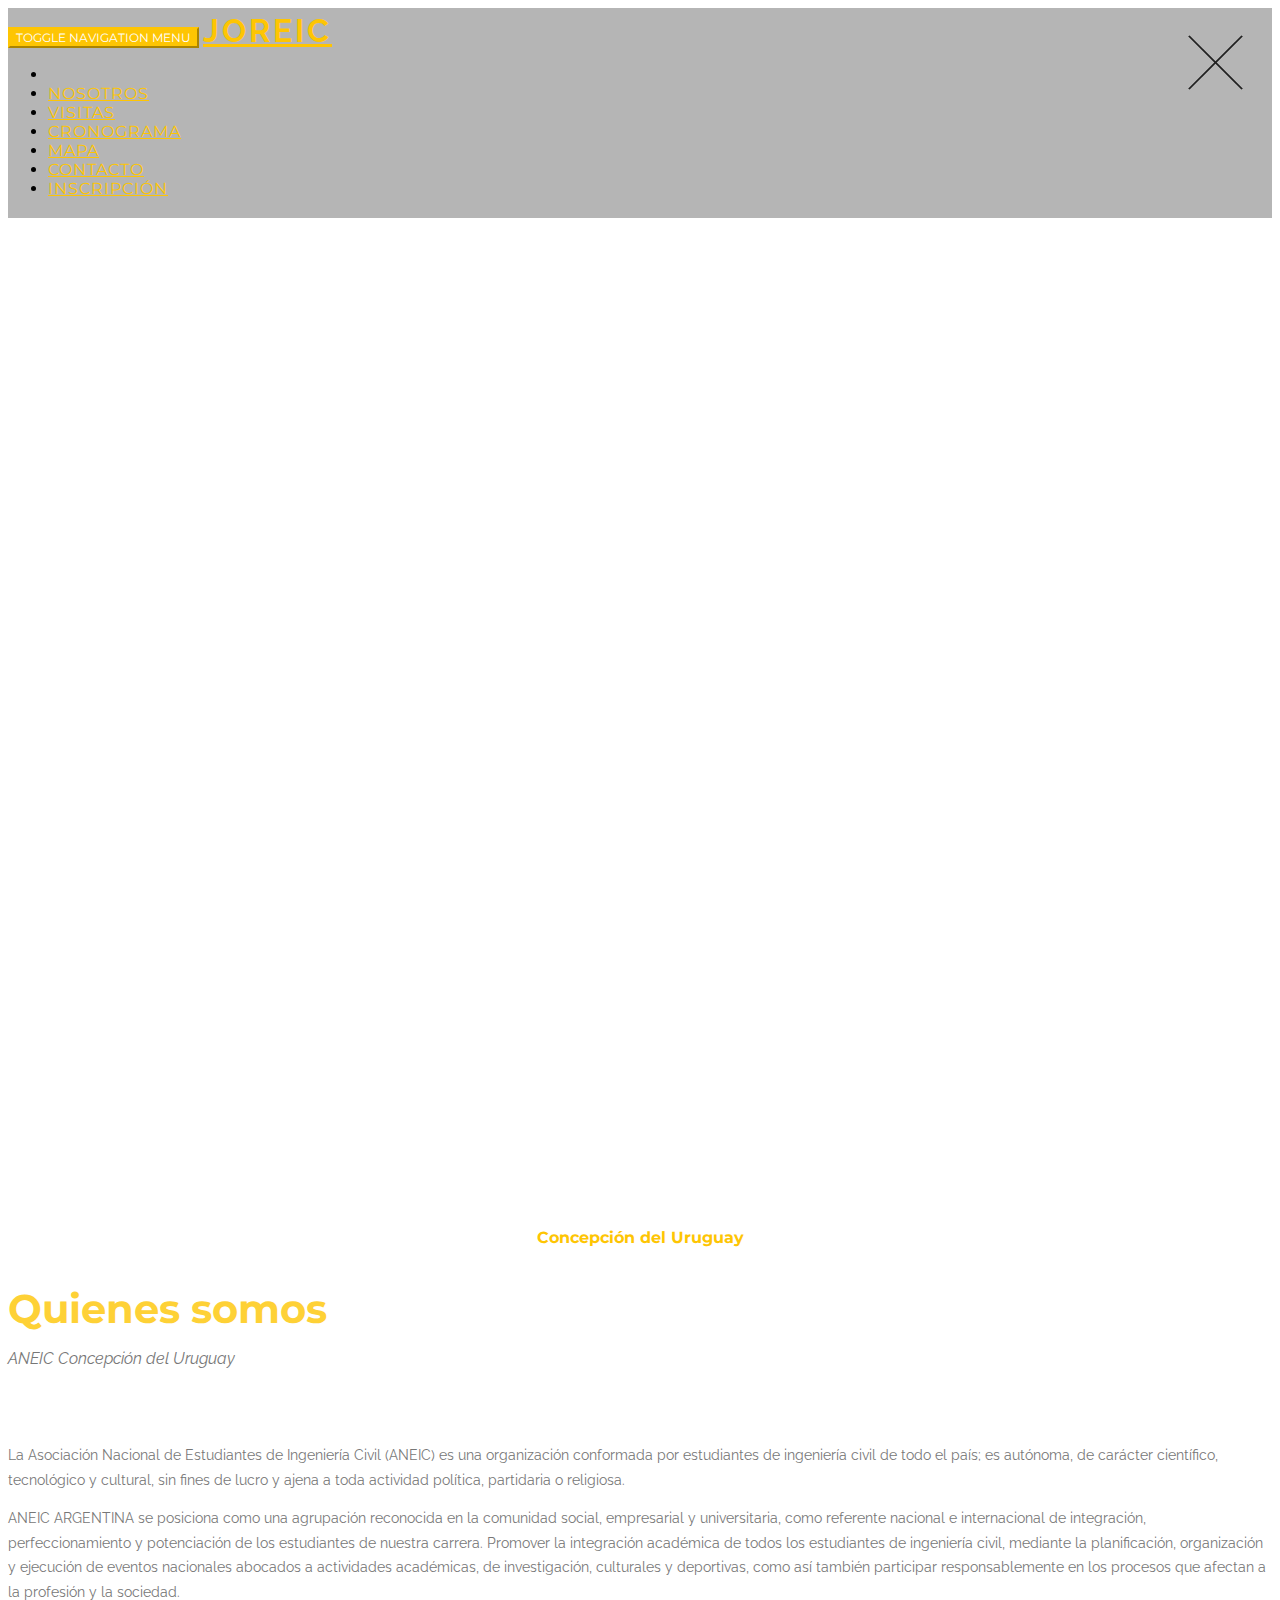
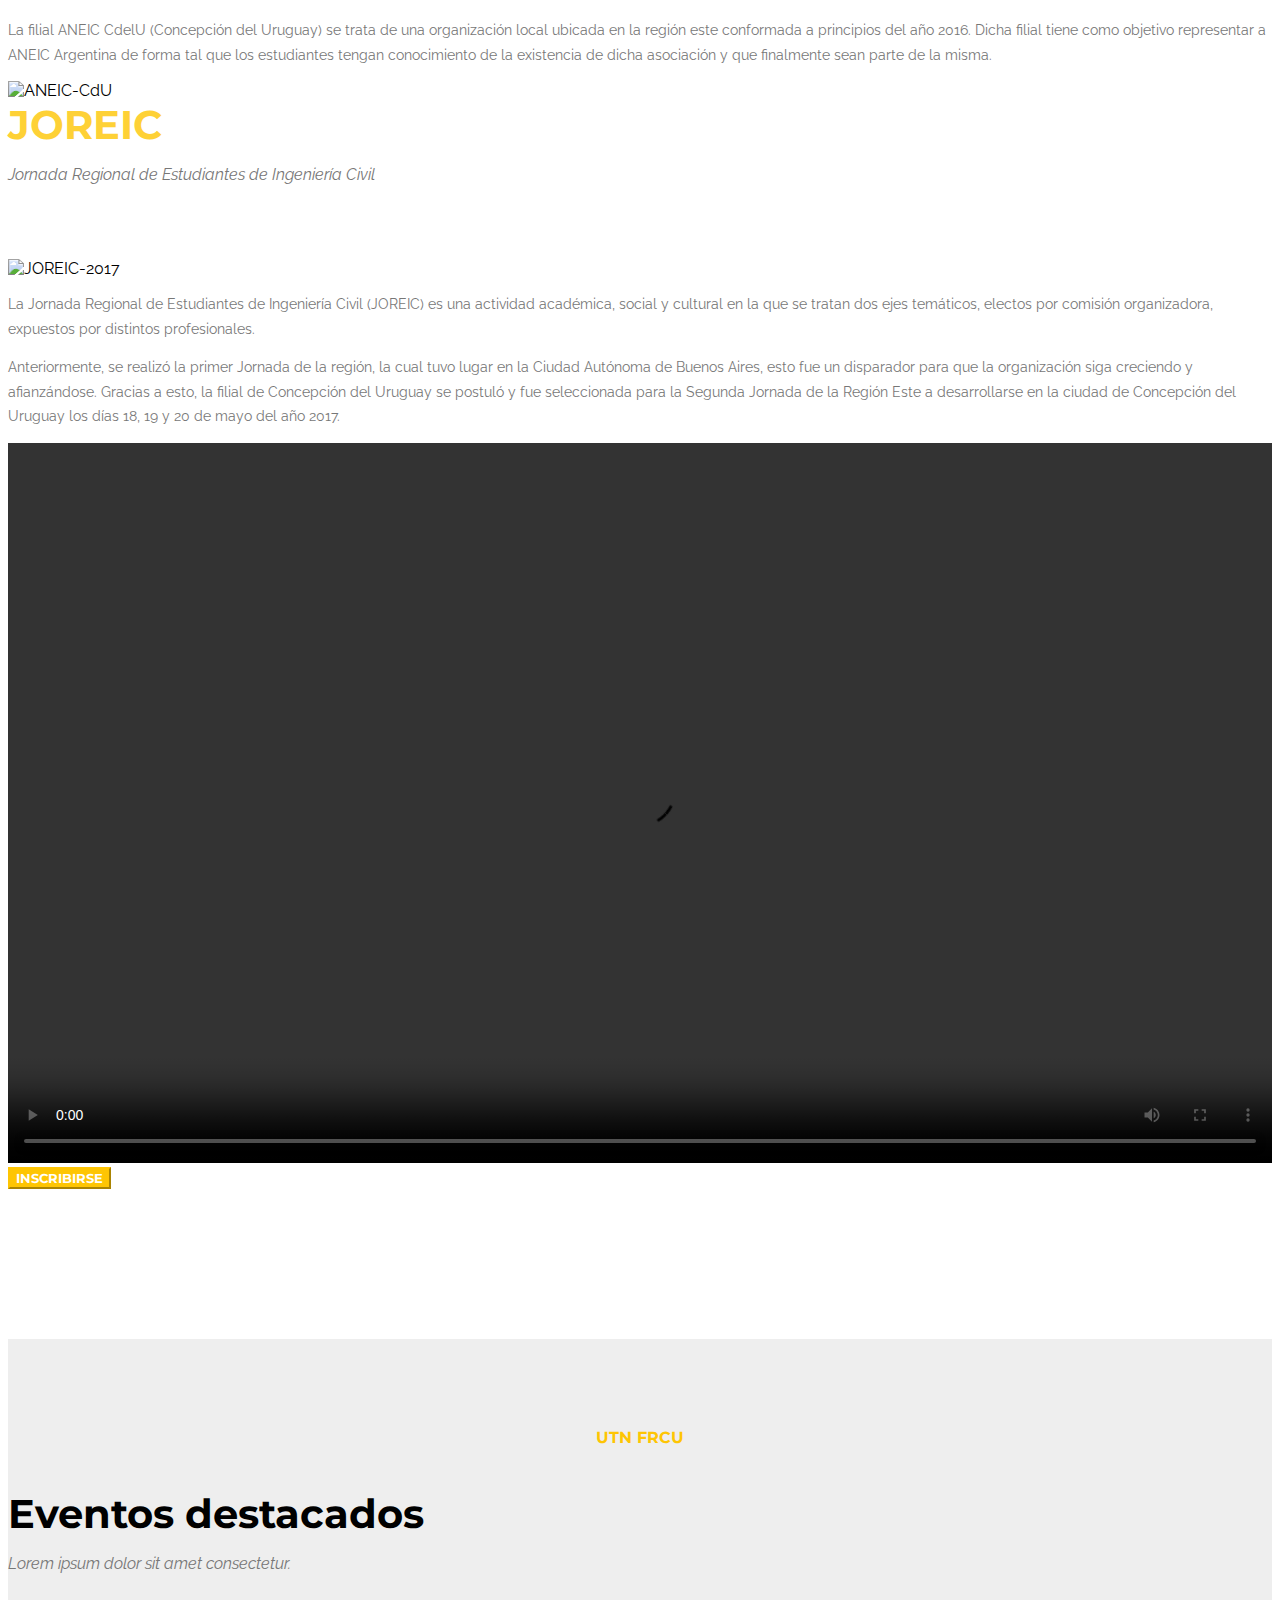
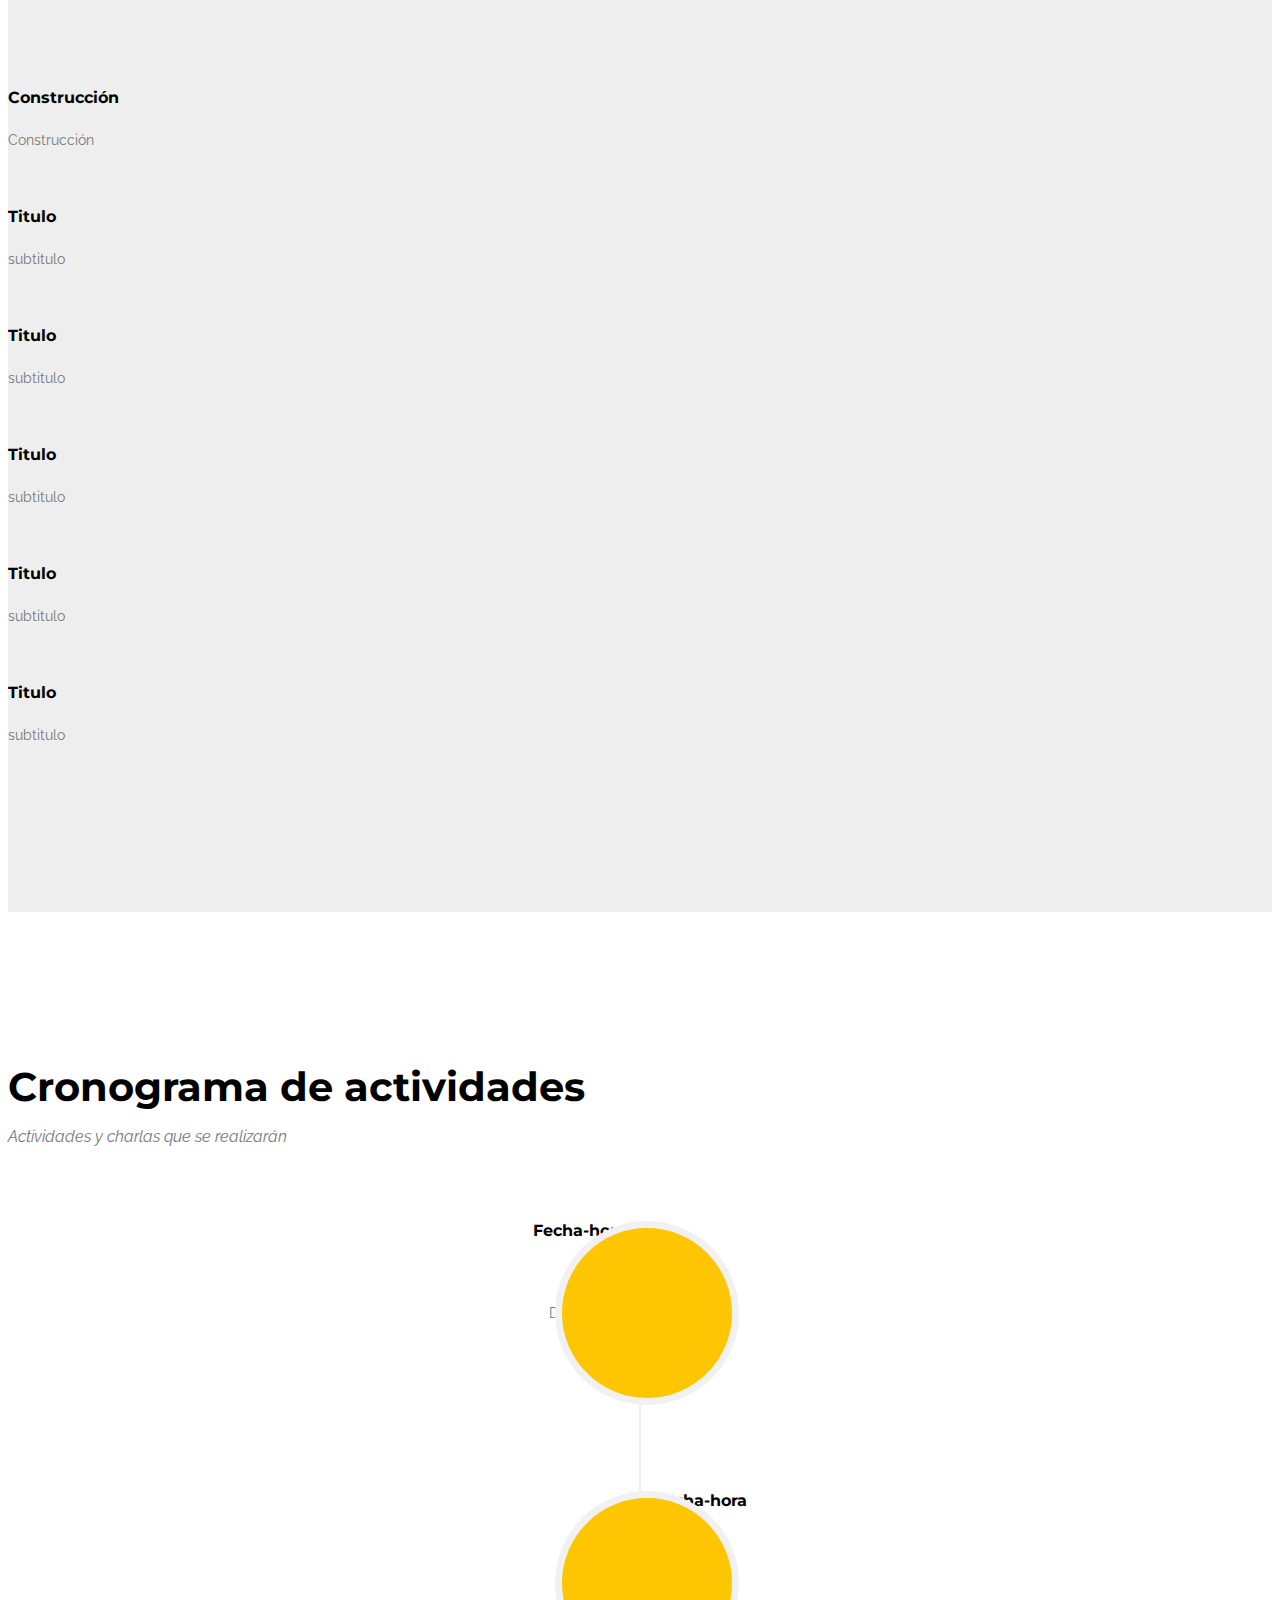
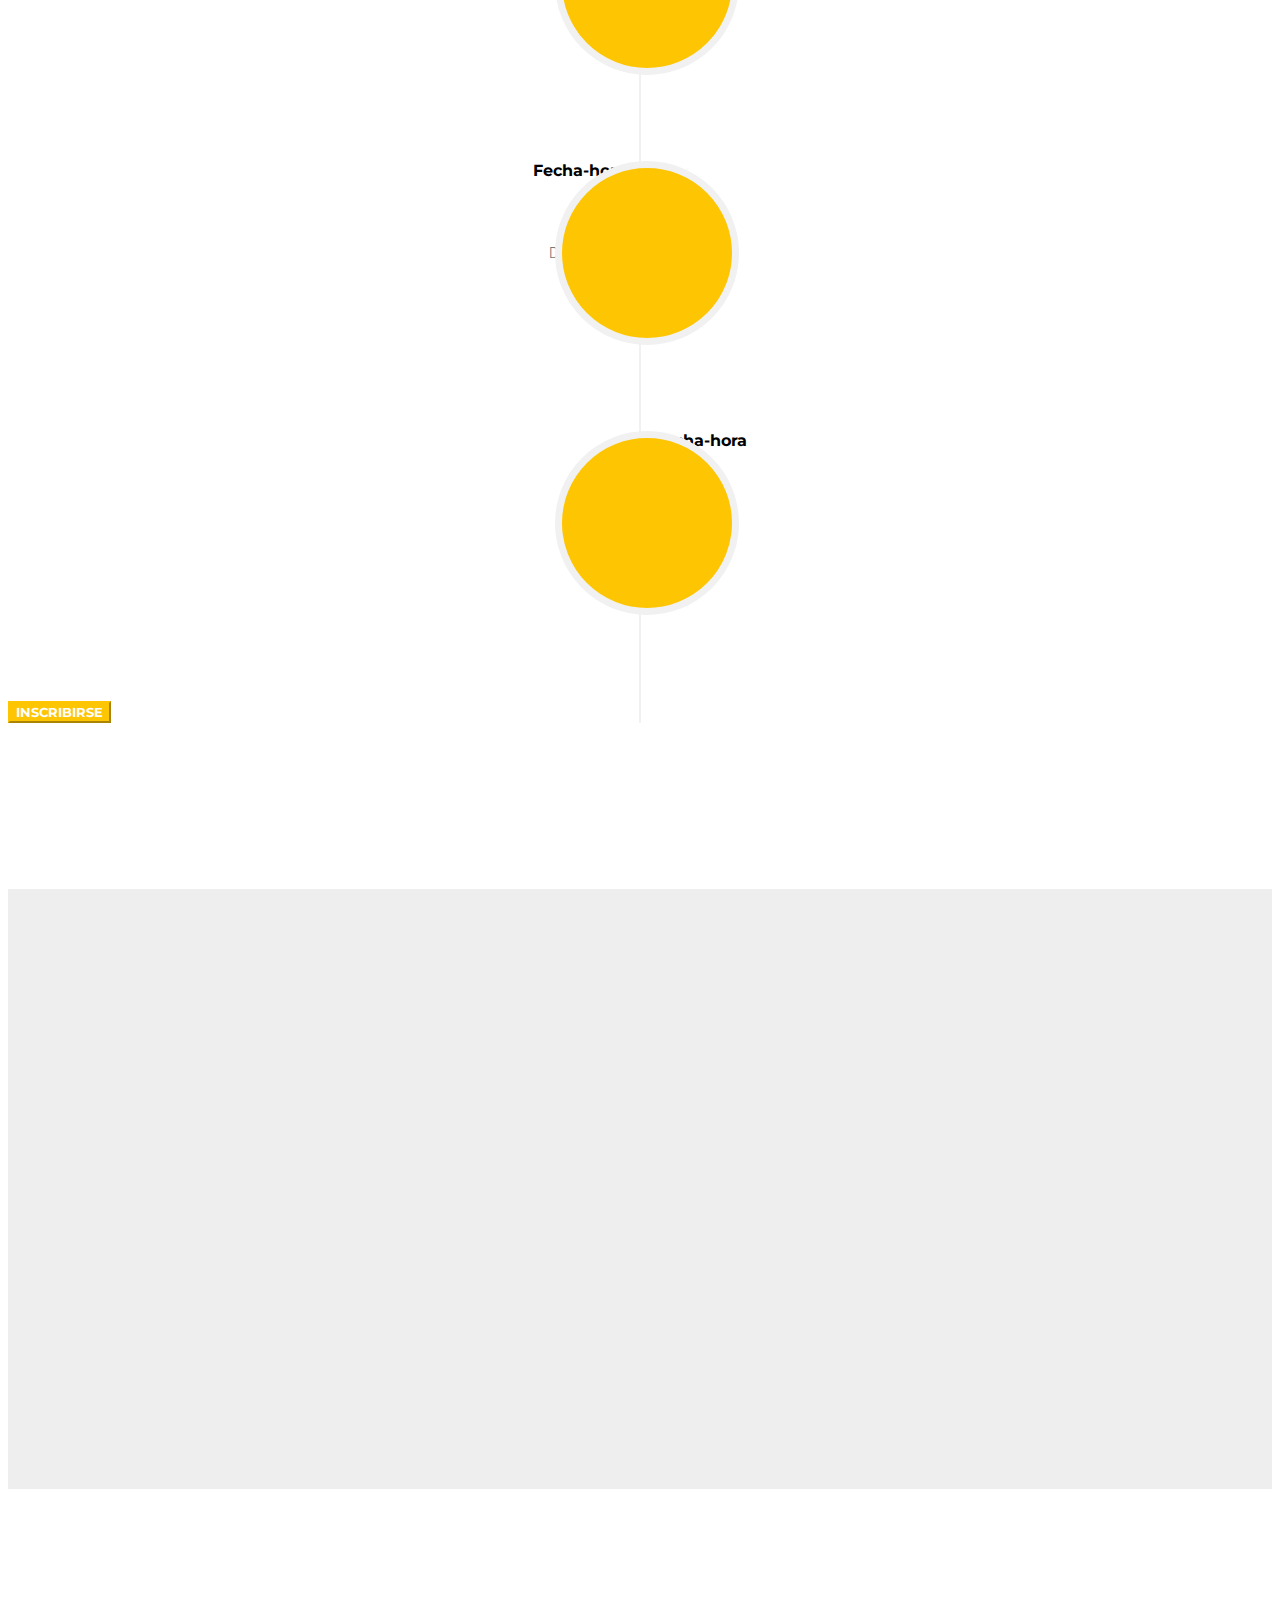
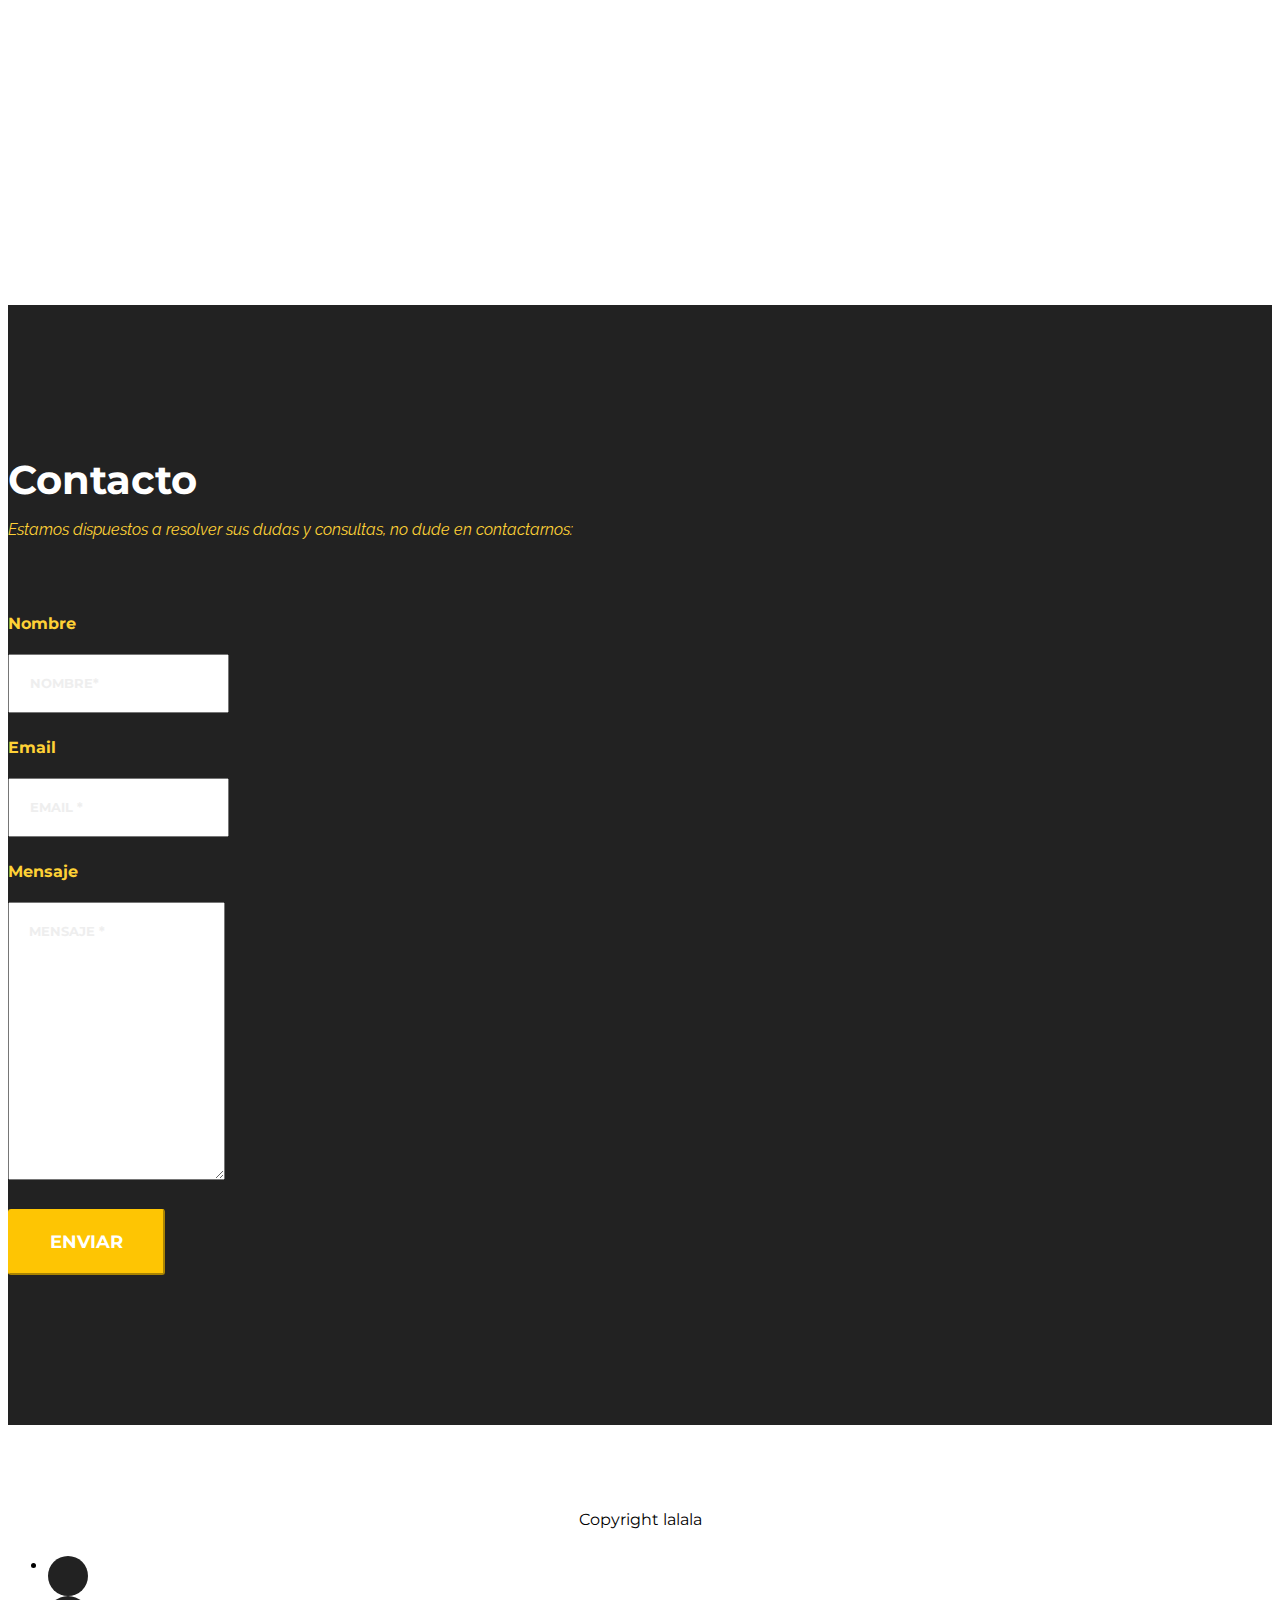
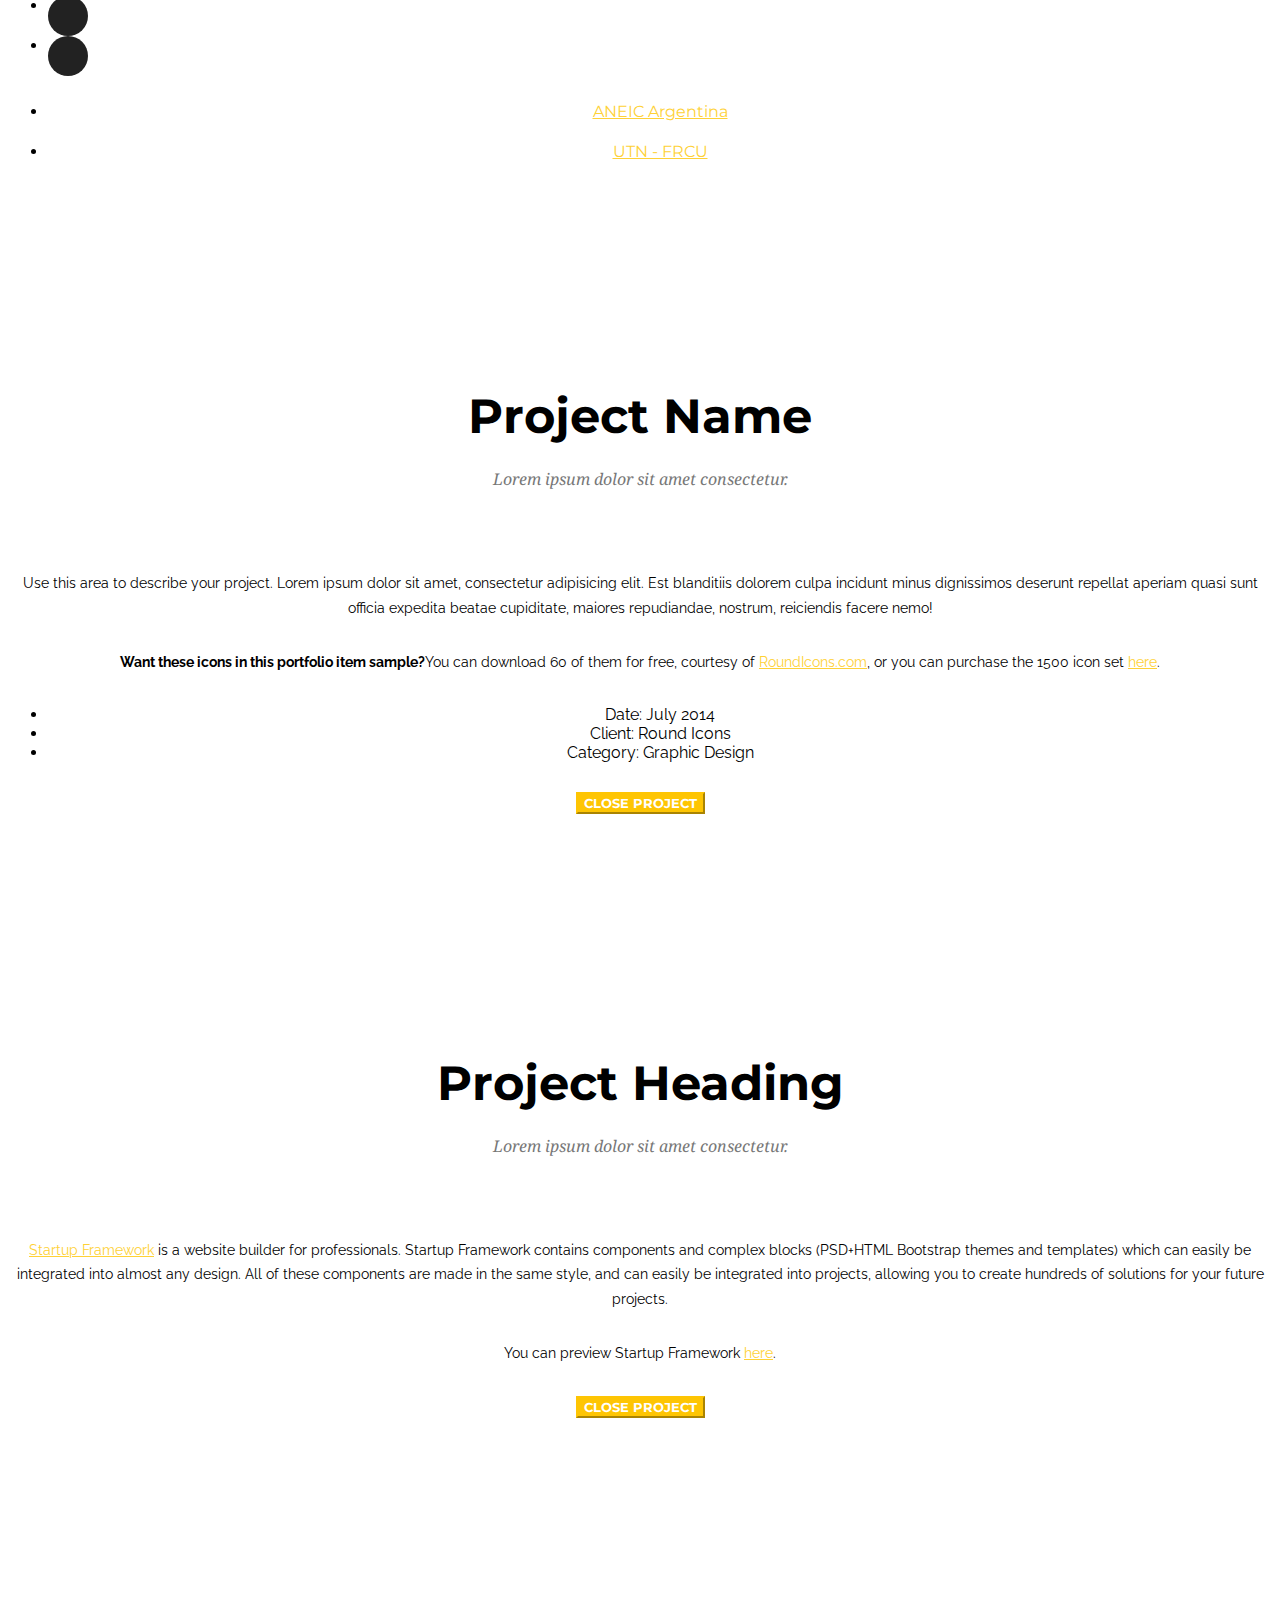
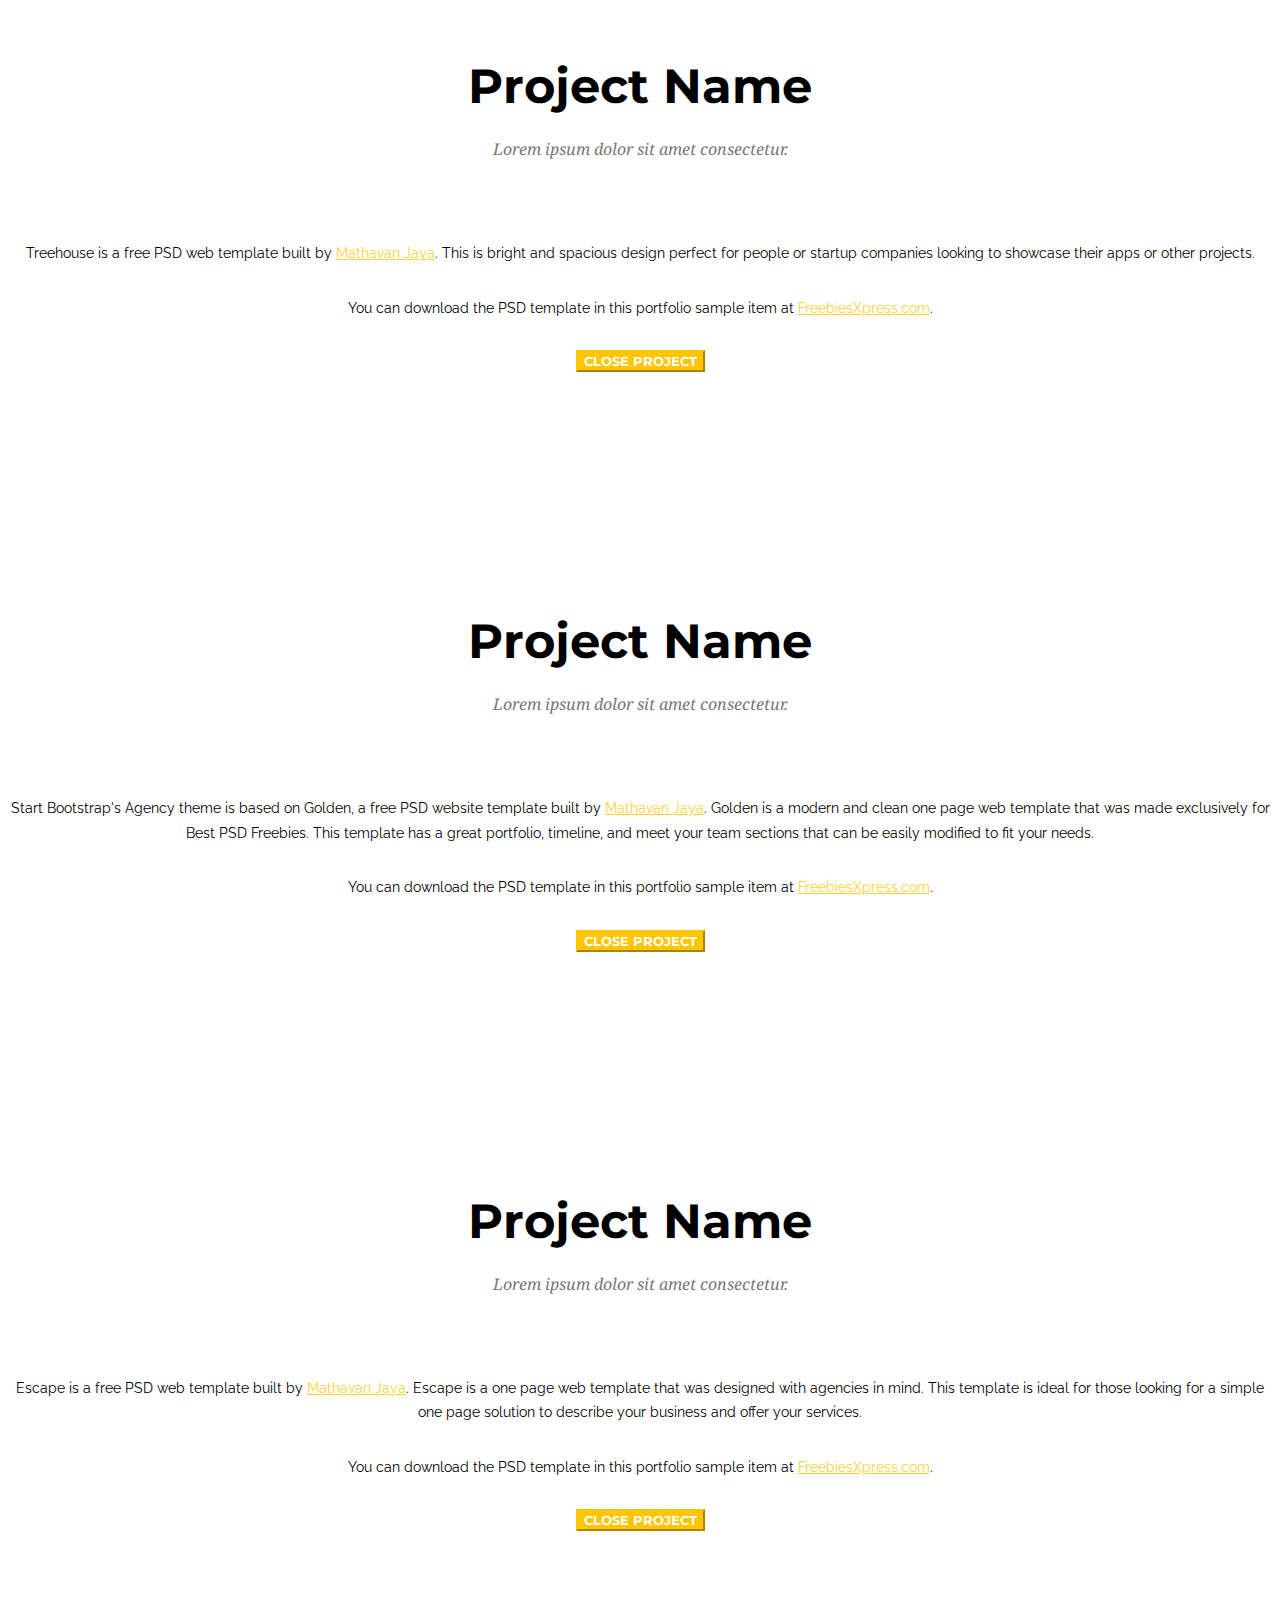
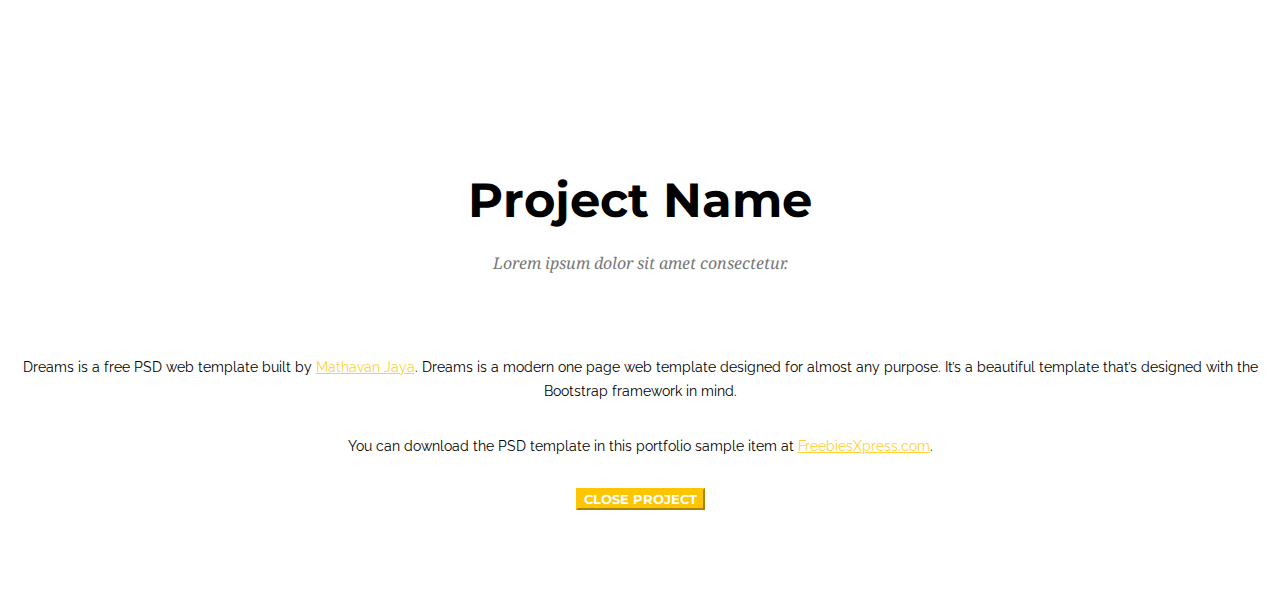
==== index.html @ 9a219dee "Functions Added" ====
<!DOCTYPE html>
<html lang="es">
<head>
    <meta charset="utf-8">
    <meta http-equiv="X-UA-Compatible" content="IE=edge">
    <meta name="JOREIC 2017" content="width=device-width, initial-scale=1">
    <meta name="Sitio web JOREIC 2017" content="">
    <meta name="" content="">
    <title>JOREIC 2017 - Concepción del Uruguay</title>
    <link rel="shortcut icon" href="img/logos/favicon-96x96.ico" type="image/x-icon">
    <!-- Bootstrap Core CSS -->
    <link href="vendor/bootstrap/css/bootstrap.min.css" rel="stylesheet">
    <!-- Custom Fonts -->
    <link href="vendor/font-awesome/css/font-awesome.min.css" rel="stylesheet" type="text/css">
    <link href="https://fonts.googleapis.com/css?family=Montserrat:400,700" rel="stylesheet" type="text/css">
    <link href="https://fonts.googleapis.com/css?family=Raleway" rel="stylesheet">
    <link href='https://fonts.googleapis.com/css?family=Kaushan+Script' rel='stylesheet' type='text/css'>
    <link href='https://fonts.googleapis.com/css?family=Droid+Serif:400,700,400italic,700italic' rel='stylesheet' type='text/css'>
    <link href='https://fonts.googleapis.com/css?family=Roboto+Slab:400,100,300,700' rel='stylesheet' type='text/css'>
    <!-- Theme CSS -->
    <link href="css/agency.css" rel="stylesheet">
    <link href="css/full-slider.css" rel="stylesheet">
</head>

<body id="page-top" class="index">
    <!-- Navigation -->
    <nav id="mainNav" class="navbar navbar-default navbar-custom navbar-fixed-top">
        <div class="container">
            <!-- Brand and toggle get grouped for better mobile display -->
            <div class="navbar-header page-scroll">
                <button type="button" class="navbar-toggle" data-toggle="collapse" data-target="#bs-example-navbar-collapse-1">
                    <span class="sr-only">Toggle navigation</span> Menu <i class="fa fa-bars"></i>
                </button>
                <a class="navbar-brand page-scroll" href="#page-top" style="font-family: 'Raleway'">JOREIC</a>
            </div>

            <!-- Collect the nav links, forms, and other content for toggling -->
            <div class="collapse navbar-collapse" id="bs-example-navbar-collapse-1">
                <ul class="nav navbar-nav navbar-right">
                    <li class="hidden">
                        <a href="#page-top"></a>
                    </li>
                    <li>
                        <a class="page-scroll" href="#info">Nosotros</a>
                    </li>
                    <li>
                        <a class="page-scroll" href="#visitas">Visitas</a>
                    </li>
                    <li>
                        <a class="page-scroll" href="#cronograma">Cronograma</a>
                    </li>
                    <li>
                        <a class="page-scroll" href="#map">Mapa</a>
                    </li>
                    <li>
                        <a class="page-scroll" href="#contact">Contacto</a>
                    </li>
                    <li>
                        <a class="page-scroll" href="#FORMULARIO">Inscripción</a> <!--Linkear formulario -->
                    </li>
                </ul>
            </div>
            <!-- /.navbar-collapse -->
        </div>
        <!-- /.container-fluid -->
    </nav>

    <!-- Slider Header -->
    <header id="myCarousel" class="carousel slide">
     
        <!-- Indicators -->
        <ol class="carousel-indicators">
            <li data-target="#myCarousel" data-slide-to="0" class="active"></li>
            <li data-target="#myCarousel" data-slide-to="1"></li>
            <li data-target="#myCarousel" data-slide-to="2"></li>
        </ol>

        <!-- Wrapper for Slides -->
        <div class="carousel-inner">
            <div class="item active">
                <!-- Set the first background image using inline CSS below. -->
                <div class="fill" style="background-image:url('img/slider/joreic.jpg');"></div>
                <div class="carousel-caption">
                    <h4>Concepción del Uruguay</h4>
                </div>
            </div>
            <div class="item">
                <!-- Set the second background image using inline CSS below. -->
                <div class="fill" style="background-image:url('img/slider/catedral.jpg');"></div>
                <div class="carousel-caption">
                    <h4>Catedral - Concepción del Uruguay</h4>
                </div>
            </div>
            <div class="item">
                <!-- Set the third background image using inline CSS below. -->
                <div class="fill" style="background-image:url('img/slider/patio.jpg');"></div>
                <div class="carousel-caption">
                    <h4>UTN FRCU</h4>
                </div>
            </div>
        </div>
        
        <!-- Controls -->
        <a class="left carousel-control" href="#myCarousel" data-slide="prev">
            <span class="icon-prev"></span>
        </a>
        <a class="right carousel-control" href="#myCarousel" data-slide="next">
            <span class="icon-next"></span>
        </a>
    
    </header>

    <!-- About -->
  
    <section id="info">
        <div class="container">
            <div class="row">
                <div class="col-lg-12 text-center">
                    <h2 class="section-heading text-primary">Quienes somos</h2>
                    <h3 class="section-subheading text-muted">ANEIC Concepción del Uruguay</h3>
                </div>
                <div class="row">
                    <div class="col-lg-8">
                        <p class="text-muted text-justify">La Asociación Nacional de Estudiantes de Ingeniería Civil (ANEIC) es una organización conformada por estudiantes de ingeniería civil de todo el país; es autónoma, de carácter científico, tecnológico y cultural, sin fines de lucro y ajena a toda actividad política, partidaria o religiosa.</p>
                        <p class="text-muted text-justify">ANEIC ARGENTINA se posiciona como una agrupación reconocida en la comunidad social, empresarial y universitaria, como referente nacional e internacional de integración, perfeccionamiento y potenciación de los estudiantes de nuestra carrera. Promover la integración académica de todos los estudiantes de ingeniería civil, mediante la planificación, organización y ejecución de eventos nacionales abocados a actividades académicas, de investigación, culturales y deportivas, como así también participar responsablemente en los
procesos que afectan a la profesión y la sociedad.</p>
                        <p class="text-muted text-justify">La filial ANEIC CdelU (Concepción del Uruguay) se trata de una organización local ubicada en la región este conformada a principios del año 2016. Dicha filial tiene como objetivo representar a ANEIC Argentina de forma tal que los
estudiantes tengan conocimiento de la existencia de dicha asociación y que finalmente sean parte de la misma.</p>
                    </div>
                    <div class="col-lg-4">
                        <img class="img-responsive" src="img/logos/aneic.jpg"  alt="ANEIC-CdU">
                    </div>
                </div>
            </div>
        </div>
        <div class="container">
            <div class="row">
                <div class="col-lg-12 text-center">
                    <h2 class="section-heading text-primary">JOREIC</h2>
                    <h3 class="section-subheading text-muted">Jornada Regional de Estudiantes de Ingeniería Civil</h3>
                </div>
                <div class="row">
                    <div class="col-lg-4">
                        <img class="img-responsive" src="img/logos/joreic.png"  alt="JOREIC-2017">
                    </div>
                    <div class="col-lg-8">
                        <p class="text-muted text-justify">La Jornada Regional de Estudiantes de Ingeniería Civil (JOREIC) es una actividad académica, social y cultural en la que se tratan dos ejes temáticos, electos por comisión organizadora, expuestos por distintos profesionales.</p>
                        <p class="text-muted text-justify">Anteriormente, se realizó la primer Jornada de la región, la cual tuvo lugar en la Ciudad Autónoma de Buenos Aires, esto fue un disparador para que la organización siga creciendo y afianzándose. Gracias a esto, la filial de Concepción del Uruguay se postuló y fue seleccionada para la Segunda Jornada de la Región Este a desarrollarse en la ciudad de Concepción del Uruguay los días 18, 19 y 20 de mayo del año 2017.</p>
                        <p class="text-muted text-justify"></p>
                    </div>
                </div>
               
                <div class="row">
                    <div class="col-lg-12">
                        <video width="100%" height="720" controls>
                            <source src="video/presentacion.mp4" type="video/mp4">                           
                            Su explorador no soporta el formato de video HTML5, por favor visualice el sitio en otro explorador diferente.
                        </video>
                    </div>
                </div>
                <div class="row">
                <div class="col-lg-8 col-lg-offset-2 text-center">
                    <button type="button" class="btn btn-primary btn-lg">Inscribirse</button>
                </div>
            </div>
        </div>
    </section> 

    <!-- visitas -->
    <section id="visitas" class="bg-light-gray">
        <div class="container">
            <div class="row">
                <div class="col-lg-12 text-center">
                    <h2 class="section-heading">Eventos destacados</h2>
                    <h3 class="section-subheading text-muted">Lorem ipsum dolor sit amet consectetur.</h3>
                </div>
            </div>
            <div class="row">
                <div class="col-md-4 col-sm-6 portfolio-item">
                    <a href="#portfolioModal1" class="portfolio-link" data-toggle="modal">
                        <div class="portfolio-hover">
                            <div class="portfolio-hover-content">
                                <i class="fa fa-plus fa-3x"></i>
                            </div>
                        </div>
                        <img src="img/portfolio/roundicons.png" class="img-responsive" alt="">
                    </a>
                    <div class="portfolio-caption">
                        <h4>Construcción</h4>
                        <p class="text-muted">Construcción</p>
                    </div>
                </div>
                <div class="col-md-4 col-sm-6 portfolio-item">
                    <a href="#portfolioModal2" class="portfolio-link" data-toggle="modal">
                        <div class="portfolio-hover">
                            <div class="portfolio-hover-content">
                                <i class="fa fa-plus fa-3x"></i>
                            </div>
                        </div>
                        <img src="img/portfolio/startup-framework.png" class="img-responsive" alt="">
                    </a>
                    <div class="portfolio-caption">
                        <h4>Titulo</h4>
                        <p class="text-muted">subtitulo</p>
                    </div>
                </div>
                <div class="col-md-4 col-sm-6 portfolio-item">
                    <a href="#portfolioModal3" class="portfolio-link" data-toggle="modal">
                        <div class="portfolio-hover">
                            <div class="portfolio-hover-content">
                                <i class="fa fa-plus fa-3x"></i>
                            </div>
                        </div>
                        <img src="img/portfolio/treehouse.png" class="img-responsive" alt="">
                    </a>
                    <div class="portfolio-caption">
                        <h4>Titulo</h4>
                        <p class="text-muted">subtitulo</p>
                    </div>
                </div>
                <div class="col-md-4 col-sm-6 portfolio-item">
                    <a href="#portfolioModal4" class="portfolio-link" data-toggle="modal">
                        <div class="portfolio-hover">
                            <div class="portfolio-hover-content">
                                <i class="fa fa-plus fa-3x"></i>
                            </div>
                        </div>
                        <img src="img/portfolio/golden.png" class="img-responsive" alt="">
                    </a>
                    <div class="portfolio-caption">
                        <h4>Titulo</h4>
                        <p class="text-muted">subtitulo</p>
                    </div>
                </div>
                <div class="col-md-4 col-sm-6 portfolio-item">
                    <a href="#portfolioModal5" class="portfolio-link" data-toggle="modal">
                        <div class="portfolio-hover">
                            <div class="portfolio-hover-content">
                                <i class="fa fa-plus fa-3x"></i>
                            </div>
                        </div>
                        <img src="img/portfolio/escape.png" class="img-responsive" alt="">
                    </a>
                    <div class="portfolio-caption">
                        <h4>Titulo</h4>
                        <p class="text-muted">subtitulo</p>
                    </div>
                </div>
                <div class="col-md-4 col-sm-6 portfolio-item">
                    <a href="#portfolioModal6" class="portfolio-link" data-toggle="modal">
                        <div class="portfolio-hover">
                            <div class="portfolio-hover-content">
                                <i class="fa fa-plus fa-3x"></i>
                            </div>
                        </div>
                        <img src="img/portfolio/dreams.png" class="img-responsive" alt="">
                    </a>
                    <div class="portfolio-caption">
                        <h4>Titulo</h4>
                        <p class="text-muted">subtitulo</p>
                    </div>
                </div>
            </div>
        </div>
    </section>

    <!-- Cronograma -->
    <section id="cronograma">
        <div class="container">
            <div class="row">
                <div class="col-lg-12 text-center">
                    <h2 class="section-heading">Cronograma de actividades</h2>
                    <h3 class="section-subheading text-muted">Actividades y charlas que se realizarán</h3>
                </div>
            </div>
            <div class="row">
                <div class="col-lg-12">
                    <ul class="timeline">
                        <li>
                            <div class="timeline-image">
                                <img class="img-circle img-responsive" src="img/about/1.jpg" alt="">
                            </div>
                            <div class="timeline-panel">
                                <div class="timeline-heading">
                                    <h4>Fecha-hora</h4>
                                    <h4 class="subheading">Titulo</h4>
                                </div>
                                <div class="timeline-body">
                                    <p class="text-muted">Descripción</p>
                                </div>
                            </div>
                        </li>
                        <li class="timeline-inverted">
                            <div class="timeline-image">
                                <img class="img-circle img-responsive" src="img/about/2.jpg" alt="">
                            </div>
                            <div class="timeline-panel">
                                <div class="timeline-heading">
                                    <h4>Fecha-hora</h4>
                                    <h4 class="subheading">Titulo</h4>
                                </div>
                                <div class="timeline-body">
                                    <p class="text-muted">Descripción</p>
                                </div>
                            </div>
                        </li>
                        <li>
                            <div class="timeline-image">
                                <img class="img-circle img-responsive" src="img/about/3.jpg" alt="">
                            </div>
                            <div class="timeline-panel">
                                <div class="timeline-heading">
                                    <h4>Fecha-hora</h4>
                                    <h4 class="subheading">Titulo</h4>
                                </div>
                                <div class="timeline-body">
                                    <p class="text-muted">Descripción</p>
                                </div>
                            </div>
                        </li>
                        <li class="timeline-inverted">
                            <div class="timeline-image">
                                <img class="img-circle img-responsive" src="img/about/4.jpg" alt="">
                            </div>
                            <div class="timeline-panel">
                                <div class="timeline-heading">
                                    <h4>Fecha-hora</h4>
                                    <h4 class="subheading">Titulo</h4>
                                </div>
                                <div class="timeline-body">
                                    <p class="text-muted">Descripción</p>
                                </div>
                            </div>
                        </li>
                        <div class="col-lg-8 col-lg-offset-2 text-center">
                            <button type="button" class="btn btn-primary btn-lg">Inscribirse</button>
                        </div>
                    </ul>
                </div>
            </div>
        </div>
    </section>

    <!-- Map -->
    <section id="map" class="bg-light-gray">
         <div class="container">
            <div class="row">
                <div class="col-lg-12">
                    <div id="map"></div>
                </div>
            </div>
            </div>
    </section>

    <!-- Clients Aside -->
    <aside class="clients">
        <div class="container">
            <div class="row">
                <div class="col-md-3 col-sm-6">
                    <a href="#">
                        <img src="img/logos/envato.jpg" class="img-responsive img-centered" alt="">
                    </a>
                </div>
                <div class="col-md-3 col-sm-6">
                    <a href="#">
                        <img src="img/logos/designmodo.jpg" class="img-responsive img-centered" alt="">
                    </a>
                </div>
                <div class="col-md-3 col-sm-6">
                    <a href="#">
                        <img src="img/logos/themeforest.jpg" class="img-responsive img-centered" alt="">
                    </a>
                </div>
                <div class="col-md-3 col-sm-6">
                    <a href="#">
                        <img src="img/logos/creative-market.jpg" class="img-responsive img-centered" alt="">
                    </a>
                </div>
            </div>
        </div>
    </aside>

    <!-- Contact Section -->
    <section id="contact">
        <div class="container">
            <div class="row">
                <div class="col-lg-12 text-center">
                    <h2 class="section-heading">Contacto</h2>
                    <h3 class="section-subheading text-primary">Estamos dispuestos a resolver sus dudas y consultas, no dude en contactarnos:</h3>
                </div>
            </div>
            <div class="row">
                <div class="col-lg-12">
                    <form name="sentMessage" id="contactForm" novalidate>
                        <div class="row">
                            <div class="col-md-6">
                                <div class="form-group">
                                    <h4 class="text-primary">Nombre</h4>
                                    <input type="text" class="form-control" placeholder="Nombre*" id="name" required data-validation-required-message="Por favor, ingrese su nombre.">
                                    <p class="help-block text-danger"></p>
                                </div>
                                <div class="form-group">
                                    <h4 class="text-primary">Email</h4>
                                    <input type="email" class="form-control" placeholder="Email *" id="email" required data-validation-required-message="Por favor, ingrese su dirección de email.">
                                    <p class="help-block text-danger"></p>
                                </div>
                            </div>
                            <div class="col-md-6">
                                <div class="form-group">
                                    <h4 class="text-primary">Mensaje</h4>
                                    <textarea class="form-control" placeholder="Mensaje *" id="message" required data-validation-required-message="Por favor, ingrese su mensaje."></textarea>
                                    <p class="help-block text-danger"></p>
                                </div>
                            </div>
                            <div class="clearfix"></div>
                            <div class="col-lg-12 text-center">
                                <div id="success"></div>
                                <button type="submit" class="btn btn-xl">Enviar</button>
                            </div>
                        </div>
                    </form>
                </div>
            </div>
        </div>
    </section>

    <footer>
        <div class="container">
            <div class="row">
                <div class="col-md-4">
                    <span class="copyright">Copyright lalala</span>
                </div>
                <div class="col-md-4">
                    <ul class="list-inline social-buttons">
                        <li><a href="https://twitter.com/ANEIC_ESTE"><i class="fa fa-twitter"></i></a>
                        </li>
                        <li><a href="https://www.facebook.com/AneicCdelU/?fref=ts"><i class="fa fa-facebook"></i></a>
                        </li>
                        <li><a href="#"><i class="fa fa-heart"></i></a>
                        </li>
                    </ul>
                </div>
                <div class="col-md-4">
                    <ul class="list-inline quicklinks">
                        <li><a href="http://www.aneicargentina.com.ar/aneic-1">ANEIC Argentina</a>
                        </li>
                        <li><a href="http://www.frcu.utn.edu.ar/">UTN - FRCU</a>
                        </li>
                    </ul>
                </div>
            </div>
        </div>
    </footer>

    <!-- Portfolio Modals -->

    <!-- Portfolio Modal 1 -->
    <div class="portfolio-modal modal fade" id="portfolioModal1" tabindex="-1" role="dialog" aria-hidden="true">
        <div class="modal-dialog">
            <div class="modal-content">
                <div class="close-modal" data-dismiss="modal">
                    <div class="lr">
                        <div class="rl">
                        </div>
                    </div>
                </div>
                <div class="container">
                    <div class="row">
                        <div class="col-lg-8 col-lg-offset-2">
                            <div class="modal-body">
                                <!-- Project Details Go Here -->
                                <h2>Project Name</h2>
                                <p class="item-intro text-muted">Lorem ipsum dolor sit amet consectetur.</p>
                                <img class="img-responsive img-centered" src="img/portfolio/roundicons-free.png" alt="">
                                <p>Use this area to describe your project. Lorem ipsum dolor sit amet, consectetur adipisicing elit. Est blanditiis dolorem culpa incidunt minus dignissimos deserunt repellat aperiam quasi sunt officia expedita beatae cupiditate, maiores repudiandae, nostrum, reiciendis facere nemo!</p>
                                <p>
                                    <strong>Want these icons in this portfolio item sample?</strong>You can download 60 of them for free, courtesy of <a href="https://getdpd.com/cart/hoplink/18076?referrer=bvbo4kax5k8ogc">RoundIcons.com</a>, or you can purchase the 1500 icon set <a href="https://getdpd.com/cart/hoplink/18076?referrer=bvbo4kax5k8ogc">here</a>.</p>
                                <ul class="list-inline">
                                    <li>Date: July 2014</li>
                                    <li>Client: Round Icons</li>
                                    <li>Category: Graphic Design</li>
                                </ul>
                                <button type="button" class="btn btn-primary" data-dismiss="modal"><i class="fa fa-times"></i> Close Project</button>
                            </div>
                        </div>
                    </div>
                </div>
            </div>
        </div>
    </div>

    <!-- Portfolio Modal 2 -->
    <div class="portfolio-modal modal fade" id="portfolioModal2" tabindex="-1" role="dialog" aria-hidden="true">
        <div class="modal-dialog">
            <div class="modal-content">
                <div class="close-modal" data-dismiss="modal">
                    <div class="lr">
                        <div class="rl">
                        </div>
                    </div>
                </div>
                <div class="container">
                    <div class="row">
                        <div class="col-lg-8 col-lg-offset-2">
                            <div class="modal-body">
                                <h2>Project Heading</h2>
                                <p class="item-intro text-muted">Lorem ipsum dolor sit amet consectetur.</p>
                                <img class="img-responsive img-centered" src="img/portfolio/startup-framework-preview.png" alt="">
                                <p><a href="http://designmodo.com/startup/?u=787">Startup Framework</a> is a website builder for professionals. Startup Framework contains components and complex blocks (PSD+HTML Bootstrap themes and templates) which can easily be integrated into almost any design. All of these components are made in the same style, and can easily be integrated into projects, allowing you to create hundreds of solutions for your future projects.</p>
                                <p>You can preview Startup Framework <a href="http://designmodo.com/startup/?u=787">here</a>.</p>
                                <button type="button" class="btn btn-primary" data-dismiss="modal"><i class="fa fa-times"></i> Close Project</button>
                            </div>
                        </div>
                    </div>
                </div>
            </div>
        </div>
    </div>

    <!-- Portfolio Modal 3 -->
    <div class="portfolio-modal modal fade" id="portfolioModal3" tabindex="-1" role="dialog" aria-hidden="true">
        <div class="modal-dialog">
            <div class="modal-content">
                <div class="close-modal" data-dismiss="modal">
                    <div class="lr">
                        <div class="rl">
                        </div>
                    </div>
                </div>
                <div class="container">
                    <div class="row">
                        <div class="col-lg-8 col-lg-offset-2">
                            <div class="modal-body">
                                <!-- Project Details Go Here -->
                                <h2>Project Name</h2>
                                <p class="item-intro text-muted">Lorem ipsum dolor sit amet consectetur.</p>
                                <img class="img-responsive img-centered" src="img/portfolio/treehouse-preview.png" alt="">
                                <p>Treehouse is a free PSD web template built by <a href="https://www.behance.net/MathavanJaya">Mathavan Jaya</a>. This is bright and spacious design perfect for people or startup companies looking to showcase their apps or other projects.</p>
                                <p>You can download the PSD template in this portfolio sample item at <a href="http://freebiesxpress.com/gallery/treehouse-free-psd-web-template/">FreebiesXpress.com</a>.</p>
                                <button type="button" class="btn btn-primary" data-dismiss="modal"><i class="fa fa-times"></i> Close Project</button>
                            </div>
                        </div>
                    </div>
                </div>
            </div>
        </div>
    </div>

    <!-- Portfolio Modal 4 -->
    <div class="portfolio-modal modal fade" id="portfolioModal4" tabindex="-1" role="dialog" aria-hidden="true">
        <div class="modal-dialog">
            <div class="modal-content">
                <div class="close-modal" data-dismiss="modal">
                    <div class="lr">
                        <div class="rl">
                        </div>
                    </div>
                </div>
                <div class="container">
                    <div class="row">
                        <div class="col-lg-8 col-lg-offset-2">
                            <div class="modal-body">
                                <!-- Project Details Go Here -->
                                <h2>Project Name</h2>
                                <p class="item-intro text-muted">Lorem ipsum dolor sit amet consectetur.</p>
                                <img class="img-responsive img-centered" src="img/portfolio/golden-preview.png" alt="">
                                <p>Start Bootstrap's Agency theme is based on Golden, a free PSD website template built by <a href="https://www.behance.net/MathavanJaya">Mathavan Jaya</a>. Golden is a modern and clean one page web template that was made exclusively for Best PSD Freebies. This template has a great portfolio, timeline, and meet your team sections that can be easily modified to fit your needs.</p>
                                <p>You can download the PSD template in this portfolio sample item at <a href="http://freebiesxpress.com/gallery/golden-free-one-page-web-template/">FreebiesXpress.com</a>.</p>
                                <button type="button" class="btn btn-primary" data-dismiss="modal"><i class="fa fa-times"></i> Close Project</button>
                            </div>
                        </div>
                    </div>
                </div>
            </div>
        </div>
    </div>

    <!-- Portfolio Modal 5 -->
    <div class="portfolio-modal modal fade" id="portfolioModal5" tabindex="-1" role="dialog" aria-hidden="true">
        <div class="modal-dialog">
            <div class="modal-content">
                <div class="close-modal" data-dismiss="modal">
                    <div class="lr">
                        <div class="rl">
                        </div>
                    </div>
                </div>
                <div class="container">
                    <div class="row">
                        <div class="col-lg-8 col-lg-offset-2">
                            <div class="modal-body">
                                <!-- Project Details Go Here -->
                                <h2>Project Name</h2>
                                <p class="item-intro text-muted">Lorem ipsum dolor sit amet consectetur.</p>
                                <img class="img-responsive img-centered" src="img/portfolio/escape-preview.png" alt="">
                                <p>Escape is a free PSD web template built by <a href="https://www.behance.net/MathavanJaya">Mathavan Jaya</a>. Escape is a one page web template that was designed with agencies in mind. This template is ideal for those looking for a simple one page solution to describe your business and offer your services.</p>
                                <p>You can download the PSD template in this portfolio sample item at <a href="http://freebiesxpress.com/gallery/escape-one-page-psd-web-template/">FreebiesXpress.com</a>.</p>
                                <button type="button" class="btn btn-primary" data-dismiss="modal"><i class="fa fa-times"></i> Close Project</button>
                            </div>
                        </div>
                    </div>
                </div>
            </div>
        </div>
    </div>

    <!-- Portfolio Modal 6 -->
    <div class="portfolio-modal modal fade" id="portfolioModal6" tabindex="-1" role="dialog" aria-hidden="true">
        <div class="modal-dialog">
            <div class="modal-content">
                <div class="close-modal" data-dismiss="modal">
                    <div class="lr">
                        <div class="rl">
                        </div>
                    </div>
                </div>
                <div class="container">
                    <div class="row">
                        <div class="col-lg-8 col-lg-offset-2">
                            <div class="modal-body">
                                <!-- Project Details Go Here -->
                                <h2>Project Name</h2>
                                <p class="item-intro text-muted">Lorem ipsum dolor sit amet consectetur.</p>
                                <img class="img-responsive img-centered" src="img/portfolio/dreams-preview.png" alt="">
                                <p>Dreams is a free PSD web template built by <a href="https://www.behance.net/MathavanJaya">Mathavan Jaya</a>. Dreams is a modern one page web template designed for almost any purpose. It’s a beautiful template that’s designed with the Bootstrap framework in mind.</p>
                                <p>You can download the PSD template in this portfolio sample item at <a href="http://freebiesxpress.com/gallery/dreams-free-one-page-web-template/">FreebiesXpress.com</a>.</p>
                                <button type="button" class="btn btn-primary" data-dismiss="modal"><i class="fa fa-times"></i> Close Project</button>
                            </div>
                        </div>
                    </div>
                </div>
            </div>
        </div>
    </div>

    <!-- jQuery -->
    <script src="vendor/jquery/jquery.min.js"></script>

    <!-- Bootstrap Core JavaScript -->
    <script src="vendor/bootstrap/js/bootstrap.min.js"></script>

    <!-- Plugin JavaScript -->
    <script src="https://cdnjs.cloudflare.com/ajax/libs/jquery-easing/1.3/jquery.easing.min.js" integrity="sha384-mE6eXfrb8jxl0rzJDBRanYqgBxtJ6Unn4/1F7q4xRRyIw7Vdg9jP4ycT7x1iVsgb" crossorigin="anonymous"></script>

    <!-- Contact Form JavaScript -->
    <script src="js/jqBootstrapValidation.js"></script>
    <script src="js/contact_me.js"></script>

    <!-- Theme JavaScript -->
    <script src="js/agency.min.js"></script>

    <!-- Google Maps -->
    <script src="js/map.js"></script>
    <script src="https://maps.googleapis.com/maps/api/js?key=AIzaSyBrcS3DGZO_ouHE3XX3vItMZrbOnIEpgnc"></script>

</body>

</html>
---- css/agency.css ----
/*!
 * Copyright 2013-2016 Start Bootstrap 
 * Licensed under MIT (https://github.com/BlackrockDigital/startbootstrap/blob/gh-pages/LICENSE)
 */
body {
  overflow-x: hidden;
  font-family: "Roboto Slab", "Helvetica Neue", Helvetica, Arial, sans-serif;
}
.text-muted {
  color: #777777;
}
.text-primary {
  color: #fed136;
}
p {
  font-size: 14px;
  line-height: 1.75;
}
p.large {
  font-size: 16px;
}
a,
a:hover,
a:focus,
a:active,
a.active {
  outline: none;
}
a {
  color: #fed136;
}
a:hover,
a:focus,
a:active,
a.active {
  color: #fec503;
}
h1,
h2,
h3,
h4,
h5,
h6 {
  font-family: "Montserrat", "Helvetica Neue", Helvetica, Arial, sans-serif;a
  text-transform: uppercase;
  font-weight: 700;
}
.img-centered {
  margin: 0 auto;
}
.bg-light-gray {
  background-color: #eeeeee;
}
.bg-darkest-gray {
  background-color: #222222;
}
.btn-primary {
  color: white;
  background-color: #fec503;
  border-color: #fec503;
  font-family: "Montserrat", "Helvetica Neue", Helvetica, Arial, sans-serif;
  text-transform: uppercase;
  font-weight: 700;
}
.btn-primary:hover,
.btn-primary:focus,
.btn-primary:active,
.btn-primary.active,
.open .dropdown-toggle.btn-primary {
  color: white;
  background-color: #fec503;
  border-color: #fec503;
}
.btn-primary:active,
.btn-primary.active,
.open .dropdown-toggle.btn-primary {
  background-image: none;
}
.btn-primary.disabled,
.btn-primary[disabled],
fieldset[disabled] .btn-primary,
.btn-primary.disabled:hover,
.btn-primary[disabled]:hover,
fieldset[disabled] .btn-primary:hover,
.btn-primary.disabled:focus,
.btn-primary[disabled]:focus,
fieldset[disabled] .btn-primary:focus,
.btn-primary.disabled:active,
.btn-primary[disabled]:active,
fieldset[disabled] .btn-primary:active,
.btn-primary.disabled.active,
.btn-primary[disabled].active,
fieldset[disabled] .btn-primary.active {
  background-color: #fec503;
  border-color: #fec503;
}
.btn-primary .badge {
  color: #fec503;
  background-color: white;
}
.btn-xl {
  color: white;
  background-color: #fec503;
  border-color: #fec503;
  font-family: "Montserrat", "Helvetica Neue", Helvetica, Arial, sans-serif;
  text-transform: uppercase;
  font-weight: 700;
  border-radius: 3px;
  font-size: 18px;
  padding: 20px 40px;
}
.btn-xl:hover,
.btn-xl:focus,
.btn-xl:active,
.btn-xl.active,
.open .dropdown-toggle.btn-xl {
  color: white;
  background-color: #fec503;
  border-color: #fec503;
}
.btn-xl:active,
.btn-xl.active,
.open .dropdown-toggle.btn-xl {
  background-image: none;
}
.btn-xl.disabled,
.btn-xl[disabled],
fieldset[disabled] .btn-xl,
.btn-xl.disabled:hover,
.btn-xl[disabled]:hover,
fieldset[disabled] .btn-xl:hover,
.btn-xl.disabled:focus,
.btn-xl[disabled]:focus,
fieldset[disabled] .btn-xl:focus,
.btn-xl.disabled:active,
.btn-xl[disabled]:active,
fieldset[disabled] .btn-xl:active,
.btn-xl.disabled.active,
.btn-xl[disabled].active,
fieldset[disabled] .btn-xl.active {
  background-color: #fec503;
  border-color: #fec503;
}
.btn-xl .badge {
  color: #fec503;
  background-color: white;
}
.navbar-custom {
  background-color: #222222;
  border-color: transparent;
}
.navbar-custom .navbar-brand {
  color: #fec503;
  font-family: "Raleway", Helvetica, Arial, sans-serif;
  font-weight: bold;
  letter-spacing: 3px;
}
.navbar-custom .navbar-brand:hover,
.navbar-custom .navbar-brand:focus,
.navbar-custom .navbar-brand:active,
.navbar-custom .navbar-brand.active {
  color: #fec503;
  
}
.navbar-custom .navbar-collapse {
  border-color: rgba(255, 255, 255, 0.02);
}
.navbar-custom .navbar-toggle {
  background-color: #fec503;
  border-color: #fec503;
  font-family: "Montserrat", "Helvetica Neue", Helvetica, Arial, sans-serif;
  text-transform: uppercase;
  color: white;
  font-size: 12px;
}
.navbar-custom .navbar-toggle:hover,
.navbar-custom .navbar-toggle:focus {
  background-color: #fec503;
}
.navbar-custom .nav li a {
  font-family: "Montserrat", "Helvetica Neue", Helvetica, Arial, sans-serif;
  text-transform: uppercase;
  font-weight: 400;
  letter-spacing: 1px;
  color: #fec503;
}
.navbar-custom .nav li a:hover,
.navbar-custom .nav li a:focus {
  color: white;
  outline: none;
}
.navbar-custom .navbar-nav > .active > a {
  border-radius: 0;
  color: white;
  background-color: #fec503;
}
.navbar-custom .navbar-nav > .active > a:hover,
.navbar-custom .navbar-nav > .active > a:focus {
  color: white;
  background-color: #fec503;
}
@media (min-width: 768px) {
  .navbar-custom {
    background-color:rgba(10, 10, 10, 0.3);
    padding: 4px 0;
    -webkit-transition: padding 0.3s;
    -moz-transition: padding 0.3s;
    transition: padding 0.3s;
    border: none;
  }
  .navbar-custom .navbar-brand {
    font-size: 2em;
    -webkit-transition: all 0.3s;
    -moz-transition: all 0.3s;
    transition: all 0.3s;
  }
  .navbar-custom .navbar-nav > .active > a {
    border-radius: 3px;
  }
}
@media (min-width: 768px) {
  .navbar-custom.affix {
    background-color: #222222;
    padding: 10px 0;
  }
  .navbar-custom.affix .navbar-brand {
    font-size: 1.5em;
  }
}
header {
  /*background-image: url('../img/header-bg.jpg');*/
  background-repeat: no-repeat;
  background-attachment: scroll;
  background-position: center center;
  -webkit-background-size: cover;
  -moz-background-size: cover;
  background-size: cover;
  -o-background-size: cover;
  text-align: center;
  color: white;
}
header .intro-text {
  padding-top: 100px;
  padding-bottom: 50px;
}
header .intro-text .intro-lead-in {
  font-family: "Droid Serif", "Helvetica Neue", Helvetica, Arial, sans-serif;
  font-style: italic;
  font-size: 22px;
  line-height: 22px;
  margin-bottom: 25px;
}
header .intro-text .intro-heading {
  font-family: "Montserrat", "Helvetica Neue", Helvetica, Arial, sans-serif;
  text-transform: uppercase;
  font-weight: 700;
  font-size: 50px;
  line-height: 50px;
  margin-bottom: 25px;
}
@media (min-width: 768px) {
  header .intro-text {
    padding-top: 300px;
    padding-bottom: 200px;
  }
  header .intro-text .intro-lead-in {
    font-family: "Droid Serif", "Helvetica Neue", Helvetica, Arial, sans-serif;
    font-style: italic;
    font-size: 40px;
    line-height: 40px;
    margin-bottom: 25px;
  }
  header .intro-text .intro-heading {
    font-family: "Montserrat", "Helvetica Neue", Helvetica, Arial, sans-serif;
    text-transform: uppercase;
    font-weight: 700;
    font-size: 75px;
    line-height: 75px;
    margin-bottom: 50px;
  }
}
section {
  padding: 100px 0;
}
section h2.section-heading {
  font-size: 40px;
  margin-top: 0;
  margin-bottom: 15px;
}
section h3.section-subheading {
  font-size: 16px;
  font-family: "Raleway", "Helvetica Neue", Helvetica, Arial, sans-serif;
  text-transform: none;
  font-style: italic;
  font-weight: 400;
  margin-bottom: 75px;
}
@media (min-width: 768px) {
  section {
    padding: 150px 0;
  }
}
.service-heading {
  margin: 15px 0;
  text-transform: none;
}
#portfolio .portfolio-item {
  margin: 0 0 15px;
  right: 0;
}
#portfolio .portfolio-item .portfolio-link {
  display: block;
  position: relative;
  max-width: 400px;
  margin: 0 auto;
}
#portfolio .portfolio-item .portfolio-link .portfolio-hover {
  background: rgba(254, 209, 54, 0.9);
  position: absolute;
  width: 100%;
  height: 100%;
  opacity: 0;
  transition: all ease 0.5s;
  -webkit-transition: all ease 0.5s;
  -moz-transition: all ease 0.5s;
}
#portfolio .portfolio-item .portfolio-link .portfolio-hover:hover {
  opacity: 1;
}
#portfolio .portfolio-item .portfolio-link .portfolio-hover .portfolio-hover-content {
  position: absolute;
  width: 100%;
  height: 20px;
  font-size: 20px;
  text-align: center;
  top: 50%;
  margin-top: -12px;
  color: white;
}
#portfolio .portfolio-item .portfolio-link .portfolio-hover .portfolio-hover-content i {
  margin-top: -12px;
}
#portfolio .portfolio-item .portfolio-link .portfolio-hover .portfolio-hover-content h3,
#portfolio .portfolio-item .portfolio-link .portfolio-hover .portfolio-hover-content h4 {
  margin: 0;
}
#portfolio .portfolio-item .portfolio-caption {
  max-width: 400px;
  margin: 0 auto;
  background-color: white;
  text-align: center;
  padding: 25px;
}
#portfolio .portfolio-item .portfolio-caption h4 {
  text-transform: none;
  margin: 0;
}
#portfolio .portfolio-item .portfolio-caption p {
  font-family: "Droid Serif", "Helvetica Neue", Helvetica, Arial, sans-serif;
  font-style: italic;
  font-size: 16px;
  margin: 0;
}
#portfolio * {
  z-index: 2;
}
@media (min-width: 767px) {
  #portfolio .portfolio-item {
    margin: 0 0 30px;
  }
}
.timeline {
  list-style: none;
  padding: 0;
  position: relative;
}
.timeline:before {
  top: 0;
  bottom: 0;
  position: absolute;
  content: "";
  width: 2px;
  background-color: #f1f1f1;
  left: 40px;
  margin-left: -1.5px;
}
.timeline > li {
  margin-bottom: 50px;
  position: relative;
  min-height: 50px;
}
.timeline > li:before,
.timeline > li:after {
  content: " ";
  display: table;
}
.timeline > li:after {
  clear: both;
}
.timeline > li .timeline-panel {
  width: 100%;
  float: right;
  padding: 0 20px 0 100px;
  position: relative;
  text-align: left;
}
.timeline > li .timeline-panel:before {
  border-left-width: 0;
  border-right-width: 15px;
  left: -15px;
  right: auto;
}
.timeline > li .timeline-panel:after {
  border-left-width: 0;
  border-right-width: 14px;
  left: -14px;
  right: auto;
}
.timeline > li .timeline-image {
  left: 0;
  margin-left: 0;
  width: 80px;
  height: 80px;
  position: absolute;
  z-index: 100;
  background-color: #fec503;
  color: white;
  border-radius: 100%;
  border: 7px solid #f1f1f1;
  text-align: center;
}
.timeline > li .timeline-image h4 {
  font-size: 10px;
  margin-top: 12px;
  line-height: 14px;
}
.timeline > li.timeline-inverted > .timeline-panel {
  float: right;
  text-align: left;
  padding: 0 20px 0 100px;
}
.timeline > li.timeline-inverted > .timeline-panel:before {
  border-left-width: 0;
  border-right-width: 15px;
  left: -15px;
  right: auto;
}
.timeline > li.timeline-inverted > .timeline-panel:after {
  border-left-width: 0;
  border-right-width: 14px;
  left: -14px;
  right: auto;
}
.timeline > li:last-child {
  margin-bottom: 0;
}
.timeline .timeline-heading h4 {
  margin-top: 0;
  color: inherit;
}
.timeline .timeline-heading h4.subheading {
  text-transform: none;
}
.timeline .timeline-body > p,
.timeline .timeline-body > ul {
  margin-bottom: 0;
}
@media (min-width: 768px) {
  .timeline:before {
    left: 50%;
  }
  .timeline > li {
    margin-bottom: 100px;
    min-height: 100px;
  }
  .timeline > li .timeline-panel {
    width: 41%;
    float: left;
    padding: 0 20px 20px 30px;
    text-align: right;
  }
  .timeline > li .timeline-image {
    width: 100px;
    height: 100px;
    left: 50%;
    margin-left: -50px;
  }
  .timeline > li .timeline-image h4 {
    font-size: 13px;
    margin-top: 16px;
    line-height: 18px;
  }
  .timeline > li.timeline-inverted > .timeline-panel {
    float: right;
    text-align: left;
    padding: 0 30px 20px 20px;
  }
}
@media (min-width: 992px) {
  .timeline > li {
    min-height: 150px;
  }
  .timeline > li .timeline-panel {
    padding: 0 20px 20px;
  }
  .timeline > li .timeline-image {
    width: 150px;
    height: 150px;
    margin-left: -75px;
  }
  .timeline > li .timeline-image h4 {
    font-size: 18px;
    margin-top: 30px;
    line-height: 26px;
  }
  .timeline > li.timeline-inverted > .timeline-panel {
    padding: 0 20px 20px;
  }
}
@media (min-width: 1200px) {
  .timeline > li {
    min-height: 170px;
  }
  .timeline > li .timeline-panel {
    padding: 0 20px 20px 100px;
  }
  .timeline > li .timeline-image {
    width: 170px;
    height: 170px;
    margin-left: -85px;
  }
  .timeline > li .timeline-image h4 {
    margin-top: 40px;
  }
  .timeline > li.timeline-inverted > .timeline-panel {
    padding: 0 100px 20px 20px;
  }
}
#map{
  width: 100%;
  height: 50vh;
  margin-top: 0;
  padding-top: 0;
}
.team-member {
  text-align: center;
  margin-bottom: 50px;
}
.team-member img {
  margin: 0 auto;
  border: 7px solid white;
}
.team-member h4 {
  margin-top: 25px;
  margin-bottom: 0;
  text-transform: none;
}
.team-member p {
  margin-top: 0;
}
aside.clients img {
  margin: 50px auto;
}
section#contact {
  background-color: #222222;
  background-image: url('../img/map-image.png');
  background-position: center;
  background-repeat: no-repeat;
}
section#contact .section-heading {
  color: white;
}
section#contact .form-group {
  margin-bottom: 25px;
}
section#contact .form-group input,
section#contact .form-group textarea {
  padding: 20px;
}
section#contact .form-group input.form-control {
  height: auto;
}
section#contact .form-group textarea.form-control {
  height: 236px;
}
section#contact .form-control:focus {
  border-color: #fec503;
  box-shadow: none;
}
section#contact ::-webkit-input-placeholder {
  font-family: "Montserrat", "Helvetica Neue", Helvetica, Arial, sans-serif;
  text-transform: uppercase;
  font-weight: 700;
  color: #eeeeee;
}
section#contact :-moz-placeholder {
  /* Firefox 18- */
  font-family: "Montserrat", "Helvetica Neue", Helvetica, Arial, sans-serif;
  text-transform: uppercase;
  font-weight: 700;
  color: #eeeeee;
}
section#contact ::-moz-placeholder {
  /* Firefox 19+ */
  font-family: "Montserrat", "Helvetica Neue", Helvetica, Arial, sans-serif;
  text-transform: uppercase;
  font-weight: 700;
  color: #eeeeee;
}
section#contact :-ms-input-placeholder {
  font-family: "Montserrat", "Helvetica Neue", Helvetica, Arial, sans-serif;
  text-transform: uppercase;
  font-weight: 700;
  color: #eeeeee;
}
section#contact .text-danger {
  color: #e74c3c;
}
footer {
  padding: 25px 0;
  text-align: center;
}
footer span.copyright {
  line-height: 40px;
  font-family: "Montserrat", "Helvetica Neue", Helvetica, Arial, sans-serif;
  text-transform: uppercase;
  text-transform: none;
}
footer ul.quicklinks {
  margin-bottom: 0;
  line-height: 40px;
  font-family: "Montserrat", "Helvetica Neue", Helvetica, Arial, sans-serif;
  text-transform: uppercase;
  text-transform: none;
}
ul.social-buttons {
  margin-bottom: 0;
}
ul.social-buttons li a {
  display: block;
  background-color: #222222;
  height: 40px;
  width: 40px;
  border-radius: 100%;
  font-size: 20px;
  line-height: 40px;
  color: white;
  outline: none;
  -webkit-transition: all 0.3s;
  -moz-transition: all 0.3s;
  transition: all 0.3s;
}
ul.social-buttons li a:hover,
ul.social-buttons li a:focus,
ul.social-buttons li a:active {
  background-color: #fec503;
}
.btn:focus,
.btn:active,
.btn.active,
.btn:active:focus {
  outline: none;
}
.portfolio-modal .modal-dialog {
  margin: 0;
  height: 100%;
  width: auto;
}
.portfolio-modal .modal-content {
  border-radius: 0;
  background-clip: border-box;
  -webkit-box-shadow: none;
  box-shadow: none;
  border: none;
  min-height: 100%;
  padding: 100px 0;
  text-align: center;
}
.portfolio-modal .modal-content h2 {
  margin-bottom: 15px;
  font-size: 3em;
}
.portfolio-modal .modal-content p {
  margin-bottom: 30px;
}
.portfolio-modal .modal-content p.item-intro {
  margin: 20px 0 30px;
  font-family: "Droid Serif", "Helvetica Neue", Helvetica, Arial, sans-serif;
  font-style: italic;
  font-size: 16px;
}
.portfolio-modal .modal-content ul.list-inline {
  margin-bottom: 30px;
  margin-top: 0;
}
.portfolio-modal .modal-content img {
  margin-bottom: 30px;
}
.portfolio-modal .close-modal {
  position: absolute;
  width: 75px;
  height: 75px;
  background-color: transparent;
  top: 25px;
  right: 25px;
  cursor: pointer;
}
.portfolio-modal .close-modal:hover {
  opacity: 0.3;
}
.portfolio-modal .close-modal .lr {
  height: 75px;
  width: 1px;
  margin-left: 35px;
  background-color: #222222;
  transform: rotate(45deg);
  -ms-transform: rotate(45deg);
  /* IE 9 */
  -webkit-transform: rotate(45deg);
  /* Safari and Chrome */
  z-index: 1051;
}
.portfolio-modal .close-modal .lr .rl {
  height: 75px;
  width: 1px;
  background-color: #222222;
  transform: rotate(90deg);
  -ms-transform: rotate(90deg);
  /* IE 9 */
  -webkit-transform: rotate(90deg);
  /* Safari and Chrome */
  z-index: 1052;
}
.portfolio-modal .modal-backdrop {
  opacity: 0;
  display: none;
}
::-moz-selection {
  text-shadow: none;
  background: #fec503;
}
::selection {
  text-shadow: none;
  background: #fec503;
}
img::selection {
  background: transparent;
}
img::-moz-selection {
  background: transparent;
}
body {
  webkit-tap-highlight-color: #fec503;
}
---- css/full-slider.css ----
/*
 * Copyright 2013-2016 Start Bootstrap
 * Licensed under MIT (https://github.com/BlackrockDigital/startbootstrap/blob/gh-pages/LICENSE)
 */

html,
body {
    height: 100%;
    font-family: "Raleway", sans-serif;
}
.carousel,
.item,
.active {
    height: 100%;
}
.carousel-inner {
    height: 100%;
}

.carousel-inner h4{
    color: #fec503;
}
/* Background images are set within the HTML using inline CSS, not here */
.fill {
    width: 100%;
    height: 100%;
    background-position: center;
    -webkit-background-size: cover;
    -moz-background-size: cover;
    background-size: cover;
    -o-background-size: cover;
}
footer {
    margin: 50px 0;
}
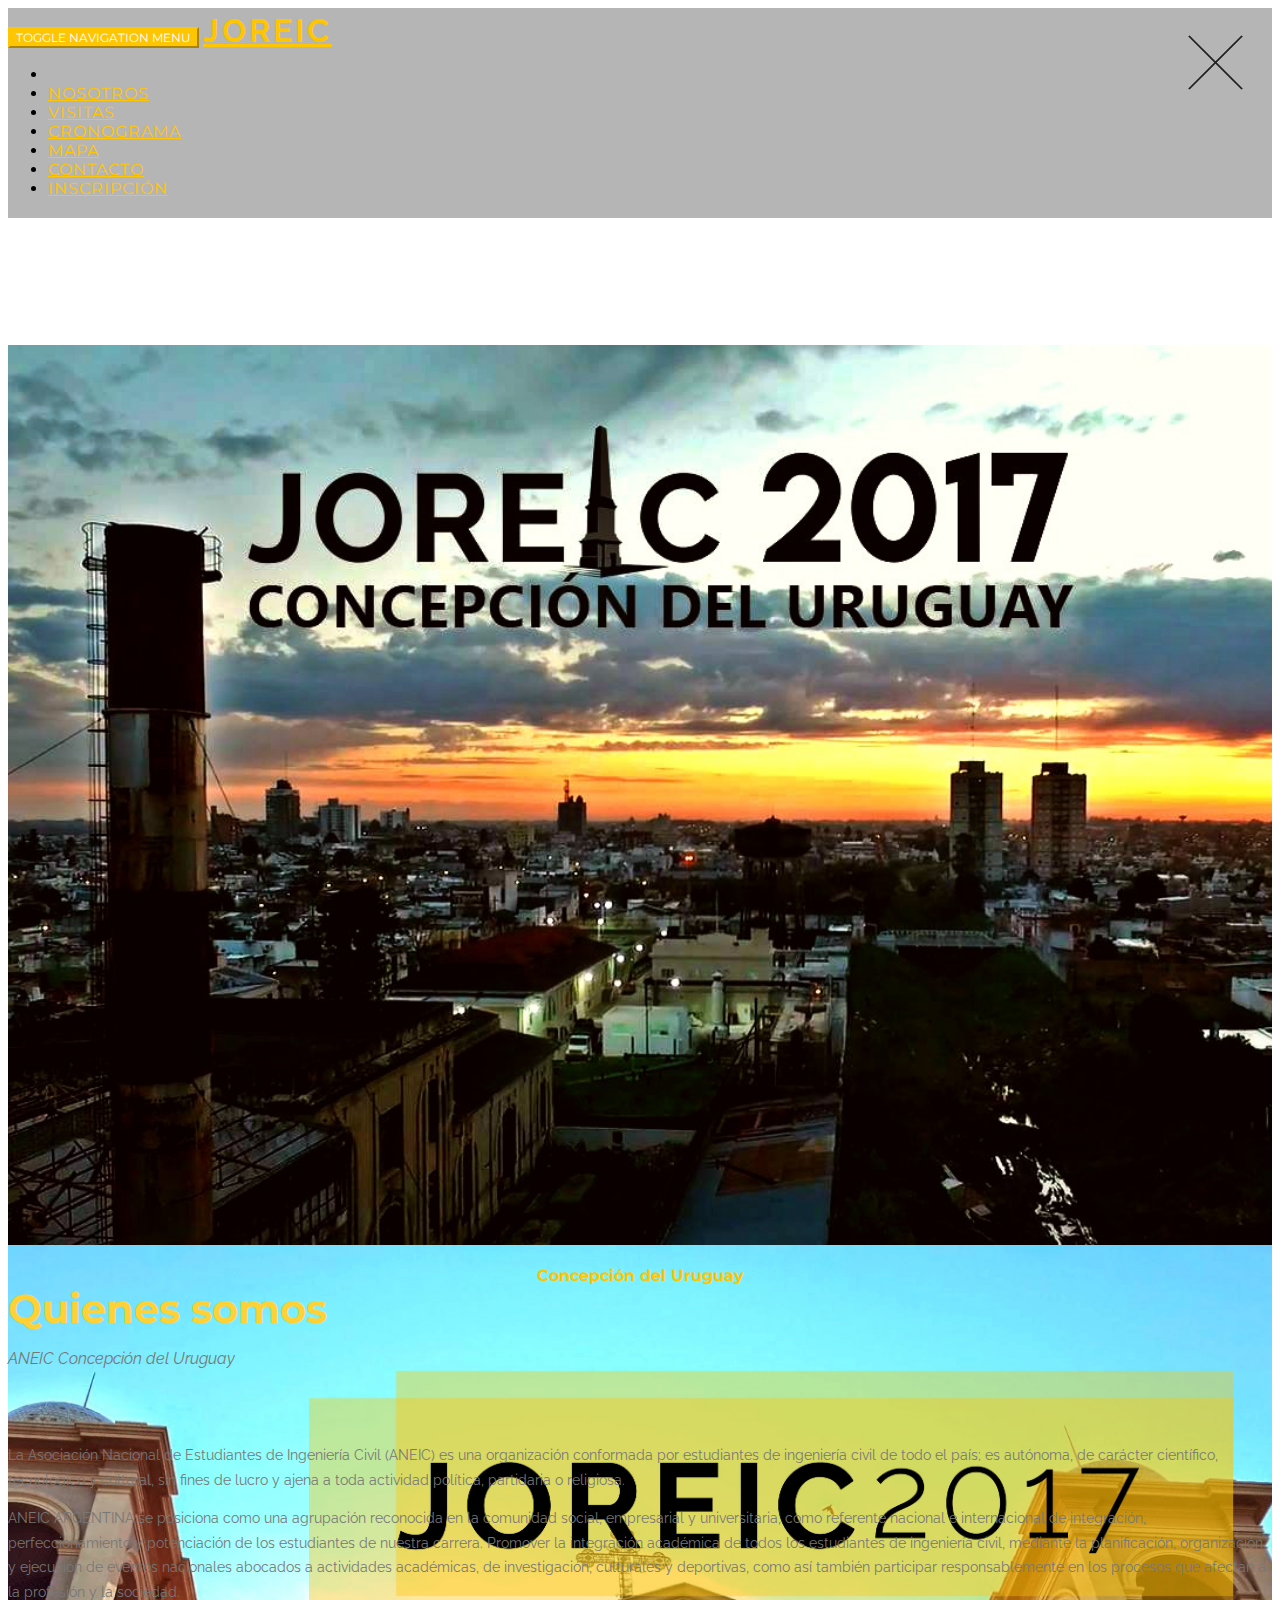
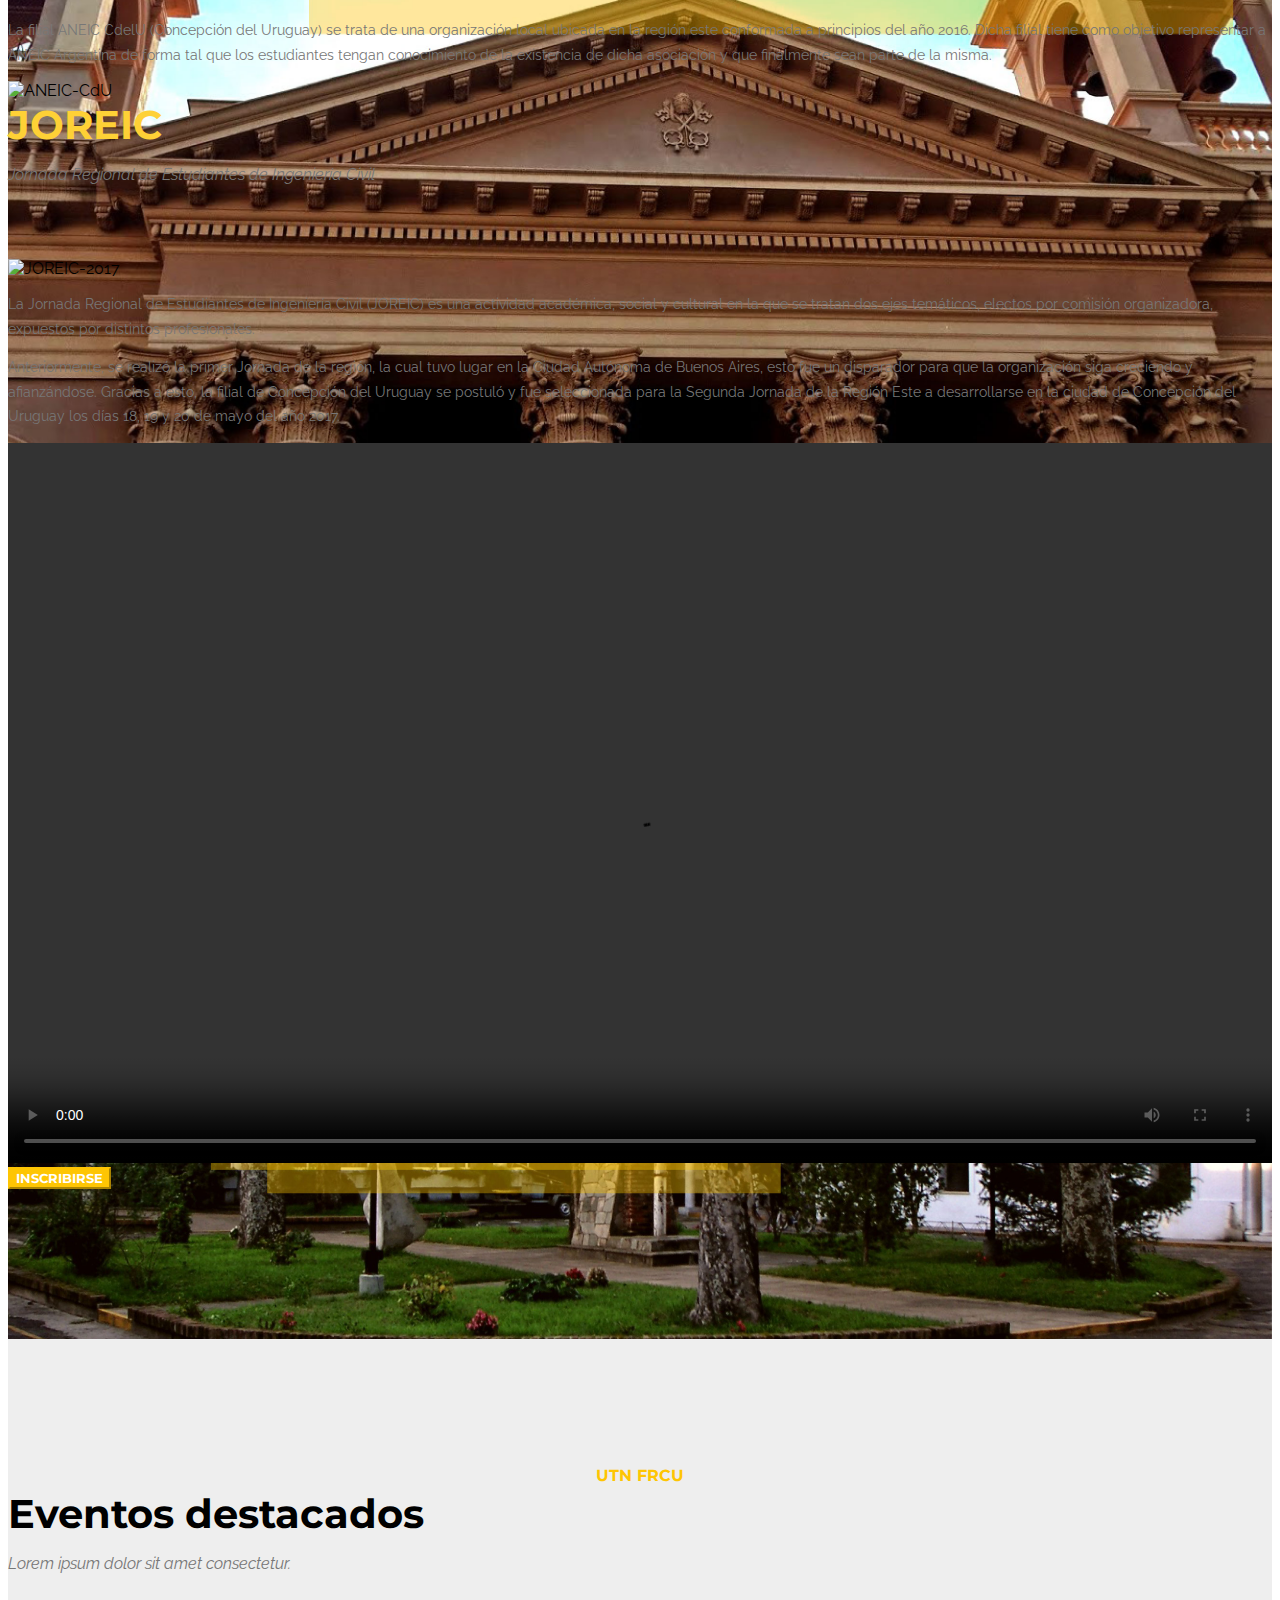
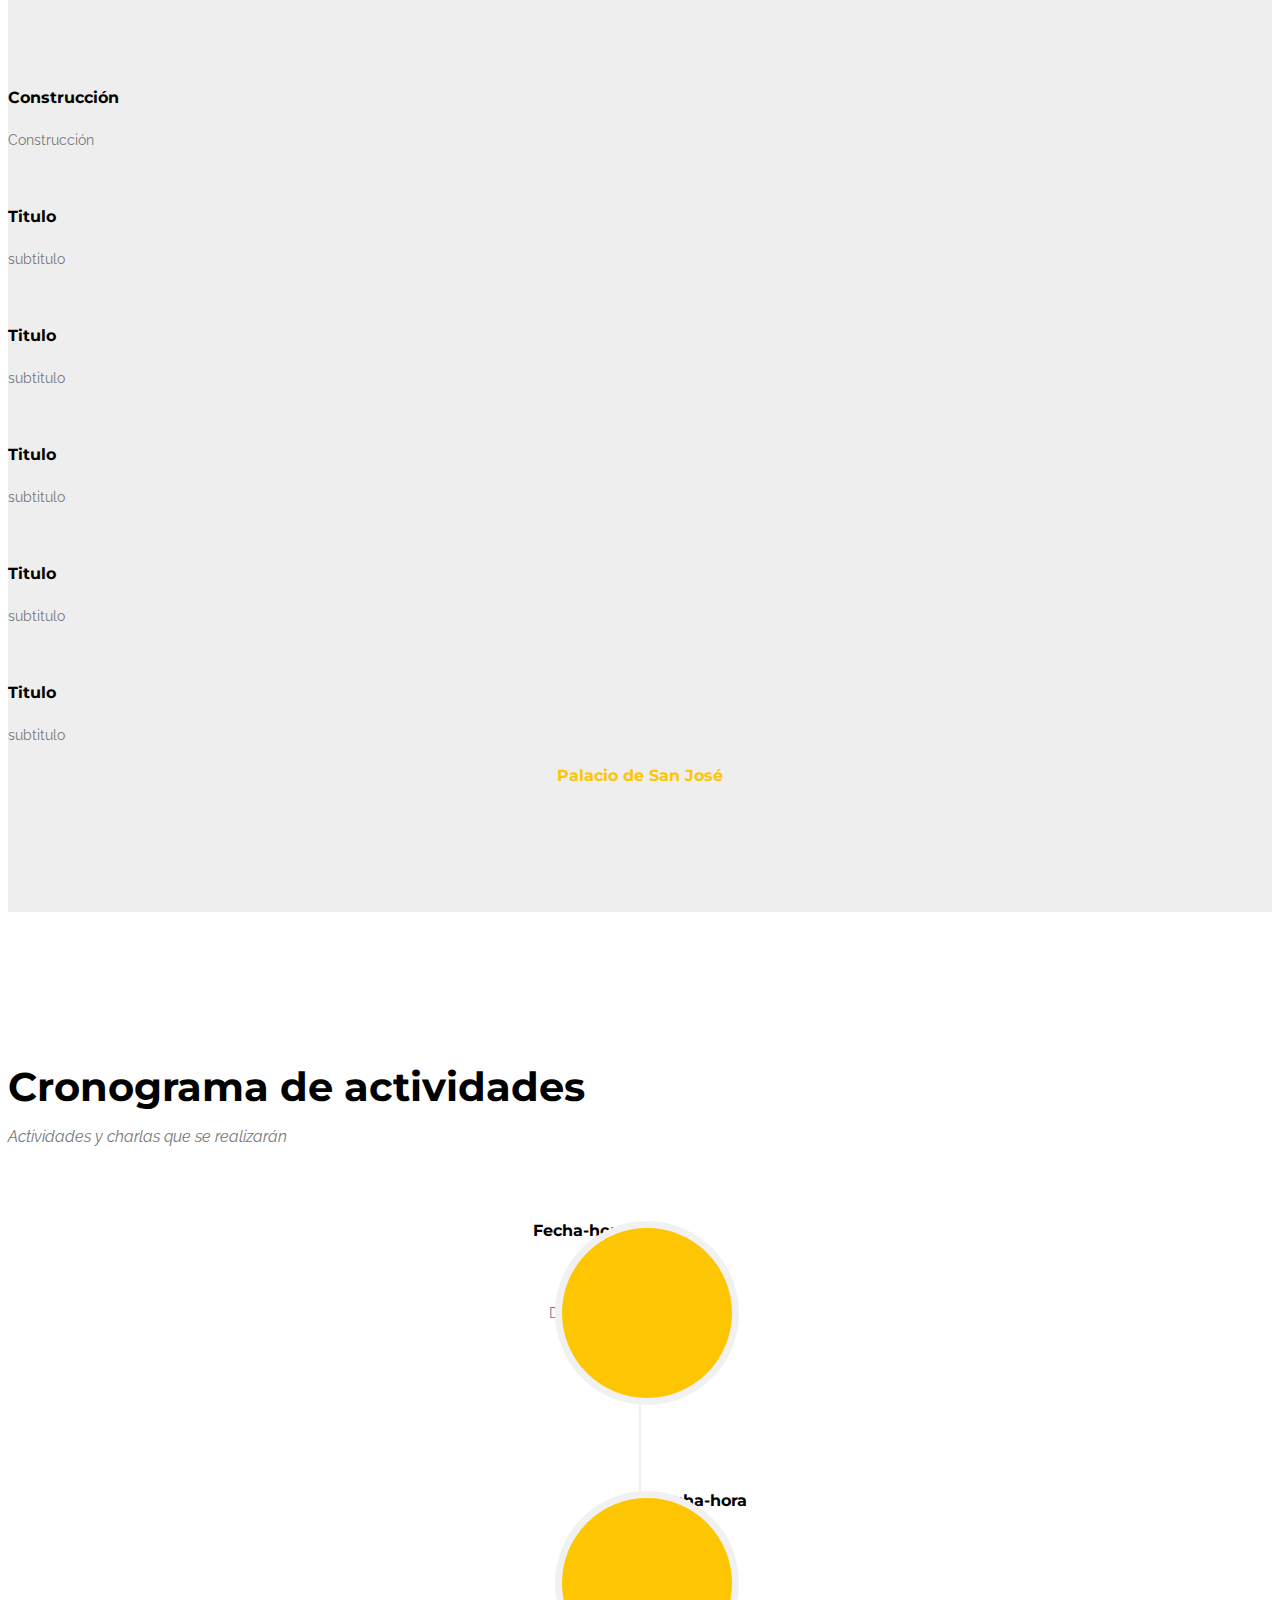
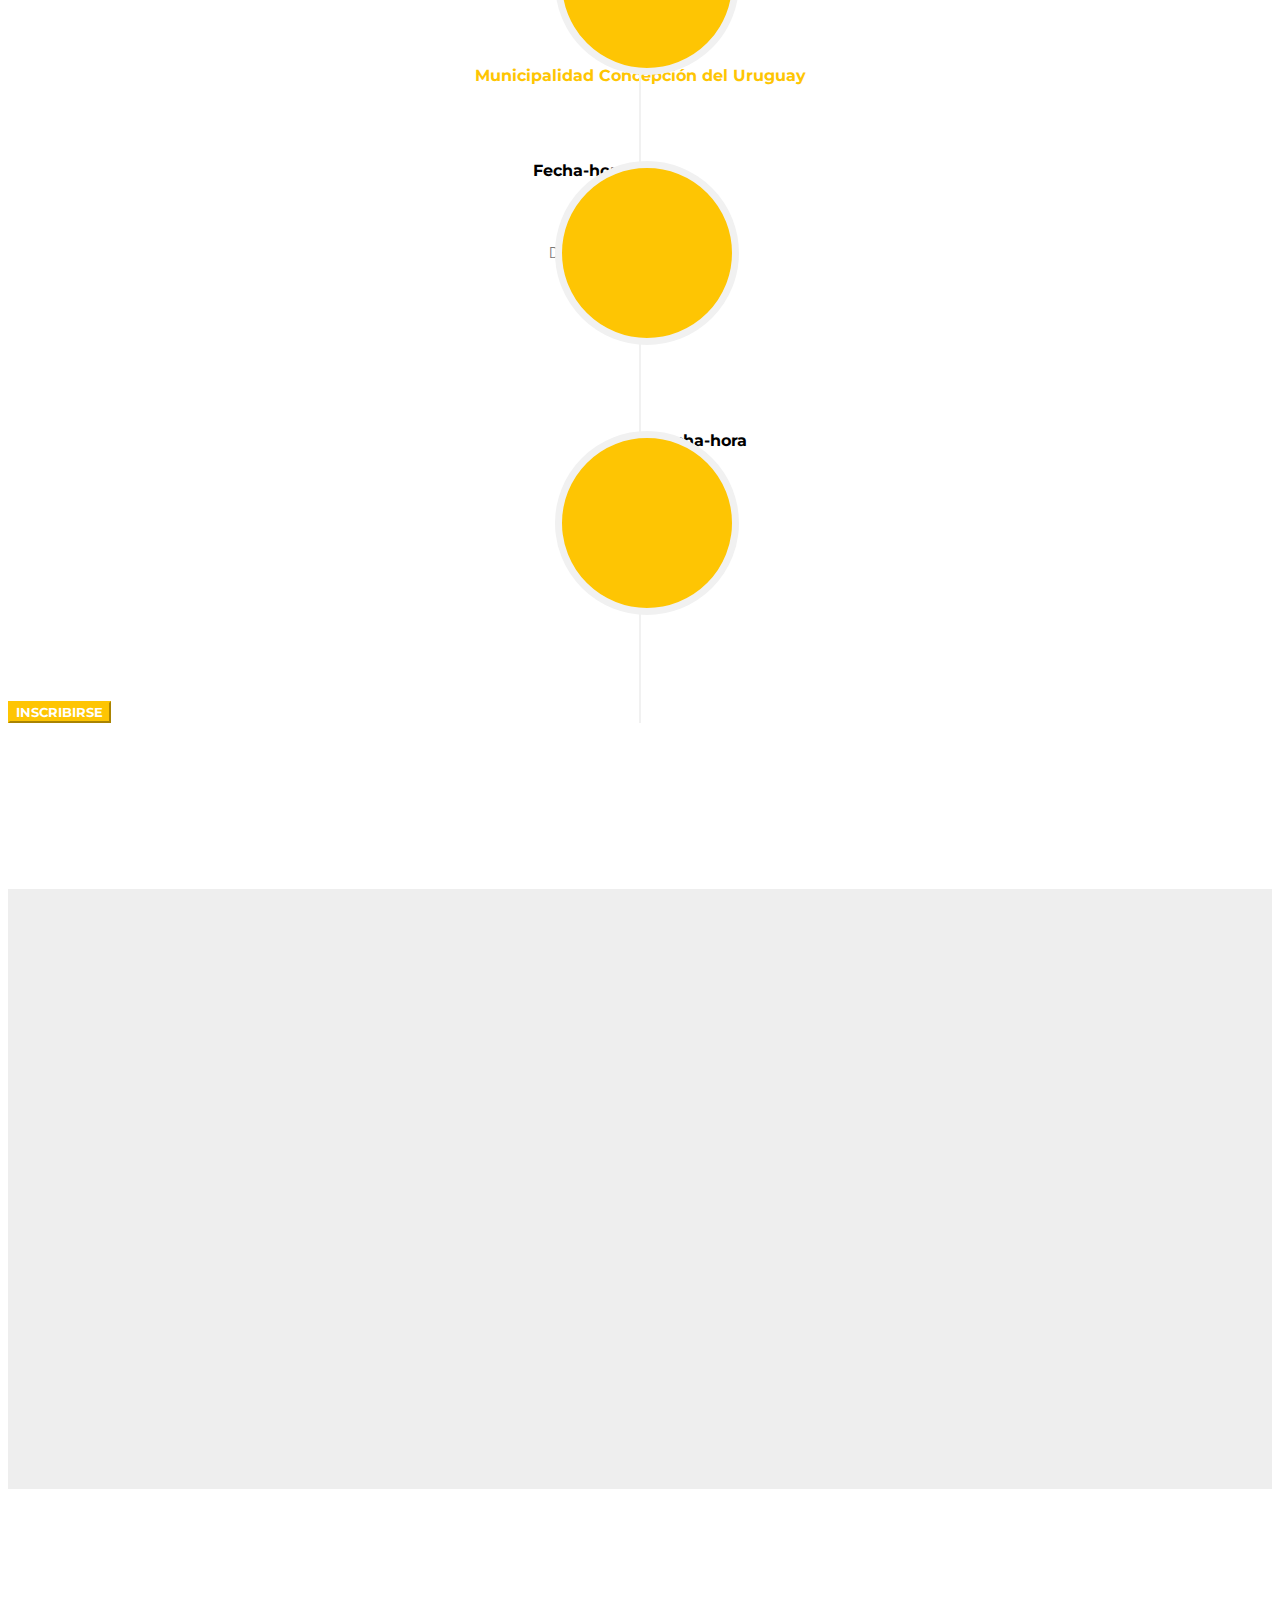
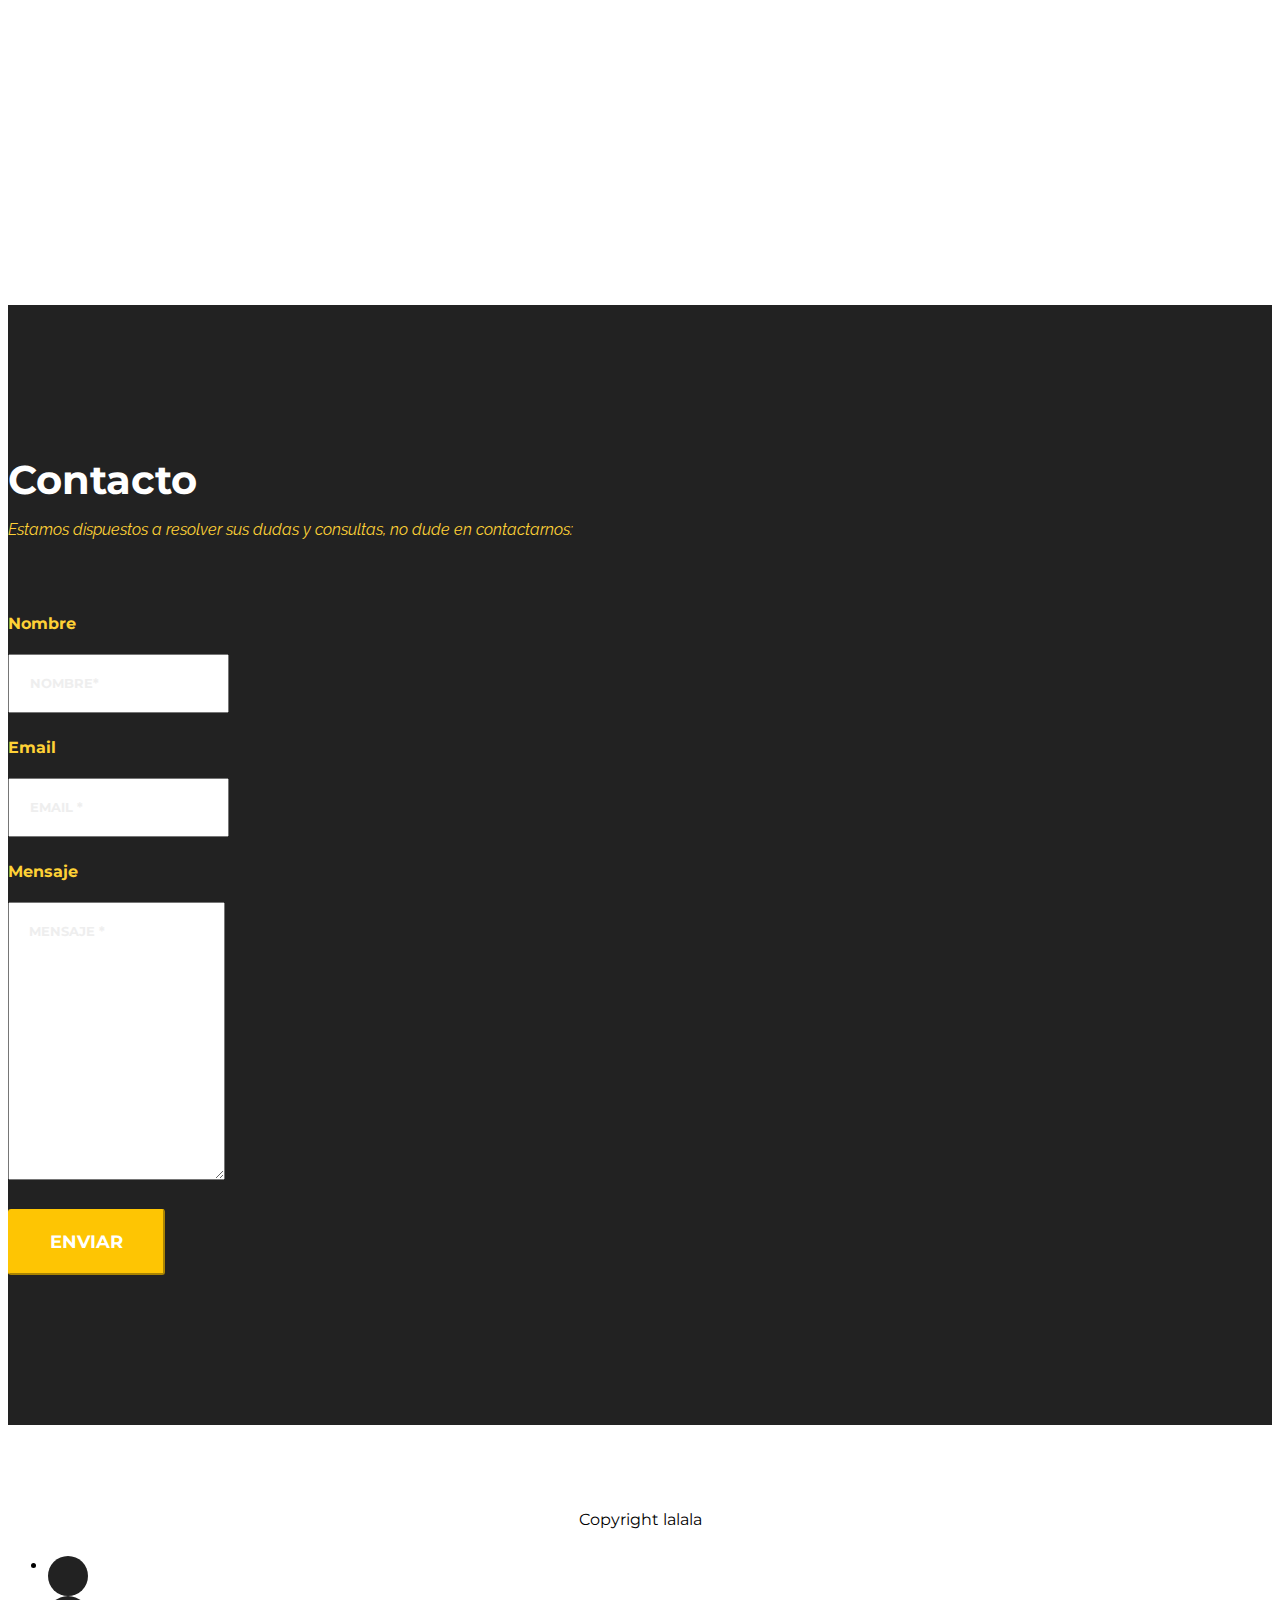
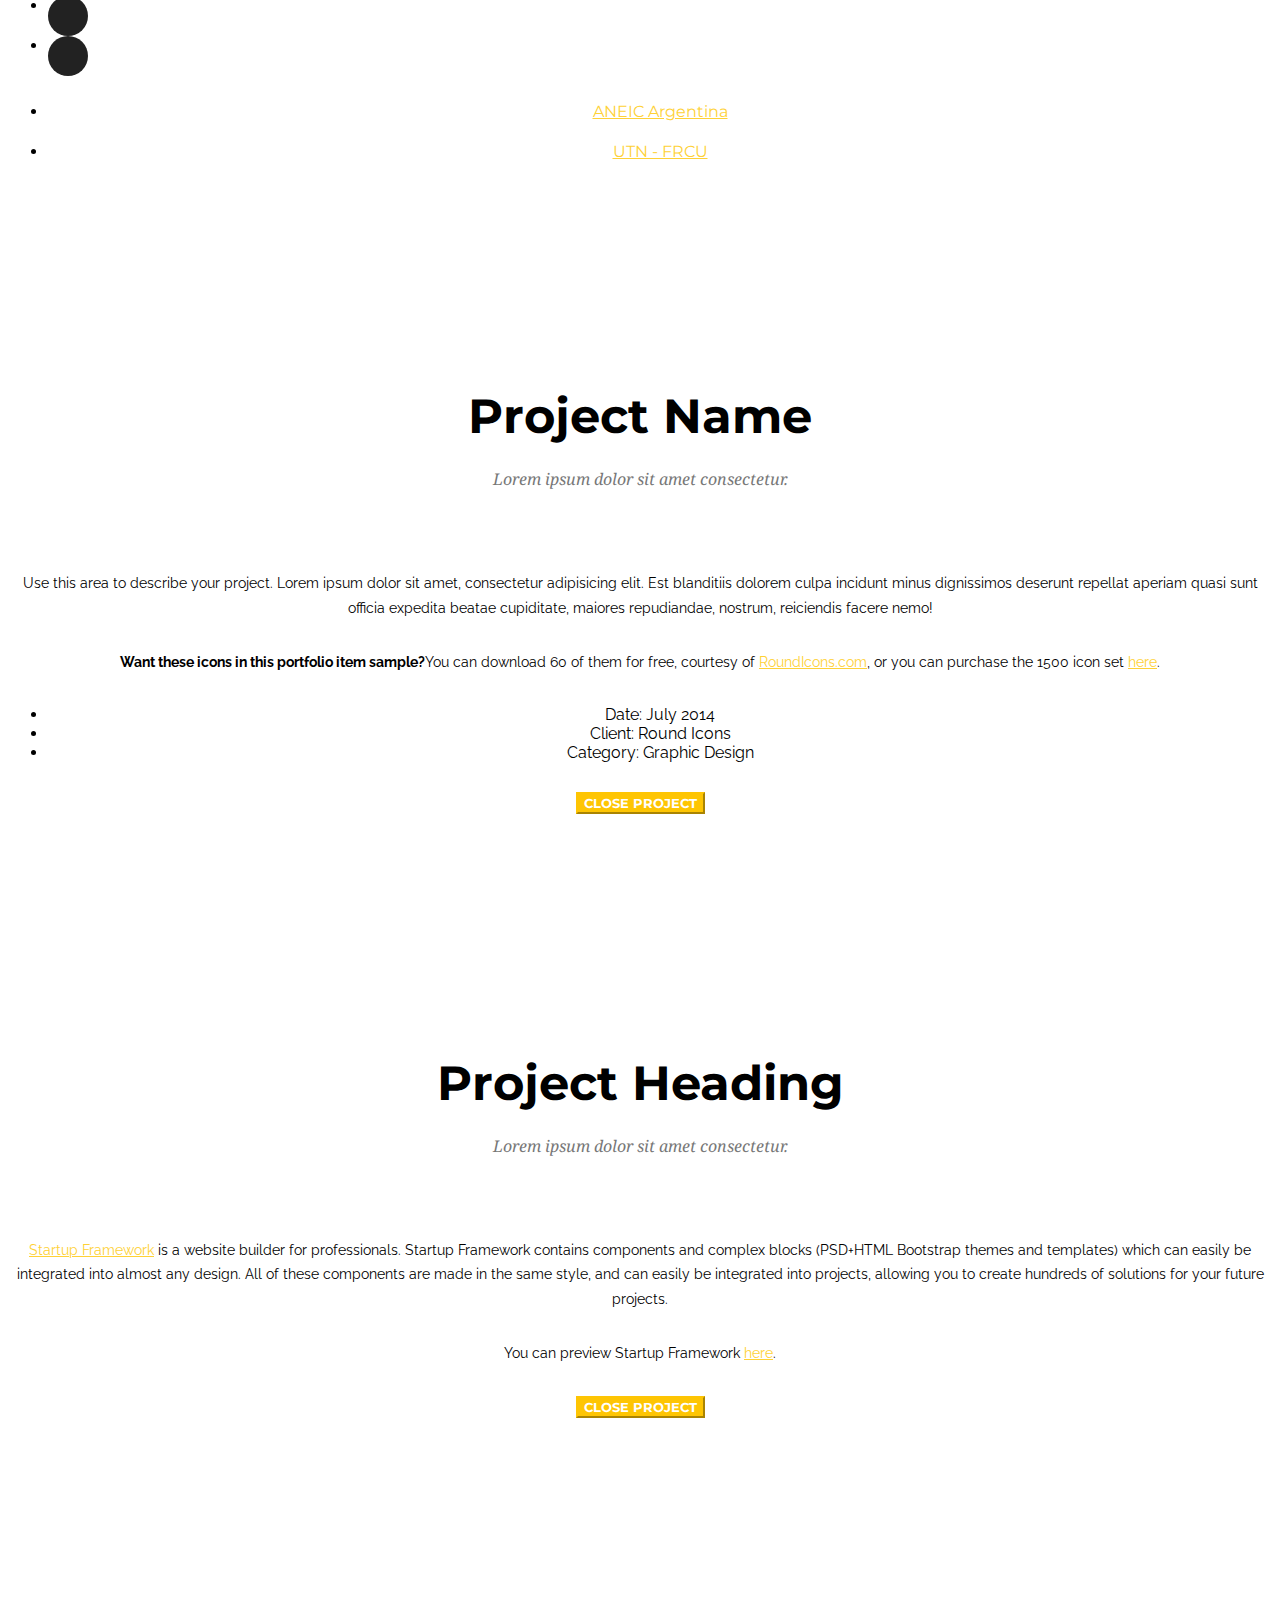
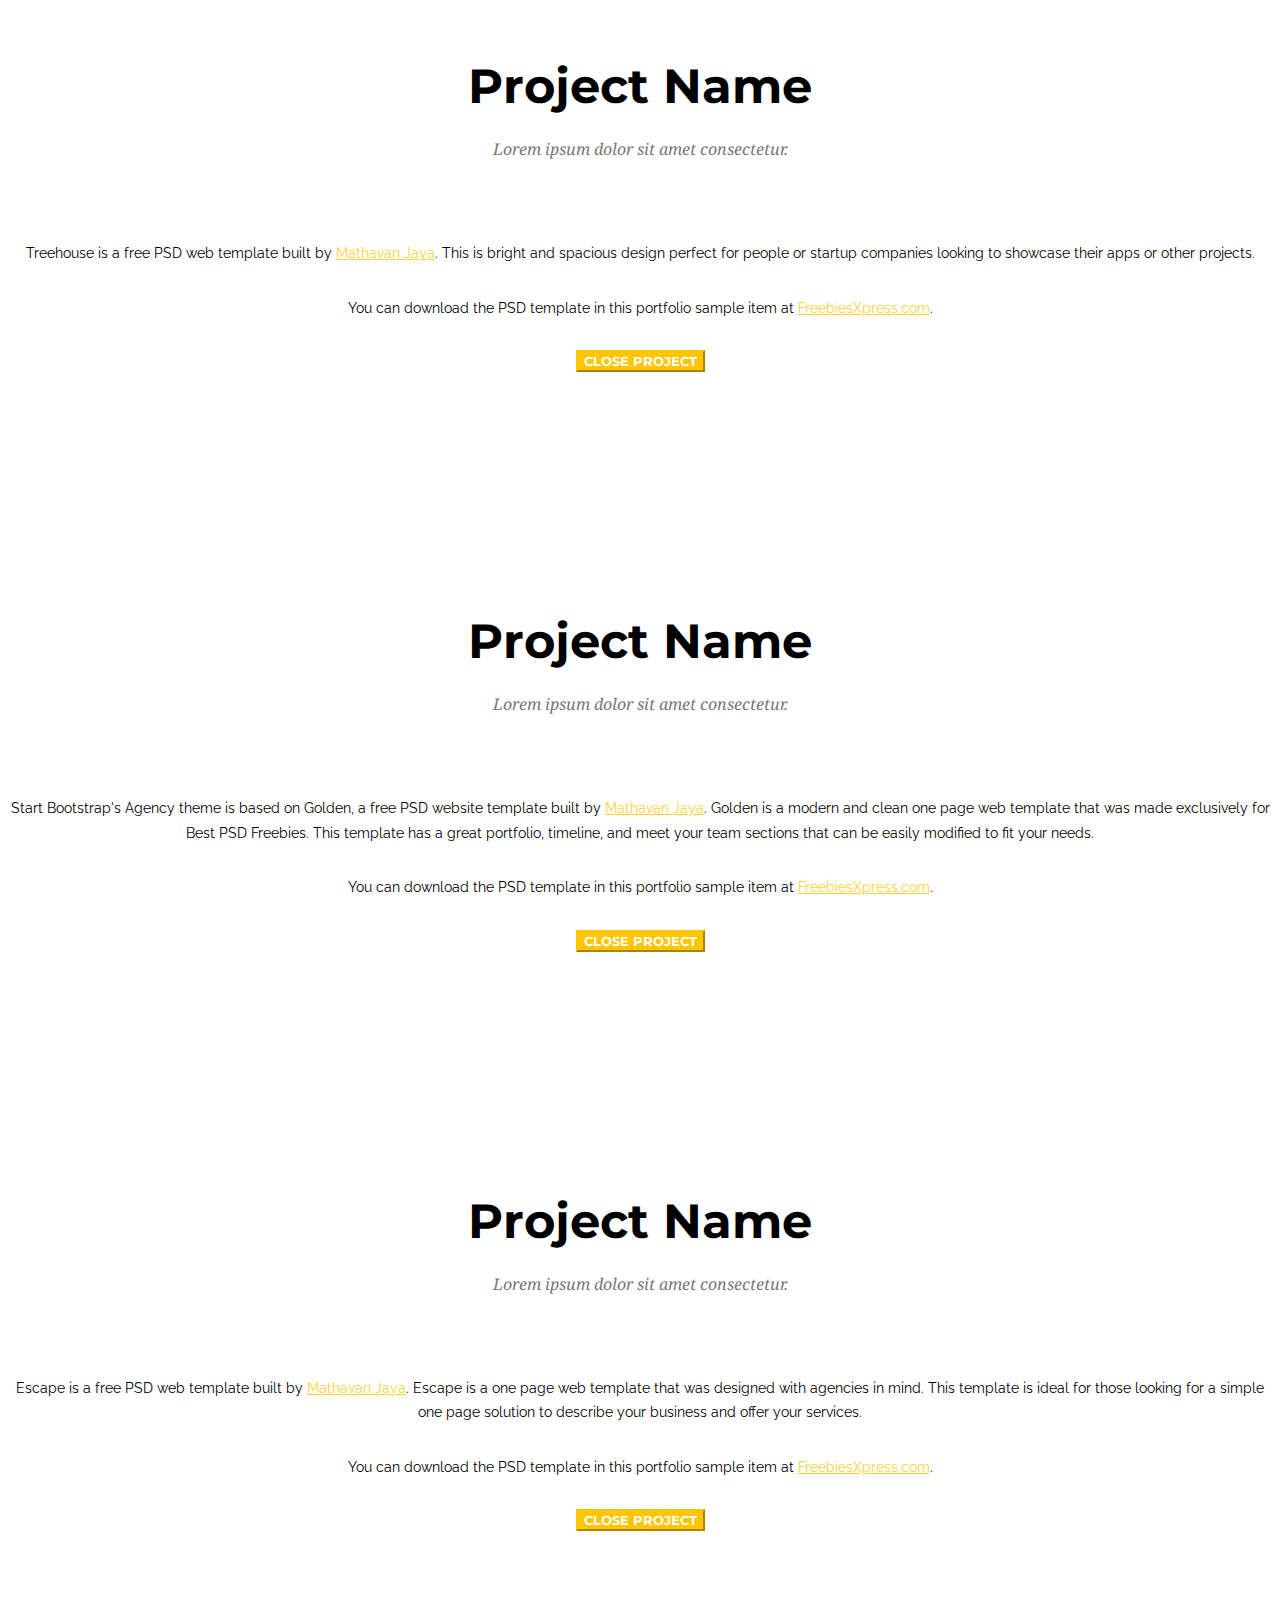
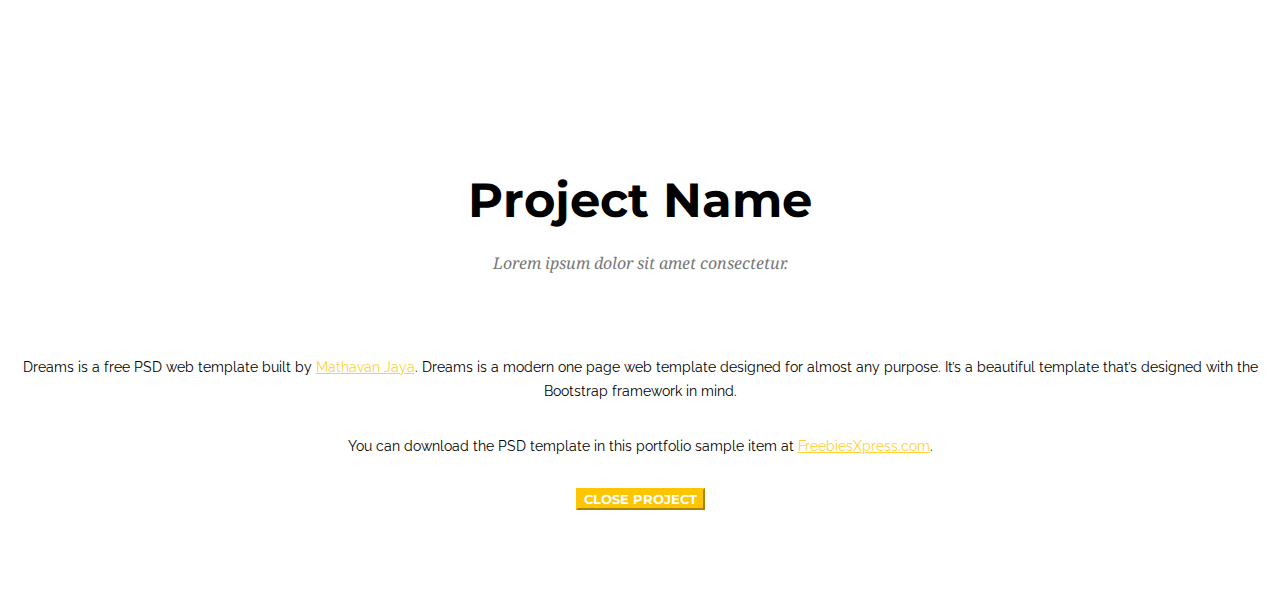
==== commit c48a123f: "Slider changes" ====
--- a/index.html
+++ b/index.html
@@ -73,29 +73,40 @@
             <li data-target="#myCarousel" data-slide-to="0" class="active"></li>
             <li data-target="#myCarousel" data-slide-to="1"></li>
             <li data-target="#myCarousel" data-slide-to="2"></li>
+            <li data-target="#myCarousel" data-slide-to="3"></li>
+            <li data-target="#myCarousel" data-slide-to="4"></li>
         </ol>
 
         <!-- Wrapper for Slides -->
         <div class="carousel-inner">
             <div class="item active">
-                <!-- Set the first background image using inline CSS below. -->
-                <div class="fill" style="background-image:url('img/slider/joreic.jpg');"></div>
+                <div class="fill image-responsive" style="background-image:url('img/slider/joreic.jpg');"></div>
                 <div class="carousel-caption">
                     <h4>Concepción del Uruguay</h4>
                 </div>
             </div>
             <div class="item">
-                <!-- Set the second background image using inline CSS below. -->
-                <div class="fill" style="background-image:url('img/slider/catedral.jpg');"></div>
+                <div class="fill image-responsive" style="background-image:url('img/slider/catedral.jpg');"></div>
                 <div class="carousel-caption">
                     <h4>Catedral - Concepción del Uruguay</h4>
                 </div>
             </div>
             <div class="item">
-                <!-- Set the third background image using inline CSS below. -->
-                <div class="fill" style="background-image:url('img/slider/patio.jpg');"></div>
+                <div class="fill image-responsive" style="background-image:url('img/slider/patio.jpg');"></div>
                 <div class="carousel-caption">
                     <h4>UTN FRCU</h4>
+                </div>
+            </div>
+            <div class="item">
+                <div class="fill" style="background-image:url('img/slider/palacio.jpg');"></div>
+                <div class="carousel-caption">
+                    <h4>Palacio de San José</h4>
+                </div>
+            </div>
+            <div class="item">
+                <div class="fill" style="background-image:url('img/slider/municipalidad.jpg');"></div>
+                <div class="carousel-caption">
+                    <h4>Municipalidad Concepción del Uruguay</h4>
                 </div>
             </div>
         </div>
@@ -343,13 +354,15 @@
 
     <!-- Map -->
     <section id="map" class="bg-light-gray">
+     <div class="embed-responsive embed-responsive-16by9">
          <div class="container">
             <div class="row">
                 <div class="col-lg-12">
                     <div id="map"></div>
                 </div>
             </div>
-            </div>
+         </div>
+     </div>
     </section>
 
     <!-- Clients Aside -->
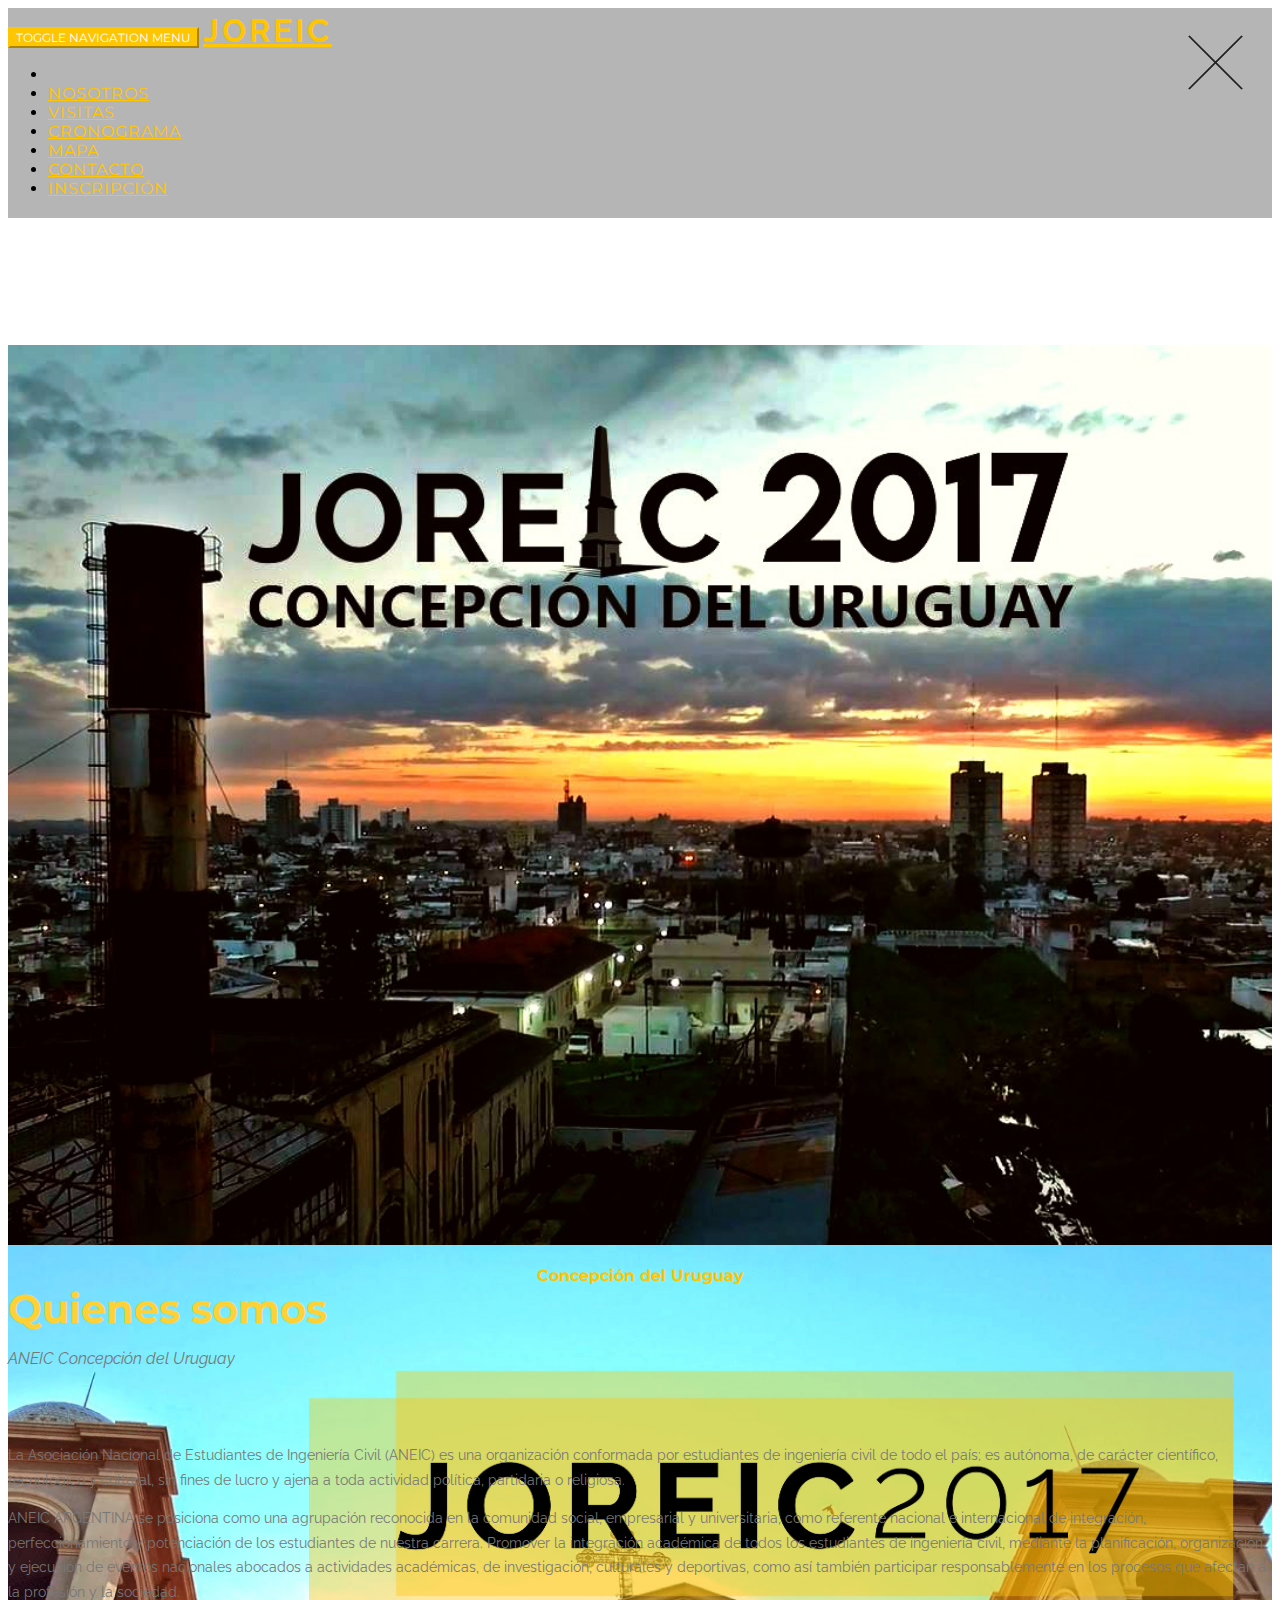
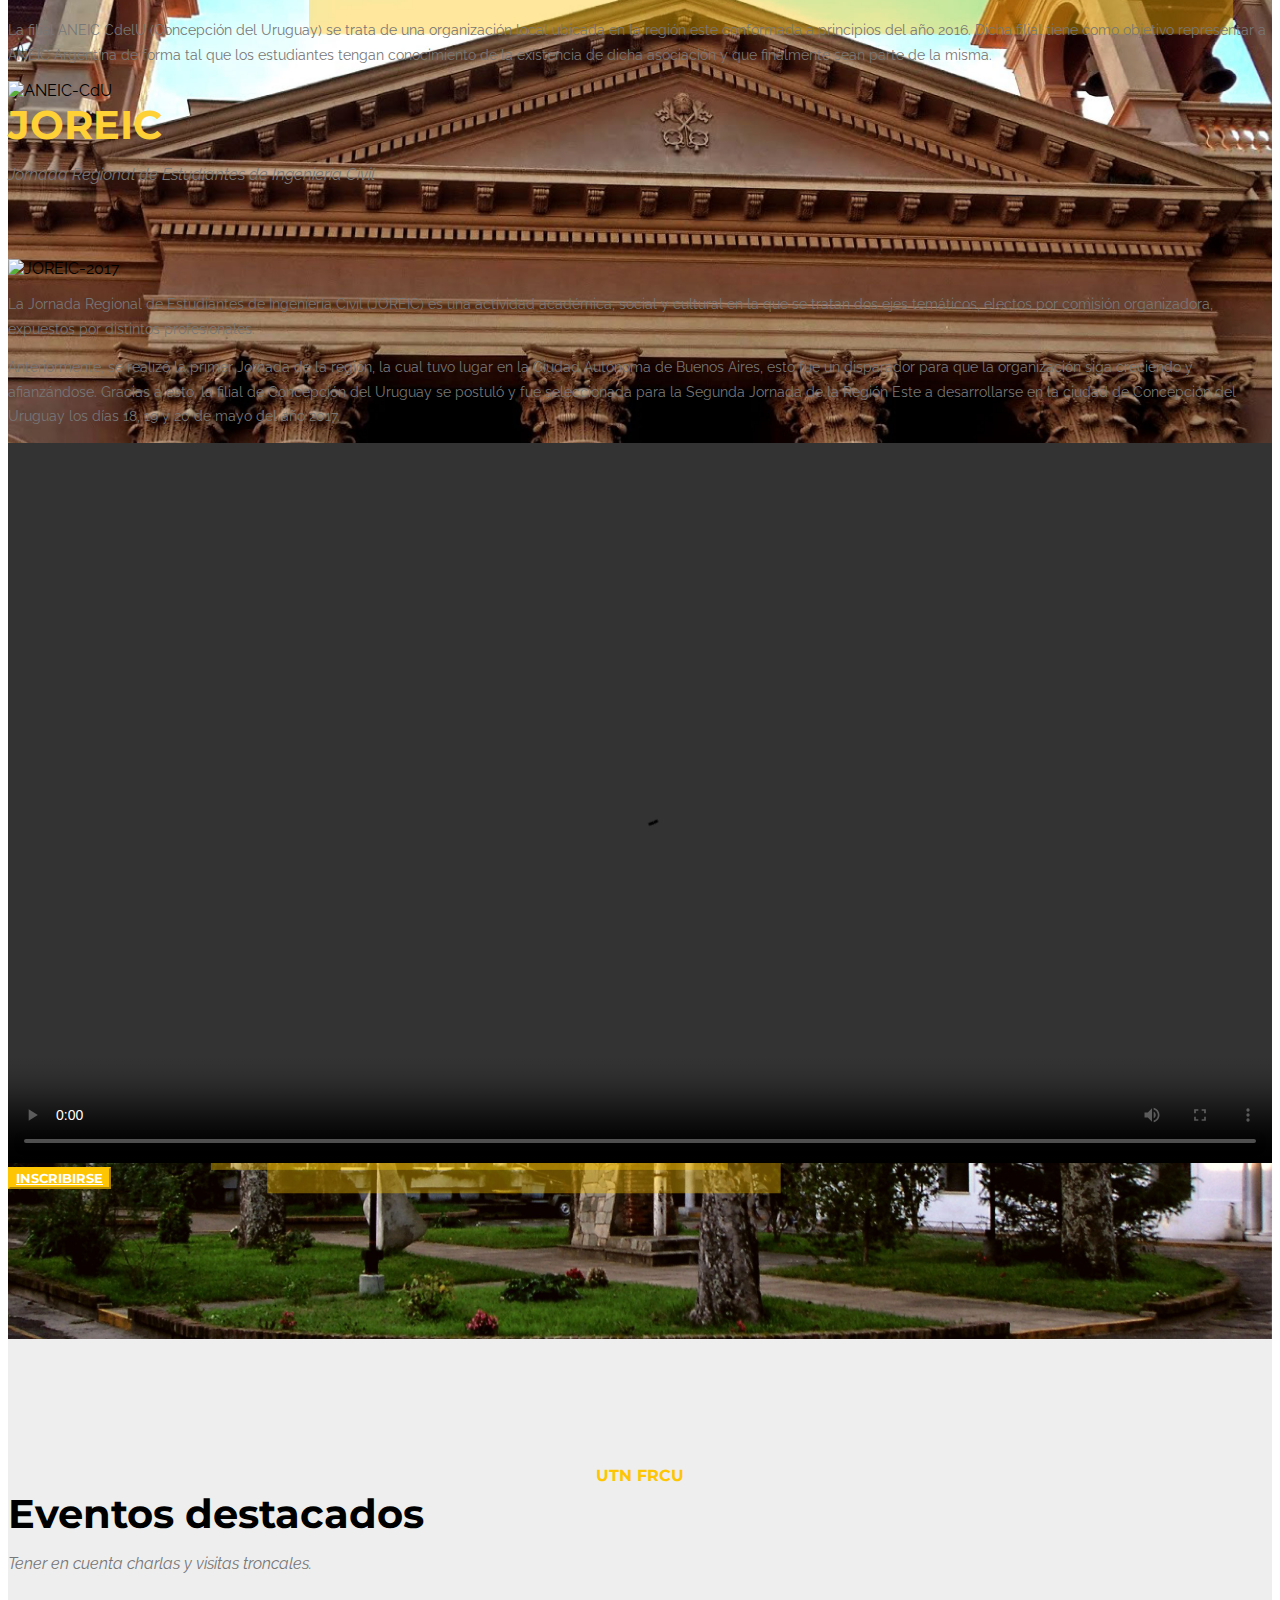
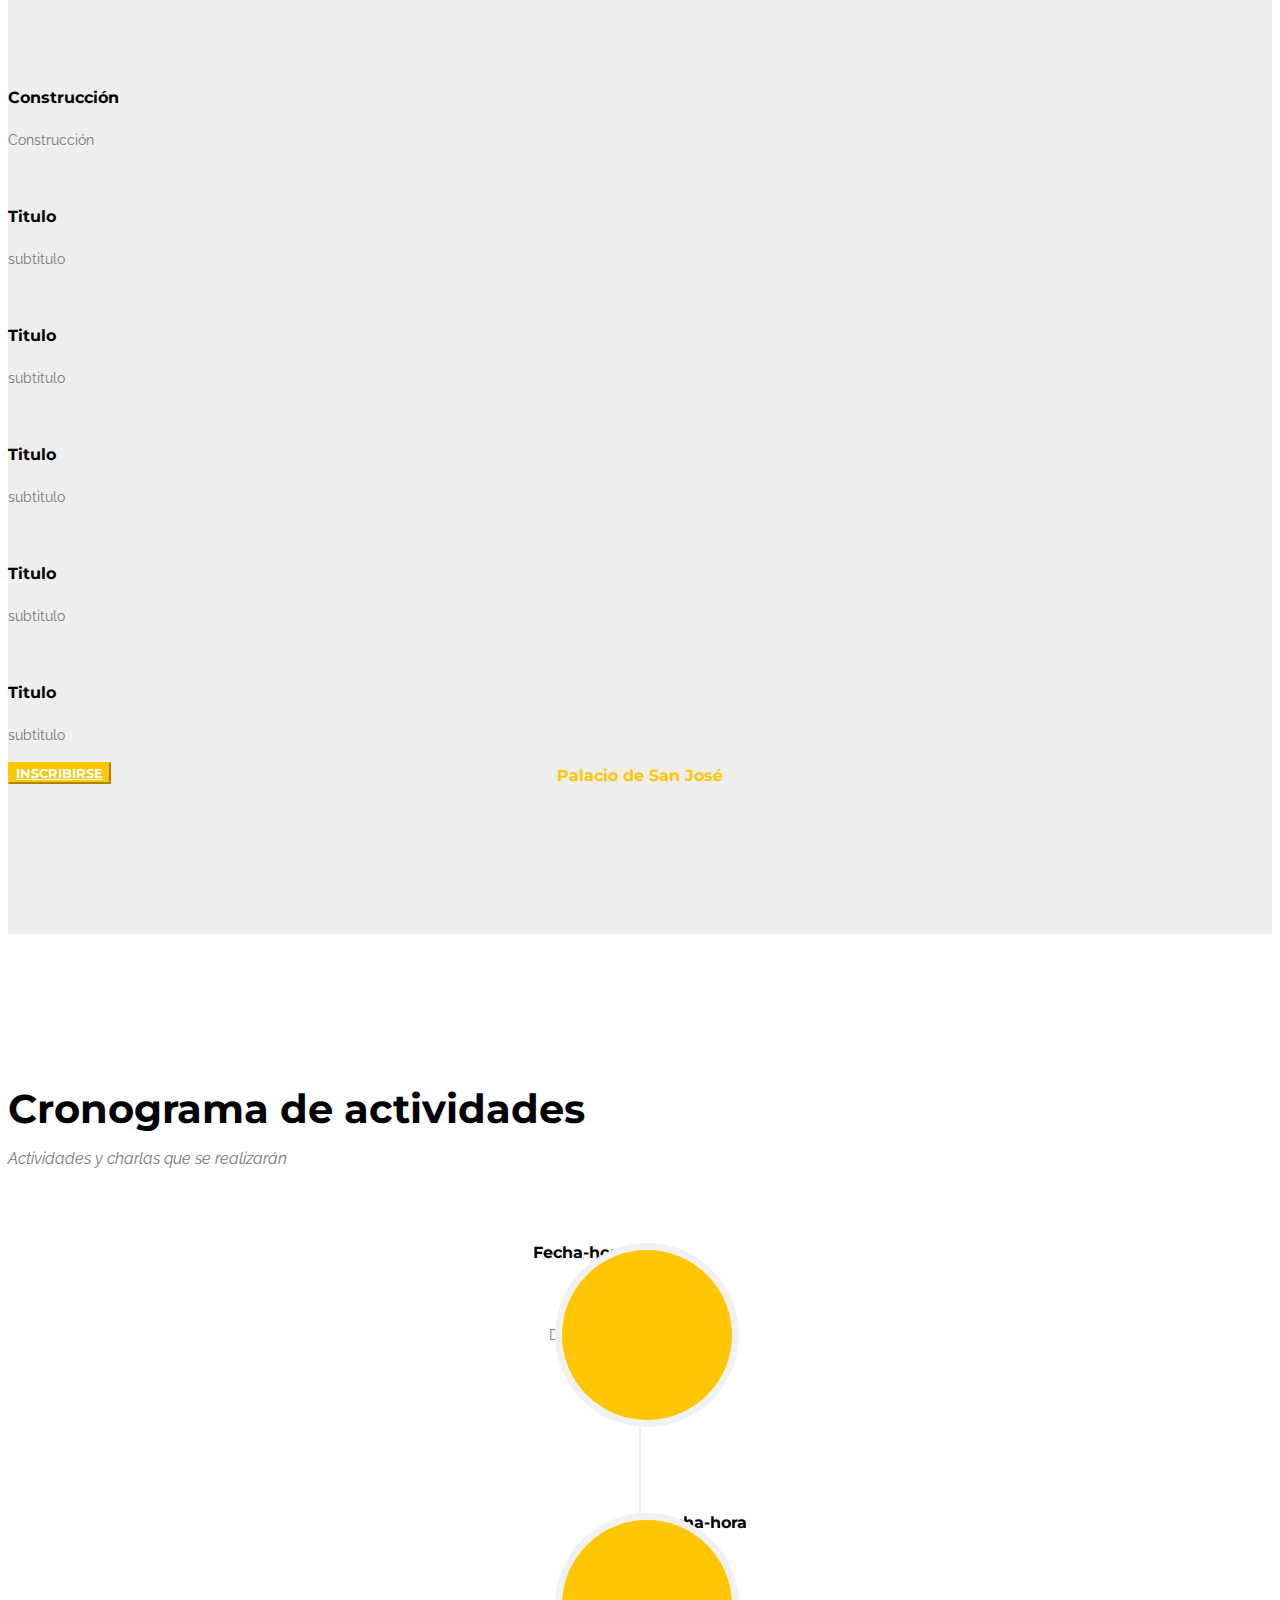
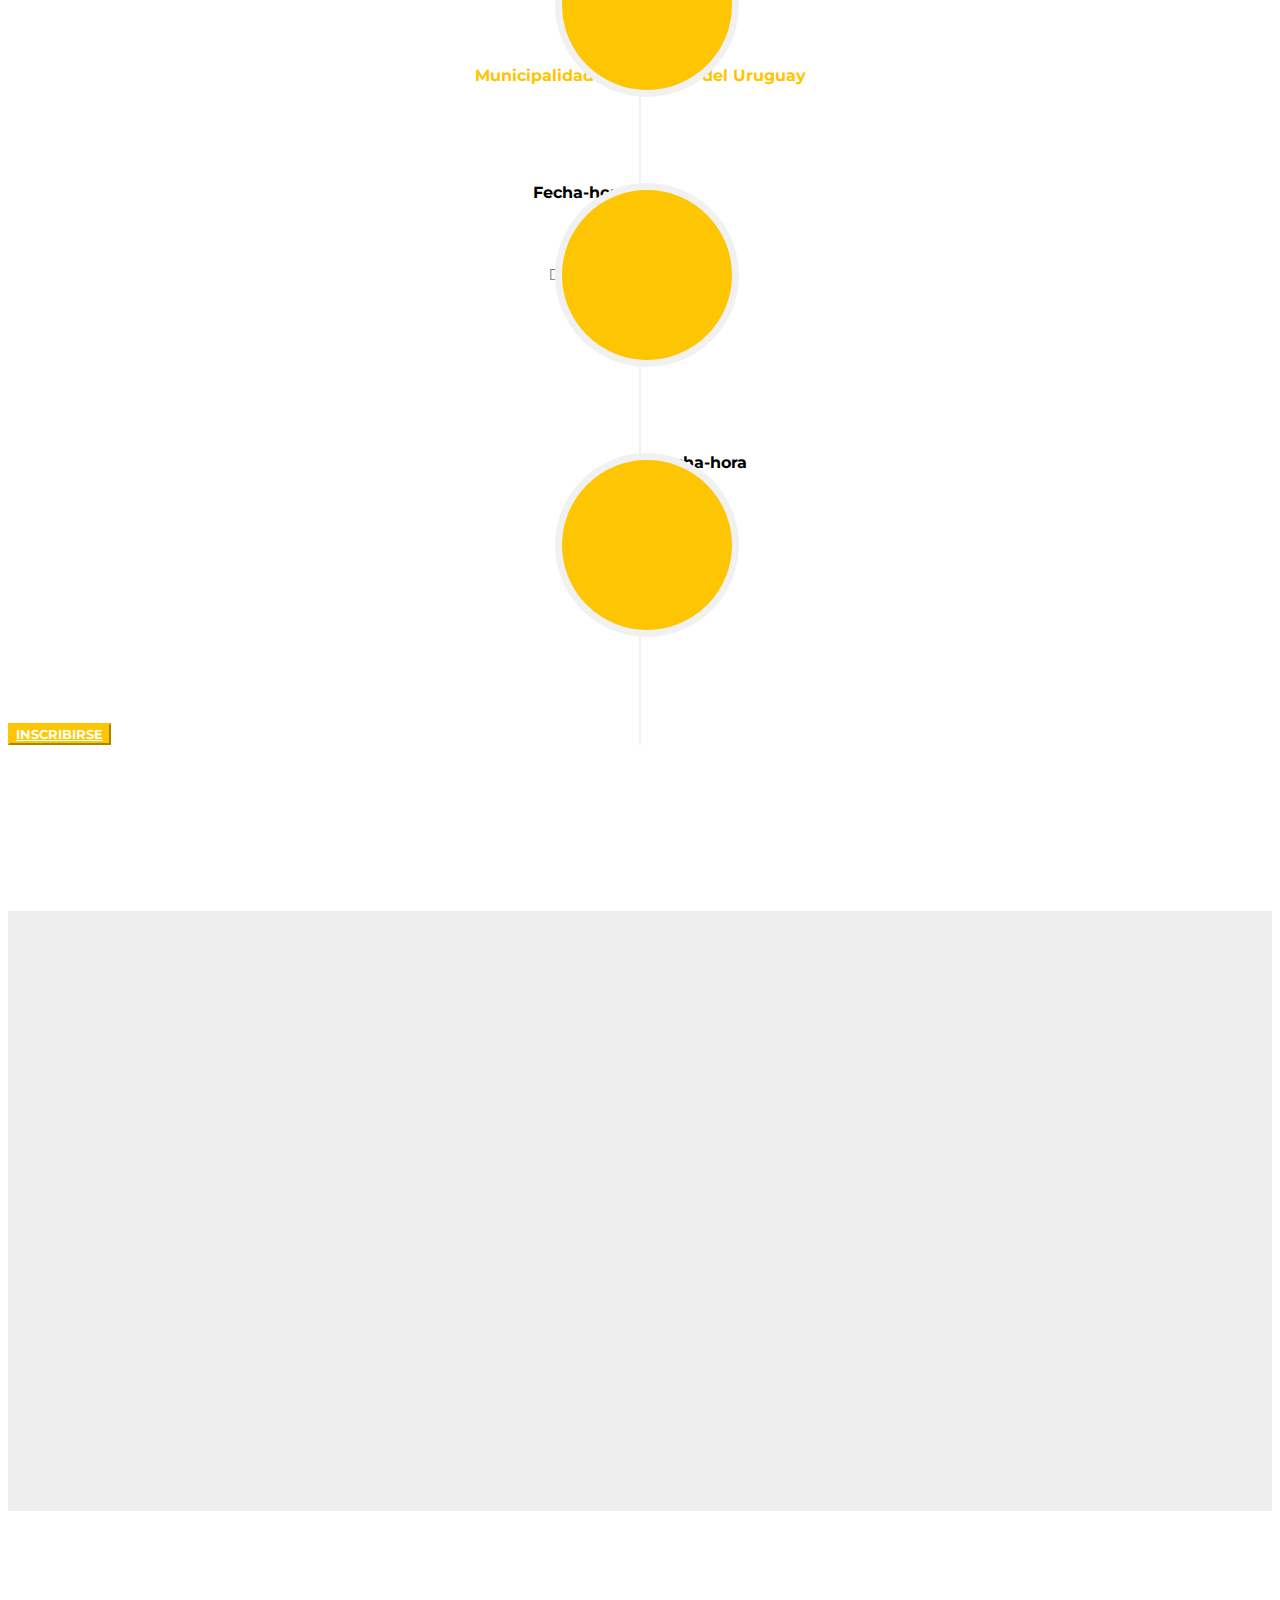
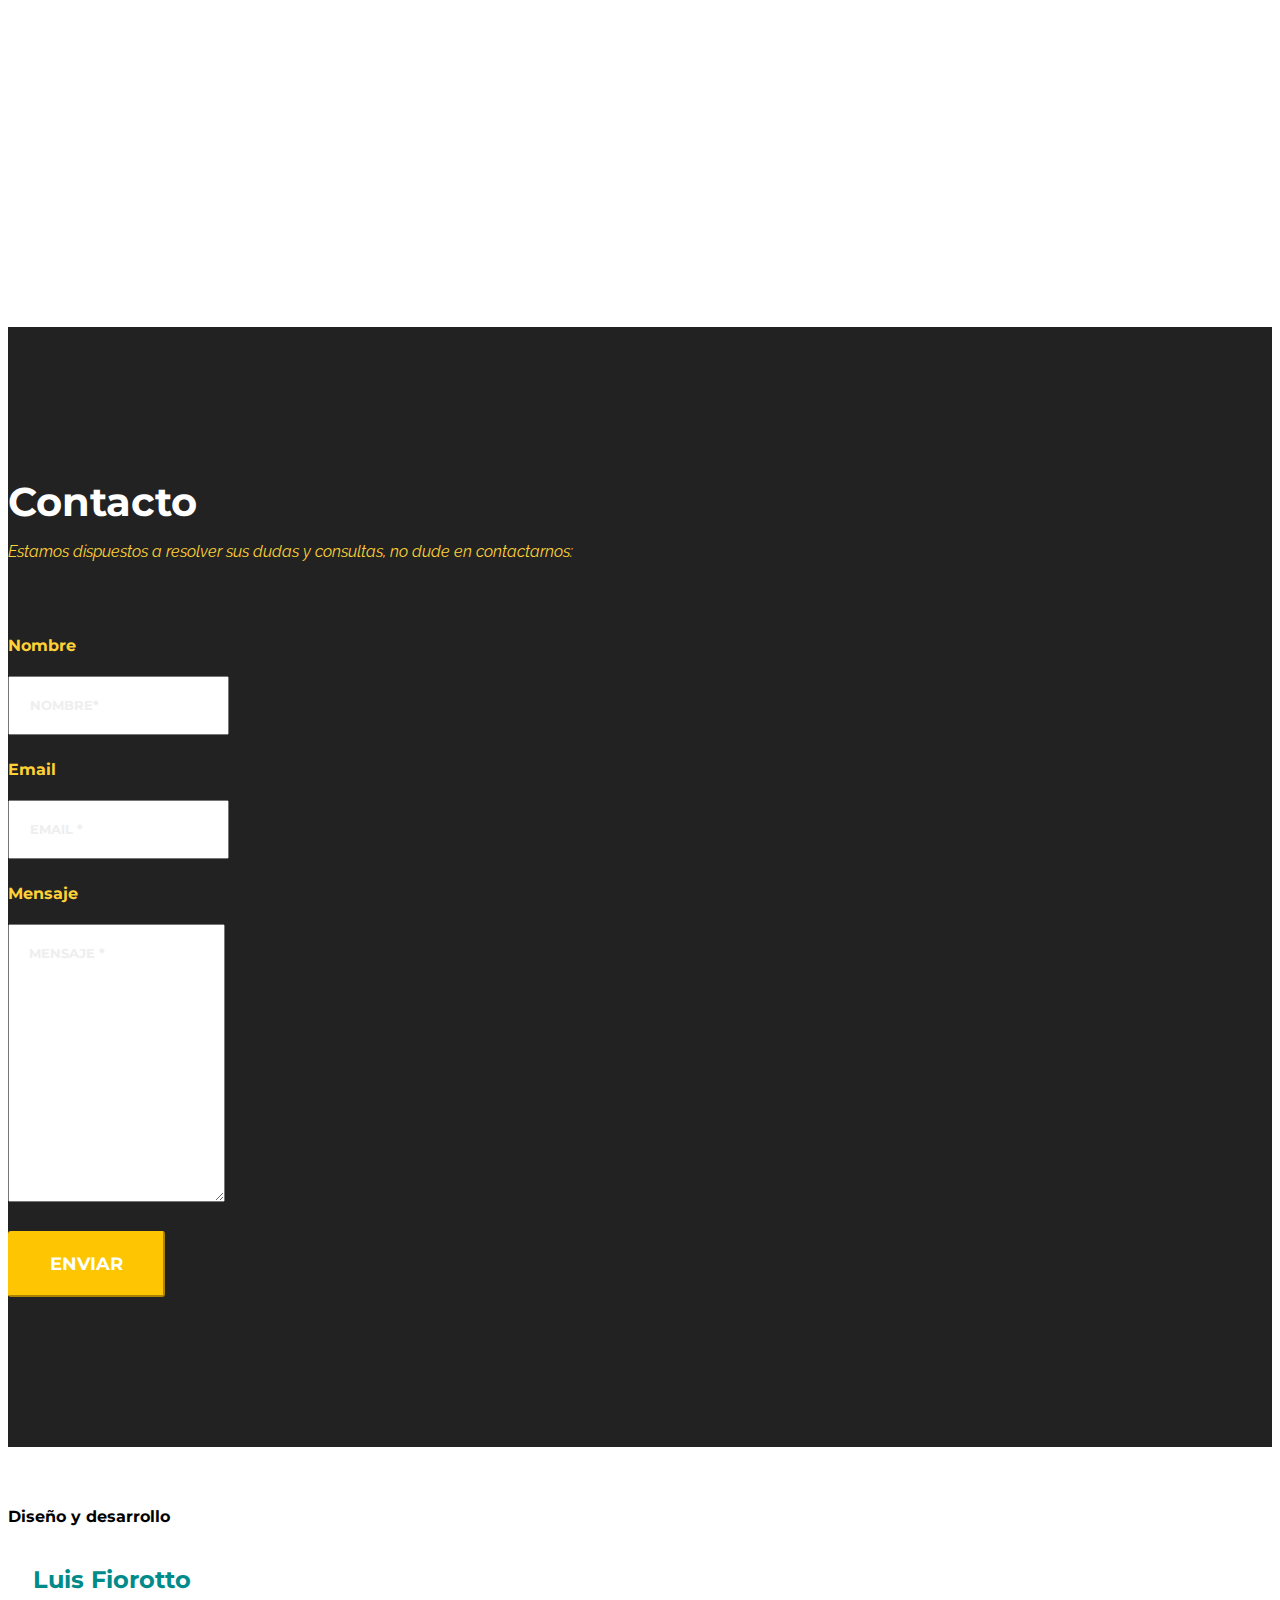
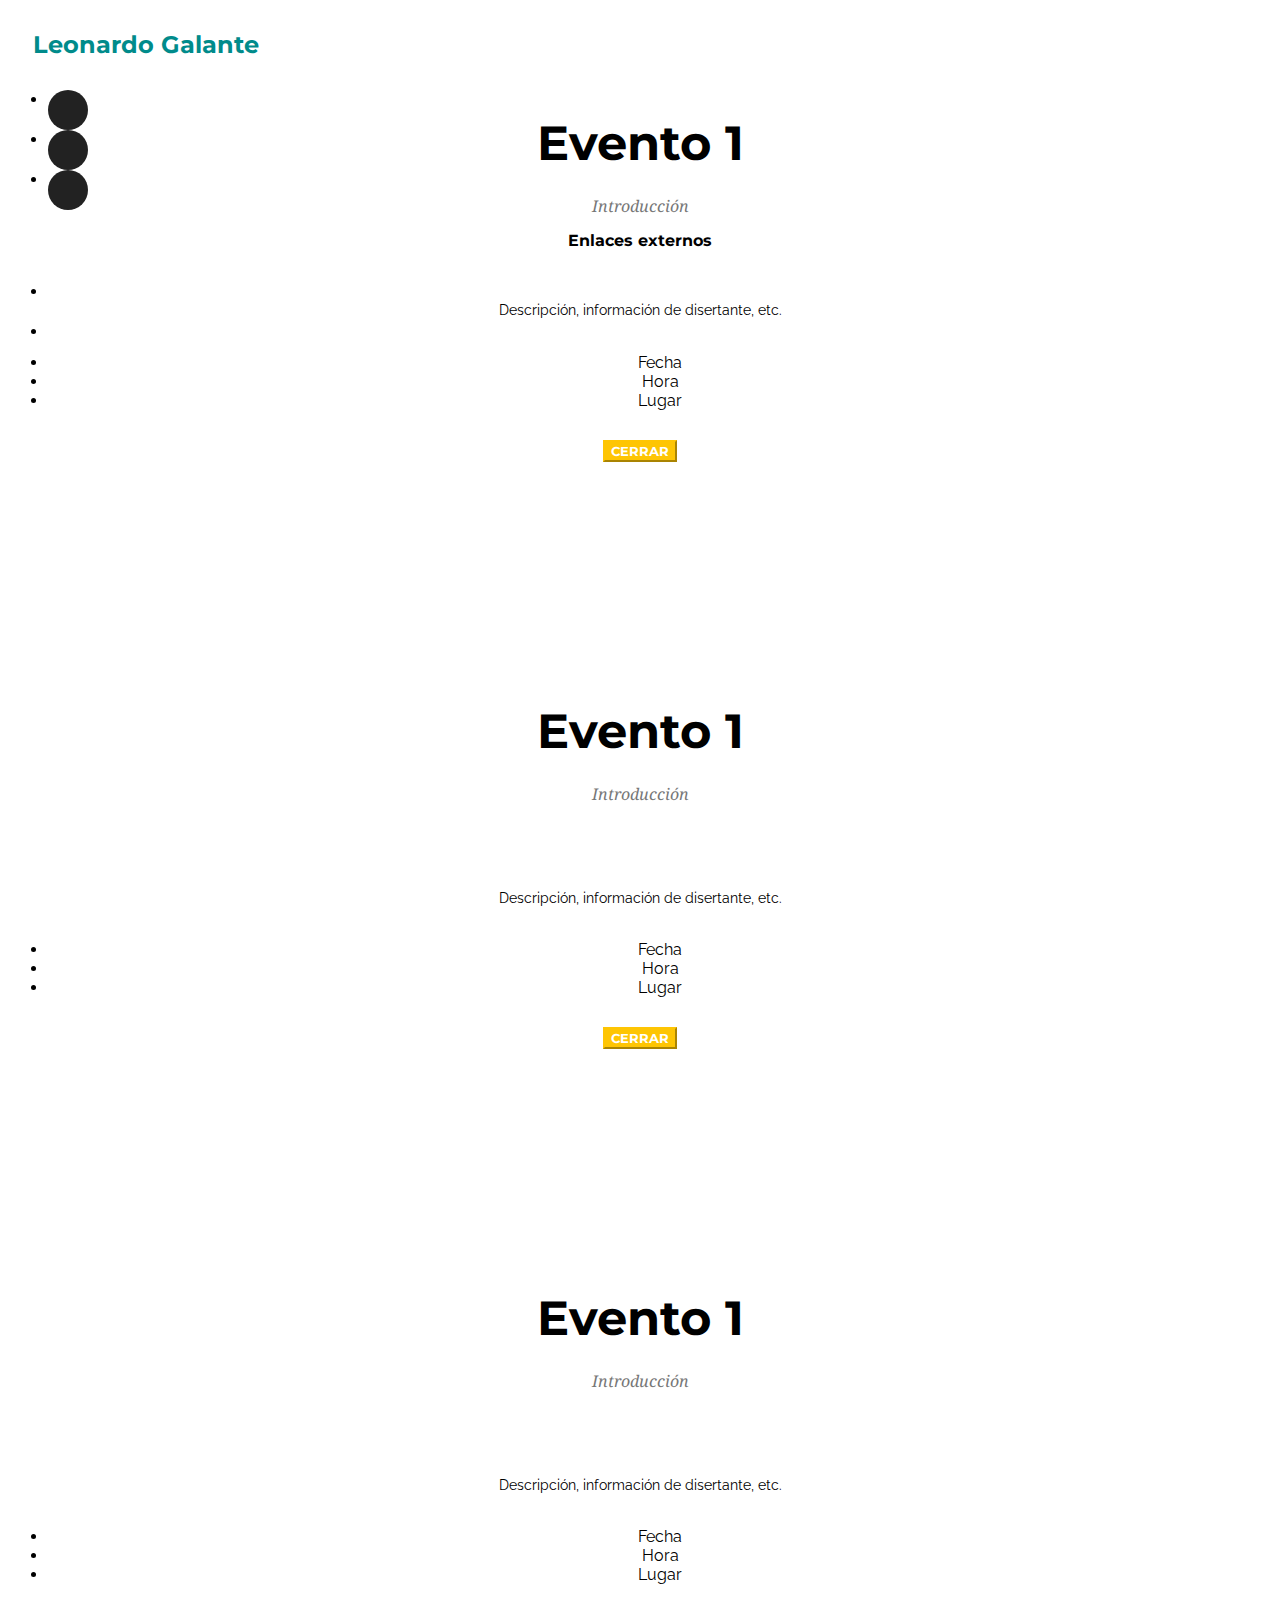
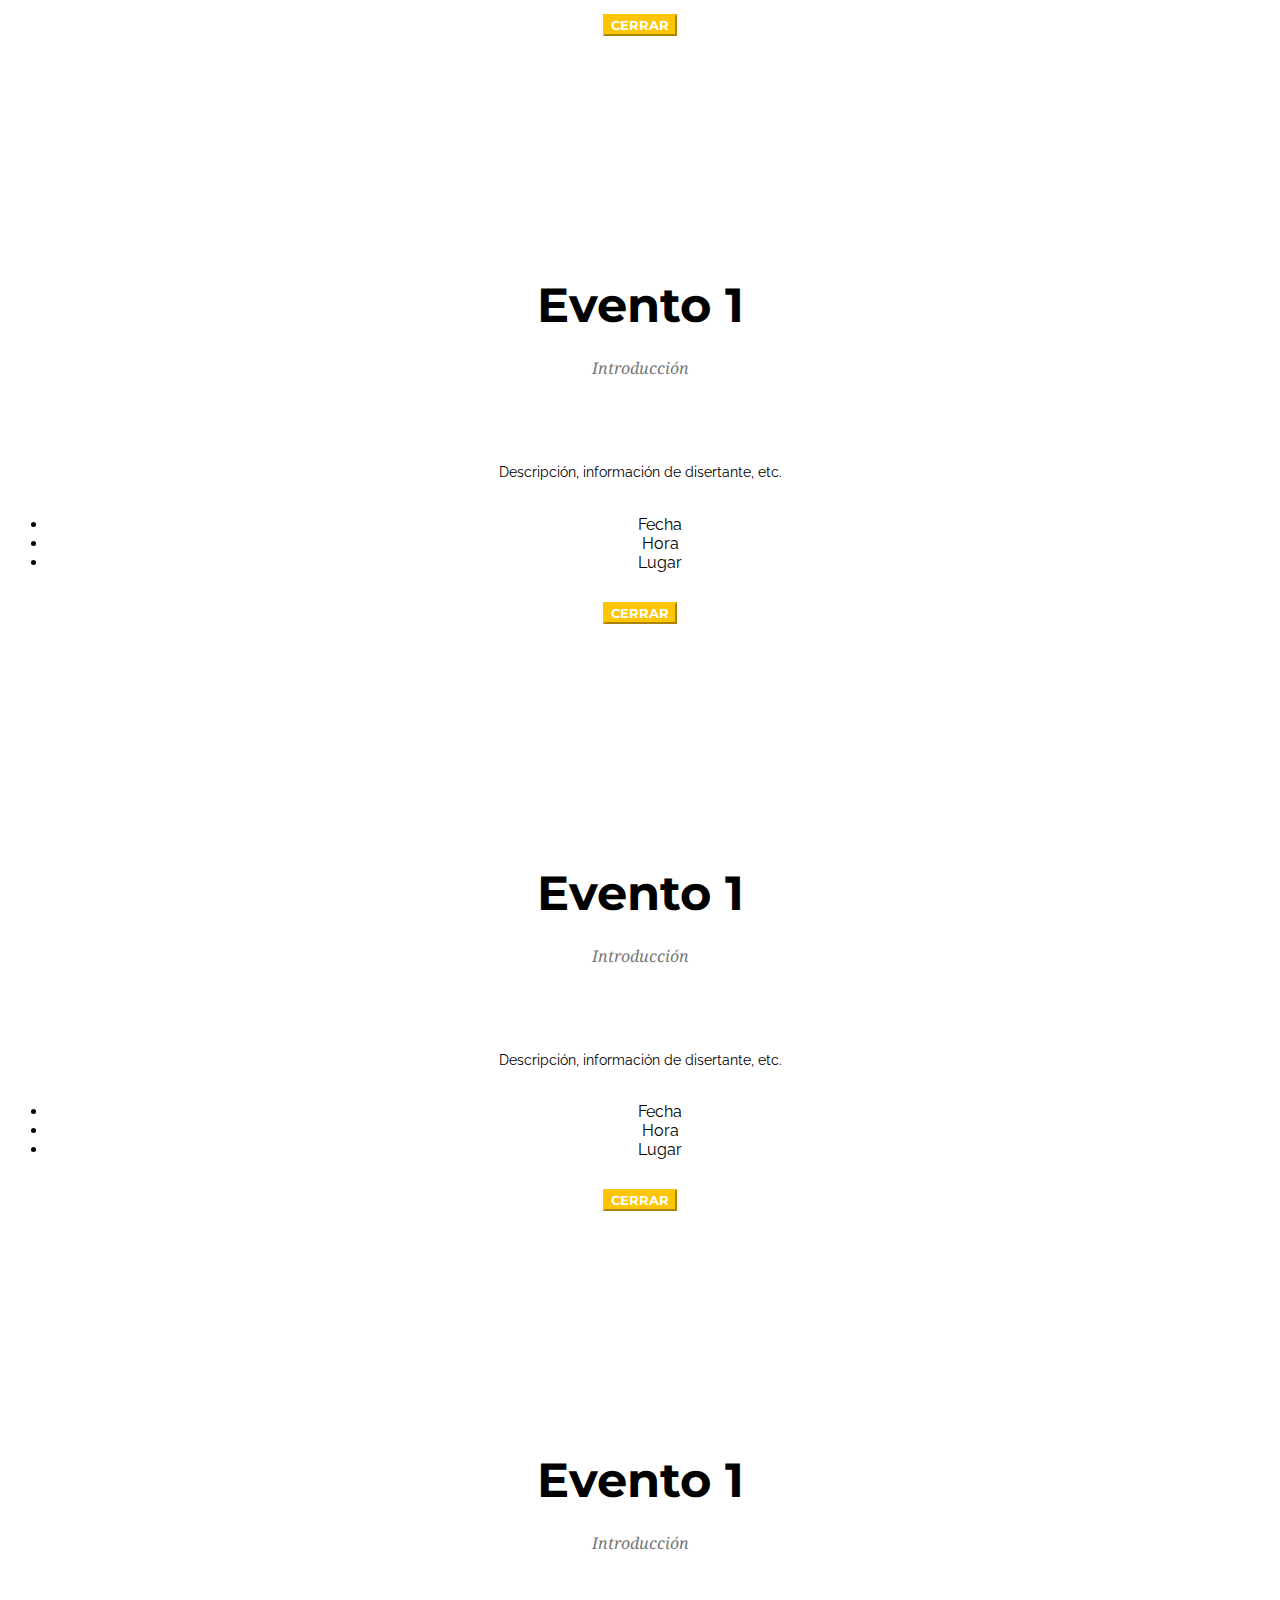
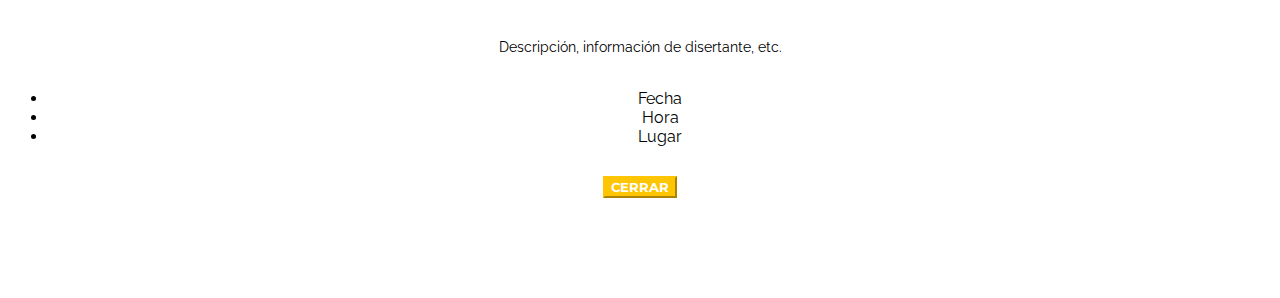
==== commit 37b5b531: "Standard presentation" ====
--- a/index.html
+++ b/index.html
@@ -171,7 +171,7 @@
                 </div>
                 <div class="row">
                 <div class="col-lg-8 col-lg-offset-2 text-center">
-                    <button type="button" class="btn btn-primary btn-lg">Inscribirse</button>
+                    <button type="button" class="btn btn-primary btn-lg"><a id="inscripcion" href="#FORM" target="_blank">Inscribirse</a> </button>
                 </div>
             </div>
         </div>
@@ -183,7 +183,7 @@
             <div class="row">
                 <div class="col-lg-12 text-center">
                     <h2 class="section-heading">Eventos destacados</h2>
-                    <h3 class="section-subheading text-muted">Lorem ipsum dolor sit amet consectetur.</h3>
+                    <h3 class="section-subheading text-muted">Tener en cuenta charlas y visitas troncales.</h3>
                 </div>
             </div>
             <div class="row">
@@ -194,7 +194,7 @@
                                 <i class="fa fa-plus fa-3x"></i>
                             </div>
                         </div>
-                        <img src="img/portfolio/roundicons.png" class="img-responsive" alt="">
+                        <img src="http://placehold.it/350x260" class="img-responsive" alt="">
                     </a>
                     <div class="portfolio-caption">
                         <h4>Construcción</h4>
@@ -208,7 +208,7 @@
                                 <i class="fa fa-plus fa-3x"></i>
                             </div>
                         </div>
-                        <img src="img/portfolio/startup-framework.png" class="img-responsive" alt="">
+                        <img  src="http://placehold.it/350x260" class="img-responsive" alt="">
                     </a>
                     <div class="portfolio-caption">
                         <h4>Titulo</h4>
@@ -222,7 +222,7 @@
                                 <i class="fa fa-plus fa-3x"></i>
                             </div>
                         </div>
-                        <img src="img/portfolio/treehouse.png" class="img-responsive" alt="">
+                        <img src="http://placehold.it/350x260" class="img-responsive" alt="">
                     </a>
                     <div class="portfolio-caption">
                         <h4>Titulo</h4>
@@ -236,7 +236,7 @@
                                 <i class="fa fa-plus fa-3x"></i>
                             </div>
                         </div>
-                        <img src="img/portfolio/golden.png" class="img-responsive" alt="">
+                        <img src="http://placehold.it/350x260" class="img-responsive" alt="">
                     </a>
                     <div class="portfolio-caption">
                         <h4>Titulo</h4>
@@ -250,7 +250,7 @@
                                 <i class="fa fa-plus fa-3x"></i>
                             </div>
                         </div>
-                        <img src="img/portfolio/escape.png" class="img-responsive" alt="">
+                        <img src="http://placehold.it/350x260" class="img-responsive" alt="">
                     </a>
                     <div class="portfolio-caption">
                         <h4>Titulo</h4>
@@ -264,12 +264,15 @@
                                 <i class="fa fa-plus fa-3x"></i>
                             </div>
                         </div>
-                        <img src="img/portfolio/dreams.png" class="img-responsive" alt="">
+                        <img src="http://placehold.it/350x260" class="img-responsive" alt="">
                     </a>
                     <div class="portfolio-caption">
                         <h4>Titulo</h4>
                         <p class="text-muted">subtitulo</p>
                     </div>
+                </div>
+                <div class="col-lg-8 col-lg-offset-2 text-center">
+                    <button type="button" class="btn btn-primary btn-lg"><a id="inscripcion" href="#FORM" target="_blank">Inscribirse</a> </button>
                 </div>
             </div>
         </div>
@@ -289,7 +292,7 @@
                     <ul class="timeline">
                         <li>
                             <div class="timeline-image">
-                                <img class="img-circle img-responsive" src="img/about/1.jpg" alt="">
+                                <img class="img-circle img-responsive" src="http://placehold.it/200" alt="">
                             </div>
                             <div class="timeline-panel">
                                 <div class="timeline-heading">
@@ -303,7 +306,7 @@
                         </li>
                         <li class="timeline-inverted">
                             <div class="timeline-image">
-                                <img class="img-circle img-responsive" src="img/about/2.jpg" alt="">
+                                <img class="img-circle img-responsive" src="http://placehold.it/200" alt="">
                             </div>
                             <div class="timeline-panel">
                                 <div class="timeline-heading">
@@ -317,7 +320,7 @@
                         </li>
                         <li>
                             <div class="timeline-image">
-                                <img class="img-circle img-responsive" src="img/about/3.jpg" alt="">
+                                <img class="img-circle img-responsive" src="http://placehold.it/200" alt="">
                             </div>
                             <div class="timeline-panel">
                                 <div class="timeline-heading">
@@ -331,7 +334,7 @@
                         </li>
                         <li class="timeline-inverted">
                             <div class="timeline-image">
-                                <img class="img-circle img-responsive" src="img/about/4.jpg" alt="">
+                                <img class="img-circle img-responsive" src="http://placehold.it/200" alt="">
                             </div>
                             <div class="timeline-panel">
                                 <div class="timeline-heading">
@@ -344,7 +347,7 @@
                             </div>
                         </li>
                         <div class="col-lg-8 col-lg-offset-2 text-center">
-                            <button type="button" class="btn btn-primary btn-lg">Inscribirse</button>
+                            <button type="button" class="btn btn-primary btn-lg"><a id="inscripcion" href="#FORM" target="_blank">Inscribirse</a> </button>
                         </div>
                     </ul>
                 </div>
@@ -441,23 +444,38 @@
         <div class="container">
             <div class="row">
                 <div class="col-md-4">
-                    <span class="copyright">Copyright lalala</span>
+                    <span class="copyright">
+                        <h4 class="text-center">Diseño y desarrollo</h4>
+                        <div class="col-md-6 text-center">
+                            <h5><a class="text-info" id="infodesarrollo" href="#" target="_blanc">Luis Fiorotto</a></h5>    
+                              <!--  <a id="infodesarrollo" class="text-info" href="#" target="_blank"><i class="fa fa-facebook"></i></a>
+                                <a id="infodesarrollo" class="text-info" href="#" target="_blank"><i class="fa fa-github"></i></a>
+                                <a id="infodesarrollo" class="text-info" href="#" target="_blank"><i class="fa fa-linkedin"></i></a> -->
+                        </div>
+                        <div class=" text-center col-md-6">
+                            <h5><a class="text-info" id="infodesarrollo" href="#" target="_blanc">Leonardo Galante</a></h5>
+                           <!-- <a id="infodesarrollo" class="text-info" href="#" target="_blank"><i class="fa fa-facebook"></i></a>
+                            <a id="infodesarrollo" class="text-info" href="#" target="_blank"><i class="fa fa-github"></i></a>
+                            <a id="infodesarrollo" class="text-info" href="#" target="_blank"><i class="fa fa-linkedin"></i></a> -->
+                        </div>
+                    </span>
                 </div>
                 <div class="col-md-4">
                     <ul class="list-inline social-buttons">
-                        <li><a href="https://twitter.com/ANEIC_ESTE"><i class="fa fa-twitter"></i></a>
-                        </li>
-                        <li><a href="https://www.facebook.com/AneicCdelU/?fref=ts"><i class="fa fa-facebook"></i></a>
-                        </li>
-                        <li><a href="#"><i class="fa fa-heart"></i></a>
+                        <li><a href="https://twitter.com/ANEIC_ESTE" target="_blank"><i class="fa fa-twitter"></i></a>
+                        </li>
+                        <li><a href="https://www.facebook.com/AneicCdelU/?fref=ts" target="_blank"><i class="fa fa-facebook"></i></a>
+                        </li>
+                        <li><a href="https://www.youtube.com/watch?v=HEXWRTEbj1I" target="_blank"><i class="fa fa-heart"></i></a>
                         </li>
                     </ul>
                 </div>
                 <div class="col-md-4">
+                    <h4 class="text-center">Enlaces externos</h4>
                     <ul class="list-inline quicklinks">
-                        <li><a href="http://www.aneicargentina.com.ar/aneic-1">ANEIC Argentina</a>
-                        </li>
-                        <li><a href="http://www.frcu.utn.edu.ar/">UTN - FRCU</a>
+                        <li><a class="text-info" href="http://www.aneicargentina.com.ar/aneic-1" target="_blank">ANEIC Argentina</a>
+                        </li>
+                        <li><a class="text-info" href="http://www.frcu.utn.edu.ar/" target="_blank">UTN - FRCU</a>
                         </li>
                     </ul>
                 </div>
@@ -481,19 +499,16 @@
                     <div class="row">
                         <div class="col-lg-8 col-lg-offset-2">
                             <div class="modal-body">
-                                <!-- Project Details Go Here -->
-                                <h2>Project Name</h2>
-                                <p class="item-intro text-muted">Lorem ipsum dolor sit amet consectetur.</p>
-                                <img class="img-responsive img-centered" src="img/portfolio/roundicons-free.png" alt="">
-                                <p>Use this area to describe your project. Lorem ipsum dolor sit amet, consectetur adipisicing elit. Est blanditiis dolorem culpa incidunt minus dignissimos deserunt repellat aperiam quasi sunt officia expedita beatae cupiditate, maiores repudiandae, nostrum, reiciendis facere nemo!</p>
-                                <p>
-                                    <strong>Want these icons in this portfolio item sample?</strong>You can download 60 of them for free, courtesy of <a href="https://getdpd.com/cart/hoplink/18076?referrer=bvbo4kax5k8ogc">RoundIcons.com</a>, or you can purchase the 1500 icon set <a href="https://getdpd.com/cart/hoplink/18076?referrer=bvbo4kax5k8ogc">here</a>.</p>
+                                <h2>Evento 1</h2>
+                                <p class="item-intro text-muted">Introducción</p>
+                                <img class="img-responsive img-centered" src="http://placehold.it/720" alt="">
+                                <p>Descripción, información de disertante, etc.</p>
                                 <ul class="list-inline">
-                                    <li>Date: July 2014</li>
-                                    <li>Client: Round Icons</li>
-                                    <li>Category: Graphic Design</li>
+                                    <li>Fecha</li>
+                                    <li>Hora</li>
+                                    <li>Lugar</li>
                                 </ul>
-                                <button type="button" class="btn btn-primary" data-dismiss="modal"><i class="fa fa-times"></i> Close Project</button>
+                                <button type="button" class="btn btn-primary" data-dismiss="modal"><i class="fa fa-times"></i> Cerrar</button>
                             </div>
                         </div>
                     </div>
@@ -516,12 +531,16 @@
                     <div class="row">
                         <div class="col-lg-8 col-lg-offset-2">
                             <div class="modal-body">
-                                <h2>Project Heading</h2>
-                                <p class="item-intro text-muted">Lorem ipsum dolor sit amet consectetur.</p>
-                                <img class="img-responsive img-centered" src="img/portfolio/startup-framework-preview.png" alt="">
-                                <p><a href="http://designmodo.com/startup/?u=787">Startup Framework</a> is a website builder for professionals. Startup Framework contains components and complex blocks (PSD+HTML Bootstrap themes and templates) which can easily be integrated into almost any design. All of these components are made in the same style, and can easily be integrated into projects, allowing you to create hundreds of solutions for your future projects.</p>
-                                <p>You can preview Startup Framework <a href="http://designmodo.com/startup/?u=787">here</a>.</p>
-                                <button type="button" class="btn btn-primary" data-dismiss="modal"><i class="fa fa-times"></i> Close Project</button>
+                                <h2>Evento 1</h2>
+                                <p class="item-intro text-muted">Introducción</p>
+                                <img class="img-responsive img-centered" src="http://placehold.it/720" alt="">
+                                <p>Descripción, información de disertante, etc.</p>
+                                <ul class="list-inline">
+                                    <li>Fecha</li>
+                                    <li>Hora</li>
+                                    <li>Lugar</li>
+                                </ul>
+                                <button type="button" class="btn btn-primary" data-dismiss="modal"><i class="fa fa-times"></i> Cerrar</button>
                             </div>
                         </div>
                     </div>
@@ -544,13 +563,16 @@
                     <div class="row">
                         <div class="col-lg-8 col-lg-offset-2">
                             <div class="modal-body">
-                                <!-- Project Details Go Here -->
-                                <h2>Project Name</h2>
-                                <p class="item-intro text-muted">Lorem ipsum dolor sit amet consectetur.</p>
-                                <img class="img-responsive img-centered" src="img/portfolio/treehouse-preview.png" alt="">
-                                <p>Treehouse is a free PSD web template built by <a href="https://www.behance.net/MathavanJaya">Mathavan Jaya</a>. This is bright and spacious design perfect for people or startup companies looking to showcase their apps or other projects.</p>
-                                <p>You can download the PSD template in this portfolio sample item at <a href="http://freebiesxpress.com/gallery/treehouse-free-psd-web-template/">FreebiesXpress.com</a>.</p>
-                                <button type="button" class="btn btn-primary" data-dismiss="modal"><i class="fa fa-times"></i> Close Project</button>
+                                <h2>Evento 1</h2>
+                                <p class="item-intro text-muted">Introducción</p>
+                                <img class="img-responsive img-centered" src="http://placehold.it/720" alt="">
+                                <p>Descripción, información de disertante, etc.</p>
+                                <ul class="list-inline">
+                                    <li>Fecha</li>
+                                    <li>Hora</li>
+                                    <li>Lugar</li>
+                                </ul>
+                                <button type="button" class="btn btn-primary" data-dismiss="modal"><i class="fa fa-times"></i> Cerrar</button>
                             </div>
                         </div>
                     </div>
@@ -573,13 +595,16 @@
                     <div class="row">
                         <div class="col-lg-8 col-lg-offset-2">
                             <div class="modal-body">
-                                <!-- Project Details Go Here -->
-                                <h2>Project Name</h2>
-                                <p class="item-intro text-muted">Lorem ipsum dolor sit amet consectetur.</p>
-                                <img class="img-responsive img-centered" src="img/portfolio/golden-preview.png" alt="">
-                                <p>Start Bootstrap's Agency theme is based on Golden, a free PSD website template built by <a href="https://www.behance.net/MathavanJaya">Mathavan Jaya</a>. Golden is a modern and clean one page web template that was made exclusively for Best PSD Freebies. This template has a great portfolio, timeline, and meet your team sections that can be easily modified to fit your needs.</p>
-                                <p>You can download the PSD template in this portfolio sample item at <a href="http://freebiesxpress.com/gallery/golden-free-one-page-web-template/">FreebiesXpress.com</a>.</p>
-                                <button type="button" class="btn btn-primary" data-dismiss="modal"><i class="fa fa-times"></i> Close Project</button>
+                                <h2>Evento 1</h2>
+                                <p class="item-intro text-muted">Introducción</p>
+                                <img class="img-responsive img-centered" src="http://placehold.it/720" alt="">
+                                <p>Descripción, información de disertante, etc.</p>
+                                <ul class="list-inline">
+                                    <li>Fecha</li>
+                                    <li>Hora</li>
+                                    <li>Lugar</li>
+                                </ul>
+                                <button type="button" class="btn btn-primary" data-dismiss="modal"><i class="fa fa-times"></i> Cerrar</button>
                             </div>
                         </div>
                     </div>
@@ -602,13 +627,16 @@
                     <div class="row">
                         <div class="col-lg-8 col-lg-offset-2">
                             <div class="modal-body">
-                                <!-- Project Details Go Here -->
-                                <h2>Project Name</h2>
-                                <p class="item-intro text-muted">Lorem ipsum dolor sit amet consectetur.</p>
-                                <img class="img-responsive img-centered" src="img/portfolio/escape-preview.png" alt="">
-                                <p>Escape is a free PSD web template built by <a href="https://www.behance.net/MathavanJaya">Mathavan Jaya</a>. Escape is a one page web template that was designed with agencies in mind. This template is ideal for those looking for a simple one page solution to describe your business and offer your services.</p>
-                                <p>You can download the PSD template in this portfolio sample item at <a href="http://freebiesxpress.com/gallery/escape-one-page-psd-web-template/">FreebiesXpress.com</a>.</p>
-                                <button type="button" class="btn btn-primary" data-dismiss="modal"><i class="fa fa-times"></i> Close Project</button>
+                                <h2>Evento 1</h2>
+                                <p class="item-intro text-muted">Introducción</p>
+                                <img class="img-responsive img-centered" src="http://placehold.it/720" alt="">
+                                <p>Descripción, información de disertante, etc.</p>
+                                <ul class="list-inline">
+                                    <li>Fecha</li>
+                                    <li>Hora</li>
+                                    <li>Lugar</li>
+                                </ul>
+                                <button type="button" class="btn btn-primary" data-dismiss="modal"><i class="fa fa-times"></i> Cerrar</button>
                             </div>
                         </div>
                     </div>
@@ -631,13 +659,16 @@
                     <div class="row">
                         <div class="col-lg-8 col-lg-offset-2">
                             <div class="modal-body">
-                                <!-- Project Details Go Here -->
-                                <h2>Project Name</h2>
-                                <p class="item-intro text-muted">Lorem ipsum dolor sit amet consectetur.</p>
-                                <img class="img-responsive img-centered" src="img/portfolio/dreams-preview.png" alt="">
-                                <p>Dreams is a free PSD web template built by <a href="https://www.behance.net/MathavanJaya">Mathavan Jaya</a>. Dreams is a modern one page web template designed for almost any purpose. It’s a beautiful template that’s designed with the Bootstrap framework in mind.</p>
-                                <p>You can download the PSD template in this portfolio sample item at <a href="http://freebiesxpress.com/gallery/dreams-free-one-page-web-template/">FreebiesXpress.com</a>.</p>
-                                <button type="button" class="btn btn-primary" data-dismiss="modal"><i class="fa fa-times"></i> Close Project</button>
+                                <h2>Evento 1</h2>
+                                <p class="item-intro text-muted">Introducción</p>
+                                <img class="img-responsive img-centered" src="http://placehold.it/720" alt="">
+                                <p>Descripción, información de disertante, etc.</p>
+                                <ul class="list-inline">
+                                    <li>Fecha</li>
+                                    <li>Hora</li>
+                                    <li>Lugar</li>
+                                </ul>
+                                <button type="button" class="btn btn-primary" data-dismiss="modal"><i class="fa fa-times"></i> Cerrar</button>
                             </div>
                         </div>
                     </div>
--- a/css/agency.css
+++ b/css/agency.css
@@ -27,7 +27,23 @@
   outline: none;
 }
 a {
-  color: #fed136;
+  color: white;
+}
+a#infodesarrollo,
+a#infodesarrollo:hover,
+a#infodesarrollo:focus,
+a#infodesarrollo:active{
+  font-size: 1.5rem;
+  padding-right: 2%;
+  padding-left: 2%;
+  color:darkcyan;
+  text-decoration: none;
+}
+a#inscripcion:hover,
+a#inscripcion:focus,
+a#inscripcion:active {
+  color:grey;
+  text-decoration: none;
 }
 a:hover,
 a:focus,
@@ -41,8 +57,8 @@
 h4,
 h5,
 h6 {
-  font-family: "Montserrat", "Helvetica Neue", Helvetica, Arial, sans-serif;a
-  text-transform: uppercase;
+  font-family: "Montserrat", "Helvetica Neue", Helvetica, Arial, sans-serif;
+  /*text-transform: uppercase;*/
   font-weight: 700;
 }
 .img-centered {
@@ -617,14 +633,21 @@
   color: #e74c3c;
 }
 footer {
-  padding: 25px 0;
+  padding: 0 0;
   text-align: center;
+  height: 3%;
 }
 footer span.copyright {
   line-height: 40px;
   font-family: "Montserrat", "Helvetica Neue", Helvetica, Arial, sans-serif;
   text-transform: uppercase;
   text-transform: none;
+  text-align: left;
+}
+
+footer span.copyright ul {
+  padding-top: 0;
+  margin-top: 0;
 }
 footer ul.quicklinks {
   margin-bottom: 0;
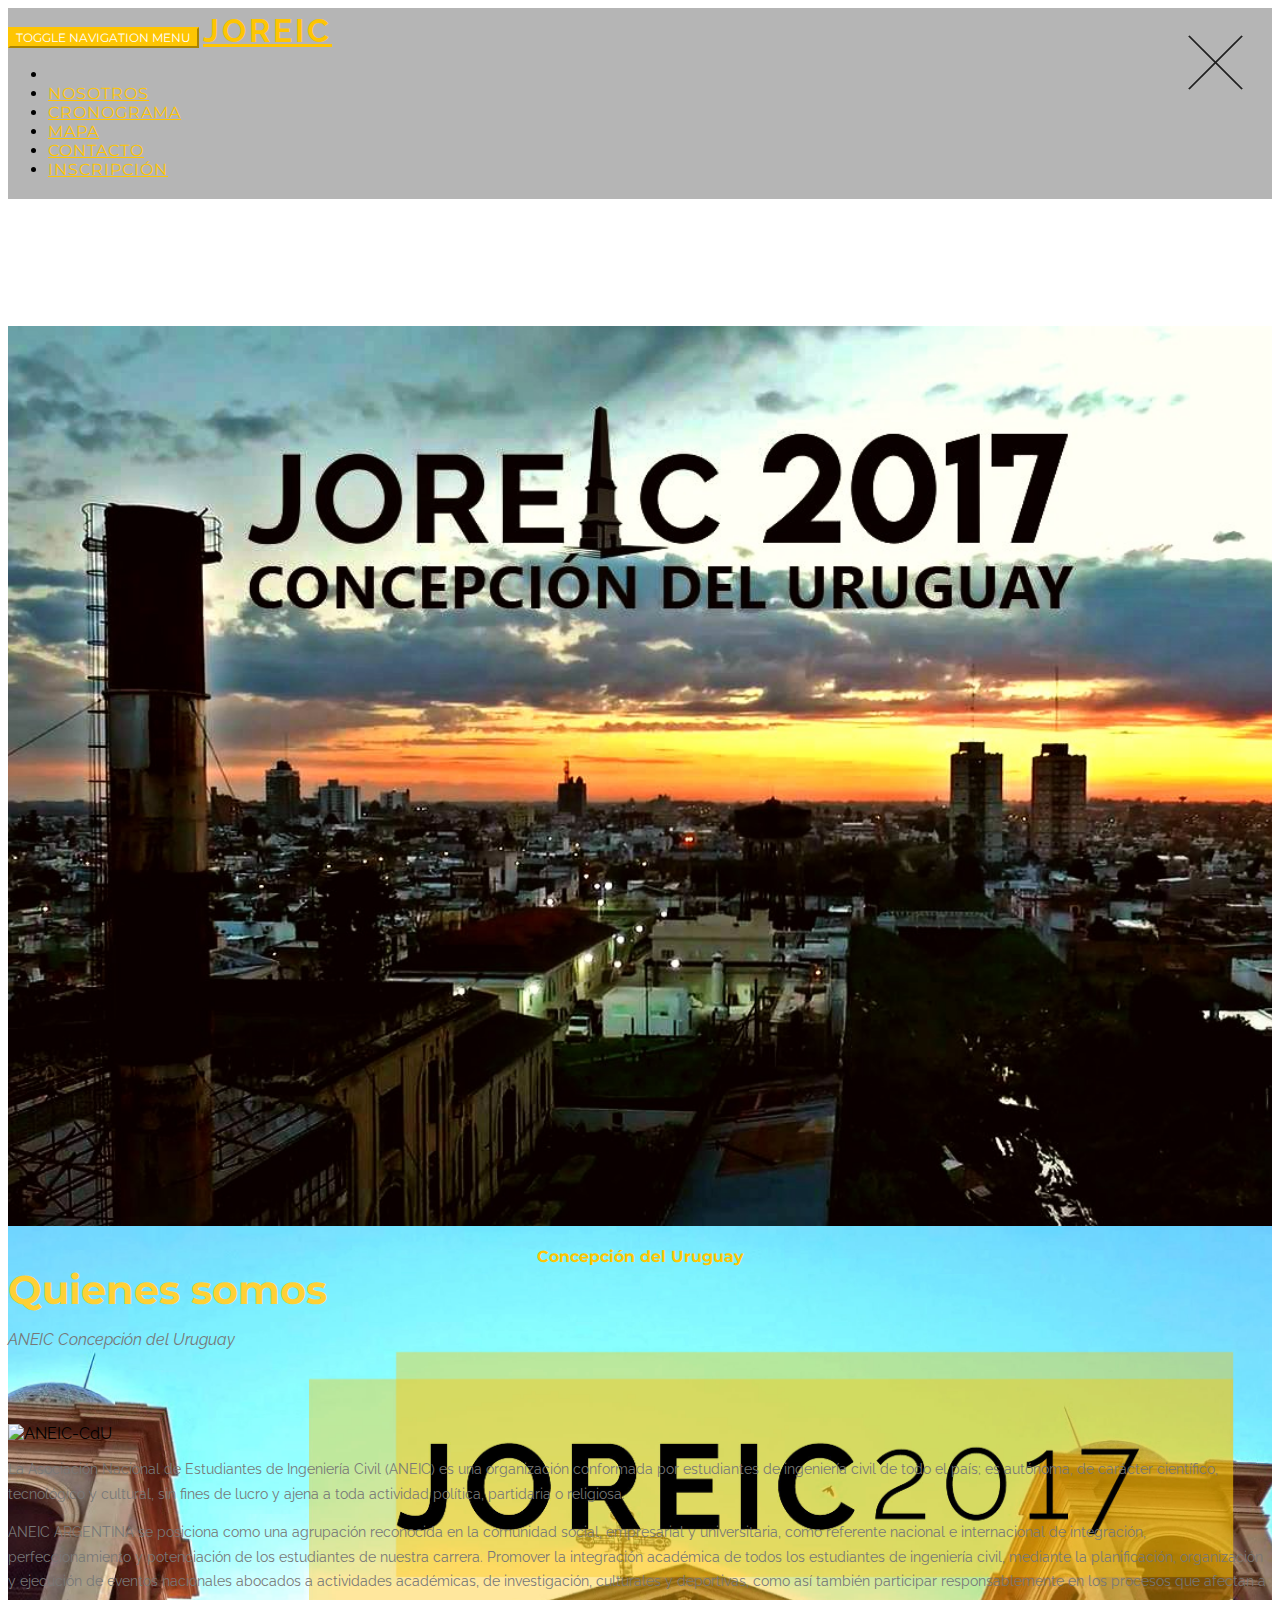
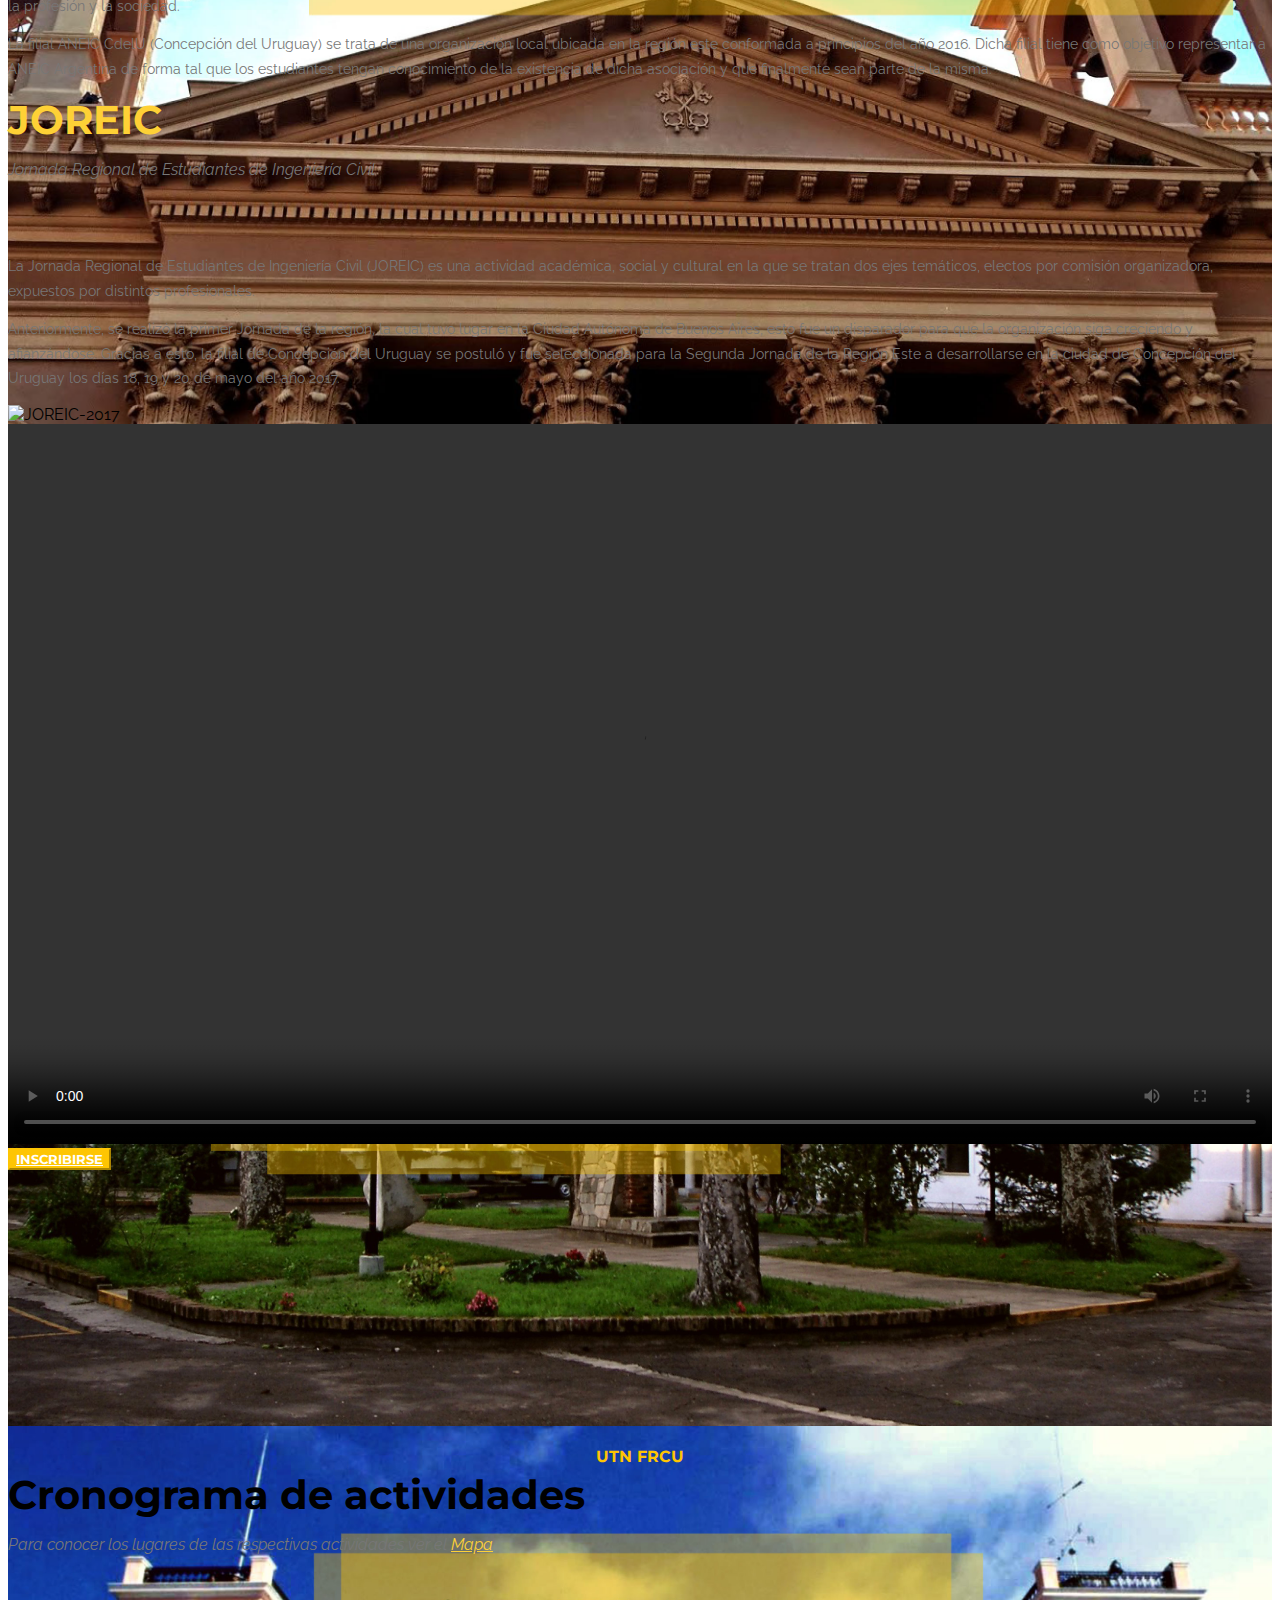
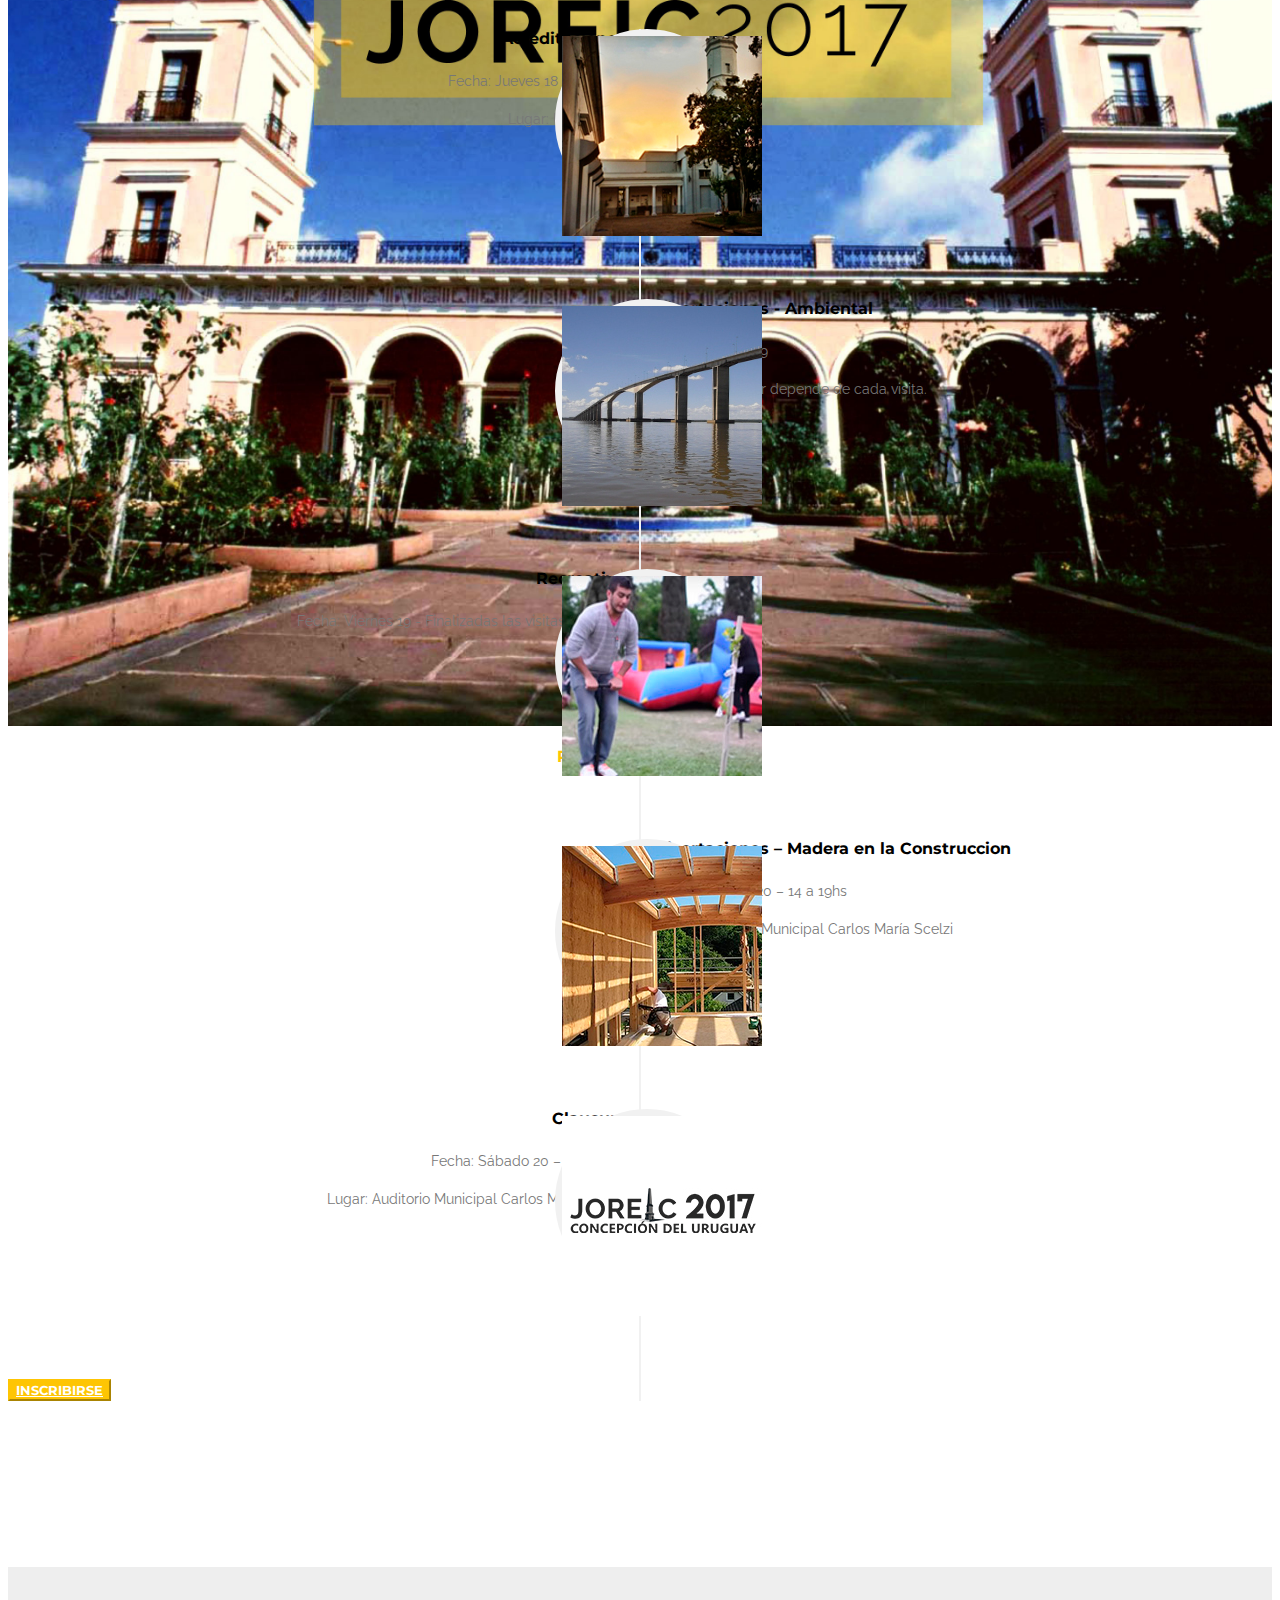
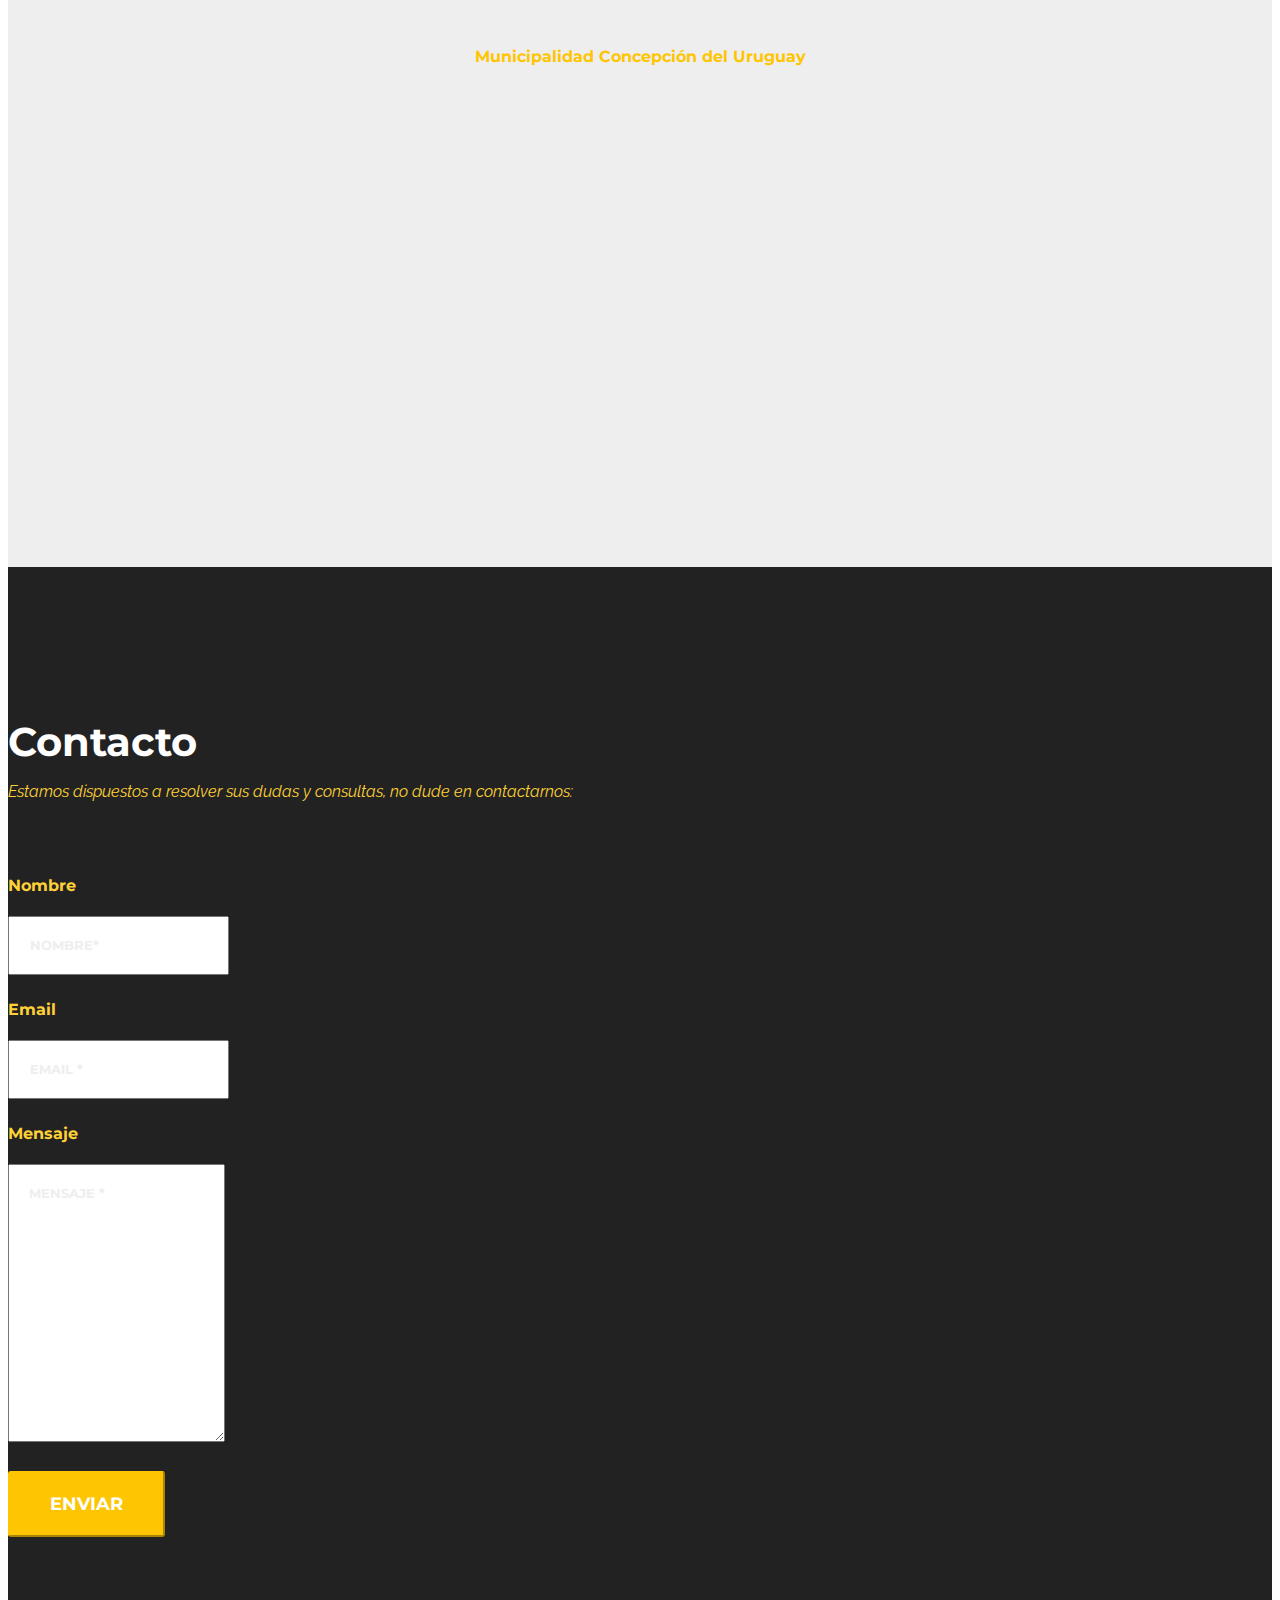
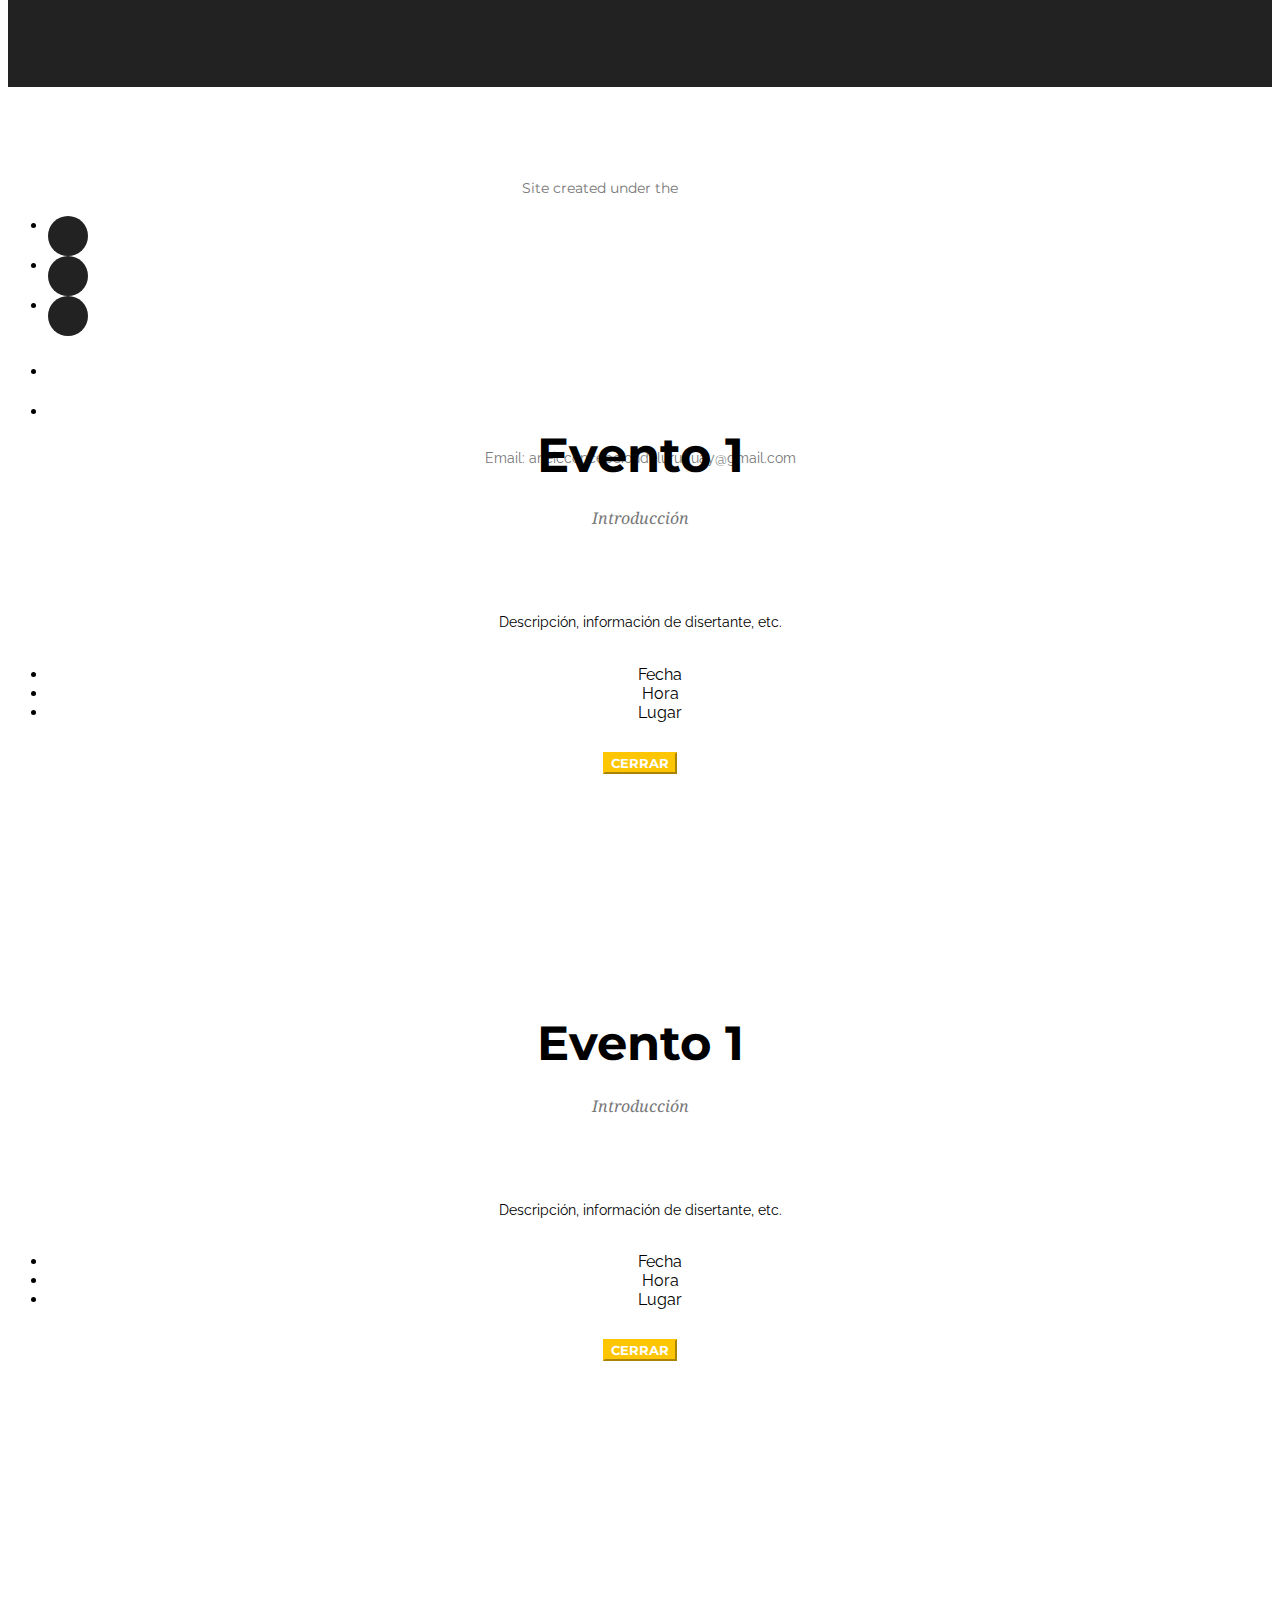
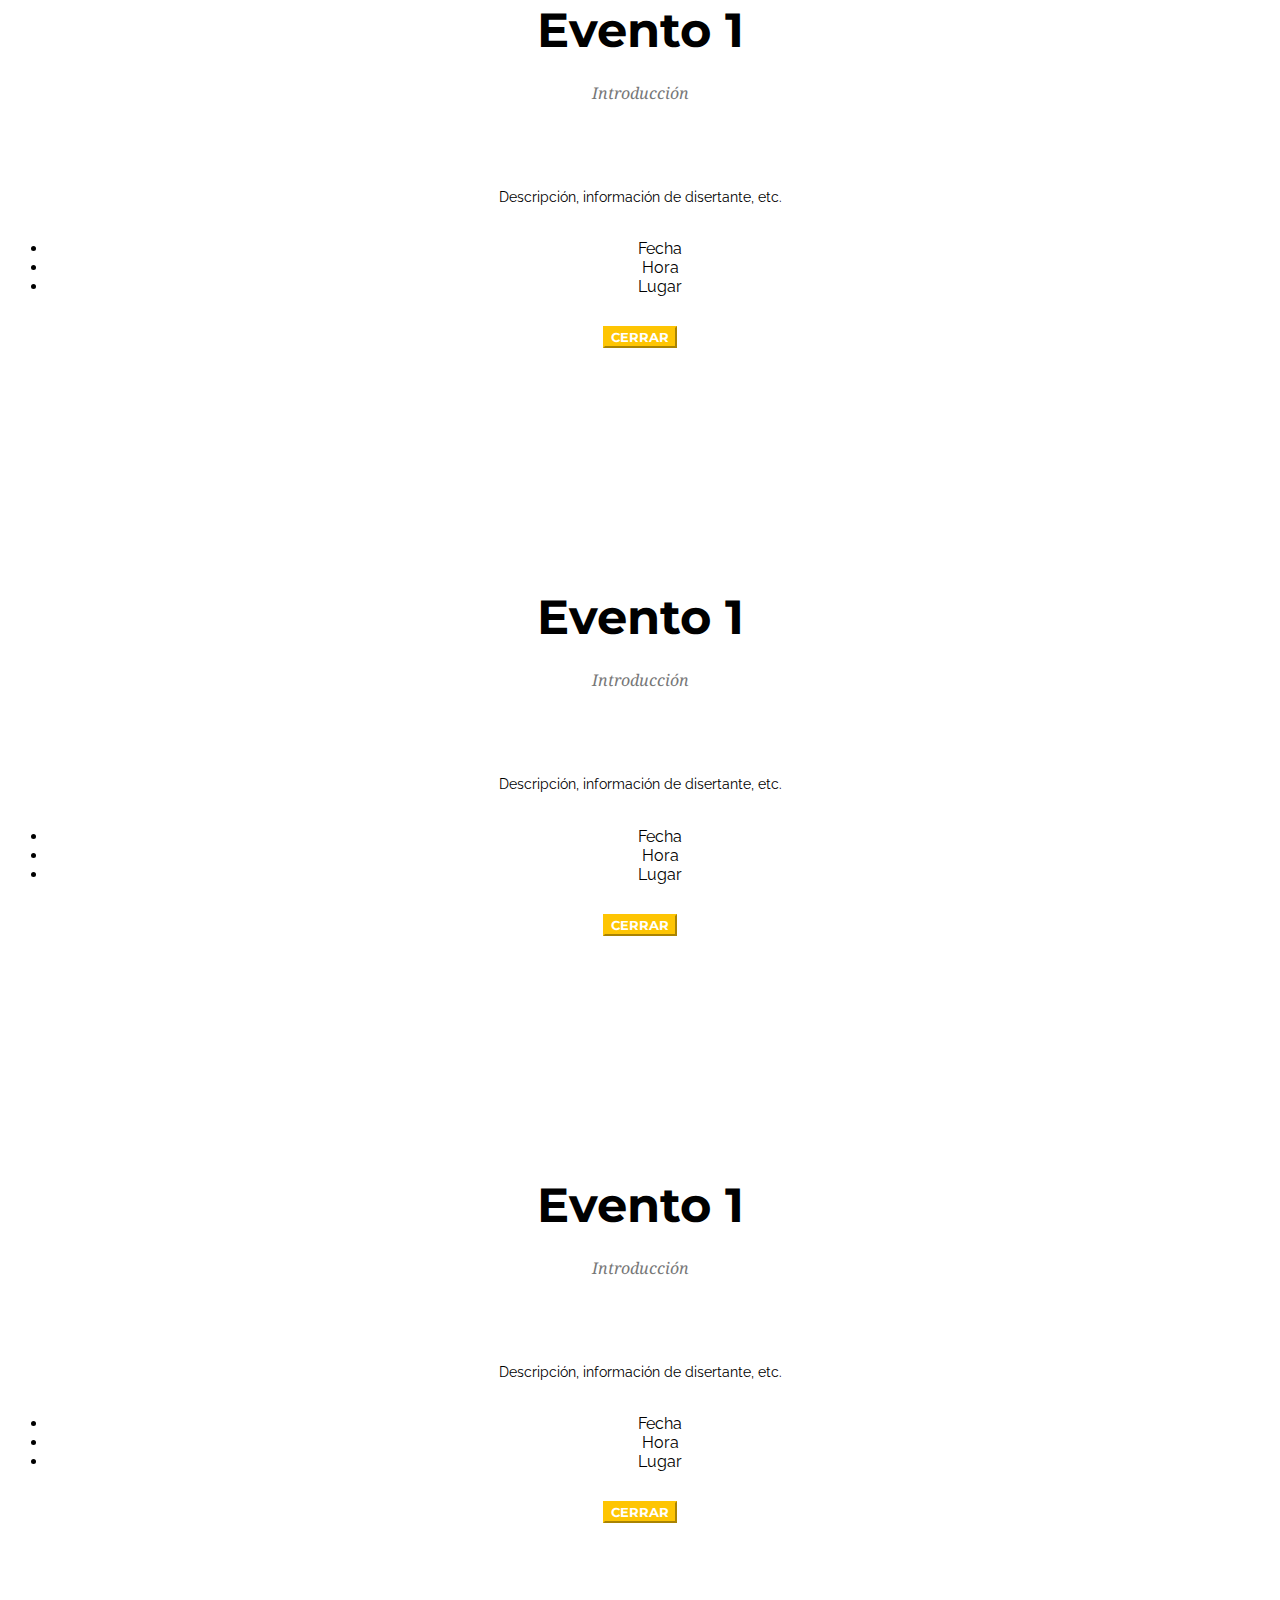
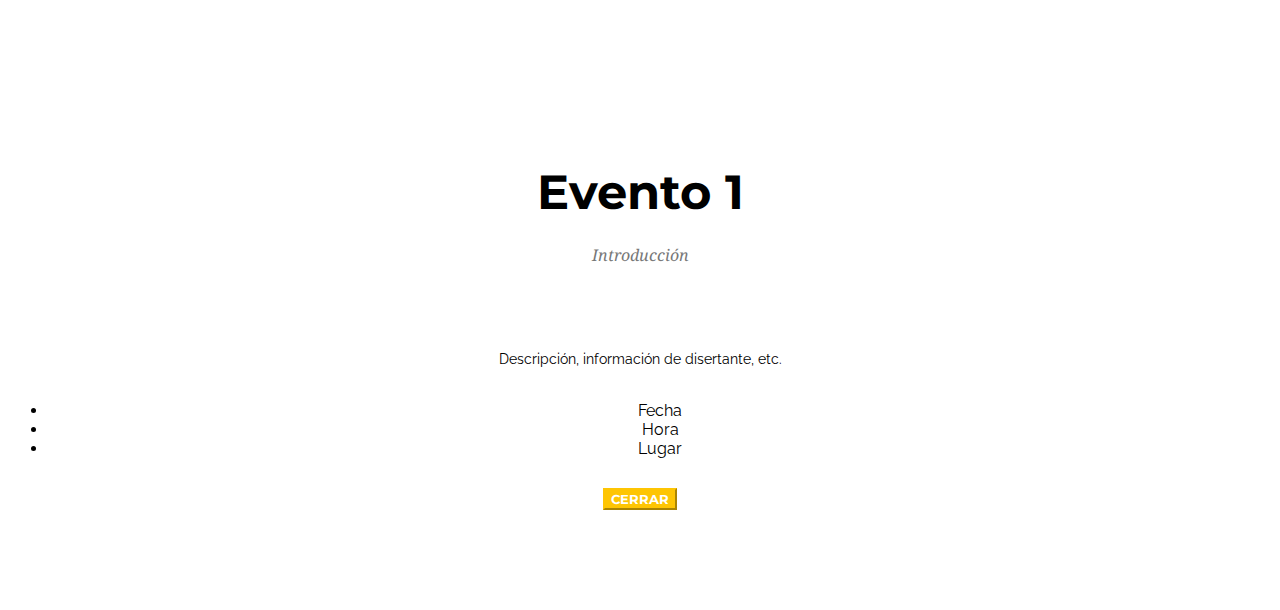
==== commit 89f7f341: "Deploy version[base]" ====
--- a/index.html
+++ b/index.html
@@ -43,9 +43,11 @@
                     <li>
                         <a class="page-scroll" href="#info">Nosotros</a>
                     </li>
+                    <!--
                     <li>
-                        <a class="page-scroll" href="#visitas">Visitas</a>
+                        <a class="page-scroll" href="#eventos">Eventos</a>
                     </li>
+                    -->
                     <li>
                         <a class="page-scroll" href="#cronograma">Cronograma</a>
                     </li>
@@ -56,7 +58,7 @@
                         <a class="page-scroll" href="#contact">Contacto</a>
                     </li>
                     <li>
-                        <a class="page-scroll" href="#FORMULARIO">Inscripción</a> <!--Linkear formulario -->
+                        <a class="page-scroll" href="formulario.html" target="_blank">Inscripción</a> <!--Linkear formulario -->
                     </li>
                 </ul>
             </div>
@@ -131,6 +133,9 @@
                     <h3 class="section-subheading text-muted">ANEIC Concepción del Uruguay</h3>
                 </div>
                 <div class="row">
+                    <div class="col-lg-4">
+                        <img class="img-responsive" src="img/logos/aneic.jpg"  alt="ANEIC-CdU">
+                    </div>
                     <div class="col-lg-8">
                         <p class="text-muted text-justify">La Asociación Nacional de Estudiantes de Ingeniería Civil (ANEIC) es una organización conformada por estudiantes de ingeniería civil de todo el país; es autónoma, de carácter científico, tecnológico y cultural, sin fines de lucro y ajena a toda actividad política, partidaria o religiosa.</p>
                         <p class="text-muted text-justify">ANEIC ARGENTINA se posiciona como una agrupación reconocida en la comunidad social, empresarial y universitaria, como referente nacional e internacional de integración, perfeccionamiento y potenciación de los estudiantes de nuestra carrera. Promover la integración académica de todos los estudiantes de ingeniería civil, mediante la planificación, organización y ejecución de eventos nacionales abocados a actividades académicas, de investigación, culturales y deportivas, como así también participar responsablemente en los
@@ -138,9 +143,6 @@
                         <p class="text-muted text-justify">La filial ANEIC CdelU (Concepción del Uruguay) se trata de una organización local ubicada en la región este conformada a principios del año 2016. Dicha filial tiene como objetivo representar a ANEIC Argentina de forma tal que los
 estudiantes tengan conocimiento de la existencia de dicha asociación y que finalmente sean parte de la misma.</p>
                     </div>
-                    <div class="col-lg-4">
-                        <img class="img-responsive" src="img/logos/aneic.jpg"  alt="ANEIC-CdU">
-                    </div>
                 </div>
             </div>
         </div>
@@ -151,19 +153,19 @@
                     <h3 class="section-subheading text-muted">Jornada Regional de Estudiantes de Ingeniería Civil</h3>
                 </div>
                 <div class="row">
-                    <div class="col-lg-4">
-                        <img class="img-responsive" src="img/logos/joreic.png"  alt="JOREIC-2017">
-                    </div>
                     <div class="col-lg-8">
                         <p class="text-muted text-justify">La Jornada Regional de Estudiantes de Ingeniería Civil (JOREIC) es una actividad académica, social y cultural en la que se tratan dos ejes temáticos, electos por comisión organizadora, expuestos por distintos profesionales.</p>
                         <p class="text-muted text-justify">Anteriormente, se realizó la primer Jornada de la región, la cual tuvo lugar en la Ciudad Autónoma de Buenos Aires, esto fue un disparador para que la organización siga creciendo y afianzándose. Gracias a esto, la filial de Concepción del Uruguay se postuló y fue seleccionada para la Segunda Jornada de la Región Este a desarrollarse en la ciudad de Concepción del Uruguay los días 18, 19 y 20 de mayo del año 2017.</p>
                         <p class="text-muted text-justify"></p>
                     </div>
+                    <div class="col-lg-4">
+                        <img class="img-responsive" src="img/logos/joreic.png"  alt="JOREIC-2017">
+                    </div>
                 </div>
                
                 <div class="row">
                     <div class="col-lg-12">
-                        <video width="100%" height="720" controls>
+                        <video id="videopres" width="100%" height="720" controls>
                             <source src="video/presentacion.mp4" type="video/mp4">                           
                             Su explorador no soporta el formato de video HTML5, por favor visualice el sitio en otro explorador diferente.
                         </video>
@@ -171,14 +173,14 @@
                 </div>
                 <div class="row">
                 <div class="col-lg-8 col-lg-offset-2 text-center">
-                    <button type="button" class="btn btn-primary btn-lg"><a id="inscripcion" href="#FORM" target="_blank">Inscribirse</a> </button>
+                    <button type="button" class="btn btn-primary btn-lg"><a id="inscripcion" href="formulario.html" target="_blank">Inscribirse</a> </button>
                 </div>
             </div>
         </div>
     </section> 
 
-    <!-- visitas -->
-    <section id="visitas" class="bg-light-gray">
+    <!-- Events  EVENTOS IMPORTANTES - ACTIVAR Y MODIFICAR UNA VEZ DEFINIDOS 
+    <section id="eventos" class="bg-light-gray">
         <div class="container">
             <div class="row">
                 <div class="col-lg-12 text-center">
@@ -272,19 +274,19 @@
                     </div>
                 </div>
                 <div class="col-lg-8 col-lg-offset-2 text-center">
-                    <button type="button" class="btn btn-primary btn-lg"><a id="inscripcion" href="#FORM" target="_blank">Inscribirse</a> </button>
-                </div>
-            </div>
-        </div>
-    </section>
-
-    <!-- Cronograma -->
+                    <button type="button" class="btn btn-primary btn-lg"><a id="inscripcion" href="formulario.html" target="_blank">Inscribirse</a> </button>
+                </div>
+            </div>
+        </div>
+    </section> -->
+
+    <!-- schedule  -->
     <section id="cronograma">
         <div class="container">
             <div class="row">
                 <div class="col-lg-12 text-center">
                     <h2 class="section-heading">Cronograma de actividades</h2>
-                    <h3 class="section-subheading text-muted">Actividades y charlas que se realizarán</h3>
+                    <h3 class="section-subheading text-muted">Para conocer los lugares de las respectivas actividades ver el <a class=" text-primary page-scroll" href="#map">Mapa</a></h3>
                 </div>
             </div>
             <div class="row">
@@ -292,68 +294,82 @@
                     <ul class="timeline">
                         <li>
                             <div class="timeline-image">
-                                <img class="img-circle img-responsive" src="http://placehold.it/200" alt="">
+                                <img class="img-circle img-responsive" src="img/cronograma/acreditacion.jpg" alt="">
                             </div>
                             <div class="timeline-panel">
                                 <div class="timeline-heading">
-                                    <h4>Fecha-hora</h4>
-                                    <h4 class="subheading">Titulo</h4>
+                                    <h4>Acreditaciones</h4>
                                 </div>
                                 <div class="timeline-body">
-                                    <p class="text-muted">Descripción</p>
+                                    <p class="text-muted">Fecha: Jueves 18 – 9 a 12hs</p>
+                                    <p class="text-muted">Lugar: UTN FRCU</p>
+                                </div>
+                            </div>
+                        </li>
+                        <li class="timeline-inverted">
+                             <div class="timeline-image">
+                                <img class="img-circle img-responsive" src="img/cronograma/visitas.jpg" alt="">
+                            </div>
+                            <div class="timeline-panel">
+                                <div class="timeline-heading">
+                                    <h4>Disertaciones - Ambiental</h4>
+                                </div>
+                                <div class="timeline-body">
+                                    <p class="text-muted">Fecha: Viernes 19  </p>
+                                    <p class="text-muted">El horario y lugar depende de cada visita.</p>
+                                </div>
+                            </div>
+                        </li>
+                        <li>
+                            <div class="timeline-image">
+                                <img class="img-circle img-responsive" src="img/cronograma/recreativa.jpg" alt="">
+                            </div>
+                            <div class="timeline-panel">
+                                <div class="timeline-heading">
+                                    <h4>Recreativa</h4>
+                                </div>
+                                <div class="timeline-body">
+                                    <p class="text-muted">Fecha: Viernes 19 - Finalizadas las visitas Técnicas</p>
+                                    <p class="text-muted"></p>
                                 </div>
                             </div>
                         </li>
                         <li class="timeline-inverted">
                             <div class="timeline-image">
-                                <img class="img-circle img-responsive" src="http://placehold.it/200" alt="">
+                                <img class="img-circle img-responsive" src="img/cronograma/madera.jpg" alt="">
                             </div>
                             <div class="timeline-panel">
                                 <div class="timeline-heading">
-                                    <h4>Fecha-hora</h4>
-                                    <h4 class="subheading">Titulo</h4>
+                                    <h4>Disertaciones – Madera en la Construccion</h4>
                                 </div>
                                 <div class="timeline-body">
-                                    <p class="text-muted">Descripción</p>
+                                    <p class="text-muted">Fecha: Sábado 20 – 14 a 19hs</p>
+                                    <p class="text-muted">Lugar: Auditorio Municipal Carlos María Scelzi</p>
                                 </div>
                             </div>
                         </li>
                         <li>
                             <div class="timeline-image">
-                                <img class="img-circle img-responsive" src="http://placehold.it/200" alt="">
+                                <img class="img-circle img-responsive" src="img/cronograma/Clausura.jpg" alt="">
                             </div>
                             <div class="timeline-panel">
                                 <div class="timeline-heading">
-                                    <h4>Fecha-hora</h4>
-                                    <h4 class="subheading">Titulo</h4>
+                                    <h4>Clausura</h4>
                                 </div>
                                 <div class="timeline-body">
-                                    <p class="text-muted">Descripción</p>
-                                </div>
-                            </div>
-                        </li>
-                        <li class="timeline-inverted">
-                            <div class="timeline-image">
-                                <img class="img-circle img-responsive" src="http://placehold.it/200" alt="">
-                            </div>
-                            <div class="timeline-panel">
-                                <div class="timeline-heading">
-                                    <h4>Fecha-hora</h4>
-                                    <h4 class="subheading">Titulo</h4>
-                                </div>
-                                <div class="timeline-body">
-                                    <p class="text-muted">Descripción</p>
+                                    <p class="text-muted">Fecha: Sábado 20 – 19 a 20hs</p>
+                                    <p class="text-muted">Lugar: Auditorio Municipal Carlos María Scelzi</p>
                                 </div>
                             </div>
                         </li>
                         <div class="col-lg-8 col-lg-offset-2 text-center">
-                            <button type="button" class="btn btn-primary btn-lg"><a id="inscripcion" href="#FORM" target="_blank">Inscribirse</a> </button>
+                            <button type="button" class="btn btn-primary btn-lg"><a id="inscripcion" href="formulario.html" target="_blank">Inscribirse</a> </button>
                         </div>
                     </ul>
                 </div>
             </div>
         </div>
-    </section>
+    </section>  
 
     <!-- Map -->
     <section id="map" class="bg-light-gray">
@@ -368,7 +384,7 @@
      </div>
     </section>
 
-    <!-- Clients Aside -->
+    <!-- patreons PATROCINADORES - ACTIVAR Y MODIFICAR UNA VEZ DEFINIDOS
     <aside class="clients">
         <div class="container">
             <div class="row">
@@ -394,9 +410,9 @@
                 </div>
             </div>
         </div>
-    </aside>
-
-    <!-- Contact Section -->
+    </aside> -->
+
+    <!-- Contact -->
     <section id="contact">
         <div class="container">
             <div class="row">
@@ -440,24 +456,14 @@
         </div>
     </section>
 
+<!-- Footer -->
     <footer>
-        <div class="container">
+        <div class="container-fluid">
             <div class="row">
                 <div class="col-md-4">
                     <span class="copyright">
-                        <h4 class="text-center">Diseño y desarrollo</h4>
-                        <div class="col-md-6 text-center">
-                            <h5><a class="text-info" id="infodesarrollo" href="#" target="_blanc">Luis Fiorotto</a></h5>    
-                              <!--  <a id="infodesarrollo" class="text-info" href="#" target="_blank"><i class="fa fa-facebook"></i></a>
-                                <a id="infodesarrollo" class="text-info" href="#" target="_blank"><i class="fa fa-github"></i></a>
-                                <a id="infodesarrollo" class="text-info" href="#" target="_blank"><i class="fa fa-linkedin"></i></a> -->
-                        </div>
-                        <div class=" text-center col-md-6">
-                            <h5><a class="text-info" id="infodesarrollo" href="#" target="_blanc">Leonardo Galante</a></h5>
-                           <!-- <a id="infodesarrollo" class="text-info" href="#" target="_blank"><i class="fa fa-facebook"></i></a>
-                            <a id="infodesarrollo" class="text-info" href="#" target="_blank"><i class="fa fa-github"></i></a>
-                            <a id="infodesarrollo" class="text-info" href="#" target="_blank"><i class="fa fa-linkedin"></i></a> -->
-                        </div>
+                        <p class="text-muted"><a class="text-info" href="FAQ.html" target="_blank">FAQ - Diseño y Desarrollo</a> <i class="fa fa-asterisk" ></i></p>
+                    <p class="text-muted">Site created under the <a class="text-info" href="license.html" target="_blank">MIT license</a> <i class="fa fa-copyright" ></i></p>
                     </span>
                 </div>
                 <div class="col-md-4">
@@ -466,22 +472,30 @@
                         </li>
                         <li><a href="https://www.facebook.com/AneicCdelU/?fref=ts" target="_blank"><i class="fa fa-facebook"></i></a>
                         </li>
-                        <li><a href="https://www.youtube.com/watch?v=HEXWRTEbj1I" target="_blank"><i class="fa fa-heart"></i></a>
+                        <li><a href="#"><i class="fa fa-heart"></i></a>
                         </li>
                     </ul>
                 </div>
                 <div class="col-md-4">
-                    <h4 class="text-center">Enlaces externos</h4>
+                    
                     <ul class="list-inline quicklinks">
                         <li><a class="text-info" href="http://www.aneicargentina.com.ar/aneic-1" target="_blank">ANEIC Argentina</a>
                         </li>
                         <li><a class="text-info" href="http://www.frcu.utn.edu.ar/" target="_blank">UTN - FRCU</a>
                         </li>
-                    </ul>
+                    </ul> 
+                    <p class="text-muted">Email: aneicconcepciondeluruguay@gmail.com</p>
                 </div>
             </div>
         </div>
     </footer>
+
+   <!-- Social buttons -->
+    <div class="a2a_kit a2a_kit_size_32 a2a_floating_style a2a_vertical_style" style="left:0px; top:50%;">
+        <a class="a2a_button_facebook"></a>
+        <a class="a2a_button_twitter"></a>
+        <a class="a2a_button_google_plus"></a>
+    </div>
 
     <!-- Portfolio Modals -->
 
@@ -697,6 +711,9 @@
     <script src="js/map.js"></script>
     <script src="https://maps.googleapis.com/maps/api/js?key=AIzaSyBrcS3DGZO_ouHE3XX3vItMZrbOnIEpgnc"></script>
 
+    <!-- Social Bar -->
+    <script async src="https://static.addtoany.com/menu/page.js"></script>
+
 </body>
 
 </html>
--- a/css/agency.css
+++ b/css/agency.css
@@ -215,6 +215,17 @@
   color: white;
   background-color: #fec503;
 }
+@media screen and (max-width: 980px) {
+  .a2a_floating_style.a2a_vertical_style { 
+    display: none;
+      }
+   #myCarousel {
+    display:none;
+  }
+  #videopres {
+    display: none;
+  }
+}
 @media (min-width: 768px) {
   .navbar-custom {
     background-color:rgba(10, 10, 10, 0.3);
@@ -244,7 +255,6 @@
   }
 }
 header {
-  /*background-image: url('../img/header-bg.jpg');*/
   background-repeat: no-repeat;
   background-attachment: scroll;
   background-position: center center;
@@ -635,14 +645,15 @@
 footer {
   padding: 0 0;
   text-align: center;
-  height: 3%;
+  height: 4%;
+  margin-bottom: 5%;
+  padding-bottom: 5%;
 }
 footer span.copyright {
   line-height: 40px;
   font-family: "Montserrat", "Helvetica Neue", Helvetica, Arial, sans-serif;
   text-transform: uppercase;
   text-transform: none;
-  text-align: left;
 }
 
 footer span.copyright ul {
@@ -652,7 +663,7 @@
 footer ul.quicklinks {
   margin-bottom: 0;
   line-height: 40px;
-  font-family: "Montserrat", "Helvetica Neue", Helvetica, Arial, sans-serif;
+  font-family: "Raleway","Montserrat", "Helvetica Neue", Helvetica, Arial, sans-serif;
   text-transform: uppercase;
   text-transform: none;
 }
@@ -775,3 +786,6 @@
 body {
   webkit-tap-highlight-color: #fec503;
 }
+div#formalert{
+  height:20vh;
+}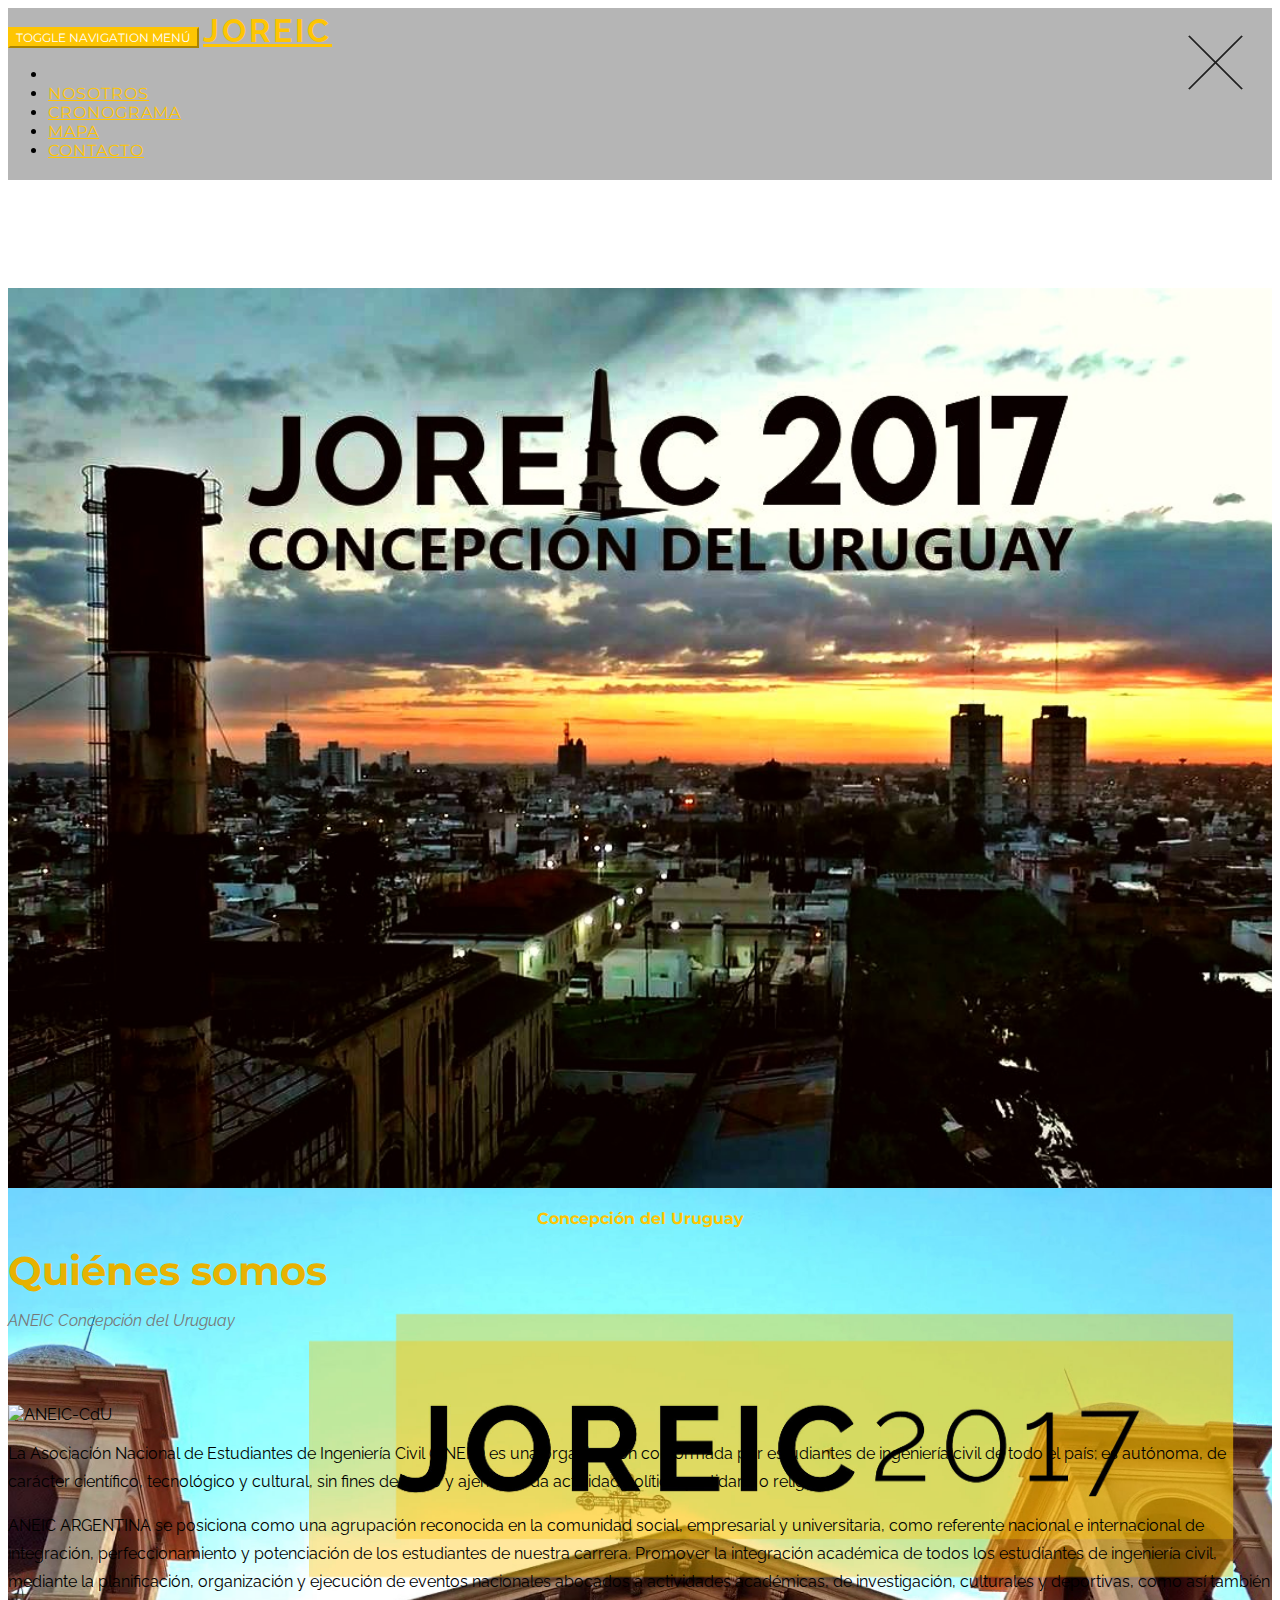
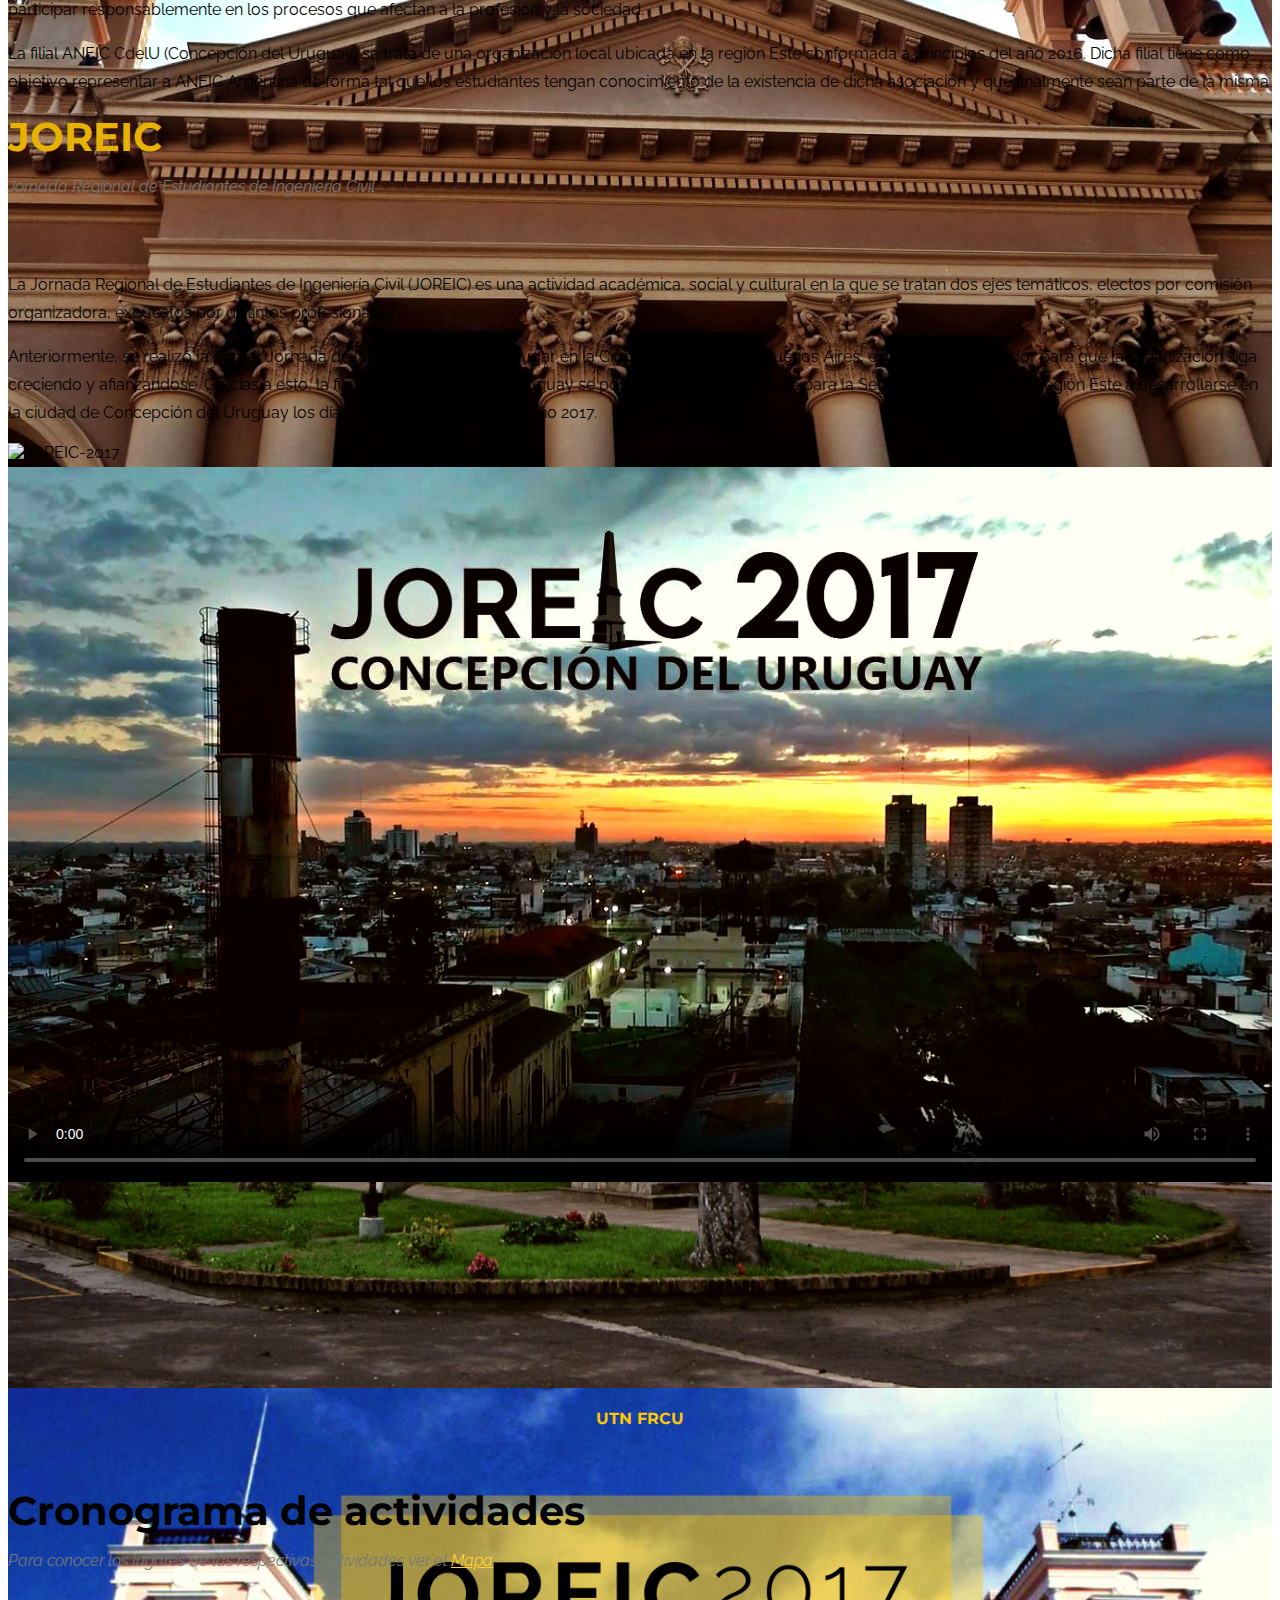
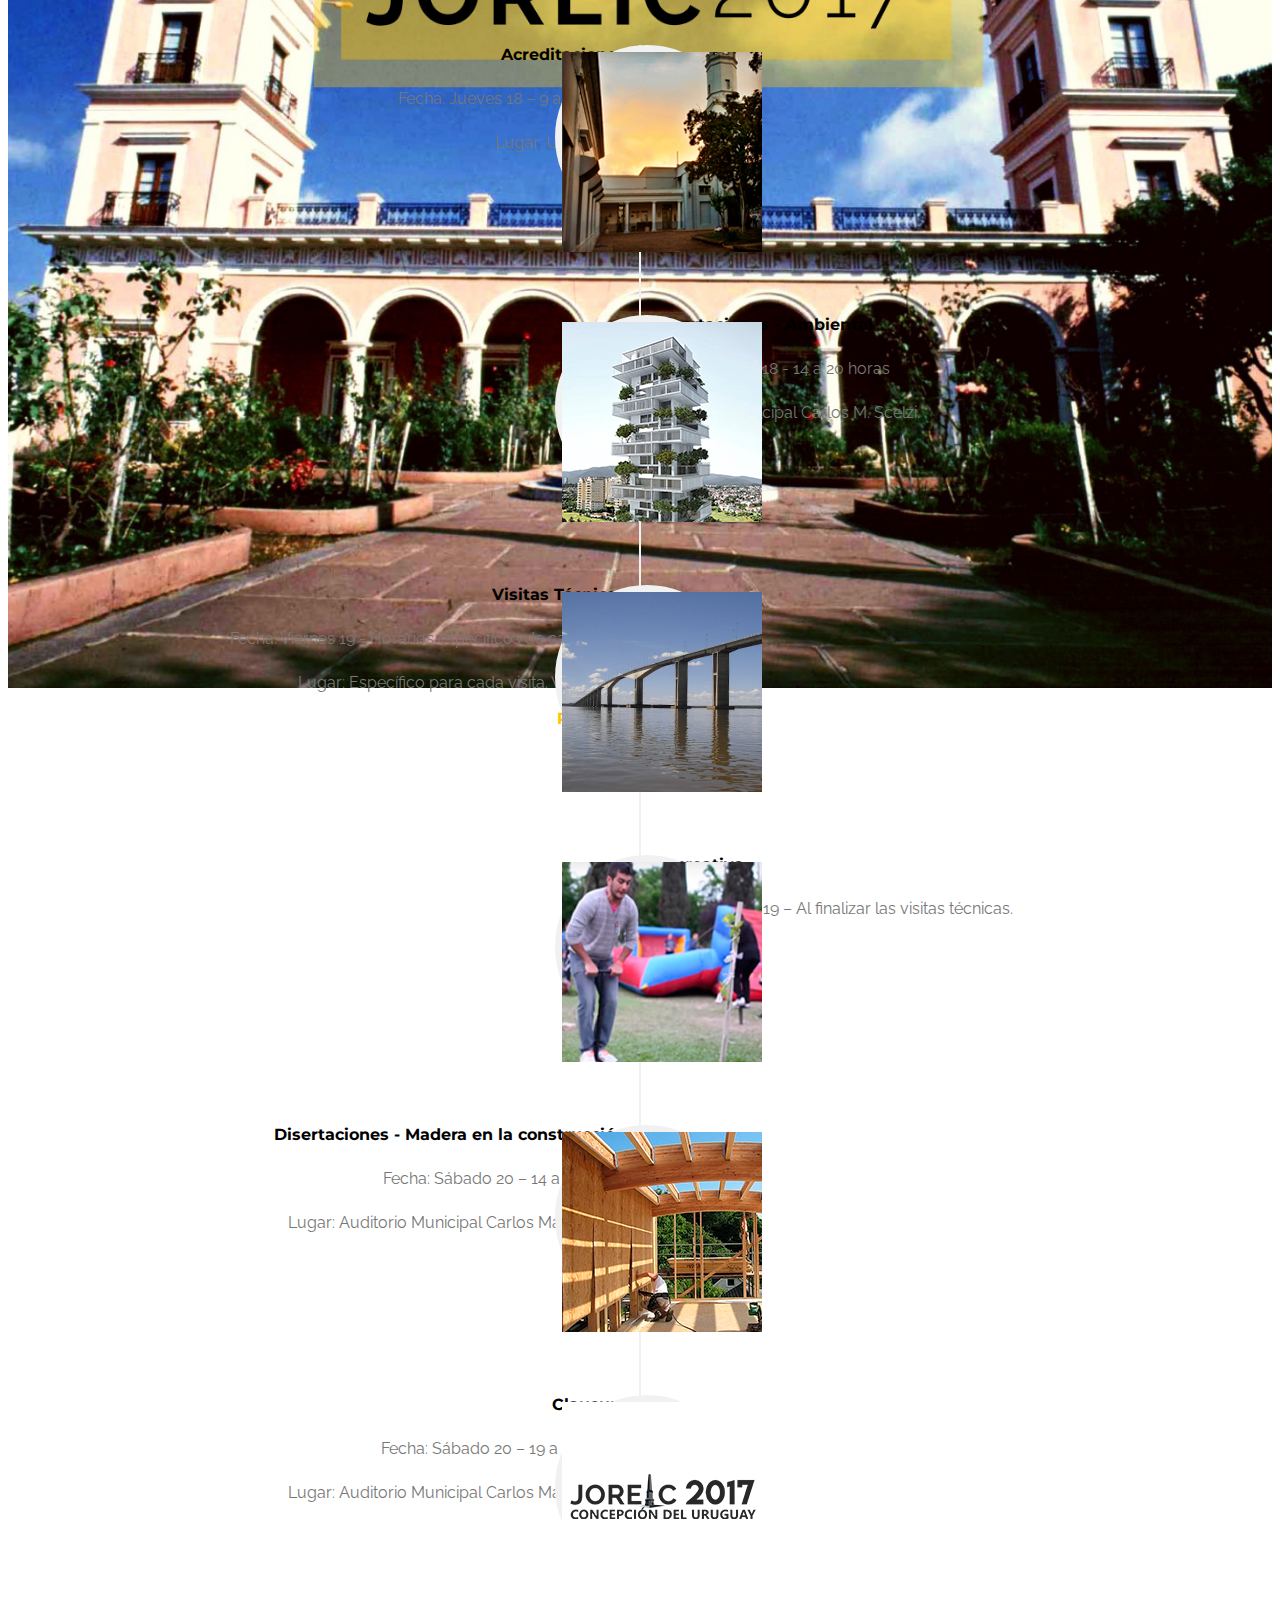
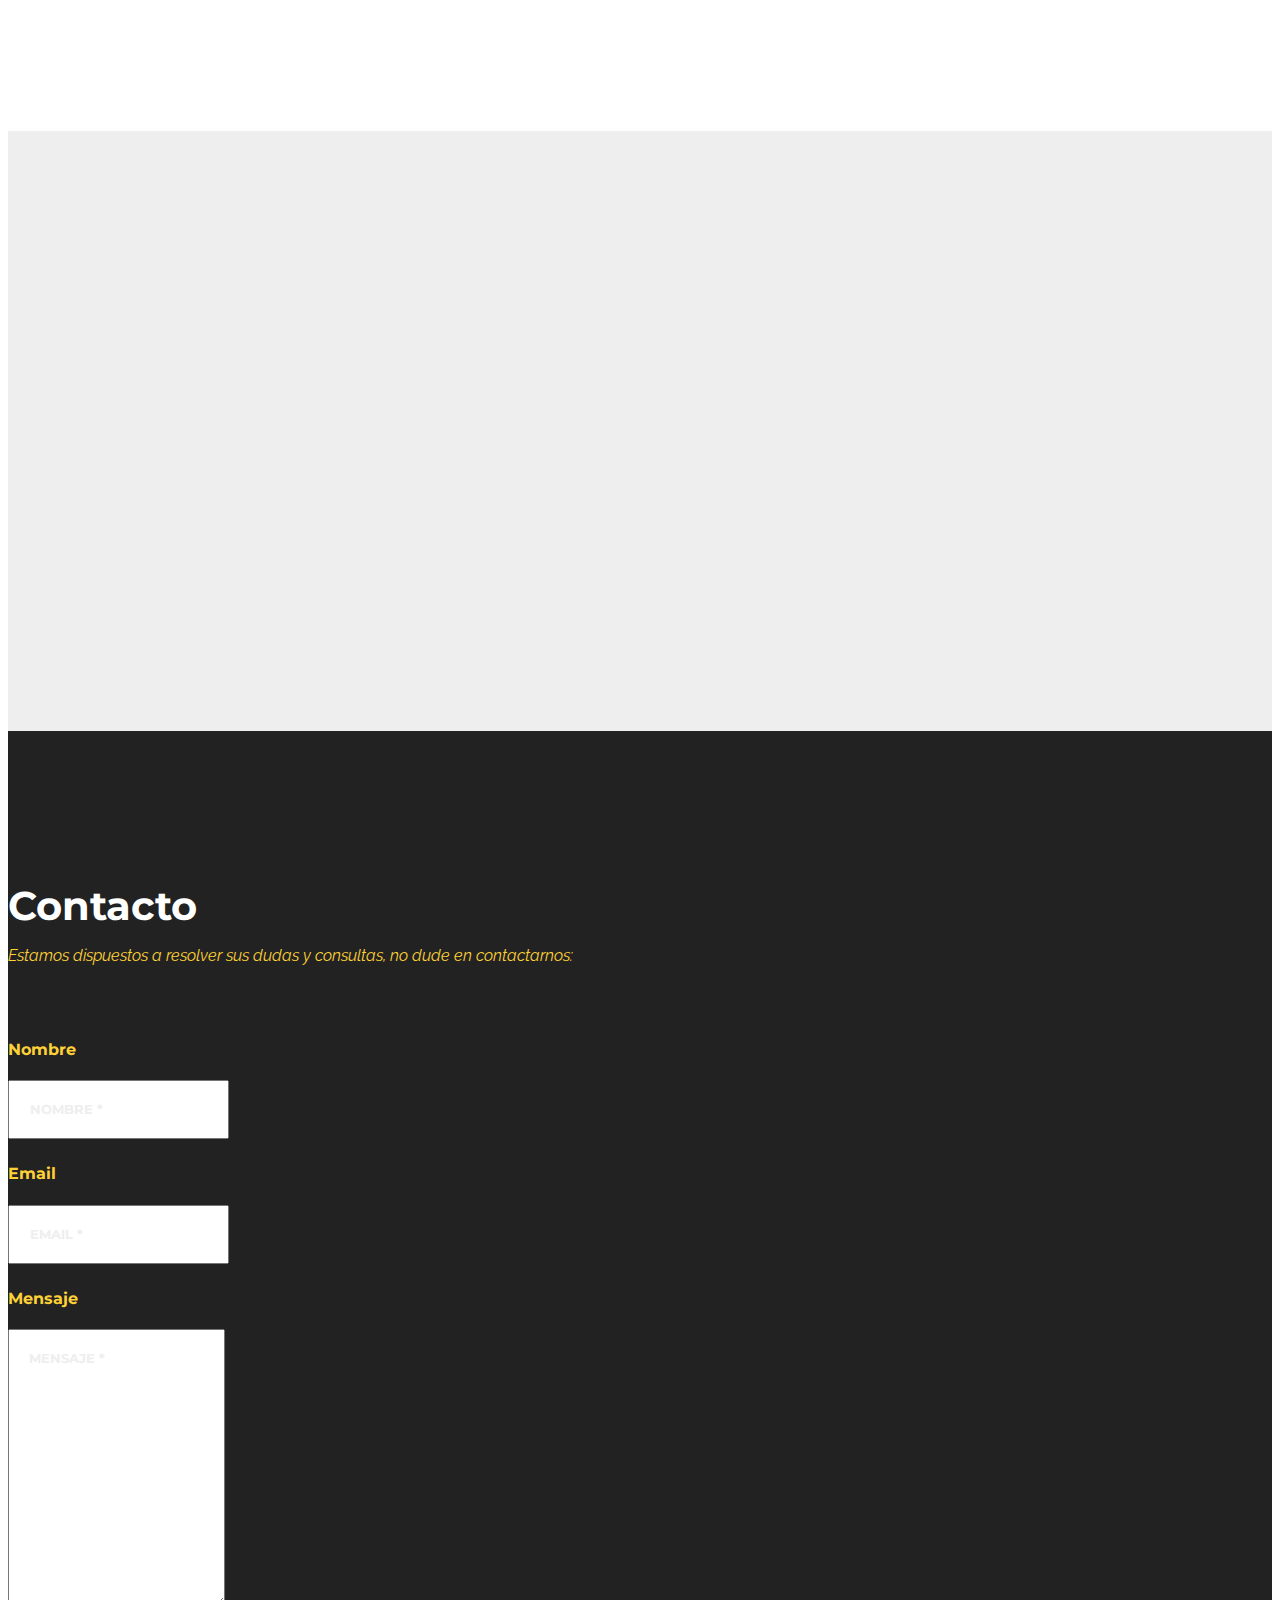
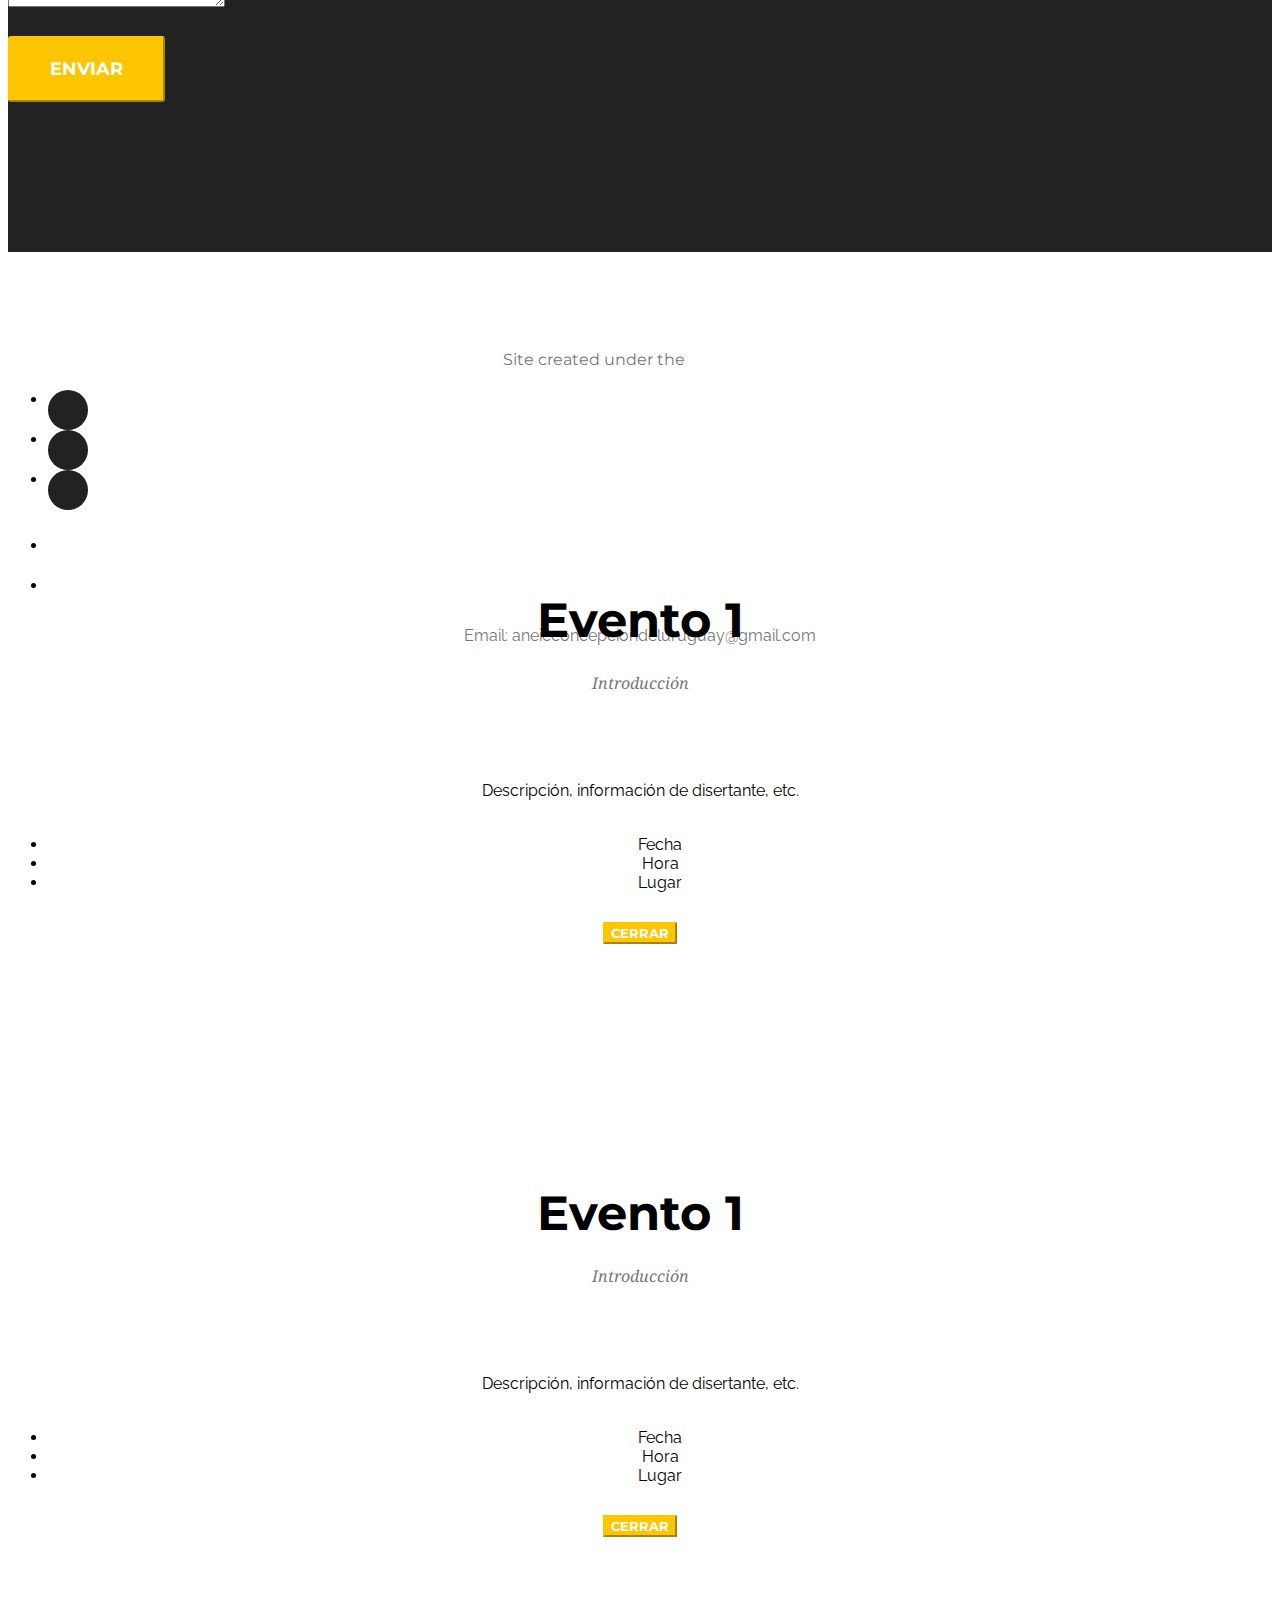
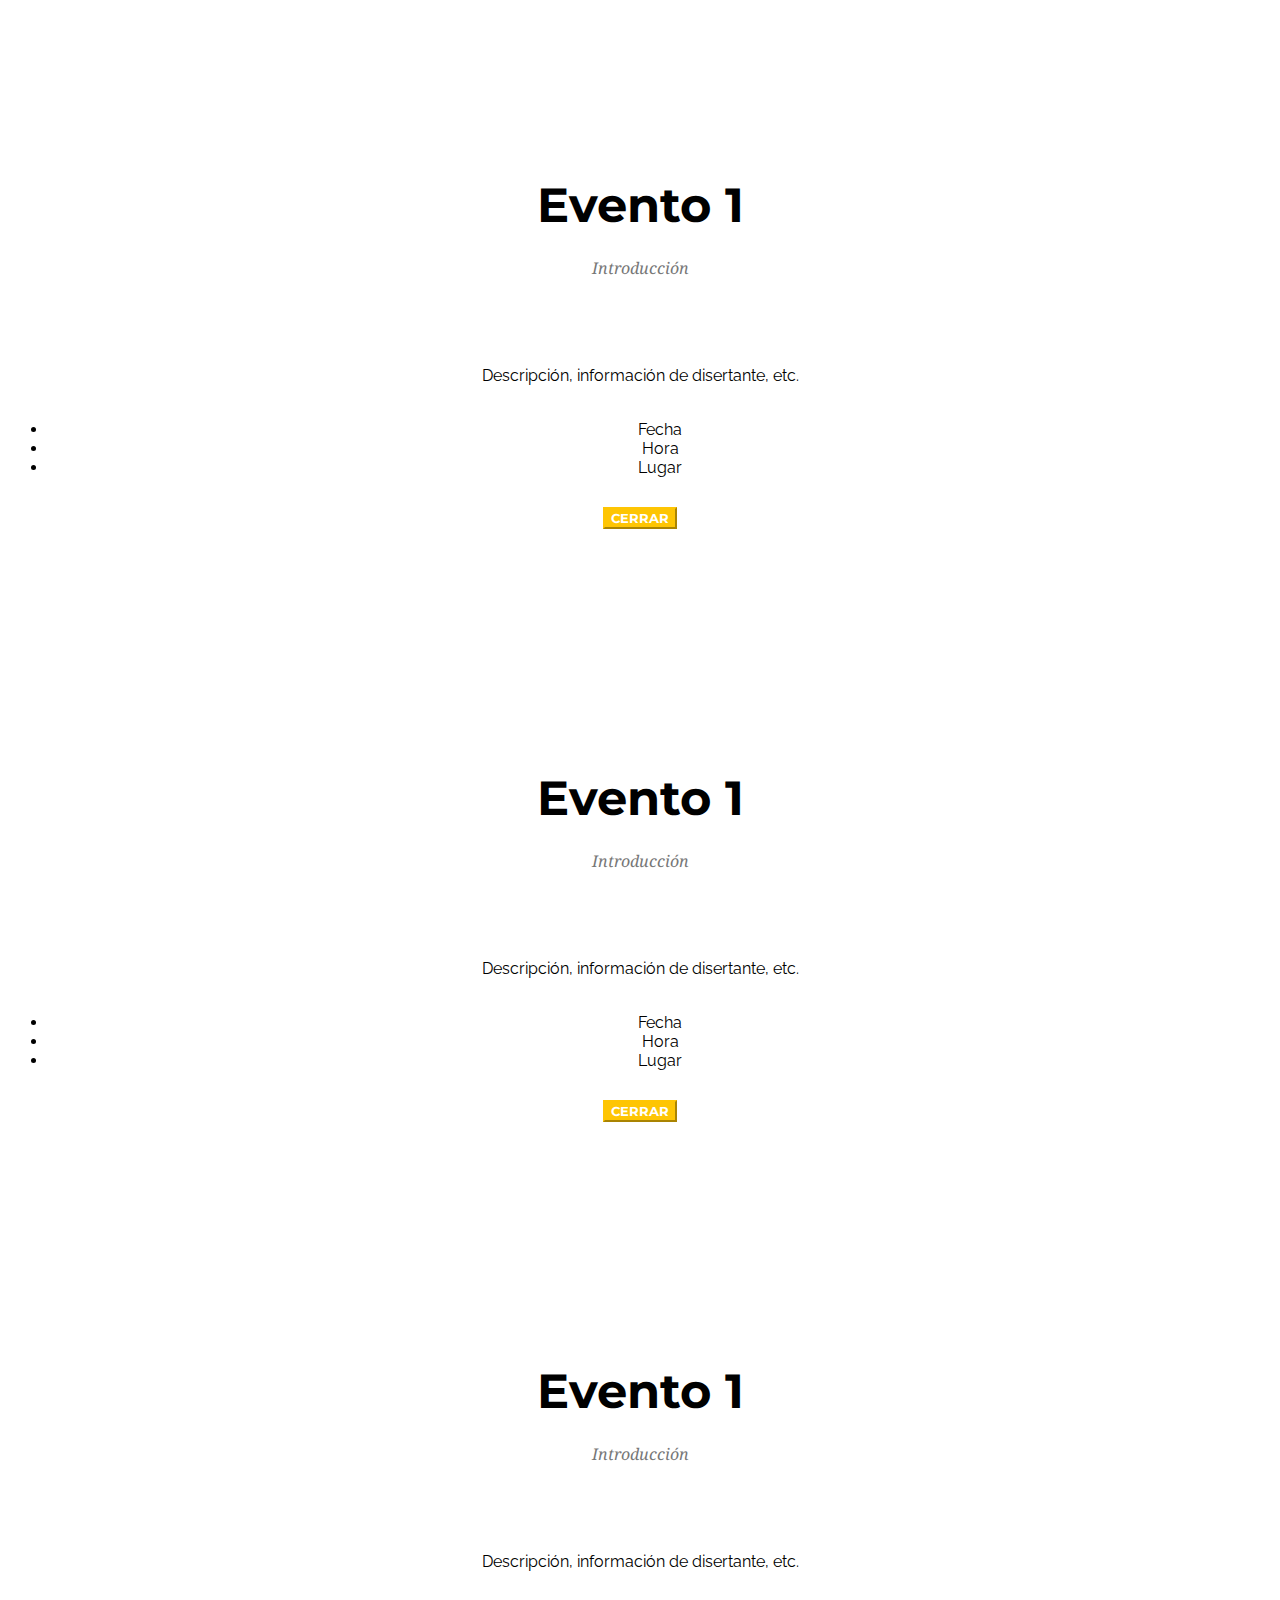
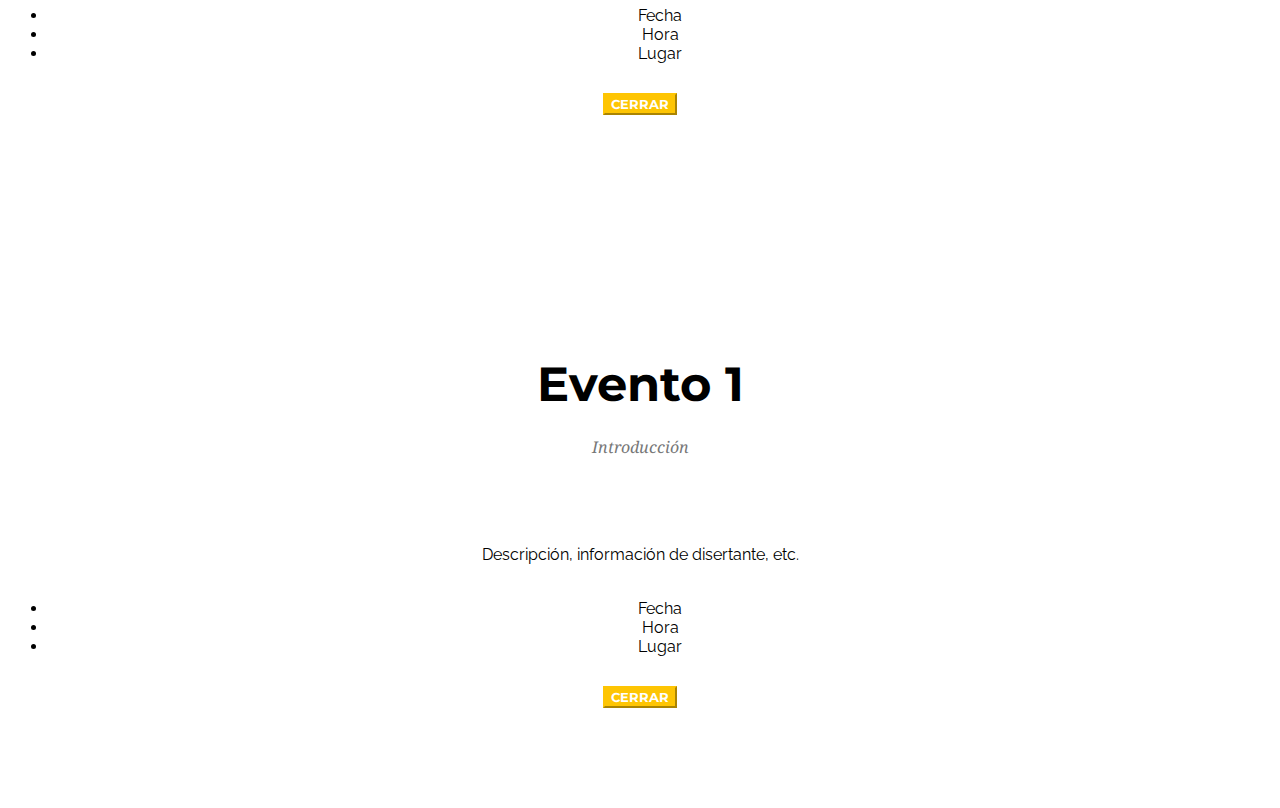
==== commit 05b4c175: "Deploy Build V1.0" ====
--- a/index.html
+++ b/index.html
@@ -3,9 +3,10 @@
 <head>
     <meta charset="utf-8">
     <meta http-equiv="X-UA-Compatible" content="IE=edge">
-    <meta name="JOREIC 2017" content="width=device-width, initial-scale=1">
-    <meta name="Sitio web JOREIC 2017" content="">
-    <meta name="" content="">
+    <meta name="viewport" content="width=device-width, initial-scale=1">
+    <meta name="description" content="Sitio web de JOREIC 2017, llevado a cabo por ANEIC Concepción del Uruguay">
+    <meta name="keywords" lang="es" content="jornada, ingeniería, civil, aneic, concepción, uruguay, construcción, madera, ambiental">
+    <META name="author" content="ANEIC Concepción del Uruguay">
     <title>JOREIC 2017 - Concepción del Uruguay</title>
     <link rel="shortcut icon" href="img/logos/favicon-96x96.ico" type="image/x-icon">
     <!-- Bootstrap Core CSS -->
@@ -18,7 +19,7 @@
     <link href='https://fonts.googleapis.com/css?family=Droid+Serif:400,700,400italic,700italic' rel='stylesheet' type='text/css'>
     <link href='https://fonts.googleapis.com/css?family=Roboto+Slab:400,100,300,700' rel='stylesheet' type='text/css'>
     <!-- Theme CSS -->
-    <link href="css/agency.css" rel="stylesheet">
+    <link href="css/agency.min.css" rel="stylesheet">
     <link href="css/full-slider.css" rel="stylesheet">
 </head>
 
@@ -29,7 +30,7 @@
             <!-- Brand and toggle get grouped for better mobile display -->
             <div class="navbar-header page-scroll">
                 <button type="button" class="navbar-toggle" data-toggle="collapse" data-target="#bs-example-navbar-collapse-1">
-                    <span class="sr-only">Toggle navigation</span> Menu <i class="fa fa-bars"></i>
+                    <span class="sr-only">Toggle navigation</span> Menú <i class="fa fa-bars"></i>
                 </button>
                 <a class="navbar-brand page-scroll" href="#page-top" style="font-family: 'Raleway'">JOREIC</a>
             </div>
@@ -57,9 +58,9 @@
                     <li>
                         <a class="page-scroll" href="#contact">Contacto</a>
                     </li>
-                    <li>
-                        <a class="page-scroll" href="formulario.html" target="_blank">Inscripción</a> <!--Linkear formulario -->
-                    </li>
+                    <!--<li>
+                        <a class="page-scroll" href="formulario.html" target="_blank">Inscripción</a>
+                    </li> --> 
                 </ul>
             </div>
             <!-- /.navbar-collapse -->
@@ -76,7 +77,6 @@
             <li data-target="#myCarousel" data-slide-to="1"></li>
             <li data-target="#myCarousel" data-slide-to="2"></li>
             <li data-target="#myCarousel" data-slide-to="3"></li>
-            <li data-target="#myCarousel" data-slide-to="4"></li>
         </ol>
 
         <!-- Wrapper for Slides -->
@@ -103,12 +103,6 @@
                 <div class="fill" style="background-image:url('img/slider/palacio.jpg');"></div>
                 <div class="carousel-caption">
                     <h4>Palacio de San José</h4>
-                </div>
-            </div>
-            <div class="item">
-                <div class="fill" style="background-image:url('img/slider/municipalidad.jpg');"></div>
-                <div class="carousel-caption">
-                    <h4>Municipalidad Concepción del Uruguay</h4>
                 </div>
             </div>
         </div>
@@ -129,7 +123,7 @@
         <div class="container">
             <div class="row">
                 <div class="col-lg-12 text-center">
-                    <h2 class="section-heading text-primary">Quienes somos</h2>
+                    <h2 id="about-title" class="section-heading text-primary">Quiénes somos</h2>
                     <h3 class="section-subheading text-muted">ANEIC Concepción del Uruguay</h3>
                 </div>
                 <div class="row">
@@ -137,11 +131,10 @@
                         <img class="img-responsive" src="img/logos/aneic.jpg"  alt="ANEIC-CdU">
                     </div>
                     <div class="col-lg-8">
-                        <p class="text-muted text-justify">La Asociación Nacional de Estudiantes de Ingeniería Civil (ANEIC) es una organización conformada por estudiantes de ingeniería civil de todo el país; es autónoma, de carácter científico, tecnológico y cultural, sin fines de lucro y ajena a toda actividad política, partidaria o religiosa.</p>
-                        <p class="text-muted text-justify">ANEIC ARGENTINA se posiciona como una agrupación reconocida en la comunidad social, empresarial y universitaria, como referente nacional e internacional de integración, perfeccionamiento y potenciación de los estudiantes de nuestra carrera. Promover la integración académica de todos los estudiantes de ingeniería civil, mediante la planificación, organización y ejecución de eventos nacionales abocados a actividades académicas, de investigación, culturales y deportivas, como así también participar responsablemente en los
+                        <p class=" text-justify">La Asociación Nacional de Estudiantes de Ingeniería Civil (ANEIC) es una organización conformada por estudiantes de ingeniería civil de todo el país; es autónoma, de carácter científico, tecnológico y cultural, sin fines de lucro y ajena a toda actividad política, partidaria o religiosa.</p>
+                        <p class=" text-justify">ANEIC ARGENTINA se posiciona como una agrupación reconocida en la comunidad social, empresarial y universitaria, como referente nacional e internacional de integración, perfeccionamiento y potenciación de los estudiantes de nuestra carrera. Promover la integración académica de todos los estudiantes de ingeniería civil, mediante la planificación, organización y ejecución de eventos nacionales abocados a actividades académicas, de investigación, culturales y deportivas, como así también participar responsablemente en los
 procesos que afectan a la profesión y la sociedad.</p>
-                        <p class="text-muted text-justify">La filial ANEIC CdelU (Concepción del Uruguay) se trata de una organización local ubicada en la región este conformada a principios del año 2016. Dicha filial tiene como objetivo representar a ANEIC Argentina de forma tal que los
-estudiantes tengan conocimiento de la existencia de dicha asociación y que finalmente sean parte de la misma.</p>
+                        <p class=" text-justify">La filial ANEIC CdelU (Concepción del Uruguay) se trata de una organización local ubicada en la región Este conformada a principios del año 2016. Dicha filial tiene como objetivo representar a ANEIC Argentina de forma tal que los estudiantes tengan conocimiento de la existencia de dicha asociación y que finalmente sean parte de la misma.</p>
                     </div>
                 </div>
             </div>
@@ -149,14 +142,14 @@
         <div class="container">
             <div class="row">
                 <div class="col-lg-12 text-center">
-                    <h2 class="section-heading text-primary">JOREIC</h2>
+                    <h2 id="about-title" class="section-heading text-primary">JOREIC</h2>
                     <h3 class="section-subheading text-muted">Jornada Regional de Estudiantes de Ingeniería Civil</h3>
                 </div>
                 <div class="row">
                     <div class="col-lg-8">
-                        <p class="text-muted text-justify">La Jornada Regional de Estudiantes de Ingeniería Civil (JOREIC) es una actividad académica, social y cultural en la que se tratan dos ejes temáticos, electos por comisión organizadora, expuestos por distintos profesionales.</p>
-                        <p class="text-muted text-justify">Anteriormente, se realizó la primer Jornada de la región, la cual tuvo lugar en la Ciudad Autónoma de Buenos Aires, esto fue un disparador para que la organización siga creciendo y afianzándose. Gracias a esto, la filial de Concepción del Uruguay se postuló y fue seleccionada para la Segunda Jornada de la Región Este a desarrollarse en la ciudad de Concepción del Uruguay los días 18, 19 y 20 de mayo del año 2017.</p>
-                        <p class="text-muted text-justify"></p>
+                        <p class=" text-justify">La Jornada Regional de Estudiantes de Ingeniería Civil (JOREIC) es una actividad académica, social y cultural en la que se tratan dos ejes temáticos, electos por comisión organizadora, expuestos por distintos profesionales.</p>
+                        <p class=" text-justify">Anteriormente, se realizó la primer Jornada de la región, la cual tuvo lugar en la Ciudad Autónoma de Buenos Aires, esto fue un disparador para que la organización siga creciendo y afianzándose. Gracias a esto, la filial de Concepción del Uruguay se postuló y fue seleccionada para la Segunda Jornada de la Región Este a desarrollarse en la ciudad de Concepción del Uruguay los días 18, 19 y 20 de mayo del año 2017.</p>
+                        <p class=" text-justify"></p>
                     </div>
                     <div class="col-lg-4">
                         <img class="img-responsive" src="img/logos/joreic.png"  alt="JOREIC-2017">
@@ -165,16 +158,16 @@
                
                 <div class="row">
                     <div class="col-lg-12">
-                        <video id="videopres" width="100%" height="720" controls>
+                        <video id="videopres" poster="img/slider/joreic.jpg" width="100%" height="720" controls>
                             <source src="video/presentacion.mp4" type="video/mp4">                           
                             Su explorador no soporta el formato de video HTML5, por favor visualice el sitio en otro explorador diferente.
                         </video>
                     </div>
                 </div>
                 <div class="row">
-                <div class="col-lg-8 col-lg-offset-2 text-center">
+                <!--<div class="col-lg-8 col-lg-offset-2 text-center">
                     <button type="button" class="btn btn-primary btn-lg"><a id="inscripcion" href="formulario.html" target="_blank">Inscribirse</a> </button>
-                </div>
+                </div>-->
             </div>
         </div>
     </section> 
@@ -294,77 +287,90 @@
                     <ul class="timeline">
                         <li>
                             <div class="timeline-image">
-                                <img class="img-circle img-responsive" src="img/cronograma/acreditacion.jpg" alt="">
+                                <img class="img-circle img-responsive" src="img/cronograma/1-acreditacion.jpg" alt="acreditaciones">
                             </div>
                             <div class="timeline-panel">
                                 <div class="timeline-heading">
                                     <h4>Acreditaciones</h4>
                                 </div>
                                 <div class="timeline-body">
-                                    <p class="text-muted">Fecha: Jueves 18 – 9 a 12hs</p>
+                                    <p class="text-muted">Fecha: Jueves 18 – 9 a 12 horas</p>
                                     <p class="text-muted">Lugar: UTN FRCU</p>
                                 </div>
                             </div>
                         </li>
                         <li class="timeline-inverted">
                              <div class="timeline-image">
-                                <img class="img-circle img-responsive" src="img/cronograma/visitas.jpg" alt="">
+                                <img class="img-circle img-responsive" src="img/cronograma/2-ambiental.jpg" alt="">
                             </div>
                             <div class="timeline-panel">
                                 <div class="timeline-heading">
                                     <h4>Disertaciones - Ambiental</h4>
                                 </div>
                                 <div class="timeline-body">
-                                    <p class="text-muted">Fecha: Viernes 19  </p>
-                                    <p class="text-muted">El horario y lugar depende de cada visita.</p>
+                                    <p class="text-muted">Fecha: Jueves 18 - 14 a 20 horas</p>
+                                    <p class="text-muted">Auditorio Municipal Carlos M. Scelzi.</p>
                                 </div>
                             </div>
                         </li>
                         <li>
                             <div class="timeline-image">
-                                <img class="img-circle img-responsive" src="img/cronograma/recreativa.jpg" alt="">
+                                <img class="img-circle img-responsive" src="img/cronograma/3-visitas.jpg" alt="">
                             </div>
                             <div class="timeline-panel">
                                 <div class="timeline-heading">
-                                    <h4>Recreativa</h4>
+                                    <h4>Visitas Técnicas</h4>
                                 </div>
                                 <div class="timeline-body">
-                                    <p class="text-muted">Fecha: Viernes 19 - Finalizadas las visitas Técnicas</p>
-                                    <p class="text-muted"></p>
+                                    <p class="text-muted">Fecha: Viernes 19 - Horarios específicos de cada visita</p>
+                                    <p class="text-muted">Lugar: Específico para cada visita. Ver <a class=" text-primary page-scroll" href="#map">mapa</a>.</p>
                                 </div>
                             </div>
                         </li>
                         <li class="timeline-inverted">
                             <div class="timeline-image">
-                                <img class="img-circle img-responsive" src="img/cronograma/madera.jpg" alt="">
+                                <img class="img-circle img-responsive" src="img/cronograma/4-recreativa.jpg" alt="">
                             </div>
                             <div class="timeline-panel">
                                 <div class="timeline-heading">
-                                    <h4>Disertaciones – Madera en la Construccion</h4>
+                                    <h4>Recreativa<h4>
                                 </div>
                                 <div class="timeline-body">
-                                    <p class="text-muted">Fecha: Sábado 20 – 14 a 19hs</p>
-                                    <p class="text-muted">Lugar: Auditorio Municipal Carlos María Scelzi</p>
+                                    <p class="text-muted">Fecha: Viernes 19 – Al finalizar las visitas técnicas.</p>
                                 </div>
                             </div>
                         </li>
                         <li>
                             <div class="timeline-image">
-                                <img class="img-circle img-responsive" src="img/cronograma/Clausura.jpg" alt="">
+                                <img class="img-circle img-responsive" src="img/cronograma/5-madera.jpg" alt="">
+                            </div>
+                            <div class="timeline-panel">
+                                <div class="timeline-heading">
+                                    <h4>Disertaciones - Madera en la construcción</h4>
+                                </div>
+                                <div class="timeline-body">
+                                    <p class="text-muted">Fecha: Sábado 20 – 14 a 19 horas</p>
+                                    <p class="text-muted">Lugar: Auditorio Municipal Carlos María Scelzi</p>
+                                </div>
+                            </div>
+                        </li>
+                        <li>
+                            <div class="timeline-image">
+                                <img class="img-circle img-responsive" src="img/cronograma/6-Clausura.jpg" alt="">
                             </div>
                             <div class="timeline-panel">
                                 <div class="timeline-heading">
                                     <h4>Clausura</h4>
                                 </div>
                                 <div class="timeline-body">
-                                    <p class="text-muted">Fecha: Sábado 20 – 19 a 20hs</p>
+                                    <p class="text-muted">Fecha: Sábado 20 – 19 a 20 horas</p>
                                     <p class="text-muted">Lugar: Auditorio Municipal Carlos María Scelzi</p>
                                 </div>
                             </div>
                         </li>
-                        <div class="col-lg-8 col-lg-offset-2 text-center">
+                       <!-- <div class="col-lg-8 col-lg-offset-2 text-center">
                             <button type="button" class="btn btn-primary btn-lg"><a id="inscripcion" href="formulario.html" target="_blank">Inscribirse</a> </button>
-                        </div>
+                        </div> -->
                     </ul>
                 </div>
             </div>
@@ -428,7 +434,7 @@
                             <div class="col-md-6">
                                 <div class="form-group">
                                     <h4 class="text-primary">Nombre</h4>
-                                    <input type="text" class="form-control" placeholder="Nombre*" id="name" required data-validation-required-message="Por favor, ingrese su nombre.">
+                                    <input type="text" class="form-control" placeholder="Nombre *" id="name" required data-validation-required-message="Por favor, ingrese su nombre.">
                                     <p class="help-block text-danger"></p>
                                 </div>
                                 <div class="form-group">
--- a/css/agency.min.css
+++ b/css/agency.min.css
@@ -0,0 +1,4 @@
+/*!
+ * Copyright 2013-2016 Start Bootstrap 
+ * Licensed under MIT (https://github.com/BlackrockDigital/startbootstrap/blob/gh-pages/LICENSE)
+ */p,p.large{font-size:16px}.btn-primary,.btn-xl{text-transform:uppercase}.btn-primary.active,.btn-primary:active,.btn-xl.active,.btn-xl:active,.open .dropdown-toggle.btn-primary,.open .dropdown-toggle.btn-xl{background-image:none}body{overflow-x:hidden;font-family:"Roboto Slab","Helvetica Neue",Helvetica,Arial,sans-serif;webkit-tap-highlight-color:#fec503}.btn-primary,.btn-xl,h1,h2,h3,h4,h5,h6{font-family:Montserrat,"Helvetica Neue",Helvetica,Arial,sans-serif;font-weight:700}.text-muted{color:#777}.text-primary{color:#fed136}p{line-height:1.75}a,a.active,a:active,a:focus,a:hover{outline:0}a{color:#fff}a#infodesarrollo,a#infodesarrollo:active,a#infodesarrollo:focus,a#infodesarrollo:hover{font-size:1.5rem;padding-right:2%;padding-left:2%;color:#008b8b;text-decoration:none}a#inscripcion:active,a#inscripcion:focus,a#inscripcion:hover{color:grey;text-decoration:none}a.active,a:active,a:focus,a:hover{color:#fec503}.img-centered{margin:0 auto}.bg-light-gray{background-color:#eee}.bg-darkest-gray{background-color:#222}.btn-primary,.btn-primary.disabled,.btn-primary.disabled.active,.btn-primary.disabled:active,.btn-primary.disabled:focus,.btn-primary.disabled:hover,.btn-primary[disabled],.btn-primary[disabled].active,.btn-primary[disabled]:active,.btn-primary[disabled]:focus,.btn-primary[disabled]:hover,fieldset[disabled] .btn-primary,fieldset[disabled] .btn-primary.active,fieldset[disabled] .btn-primary:active,fieldset[disabled] .btn-primary:focus,fieldset[disabled] .btn-primary:hover{background-color:#fec503;border-color:#fec503}.btn-primary{color:#fff}.btn-primary.active,.btn-primary:active,.btn-primary:focus,.btn-primary:hover,.open .dropdown-toggle.btn-primary{color:#fff;background-color:#fec503;border-color:#fec503}.btn-primary .badge{color:#fec503;background-color:#fff}.btn-xl,.btn-xl.disabled,.btn-xl.disabled.active,.btn-xl.disabled:active,.btn-xl.disabled:focus,.btn-xl.disabled:hover,.btn-xl[disabled],.btn-xl[disabled].active,.btn-xl[disabled]:active,.btn-xl[disabled]:focus,.btn-xl[disabled]:hover,fieldset[disabled] .btn-xl,fieldset[disabled] .btn-xl.active,fieldset[disabled] .btn-xl:active,fieldset[disabled] .btn-xl:focus,fieldset[disabled] .btn-xl:hover{background-color:#fec503;border-color:#fec503}.btn-xl{color:#fff;border-radius:3px;font-size:18px;padding:20px 40px}.btn-xl.active,.btn-xl:active,.btn-xl:focus,.btn-xl:hover,.open .dropdown-toggle.btn-xl{color:#fff;background-color:#fec503;border-color:#fec503}.btn-xl .badge{color:#fec503;background-color:#fff}.navbar-custom{background-color:#222;border-color:transparent}.navbar-custom .navbar-brand{color:#fec503;font-family:Raleway,Helvetica,Arial,sans-serif;font-weight:700;letter-spacing:3px}.navbar-custom .nav li a,.navbar-custom .navbar-toggle{font-family:Montserrat,"Helvetica Neue",Helvetica,Arial,sans-serif;text-transform:uppercase}.navbar-custom .navbar-brand.active,.navbar-custom .navbar-brand:active,.navbar-custom .navbar-brand:focus,.navbar-custom .navbar-brand:hover{color:#fec503}.navbar-custom .navbar-collapse{border-color:rgba(255,255,255,.02)}.navbar-custom .navbar-toggle{background-color:#fec503;border-color:#fec503;color:#fff;font-size:12px}.navbar-custom .navbar-toggle:focus,.navbar-custom .navbar-toggle:hover{background-color:#fec503}.navbar-custom .nav li a{font-weight:400;letter-spacing:1px;color:#fec503}.navbar-custom .nav li a:focus,.navbar-custom .nav li a:hover{color:#fff;outline:0}.navbar-custom .navbar-nav>.active>a{border-radius:0;color:#fff;background-color:#fec503}.navbar-custom .navbar-nav>.active>a:focus,.navbar-custom .navbar-nav>.active>a:hover{color:#fff;background-color:#fec503}@media screen and (max-width:980px){#myCarousel,#videopres,.a2a_floating_style.a2a_vertical_style{display:none}}@media (min-width:768px){.navbar-custom{background-color:rgba(10,10,10,.3);padding:4px 0;-webkit-transition:padding .3s;-moz-transition:padding .3s;transition:padding .3s;border:none}.navbar-custom .navbar-brand{font-size:2em;-webkit-transition:all .3s;-moz-transition:all .3s;transition:all .3s}.navbar-custom .navbar-nav>.active>a{border-radius:3px}.navbar-custom.affix{background-color:#222;padding:10px 0}.navbar-custom.affix .navbar-brand{font-size:1.5em}}header{background-repeat:no-repeat;background-attachment:scroll;background-position:center center;-webkit-background-size:cover;-moz-background-size:cover;background-size:cover;-o-background-size:cover;text-align:center;color:#fff}header .intro-text{padding-top:100px;padding-bottom:50px}header .intro-text .intro-lead-in{font-family:"Droid Serif","Helvetica Neue",Helvetica,Arial,sans-serif;font-style:italic;font-size:22px;line-height:22px;margin-bottom:25px}header .intro-text .intro-heading{font-family:Montserrat,"Helvetica Neue",Helvetica,Arial,sans-serif;text-transform:uppercase;font-weight:700;font-size:50px;line-height:50px;margin-bottom:25px}@media (min-width:768px){header .intro-text{padding-top:300px;padding-bottom:200px}header .intro-text .intro-lead-in{font-family:"Droid Serif","Helvetica Neue",Helvetica,Arial,sans-serif;font-style:italic;font-size:40px;line-height:40px;margin-bottom:25px}header .intro-text .intro-heading{font-family:Montserrat,"Helvetica Neue",Helvetica,Arial,sans-serif;text-transform:uppercase;font-weight:700;font-size:75px;line-height:75px;margin-bottom:50px}}section{padding:100px 0}section h2.section-heading{font-size:40px;margin-top:0;margin-bottom:15px}section h3.section-subheading{font-size:16px;font-family:Raleway,"Helvetica Neue",Helvetica,Arial,sans-serif;text-transform:none;font-style:italic;font-weight:400;margin-bottom:75px}@media (min-width:768px){section{padding:150px 0}}.service-heading{margin:15px 0;text-transform:none}#portfolio .portfolio-item{margin:0 0 15px;right:0}#portfolio .portfolio-item .portfolio-link{display:block;position:relative;max-width:400px;margin:0 auto}#portfolio .portfolio-item .portfolio-link .portfolio-hover{background:rgba(254,209,54,.9);position:absolute;width:100%;height:100%;opacity:0;transition:all ease .5s;-webkit-transition:all ease .5s;-moz-transition:all ease .5s}#portfolio .portfolio-item .portfolio-link .portfolio-hover:hover{opacity:1}#portfolio .portfolio-item .portfolio-link .portfolio-hover .portfolio-hover-content{position:absolute;width:100%;height:20px;font-size:20px;text-align:center;top:50%;margin-top:-12px;color:#fff}#portfolio .portfolio-item .portfolio-link .portfolio-hover .portfolio-hover-content i{margin-top:-12px}#portfolio .portfolio-item .portfolio-link .portfolio-hover .portfolio-hover-content h3,#portfolio .portfolio-item .portfolio-link .portfolio-hover .portfolio-hover-content h4{margin:0}#portfolio .portfolio-item .portfolio-caption{max-width:400px;margin:0 auto;background-color:#fff;text-align:center;padding:25px}#portfolio .portfolio-item .portfolio-caption h4{text-transform:none;margin:0}#portfolio .portfolio-item .portfolio-caption p{font-family:"Droid Serif","Helvetica Neue",Helvetica,Arial,sans-serif;font-style:italic;font-size:16px;margin:0}#portfolio *{z-index:2}@media (min-width:767px){#portfolio .portfolio-item{margin:0 0 30px}}.timeline{list-style:none;padding:0;position:relative}.timeline:before{top:0;bottom:0;position:absolute;content:"";width:2px;background-color:#f1f1f1;left:40px;margin-left:-1.5px}.timeline>li{margin-bottom:50px;position:relative;min-height:50px}.timeline .timeline-body>p,.timeline .timeline-body>ul,.timeline>li:last-child{margin-bottom:0}.timeline>li:after,.timeline>li:before{content:" ";display:table}.timeline>li:after{clear:both}.timeline>li .timeline-panel{width:100%;float:right;padding:0 20px 0 100px;position:relative;text-align:left}.timeline>li .timeline-panel:before{border-left-width:0;border-right-width:15px;left:-15px;right:auto}.timeline>li .timeline-panel:after{border-left-width:0;border-right-width:14px;left:-14px;right:auto}.timeline>li .timeline-image{left:0;margin-left:0;width:80px;height:80px;position:absolute;z-index:100;background-color:#fec503;color:#fff;border-radius:100%;border:7px solid #f1f1f1;text-align:center}.timeline>li .timeline-image h4{font-size:10px;margin-top:12px;line-height:14px}.timeline>li.timeline-inverted>.timeline-panel{float:right;text-align:left;padding:0 20px 0 100px}.timeline>li.timeline-inverted>.timeline-panel:before{border-left-width:0;border-right-width:15px;left:-15px;right:auto}.timeline>li.timeline-inverted>.timeline-panel:after{border-left-width:0;border-right-width:14px;left:-14px;right:auto}.timeline .timeline-heading h4{margin-top:0;color:inherit}.timeline .timeline-heading h4.subheading{text-transform:none}@media (min-width:768px){.timeline:before{left:50%}.timeline>li{margin-bottom:100px;min-height:100px}.timeline>li .timeline-panel{width:41%;float:left;padding:0 20px 20px 30px;text-align:right}.timeline>li .timeline-image{width:100px;height:100px;left:50%;margin-left:-50px}.timeline>li .timeline-image h4{font-size:13px;margin-top:16px;line-height:18px}.timeline>li.timeline-inverted>.timeline-panel{float:right;text-align:left;padding:0 30px 20px 20px}}@media (min-width:992px){.timeline>li .timeline-panel,.timeline>li.timeline-inverted>.timeline-panel{padding:0 20px 20px}.timeline>li{min-height:150px}.timeline>li .timeline-image{width:150px;height:150px;margin-left:-75px}.timeline>li .timeline-image h4{font-size:18px;margin-top:30px;line-height:26px}}@media (min-width:1200px){.timeline>li{min-height:170px}.timeline>li .timeline-panel{padding:0 20px 20px 100px}.timeline>li .timeline-image{width:170px;height:170px;margin-left:-85px}.timeline>li .timeline-image h4{margin-top:40px}.timeline>li.timeline-inverted>.timeline-panel{padding:0 100px 20px 20px}}#map{width:100%;height:50vh;margin-top:0;padding-top:0}.team-member{text-align:center;margin-bottom:50px}.team-member img{margin:0 auto;border:7px solid #fff}.team-member h4{margin-top:25px;margin-bottom:0;text-transform:none}.team-member p{margin-top:0}aside.clients img{margin:50px auto}section#contact{background-color:#222;background-image:url(../img/map-image.png);background-position:center;background-repeat:no-repeat}section#contact .section-heading{color:#fff}section#contact .form-group{margin-bottom:25px}section#contact .form-group input,section#contact .form-group textarea{padding:20px}section#contact .form-group input.form-control{height:auto}section#contact .form-group textarea.form-control{height:236px}section#contact .form-control:focus{border-color:#fec503;box-shadow:none}section#contact ::-webkit-input-placeholder{font-family:Montserrat,"Helvetica Neue",Helvetica,Arial,sans-serif;text-transform:uppercase;font-weight:700;color:#eee}section#contact :-moz-placeholder{font-family:Montserrat,"Helvetica Neue",Helvetica,Arial,sans-serif;text-transform:uppercase;font-weight:700;color:#eee}section#contact ::-moz-placeholder{font-family:Montserrat,"Helvetica Neue",Helvetica,Arial,sans-serif;text-transform:uppercase;font-weight:700;color:#eee}section#contact :-ms-input-placeholder{font-family:Montserrat,"Helvetica Neue",Helvetica,Arial,sans-serif;text-transform:uppercase;font-weight:700;color:#eee}section#contact .text-danger{color:#e74c3c}h2#about-title{color:#e7b201}footer{padding:0 0 5%;text-align:center;height:4%;margin-bottom:5%}footer span.copyright{line-height:40px;font-family:Montserrat,"Helvetica Neue",Helvetica,Arial,sans-serif;text-transform:uppercase;text-transform:none}footer span.copyright ul{padding-top:0;margin-top:0}footer ul.quicklinks{margin-bottom:0;line-height:40px;font-family:Raleway,Montserrat,"Helvetica Neue",Helvetica,Arial,sans-serif;text-transform:uppercase;text-transform:none}ul.social-buttons{margin-bottom:0}ul.social-buttons li a{display:block;background-color:#222;height:40px;width:40px;border-radius:100%;font-size:20px;line-height:40px;color:#fff;outline:0;-webkit-transition:all .3s;-moz-transition:all .3s;transition:all .3s}ul.social-buttons li a:active,ul.social-buttons li a:focus,ul.social-buttons li a:hover{background-color:#fec503}.btn.active,.btn:active,.btn:active:focus,.btn:focus{outline:0}.portfolio-modal .modal-dialog{margin:0;height:100%;width:auto}.portfolio-modal .modal-content{border-radius:0;background-clip:border-box;-webkit-box-shadow:none;box-shadow:none;border:none;min-height:100%;padding:100px 0;text-align:center}.portfolio-modal .modal-content h2{margin-bottom:15px;font-size:3em}.portfolio-modal .modal-content p{margin-bottom:30px}.portfolio-modal .modal-content p.item-intro{margin:20px 0 30px;font-family:"Droid Serif","Helvetica Neue",Helvetica,Arial,sans-serif;font-style:italic;font-size:16px}.portfolio-modal .modal-content ul.list-inline{margin-bottom:30px;margin-top:0}.portfolio-modal .modal-content img{margin-bottom:30px}.portfolio-modal .close-modal{position:absolute;width:75px;height:75px;background-color:transparent;top:25px;right:25px;cursor:pointer}.portfolio-modal .close-modal:hover{opacity:.3}.portfolio-modal .close-modal .lr{height:75px;width:1px;margin-left:35px;background-color:#222;transform:rotate(45deg);-ms-transform:rotate(45deg);-webkit-transform:rotate(45deg);z-index:1051}.portfolio-modal .close-modal .lr .rl{height:75px;width:1px;background-color:#222;transform:rotate(90deg);-ms-transform:rotate(90deg);-webkit-transform:rotate(90deg);z-index:1052}.portfolio-modal .modal-backdrop{opacity:0;display:none}::-moz-selection{text-shadow:none;background:#fec503}::selection{text-shadow:none;background:#fec503}img::selection{background:0 0}img::-moz-selection{background:0 0}div#formalert{height:20vh}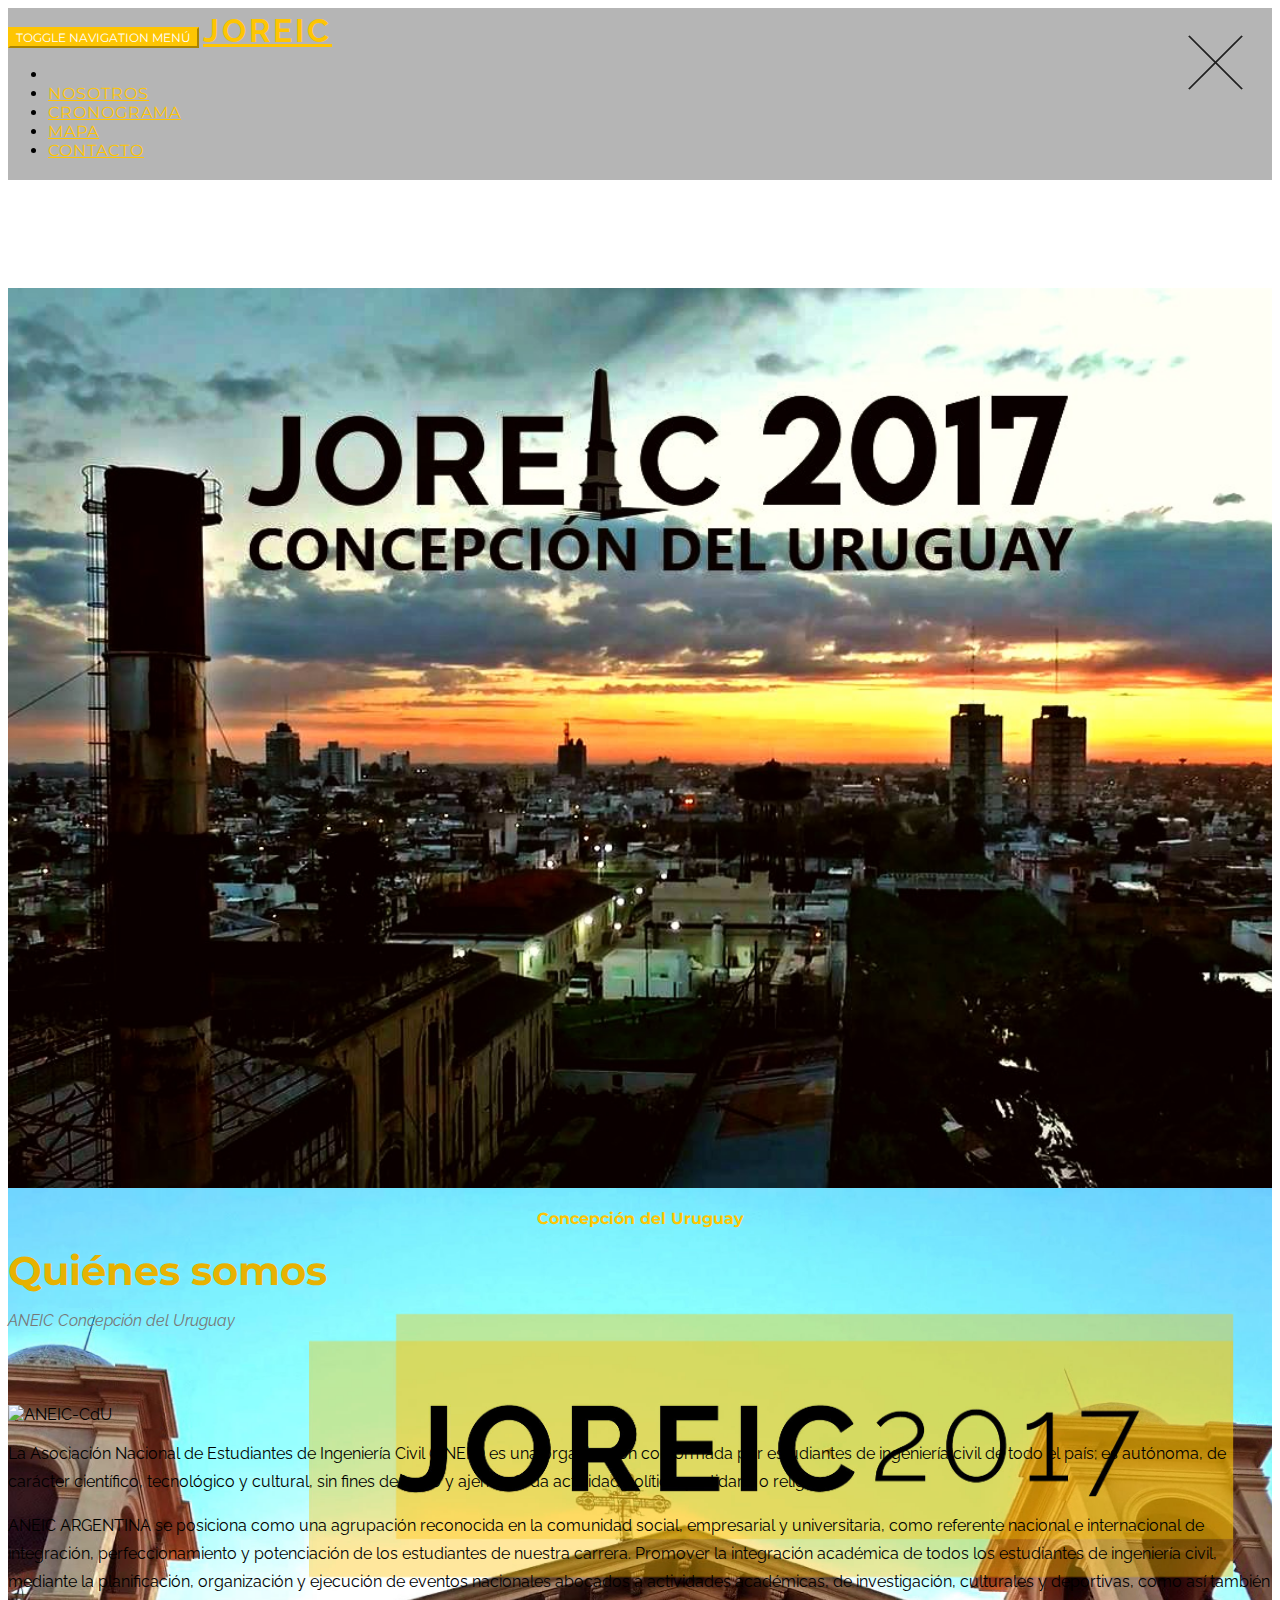
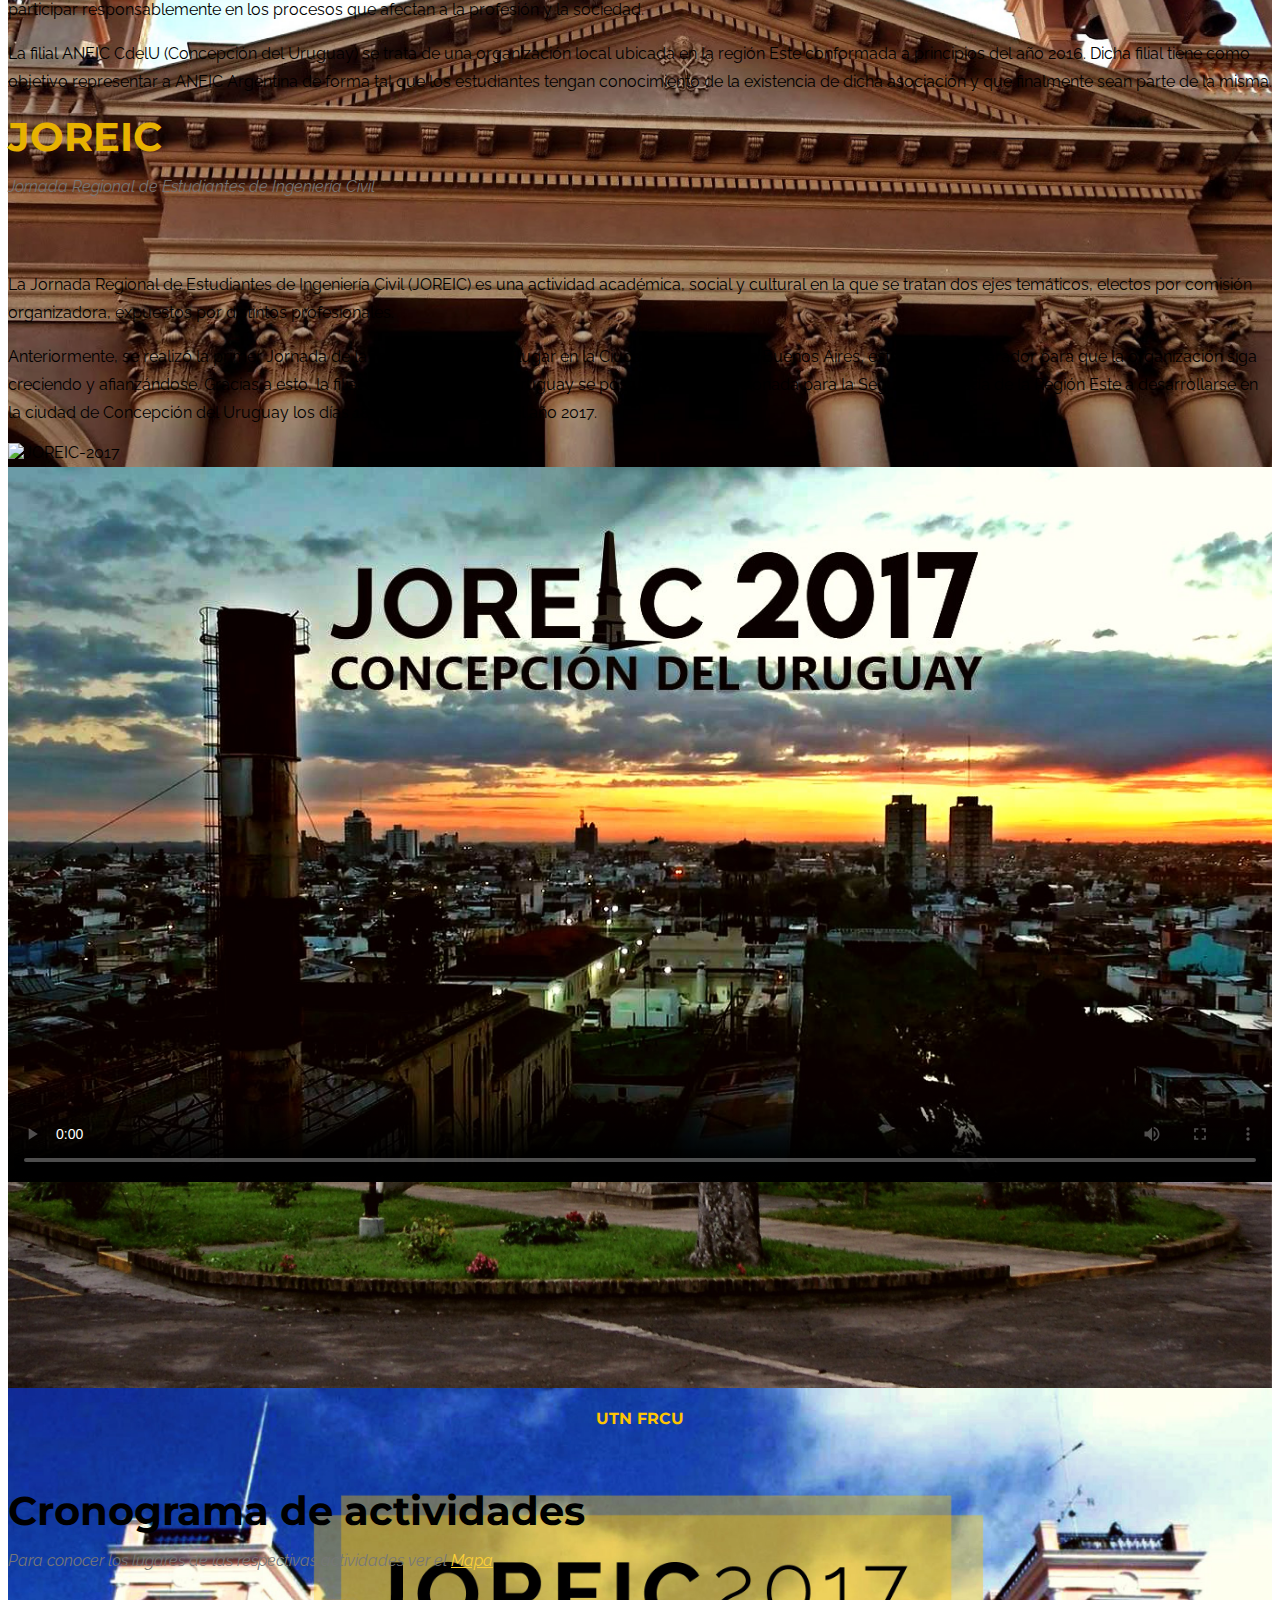
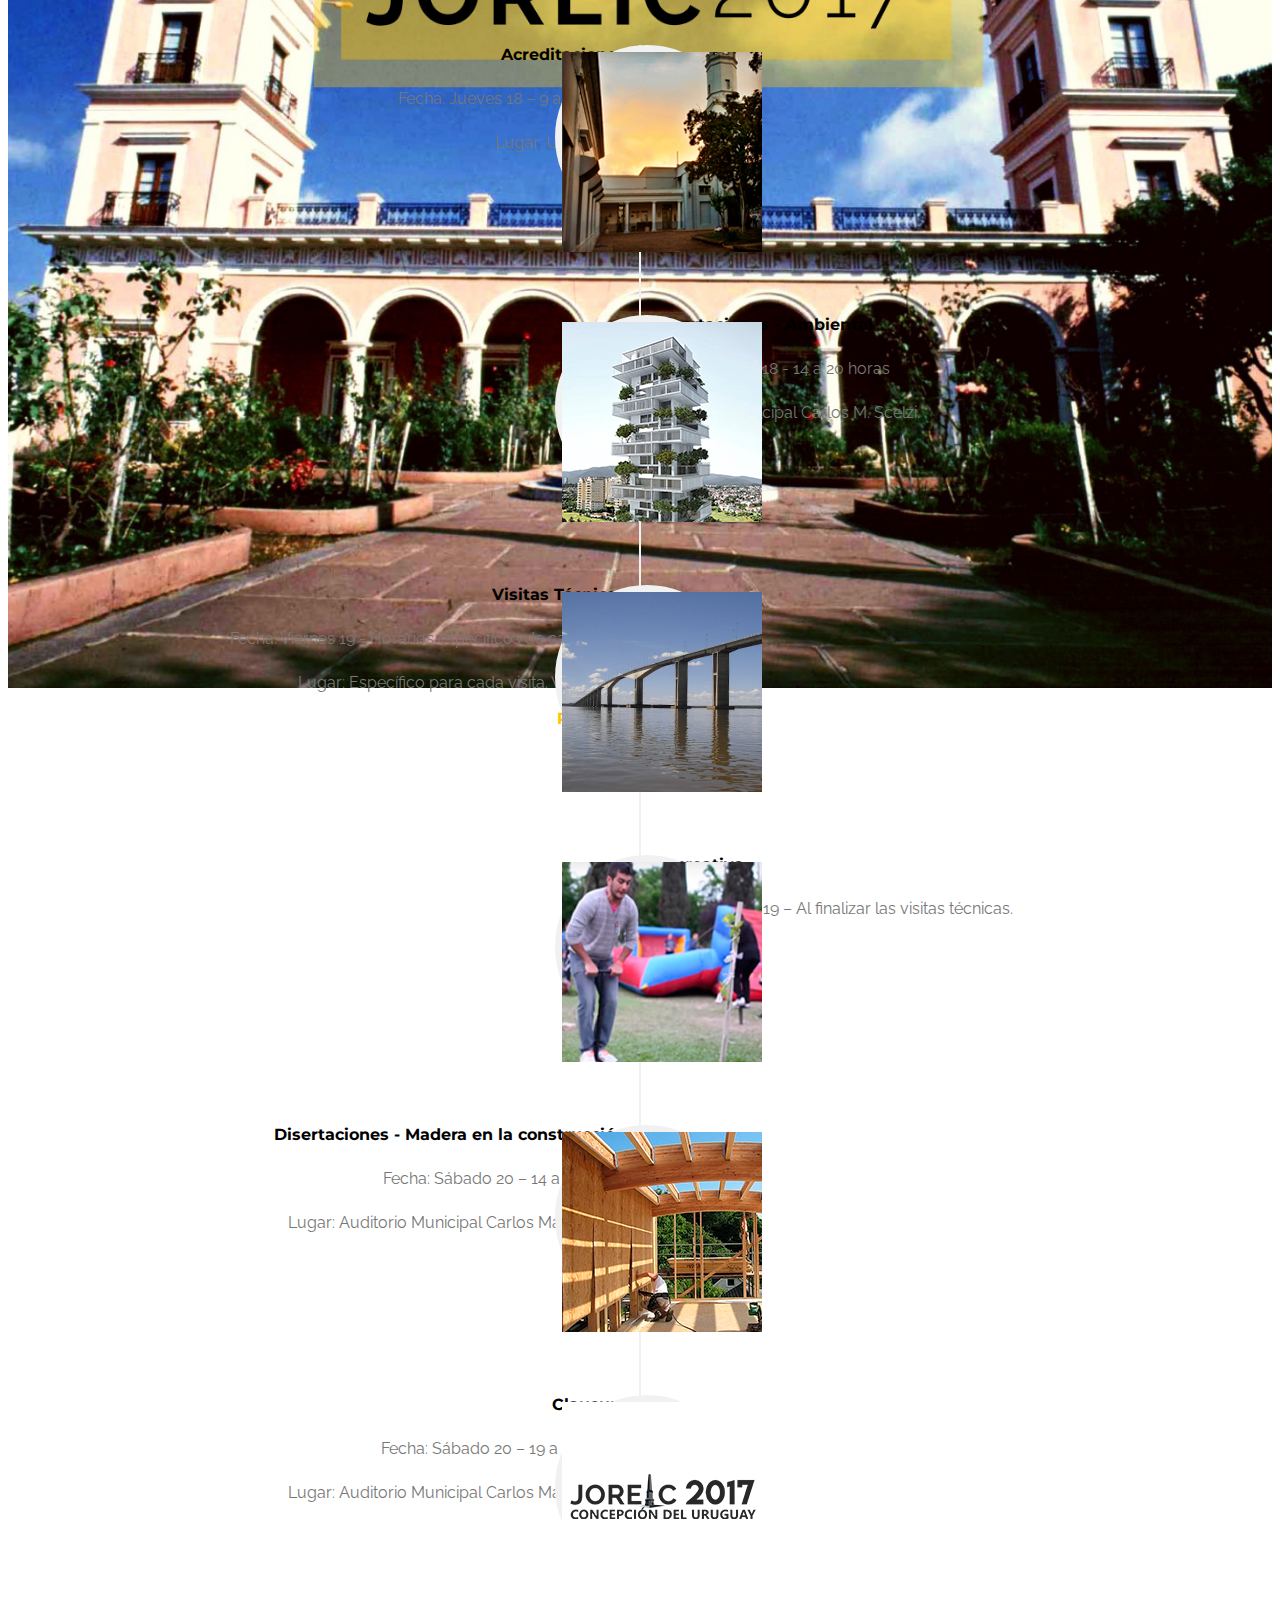
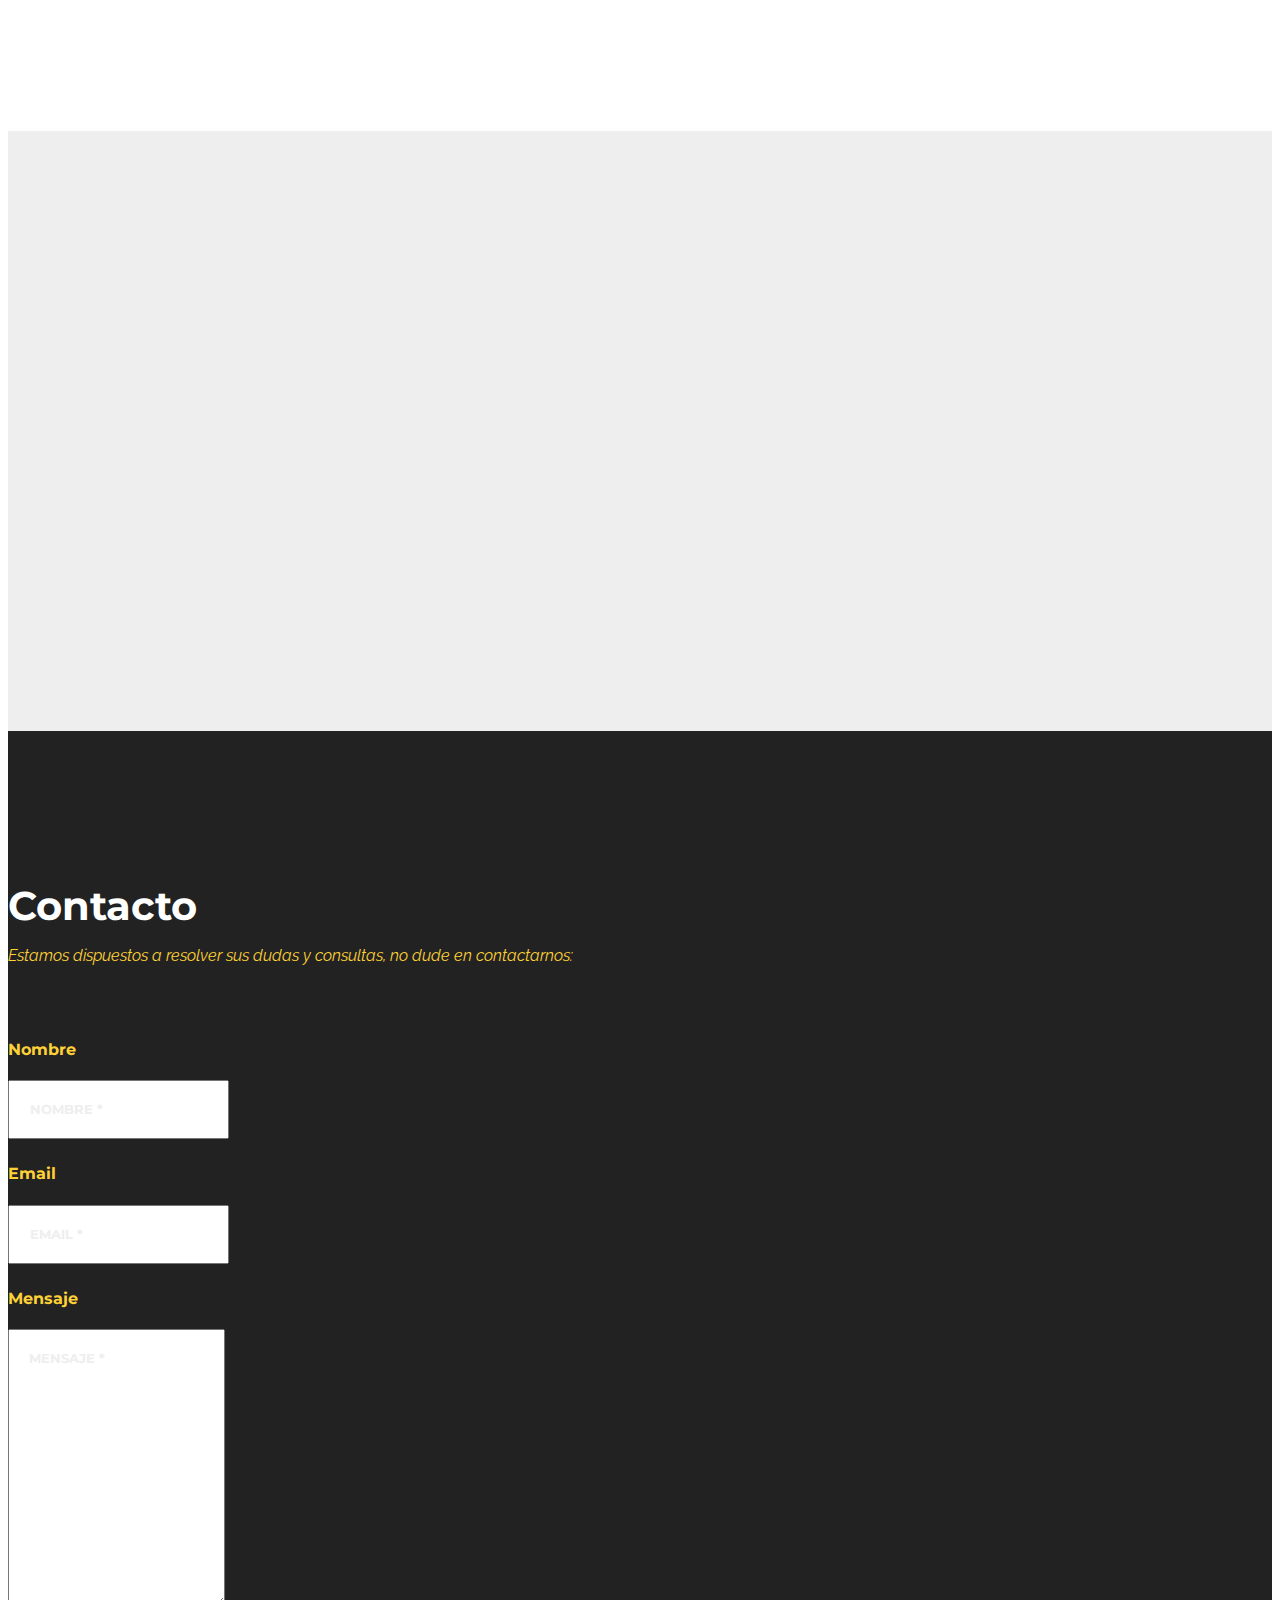
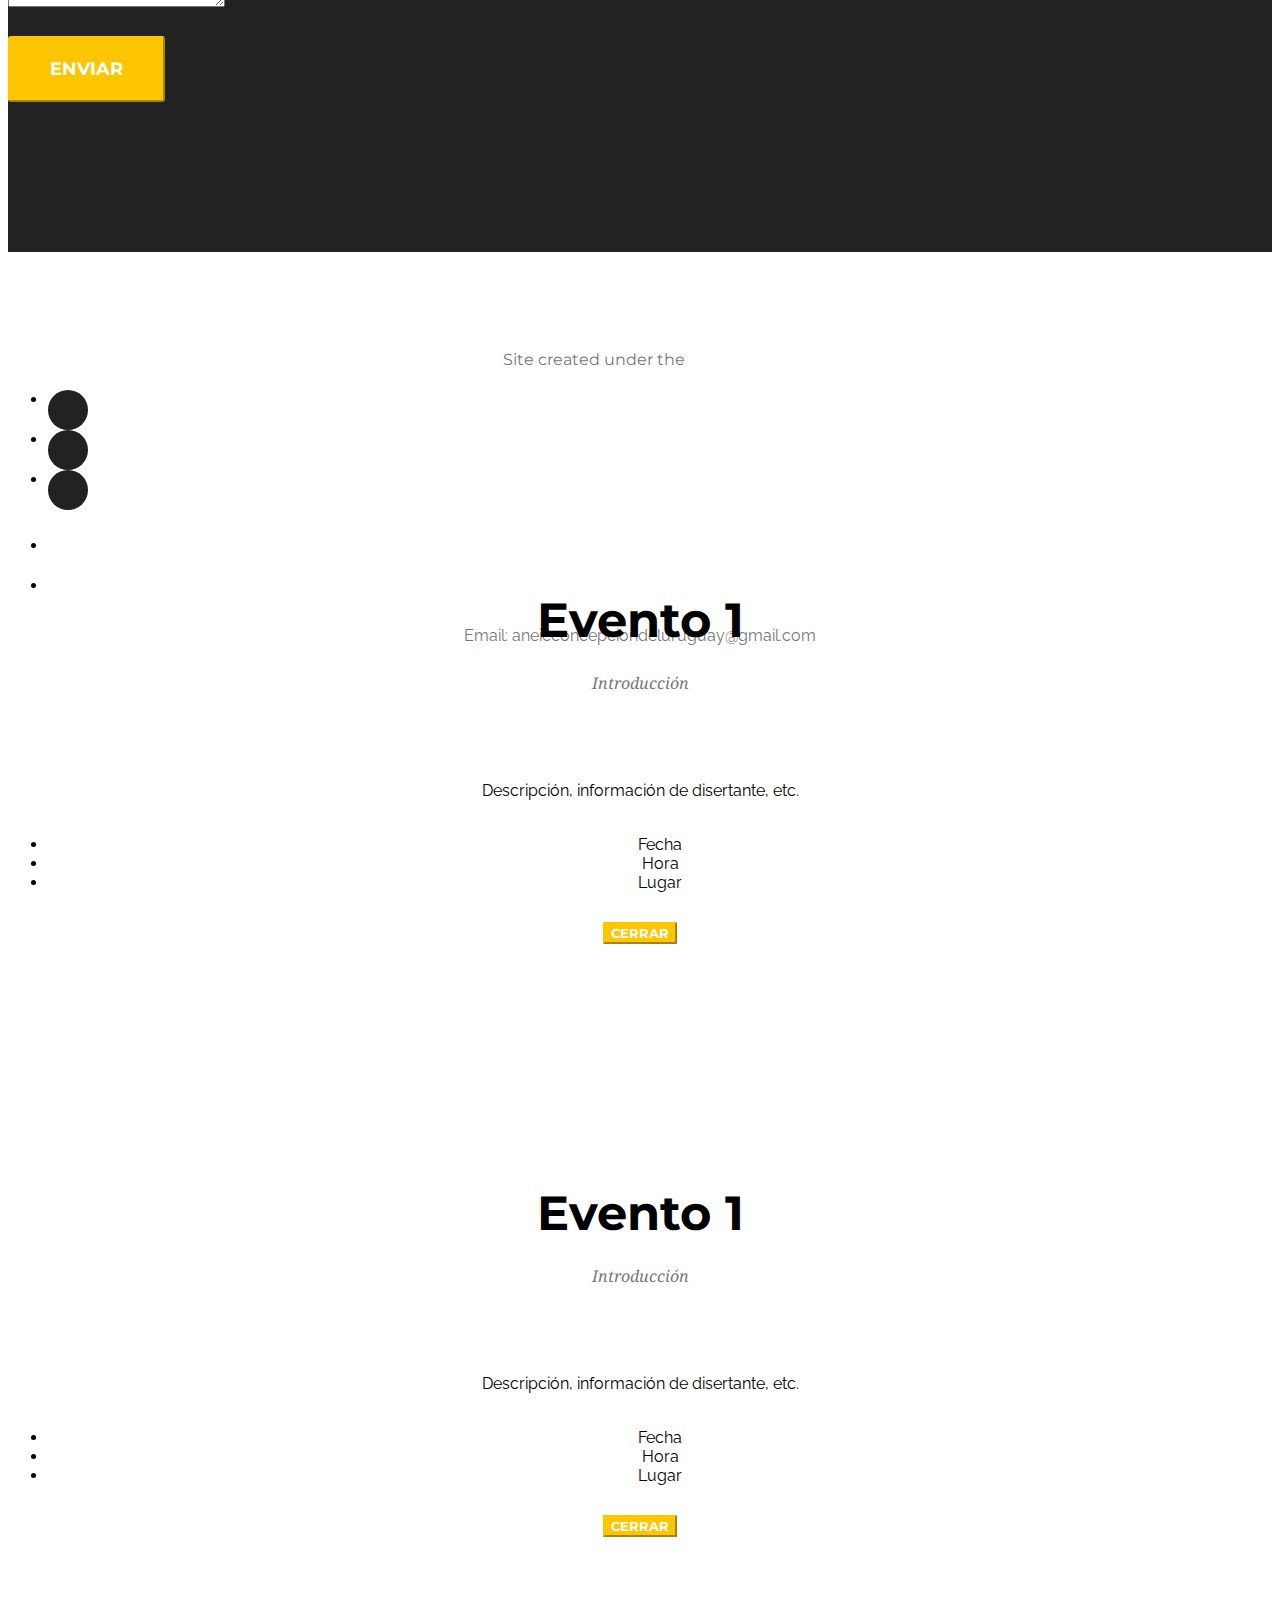
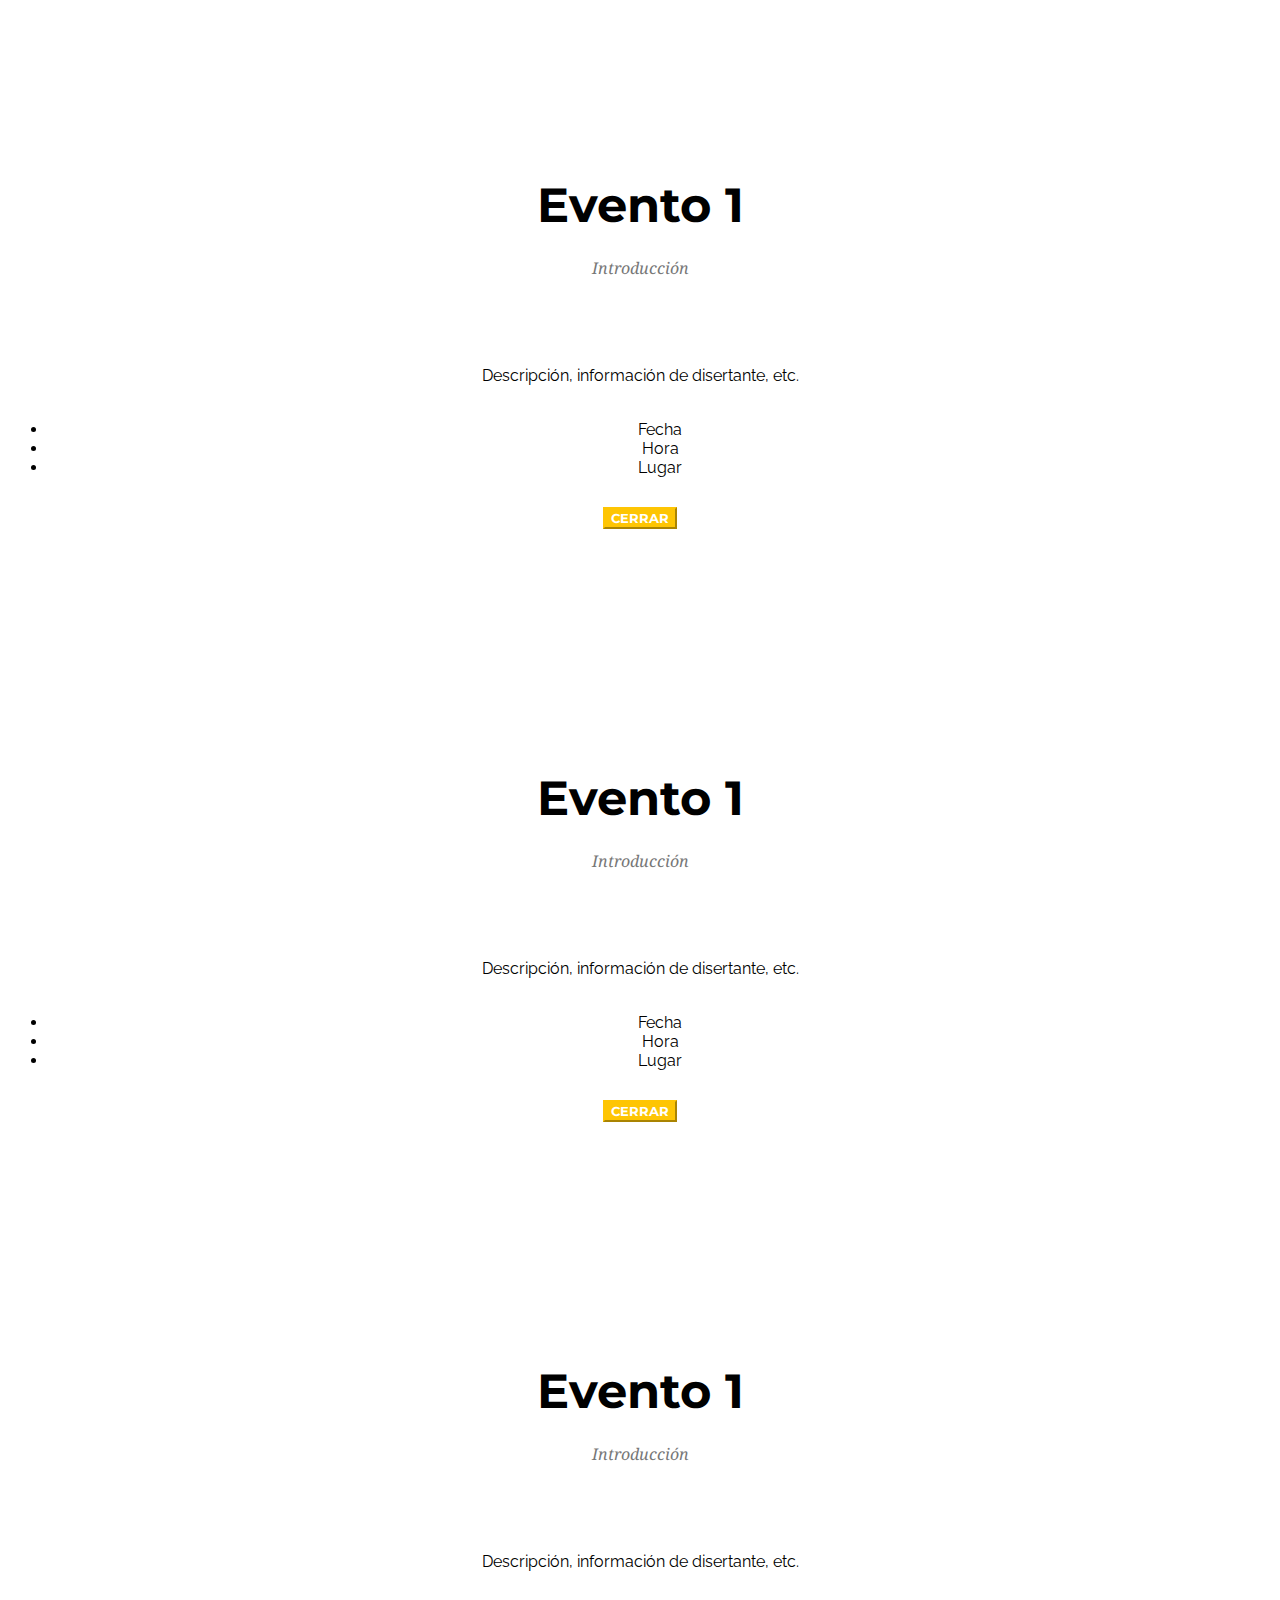
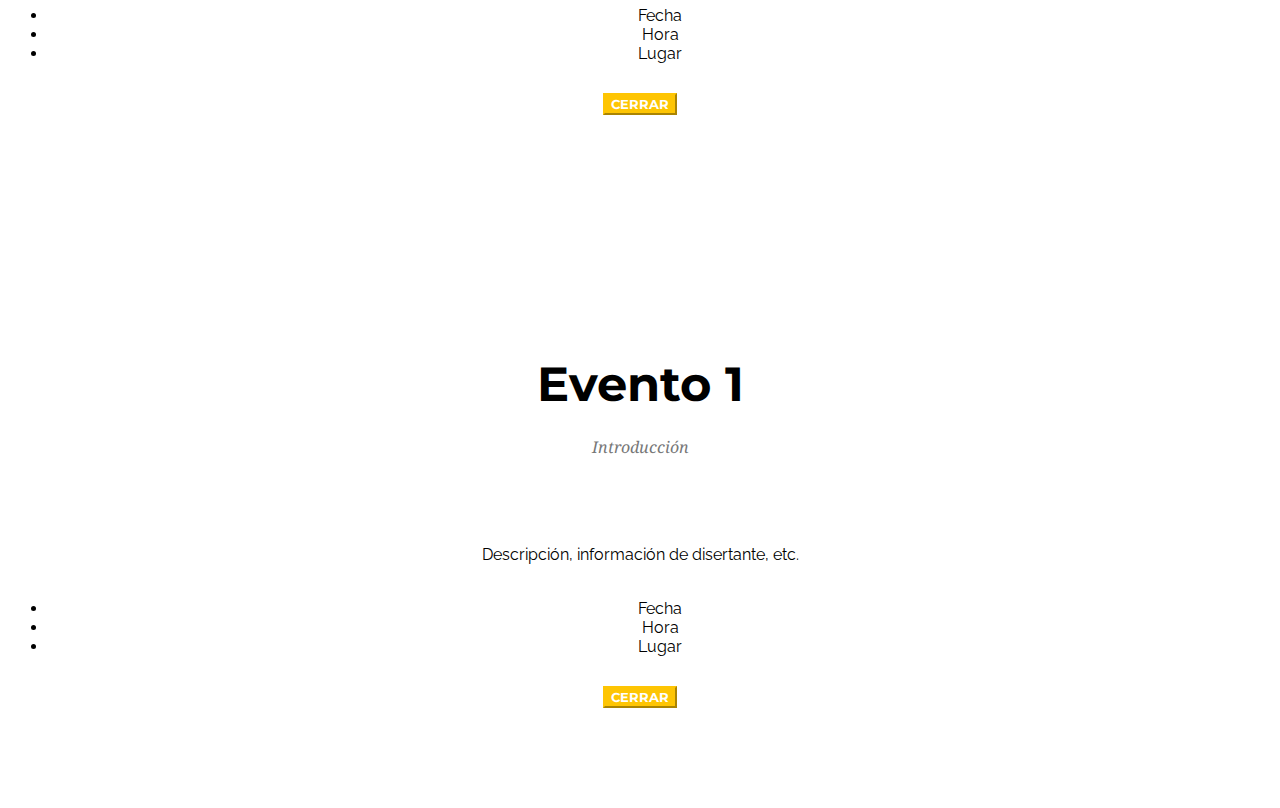
==== commit c719dc78: "Deploy build v1.1" ====
--- a/index.html
+++ b/index.html
@@ -158,10 +158,17 @@
                
                 <div class="row">
                     <div class="col-lg-12">
-                        <video id="videopres" poster="img/slider/joreic.jpg" width="100%" height="720" controls>
+                        <div class="wrapper">
+                            <video class="video" width="100%" height="720" poster="img/slider/joreic.jpg" controls>
+                            <source src="video/presentacion.mp4" type="video/mp4" />
+                            </video>
+                             <div class="playpause"></div>
+                        </div>
+                        <!--<video id="videopres" poster="img/slider/joreic.jpg" width="100%" height="720" controls>
                             <source src="video/presentacion.mp4" type="video/mp4">                           
                             Su explorador no soporta el formato de video HTML5, por favor visualice el sitio en otro explorador diferente.
-                        </video>
+                        </video> -->
+                        
                     </div>
                 </div>
                 <div class="row">
--- a/css/agency.min.css
+++ b/css/agency.min.css
@@ -1,4 +1,4 @@
 /*!
  * Copyright 2013-2016 Start Bootstrap 
  * Licensed under MIT (https://github.com/BlackrockDigital/startbootstrap/blob/gh-pages/LICENSE)
- */p,p.large{font-size:16px}.btn-primary,.btn-xl{text-transform:uppercase}.btn-primary.active,.btn-primary:active,.btn-xl.active,.btn-xl:active,.open .dropdown-toggle.btn-primary,.open .dropdown-toggle.btn-xl{background-image:none}body{overflow-x:hidden;font-family:"Roboto Slab","Helvetica Neue",Helvetica,Arial,sans-serif;webkit-tap-highlight-color:#fec503}.btn-primary,.btn-xl,h1,h2,h3,h4,h5,h6{font-family:Montserrat,"Helvetica Neue",Helvetica,Arial,sans-serif;font-weight:700}.text-muted{color:#777}.text-primary{color:#fed136}p{line-height:1.75}a,a.active,a:active,a:focus,a:hover{outline:0}a{color:#fff}a#infodesarrollo,a#infodesarrollo:active,a#infodesarrollo:focus,a#infodesarrollo:hover{font-size:1.5rem;padding-right:2%;padding-left:2%;color:#008b8b;text-decoration:none}a#inscripcion:active,a#inscripcion:focus,a#inscripcion:hover{color:grey;text-decoration:none}a.active,a:active,a:focus,a:hover{color:#fec503}.img-centered{margin:0 auto}.bg-light-gray{background-color:#eee}.bg-darkest-gray{background-color:#222}.btn-primary,.btn-primary.disabled,.btn-primary.disabled.active,.btn-primary.disabled:active,.btn-primary.disabled:focus,.btn-primary.disabled:hover,.btn-primary[disabled],.btn-primary[disabled].active,.btn-primary[disabled]:active,.btn-primary[disabled]:focus,.btn-primary[disabled]:hover,fieldset[disabled] .btn-primary,fieldset[disabled] .btn-primary.active,fieldset[disabled] .btn-primary:active,fieldset[disabled] .btn-primary:focus,fieldset[disabled] .btn-primary:hover{background-color:#fec503;border-color:#fec503}.btn-primary{color:#fff}.btn-primary.active,.btn-primary:active,.btn-primary:focus,.btn-primary:hover,.open .dropdown-toggle.btn-primary{color:#fff;background-color:#fec503;border-color:#fec503}.btn-primary .badge{color:#fec503;background-color:#fff}.btn-xl,.btn-xl.disabled,.btn-xl.disabled.active,.btn-xl.disabled:active,.btn-xl.disabled:focus,.btn-xl.disabled:hover,.btn-xl[disabled],.btn-xl[disabled].active,.btn-xl[disabled]:active,.btn-xl[disabled]:focus,.btn-xl[disabled]:hover,fieldset[disabled] .btn-xl,fieldset[disabled] .btn-xl.active,fieldset[disabled] .btn-xl:active,fieldset[disabled] .btn-xl:focus,fieldset[disabled] .btn-xl:hover{background-color:#fec503;border-color:#fec503}.btn-xl{color:#fff;border-radius:3px;font-size:18px;padding:20px 40px}.btn-xl.active,.btn-xl:active,.btn-xl:focus,.btn-xl:hover,.open .dropdown-toggle.btn-xl{color:#fff;background-color:#fec503;border-color:#fec503}.btn-xl .badge{color:#fec503;background-color:#fff}.navbar-custom{background-color:#222;border-color:transparent}.navbar-custom .navbar-brand{color:#fec503;font-family:Raleway,Helvetica,Arial,sans-serif;font-weight:700;letter-spacing:3px}.navbar-custom .nav li a,.navbar-custom .navbar-toggle{font-family:Montserrat,"Helvetica Neue",Helvetica,Arial,sans-serif;text-transform:uppercase}.navbar-custom .navbar-brand.active,.navbar-custom .navbar-brand:active,.navbar-custom .navbar-brand:focus,.navbar-custom .navbar-brand:hover{color:#fec503}.navbar-custom .navbar-collapse{border-color:rgba(255,255,255,.02)}.navbar-custom .navbar-toggle{background-color:#fec503;border-color:#fec503;color:#fff;font-size:12px}.navbar-custom .navbar-toggle:focus,.navbar-custom .navbar-toggle:hover{background-color:#fec503}.navbar-custom .nav li a{font-weight:400;letter-spacing:1px;color:#fec503}.navbar-custom .nav li a:focus,.navbar-custom .nav li a:hover{color:#fff;outline:0}.navbar-custom .navbar-nav>.active>a{border-radius:0;color:#fff;background-color:#fec503}.navbar-custom .navbar-nav>.active>a:focus,.navbar-custom .navbar-nav>.active>a:hover{color:#fff;background-color:#fec503}@media screen and (max-width:980px){#myCarousel,#videopres,.a2a_floating_style.a2a_vertical_style{display:none}}@media (min-width:768px){.navbar-custom{background-color:rgba(10,10,10,.3);padding:4px 0;-webkit-transition:padding .3s;-moz-transition:padding .3s;transition:padding .3s;border:none}.navbar-custom .navbar-brand{font-size:2em;-webkit-transition:all .3s;-moz-transition:all .3s;transition:all .3s}.navbar-custom .navbar-nav>.active>a{border-radius:3px}.navbar-custom.affix{background-color:#222;padding:10px 0}.navbar-custom.affix .navbar-brand{font-size:1.5em}}header{background-repeat:no-repeat;background-attachment:scroll;background-position:center center;-webkit-background-size:cover;-moz-background-size:cover;background-size:cover;-o-background-size:cover;text-align:center;color:#fff}header .intro-text{padding-top:100px;padding-bottom:50px}header .intro-text .intro-lead-in{font-family:"Droid Serif","Helvetica Neue",Helvetica,Arial,sans-serif;font-style:italic;font-size:22px;line-height:22px;margin-bottom:25px}header .intro-text .intro-heading{font-family:Montserrat,"Helvetica Neue",Helvetica,Arial,sans-serif;text-transform:uppercase;font-weight:700;font-size:50px;line-height:50px;margin-bottom:25px}@media (min-width:768px){header .intro-text{padding-top:300px;padding-bottom:200px}header .intro-text .intro-lead-in{font-family:"Droid Serif","Helvetica Neue",Helvetica,Arial,sans-serif;font-style:italic;font-size:40px;line-height:40px;margin-bottom:25px}header .intro-text .intro-heading{font-family:Montserrat,"Helvetica Neue",Helvetica,Arial,sans-serif;text-transform:uppercase;font-weight:700;font-size:75px;line-height:75px;margin-bottom:50px}}section{padding:100px 0}section h2.section-heading{font-size:40px;margin-top:0;margin-bottom:15px}section h3.section-subheading{font-size:16px;font-family:Raleway,"Helvetica Neue",Helvetica,Arial,sans-serif;text-transform:none;font-style:italic;font-weight:400;margin-bottom:75px}@media (min-width:768px){section{padding:150px 0}}.service-heading{margin:15px 0;text-transform:none}#portfolio .portfolio-item{margin:0 0 15px;right:0}#portfolio .portfolio-item .portfolio-link{display:block;position:relative;max-width:400px;margin:0 auto}#portfolio .portfolio-item .portfolio-link .portfolio-hover{background:rgba(254,209,54,.9);position:absolute;width:100%;height:100%;opacity:0;transition:all ease .5s;-webkit-transition:all ease .5s;-moz-transition:all ease .5s}#portfolio .portfolio-item .portfolio-link .portfolio-hover:hover{opacity:1}#portfolio .portfolio-item .portfolio-link .portfolio-hover .portfolio-hover-content{position:absolute;width:100%;height:20px;font-size:20px;text-align:center;top:50%;margin-top:-12px;color:#fff}#portfolio .portfolio-item .portfolio-link .portfolio-hover .portfolio-hover-content i{margin-top:-12px}#portfolio .portfolio-item .portfolio-link .portfolio-hover .portfolio-hover-content h3,#portfolio .portfolio-item .portfolio-link .portfolio-hover .portfolio-hover-content h4{margin:0}#portfolio .portfolio-item .portfolio-caption{max-width:400px;margin:0 auto;background-color:#fff;text-align:center;padding:25px}#portfolio .portfolio-item .portfolio-caption h4{text-transform:none;margin:0}#portfolio .portfolio-item .portfolio-caption p{font-family:"Droid Serif","Helvetica Neue",Helvetica,Arial,sans-serif;font-style:italic;font-size:16px;margin:0}#portfolio *{z-index:2}@media (min-width:767px){#portfolio .portfolio-item{margin:0 0 30px}}.timeline{list-style:none;padding:0;position:relative}.timeline:before{top:0;bottom:0;position:absolute;content:"";width:2px;background-color:#f1f1f1;left:40px;margin-left:-1.5px}.timeline>li{margin-bottom:50px;position:relative;min-height:50px}.timeline .timeline-body>p,.timeline .timeline-body>ul,.timeline>li:last-child{margin-bottom:0}.timeline>li:after,.timeline>li:before{content:" ";display:table}.timeline>li:after{clear:both}.timeline>li .timeline-panel{width:100%;float:right;padding:0 20px 0 100px;position:relative;text-align:left}.timeline>li .timeline-panel:before{border-left-width:0;border-right-width:15px;left:-15px;right:auto}.timeline>li .timeline-panel:after{border-left-width:0;border-right-width:14px;left:-14px;right:auto}.timeline>li .timeline-image{left:0;margin-left:0;width:80px;height:80px;position:absolute;z-index:100;background-color:#fec503;color:#fff;border-radius:100%;border:7px solid #f1f1f1;text-align:center}.timeline>li .timeline-image h4{font-size:10px;margin-top:12px;line-height:14px}.timeline>li.timeline-inverted>.timeline-panel{float:right;text-align:left;padding:0 20px 0 100px}.timeline>li.timeline-inverted>.timeline-panel:before{border-left-width:0;border-right-width:15px;left:-15px;right:auto}.timeline>li.timeline-inverted>.timeline-panel:after{border-left-width:0;border-right-width:14px;left:-14px;right:auto}.timeline .timeline-heading h4{margin-top:0;color:inherit}.timeline .timeline-heading h4.subheading{text-transform:none}@media (min-width:768px){.timeline:before{left:50%}.timeline>li{margin-bottom:100px;min-height:100px}.timeline>li .timeline-panel{width:41%;float:left;padding:0 20px 20px 30px;text-align:right}.timeline>li .timeline-image{width:100px;height:100px;left:50%;margin-left:-50px}.timeline>li .timeline-image h4{font-size:13px;margin-top:16px;line-height:18px}.timeline>li.timeline-inverted>.timeline-panel{float:right;text-align:left;padding:0 30px 20px 20px}}@media (min-width:992px){.timeline>li .timeline-panel,.timeline>li.timeline-inverted>.timeline-panel{padding:0 20px 20px}.timeline>li{min-height:150px}.timeline>li .timeline-image{width:150px;height:150px;margin-left:-75px}.timeline>li .timeline-image h4{font-size:18px;margin-top:30px;line-height:26px}}@media (min-width:1200px){.timeline>li{min-height:170px}.timeline>li .timeline-panel{padding:0 20px 20px 100px}.timeline>li .timeline-image{width:170px;height:170px;margin-left:-85px}.timeline>li .timeline-image h4{margin-top:40px}.timeline>li.timeline-inverted>.timeline-panel{padding:0 100px 20px 20px}}#map{width:100%;height:50vh;margin-top:0;padding-top:0}.team-member{text-align:center;margin-bottom:50px}.team-member img{margin:0 auto;border:7px solid #fff}.team-member h4{margin-top:25px;margin-bottom:0;text-transform:none}.team-member p{margin-top:0}aside.clients img{margin:50px auto}section#contact{background-color:#222;background-image:url(../img/map-image.png);background-position:center;background-repeat:no-repeat}section#contact .section-heading{color:#fff}section#contact .form-group{margin-bottom:25px}section#contact .form-group input,section#contact .form-group textarea{padding:20px}section#contact .form-group input.form-control{height:auto}section#contact .form-group textarea.form-control{height:236px}section#contact .form-control:focus{border-color:#fec503;box-shadow:none}section#contact ::-webkit-input-placeholder{font-family:Montserrat,"Helvetica Neue",Helvetica,Arial,sans-serif;text-transform:uppercase;font-weight:700;color:#eee}section#contact :-moz-placeholder{font-family:Montserrat,"Helvetica Neue",Helvetica,Arial,sans-serif;text-transform:uppercase;font-weight:700;color:#eee}section#contact ::-moz-placeholder{font-family:Montserrat,"Helvetica Neue",Helvetica,Arial,sans-serif;text-transform:uppercase;font-weight:700;color:#eee}section#contact :-ms-input-placeholder{font-family:Montserrat,"Helvetica Neue",Helvetica,Arial,sans-serif;text-transform:uppercase;font-weight:700;color:#eee}section#contact .text-danger{color:#e74c3c}h2#about-title{color:#e7b201}footer{padding:0 0 5%;text-align:center;height:4%;margin-bottom:5%}footer span.copyright{line-height:40px;font-family:Montserrat,"Helvetica Neue",Helvetica,Arial,sans-serif;text-transform:uppercase;text-transform:none}footer span.copyright ul{padding-top:0;margin-top:0}footer ul.quicklinks{margin-bottom:0;line-height:40px;font-family:Raleway,Montserrat,"Helvetica Neue",Helvetica,Arial,sans-serif;text-transform:uppercase;text-transform:none}ul.social-buttons{margin-bottom:0}ul.social-buttons li a{display:block;background-color:#222;height:40px;width:40px;border-radius:100%;font-size:20px;line-height:40px;color:#fff;outline:0;-webkit-transition:all .3s;-moz-transition:all .3s;transition:all .3s}ul.social-buttons li a:active,ul.social-buttons li a:focus,ul.social-buttons li a:hover{background-color:#fec503}.btn.active,.btn:active,.btn:active:focus,.btn:focus{outline:0}.portfolio-modal .modal-dialog{margin:0;height:100%;width:auto}.portfolio-modal .modal-content{border-radius:0;background-clip:border-box;-webkit-box-shadow:none;box-shadow:none;border:none;min-height:100%;padding:100px 0;text-align:center}.portfolio-modal .modal-content h2{margin-bottom:15px;font-size:3em}.portfolio-modal .modal-content p{margin-bottom:30px}.portfolio-modal .modal-content p.item-intro{margin:20px 0 30px;font-family:"Droid Serif","Helvetica Neue",Helvetica,Arial,sans-serif;font-style:italic;font-size:16px}.portfolio-modal .modal-content ul.list-inline{margin-bottom:30px;margin-top:0}.portfolio-modal .modal-content img{margin-bottom:30px}.portfolio-modal .close-modal{position:absolute;width:75px;height:75px;background-color:transparent;top:25px;right:25px;cursor:pointer}.portfolio-modal .close-modal:hover{opacity:.3}.portfolio-modal .close-modal .lr{height:75px;width:1px;margin-left:35px;background-color:#222;transform:rotate(45deg);-ms-transform:rotate(45deg);-webkit-transform:rotate(45deg);z-index:1051}.portfolio-modal .close-modal .lr .rl{height:75px;width:1px;background-color:#222;transform:rotate(90deg);-ms-transform:rotate(90deg);-webkit-transform:rotate(90deg);z-index:1052}.portfolio-modal .modal-backdrop{opacity:0;display:none}::-moz-selection{text-shadow:none;background:#fec503}::selection{text-shadow:none;background:#fec503}img::selection{background:0 0}img::-moz-selection{background:0 0}div#formalert{height:20vh}+ */p,p.large{font-size:16px}.btn-primary,.btn-xl{text-transform:uppercase}.btn-primary.active,.btn-primary:active,.btn-xl.active,.btn-xl:active,.open .dropdown-toggle.btn-primary,.open .dropdown-toggle.btn-xl{background-image:none}body{overflow-x:hidden;font-family:"Roboto Slab","Helvetica Neue",Helvetica,Arial,sans-serif;webkit-tap-highlight-color:#fec503}.btn-primary,.btn-xl,h1,h2,h3,h4,h5,h6{font-family:Montserrat,"Helvetica Neue",Helvetica,Arial,sans-serif;font-weight:700}.text-muted{color:#777}.text-primary{color:#fed136}p{line-height:1.75}a,a.active,a:active,a:focus,a:hover{outline:0}a{color:#fff}a#infodesarrollo,a#infodesarrollo:active,a#infodesarrollo:focus,a#infodesarrollo:hover{font-size:1.5rem;padding-right:2%;padding-left:2%;color:#008b8b;text-decoration:none}a#inscripcion:active,a#inscripcion:focus,a#inscripcion:hover{color:grey;text-decoration:none}a.active,a:active,a:focus,a:hover{color:#fec503}.img-centered{margin:0 auto}.bg-light-gray{background-color:#eee}.bg-darkest-gray{background-color:#222}.btn-primary,.btn-primary.disabled,.btn-primary.disabled.active,.btn-primary.disabled:active,.btn-primary.disabled:focus,.btn-primary.disabled:hover,.btn-primary[disabled],.btn-primary[disabled].active,.btn-primary[disabled]:active,.btn-primary[disabled]:focus,.btn-primary[disabled]:hover,fieldset[disabled] .btn-primary,fieldset[disabled] .btn-primary.active,fieldset[disabled] .btn-primary:active,fieldset[disabled] .btn-primary:focus,fieldset[disabled] .btn-primary:hover{background-color:#fec503;border-color:#fec503}.btn-primary{color:#fff}.btn-primary.active,.btn-primary:active,.btn-primary:focus,.btn-primary:hover,.open .dropdown-toggle.btn-primary{color:#fff;background-color:#fec503;border-color:#fec503}.btn-primary .badge{color:#fec503;background-color:#fff}.btn-xl,.btn-xl.disabled,.btn-xl.disabled.active,.btn-xl.disabled:active,.btn-xl.disabled:focus,.btn-xl.disabled:hover,.btn-xl[disabled],.btn-xl[disabled].active,.btn-xl[disabled]:active,.btn-xl[disabled]:focus,.btn-xl[disabled]:hover,fieldset[disabled] .btn-xl,fieldset[disabled] .btn-xl.active,fieldset[disabled] .btn-xl:active,fieldset[disabled] .btn-xl:focus,fieldset[disabled] .btn-xl:hover{background-color:#fec503;border-color:#fec503}.btn-xl{color:#fff;border-radius:3px;font-size:18px;padding:20px 40px}.btn-xl.active,.btn-xl:active,.btn-xl:focus,.btn-xl:hover,.open .dropdown-toggle.btn-xl{color:#fff;background-color:#fec503;border-color:#fec503}.btn-xl .badge{color:#fec503;background-color:#fff}.navbar-custom{background-color:#222;border-color:transparent}.navbar-custom .navbar-brand{color:#fec503;font-family:Raleway,Helvetica,Arial,sans-serif;font-weight:700;letter-spacing:3px}.navbar-custom .nav li a,.navbar-custom .navbar-toggle{font-family:Montserrat,"Helvetica Neue",Helvetica,Arial,sans-serif;text-transform:uppercase}.navbar-custom .navbar-brand.active,.navbar-custom .navbar-brand:active,.navbar-custom .navbar-brand:focus,.navbar-custom .navbar-brand:hover{color:#fec503}.navbar-custom .navbar-collapse{border-color:rgba(255,255,255,.02)}.navbar-custom .navbar-toggle{background-color:#fec503;border-color:#fec503;color:#fff;font-size:12px}.navbar-custom .navbar-toggle:focus,.navbar-custom .navbar-toggle:hover{background-color:#fec503}.navbar-custom .nav li a{font-weight:400;letter-spacing:1px;color:#fec503}.navbar-custom .nav li a:focus,.navbar-custom .nav li a:hover{color:#fff;outline:0}.navbar-custom .navbar-nav>.active>a{border-radius:0;color:#fff;background-color:#fec503}.navbar-custom .navbar-nav>.active>a:focus,.navbar-custom .navbar-nav>.active>a:hover{color:#fff;background-color:#fec503}@media screen and (max-width:980px){#myCarousel,#videopres,.a2a_floating_style.a2a_vertical_style{display:none}}@media (min-width:768px){.navbar-custom{background-color:rgba(10,10,10,.3);padding:4px 0;-webkit-transition:padding .3s;-moz-transition:padding .3s;transition:padding .3s;border:none}.navbar-custom .navbar-brand{font-size:2em;-webkit-transition:all .3s;-moz-transition:all .3s;transition:all .3s}.navbar-custom .navbar-nav>.active>a{border-radius:3px}.navbar-custom.affix{background-color:#222;padding:10px 0}.navbar-custom.affix .navbar-brand{font-size:1.5em}}header{background-repeat:no-repeat;background-attachment:scroll;background-position:center center;-webkit-background-size:cover;-moz-background-size:cover;background-size:cover;-o-background-size:cover;text-align:center;color:#fff}header .intro-text{padding-top:100px;padding-bottom:50px}header .intro-text .intro-lead-in{font-family:"Droid Serif","Helvetica Neue",Helvetica,Arial,sans-serif;font-style:italic;font-size:22px;line-height:22px;margin-bottom:25px}header .intro-text .intro-heading{font-family:Montserrat,"Helvetica Neue",Helvetica,Arial,sans-serif;text-transform:uppercase;font-weight:700;font-size:50px;line-height:50px;margin-bottom:25px}@media (min-width:768px){header .intro-text{padding-top:300px;padding-bottom:200px}header .intro-text .intro-lead-in{font-family:"Droid Serif","Helvetica Neue",Helvetica,Arial,sans-serif;font-style:italic;font-size:40px;line-height:40px;margin-bottom:25px}header .intro-text .intro-heading{font-family:Montserrat,"Helvetica Neue",Helvetica,Arial,sans-serif;text-transform:uppercase;font-weight:700;font-size:75px;line-height:75px;margin-bottom:50px}}section{padding:100px 0}section h2.section-heading{font-size:40px;margin-top:0;margin-bottom:15px}section h3.section-subheading{font-size:16px;font-family:Raleway,"Helvetica Neue",Helvetica,Arial,sans-serif;text-transform:none;font-style:italic;font-weight:400;margin-bottom:75px}@media (min-width:768px){section{padding:150px 0}}.service-heading{margin:15px 0;text-transform:none}#portfolio .portfolio-item{margin:0 0 15px;right:0}#portfolio .portfolio-item .portfolio-link{display:block;position:relative;max-width:400px;margin:0 auto}#portfolio .portfolio-item .portfolio-link .portfolio-hover{background:rgba(254,209,54,.9);position:absolute;width:100%;height:100%;opacity:0;transition:all ease .5s;-webkit-transition:all ease .5s;-moz-transition:all ease .5s}#portfolio .portfolio-item .portfolio-link .portfolio-hover:hover{opacity:1}#portfolio .portfolio-item .portfolio-link .portfolio-hover .portfolio-hover-content{position:absolute;width:100%;height:20px;font-size:20px;text-align:center;top:50%;margin-top:-12px;color:#fff}#portfolio .portfolio-item .portfolio-link .portfolio-hover .portfolio-hover-content i{margin-top:-12px}#portfolio .portfolio-item .portfolio-link .portfolio-hover .portfolio-hover-content h3,#portfolio .portfolio-item .portfolio-link .portfolio-hover .portfolio-hover-content h4{margin:0}#portfolio .portfolio-item .portfolio-caption{max-width:400px;margin:0 auto;background-color:#fff;text-align:center;padding:25px}#portfolio .portfolio-item .portfolio-caption h4{text-transform:none;margin:0}#portfolio .portfolio-item .portfolio-caption p{font-family:"Droid Serif","Helvetica Neue",Helvetica,Arial,sans-serif;font-style:italic;font-size:16px;margin:0}#portfolio *{z-index:2}@media (min-width:767px){#portfolio .portfolio-item{margin:0 0 30px}}.timeline{list-style:none;padding:0;position:relative}.timeline:before{top:0;bottom:0;position:absolute;content:"";width:2px;background-color:#f1f1f1;left:40px;margin-left:-1.5px}.timeline>li{margin-bottom:50px;position:relative;min-height:50px}.timeline .timeline-body>p,.timeline .timeline-body>ul,.timeline>li:last-child{margin-bottom:0}.timeline>li:after,.timeline>li:before{content:" ";display:table}.timeline>li:after{clear:both}.timeline>li .timeline-panel{width:100%;float:right;padding:0 20px 0 100px;position:relative;text-align:left}.timeline>li .timeline-panel:before{border-left-width:0;border-right-width:15px;left:-15px;right:auto}.timeline>li .timeline-panel:after{border-left-width:0;border-right-width:14px;left:-14px;right:auto}.timeline>li .timeline-image{left:0;margin-left:0;width:80px;height:80px;position:absolute;z-index:100;background-color:#fec503;color:#fff;border-radius:100%;border:7px solid #f1f1f1;text-align:center}.timeline>li .timeline-image h4{font-size:10px;margin-top:12px;line-height:14px}.timeline>li.timeline-inverted>.timeline-panel{float:right;text-align:left;padding:0 20px 0 100px}.timeline>li.timeline-inverted>.timeline-panel:before{border-left-width:0;border-right-width:15px;left:-15px;right:auto}.timeline>li.timeline-inverted>.timeline-panel:after{border-left-width:0;border-right-width:14px;left:-14px;right:auto}.timeline .timeline-heading h4{margin-top:0;color:inherit}.timeline .timeline-heading h4.subheading{text-transform:none}@media (min-width:768px){.timeline:before{left:50%}.timeline>li{margin-bottom:100px;min-height:100px}.timeline>li .timeline-panel{width:41%;float:left;padding:0 20px 20px 30px;text-align:right}.timeline>li .timeline-image{width:100px;height:100px;left:50%;margin-left:-50px}.timeline>li .timeline-image h4{font-size:13px;margin-top:16px;line-height:18px}.timeline>li.timeline-inverted>.timeline-panel{float:right;text-align:left;padding:0 30px 20px 20px}}@media (min-width:992px){.timeline>li .timeline-panel,.timeline>li.timeline-inverted>.timeline-panel{padding:0 20px 20px}.timeline>li{min-height:150px}.timeline>li .timeline-image{width:150px;height:150px;margin-left:-75px}.timeline>li .timeline-image h4{font-size:18px;margin-top:30px;line-height:26px}}@media (min-width:1200px){.timeline>li{min-height:170px}.timeline>li .timeline-panel{padding:0 20px 20px 100px}.timeline>li .timeline-image{width:170px;height:170px;margin-left:-85px}.timeline>li .timeline-image h4{margin-top:40px}.timeline>li.timeline-inverted>.timeline-panel{padding:0 100px 20px 20px}}#map{width:100%;height:50vh;margin-top:0;padding-top:0}.team-member{text-align:center;margin-bottom:50px}.team-member img{margin:0 auto;border:7px solid #fff}.team-member h4{margin-top:25px;margin-bottom:0;text-transform:none}.team-member p{margin-top:0}aside.clients img{margin:50px auto}section#contact{background-color:#222;background-image:url(../img/map-image.png);background-position:center;background-repeat:no-repeat}section#contact .section-heading{color:#fff}section#contact .form-group{margin-bottom:25px}section#contact .form-group input,section#contact .form-group textarea{padding:20px}section#contact .form-group input.form-control{height:auto}section#contact .form-group textarea.form-control{height:236px}section#contact .form-control:focus{border-color:#fec503;box-shadow:none}section#contact ::-webkit-input-placeholder{font-family:Montserrat,"Helvetica Neue",Helvetica,Arial,sans-serif;text-transform:uppercase;font-weight:700;color:#eee}section#contact :-moz-placeholder{font-family:Montserrat,"Helvetica Neue",Helvetica,Arial,sans-serif;text-transform:uppercase;font-weight:700;color:#eee}section#contact ::-moz-placeholder{font-family:Montserrat,"Helvetica Neue",Helvetica,Arial,sans-serif;text-transform:uppercase;font-weight:700;color:#eee}section#contact :-ms-input-placeholder{font-family:Montserrat,"Helvetica Neue",Helvetica,Arial,sans-serif;text-transform:uppercase;font-weight:700;color:#eee}section#contact .text-danger{color:#e74c3c}h2#about-title{color:#e7b201}footer{padding:0 0 5%;text-align:center;height:4%;margin-bottom:5%}footer span.copyright{line-height:40px;font-family:Montserrat,"Helvetica Neue",Helvetica,Arial,sans-serif;text-transform:uppercase;text-transform:none}footer span.copyright ul{padding-top:0;margin-top:0}footer ul.quicklinks{margin-bottom:0;line-height:40px;font-family:Raleway,Montserrat,"Helvetica Neue",Helvetica,Arial,sans-serif;text-transform:uppercase;text-transform:none}ul.social-buttons{margin-bottom:0}ul.social-buttons li a{display:block;background-color:#222;height:40px;width:40px;border-radius:100%;font-size:20px;line-height:40px;color:#fff;outline:0;-webkit-transition:all .3s;-moz-transition:all .3s;transition:all .3s}ul.social-buttons li a:active,ul.social-buttons li a:focus,ul.social-buttons li a:hover{background-color:#fec503}.btn.active,.btn:active,.btn:active:focus,.btn:focus{outline:0}.portfolio-modal .modal-dialog{margin:0;height:100%;width:auto}.portfolio-modal .modal-content{border-radius:0;background-clip:border-box;-webkit-box-shadow:none;box-shadow:none;border:none;min-height:100%;padding:100px 0;text-align:center}.portfolio-modal .modal-content h2{margin-bottom:15px;font-size:3em}.portfolio-modal .modal-content p{margin-bottom:30px}.portfolio-modal .modal-content p.item-intro{margin:20px 0 30px;font-family:"Droid Serif","Helvetica Neue",Helvetica,Arial,sans-serif;font-style:italic;font-size:16px}.portfolio-modal .modal-content ul.list-inline{margin-bottom:30px;margin-top:0}.portfolio-modal .modal-content img{margin-bottom:30px}.portfolio-modal .close-modal{position:absolute;width:75px;height:75px;background-color:transparent;top:25px;right:25px;cursor:pointer}.portfolio-modal .close-modal:hover{opacity:.3}.portfolio-modal .close-modal .lr{height:75px;width:1px;margin-left:35px;background-color:#222;transform:rotate(45deg);-ms-transform:rotate(45deg);-webkit-transform:rotate(45deg);z-index:1051}.portfolio-modal .close-modal .lr .rl{height:75px;width:1px;background-color:#222;transform:rotate(90deg);-ms-transform:rotate(90deg);-webkit-transform:rotate(90deg);z-index:1052}.video,.wrapper{width:100%}.portfolio-modal .modal-backdrop{opacity:0;display:none}::-moz-selection{text-shadow:none;background:#fec503}::selection{text-shadow:none;background:#fec503}img::selection{background:0 0}img::-moz-selection{background:0 0}div#formalert{height:20vh}.wrapper{display:table;position:relative}.playpause{background-image:url(http://png-4.findicons.com/files/icons/2315/default_icon/256/media_play_pause_resume.png);background-repeat:no-repeat;width:25%;height:25%;position:absolute;left:0;right:0;top:0;bottom:0;margin:auto;background-size:contain;background-position:center}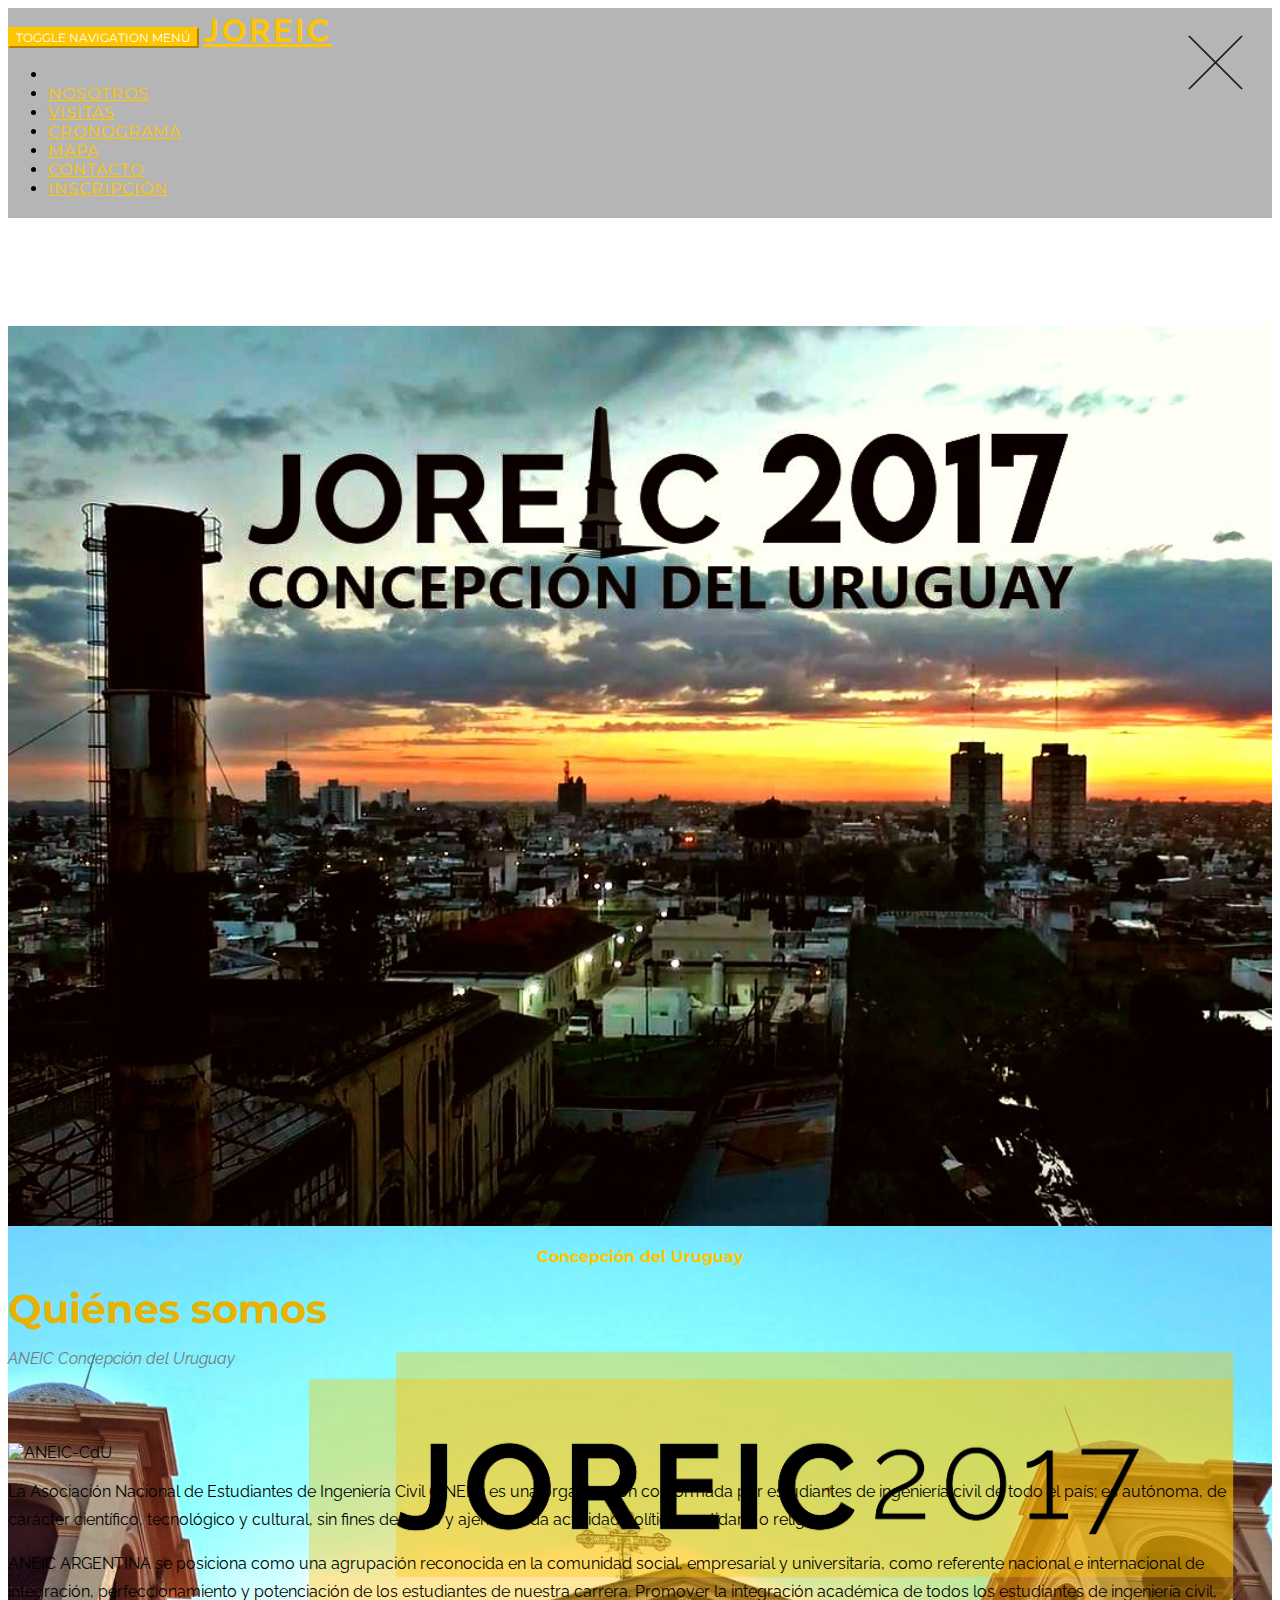
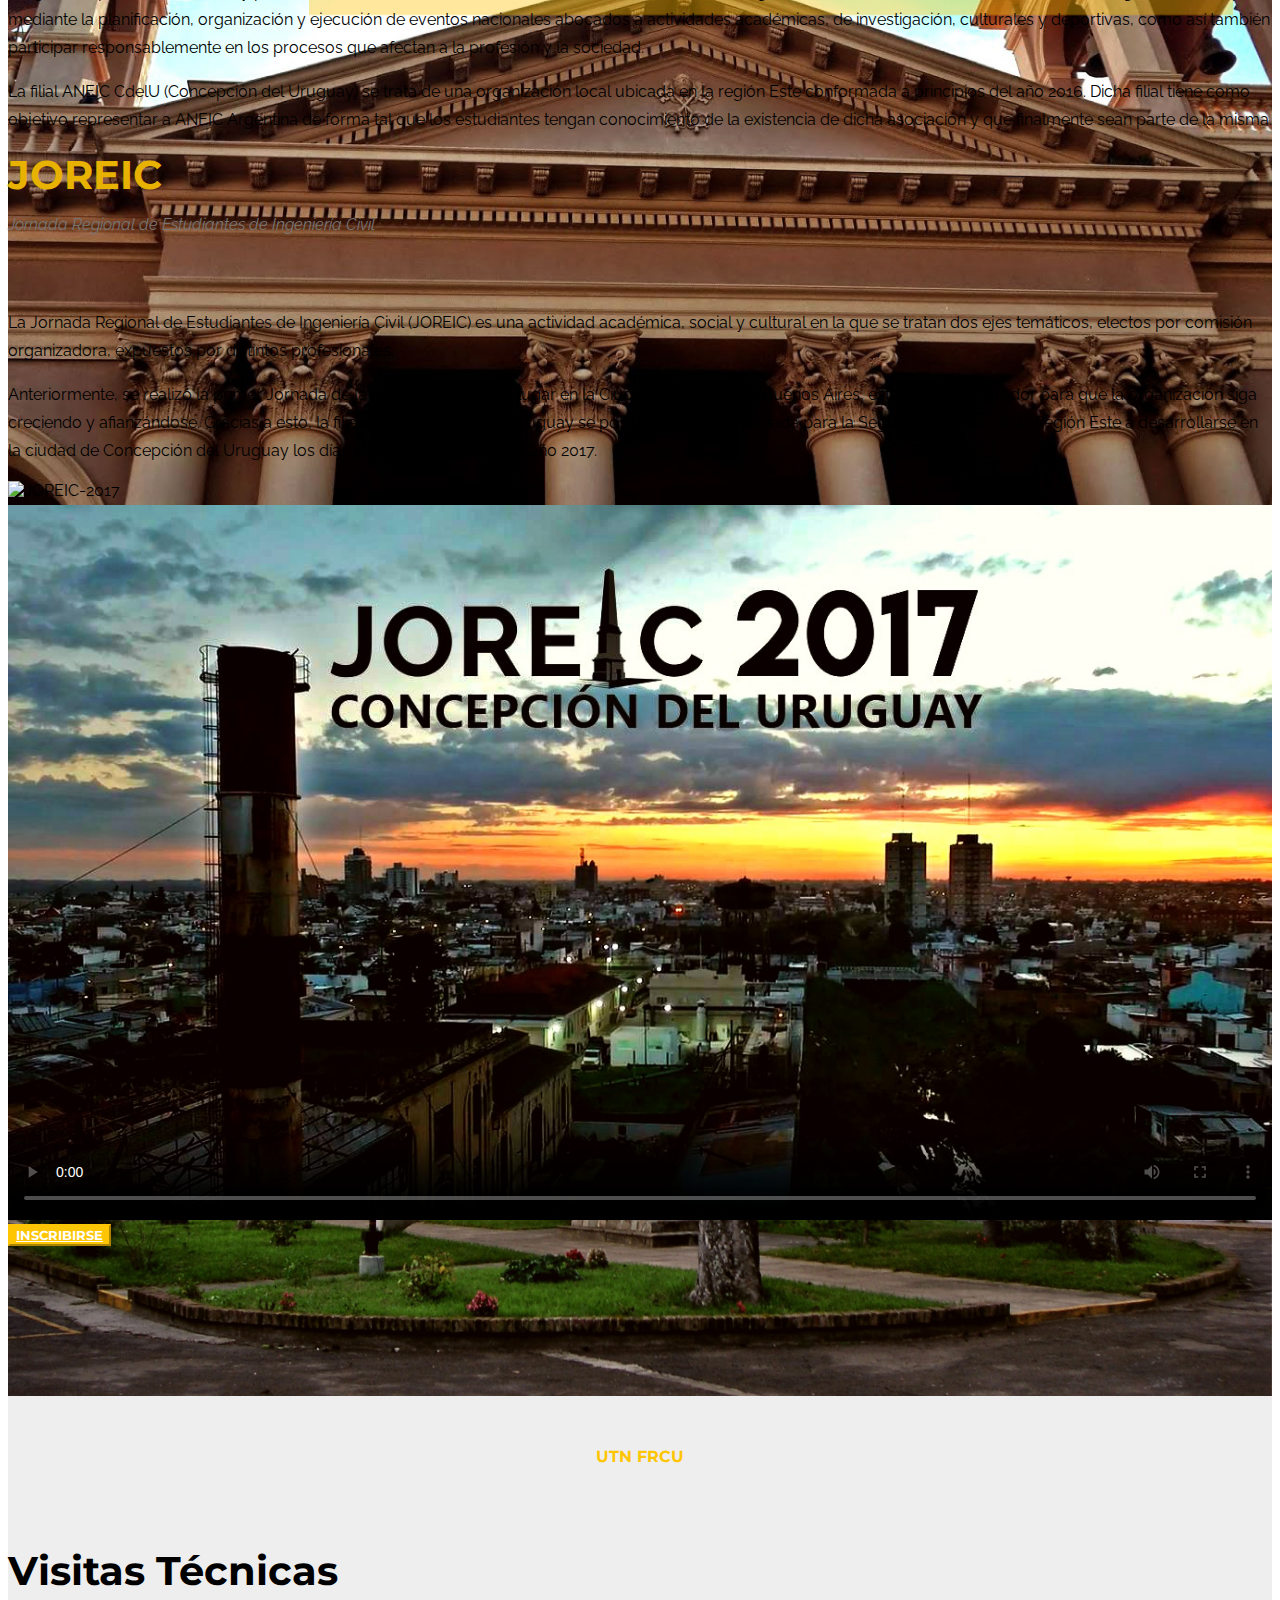
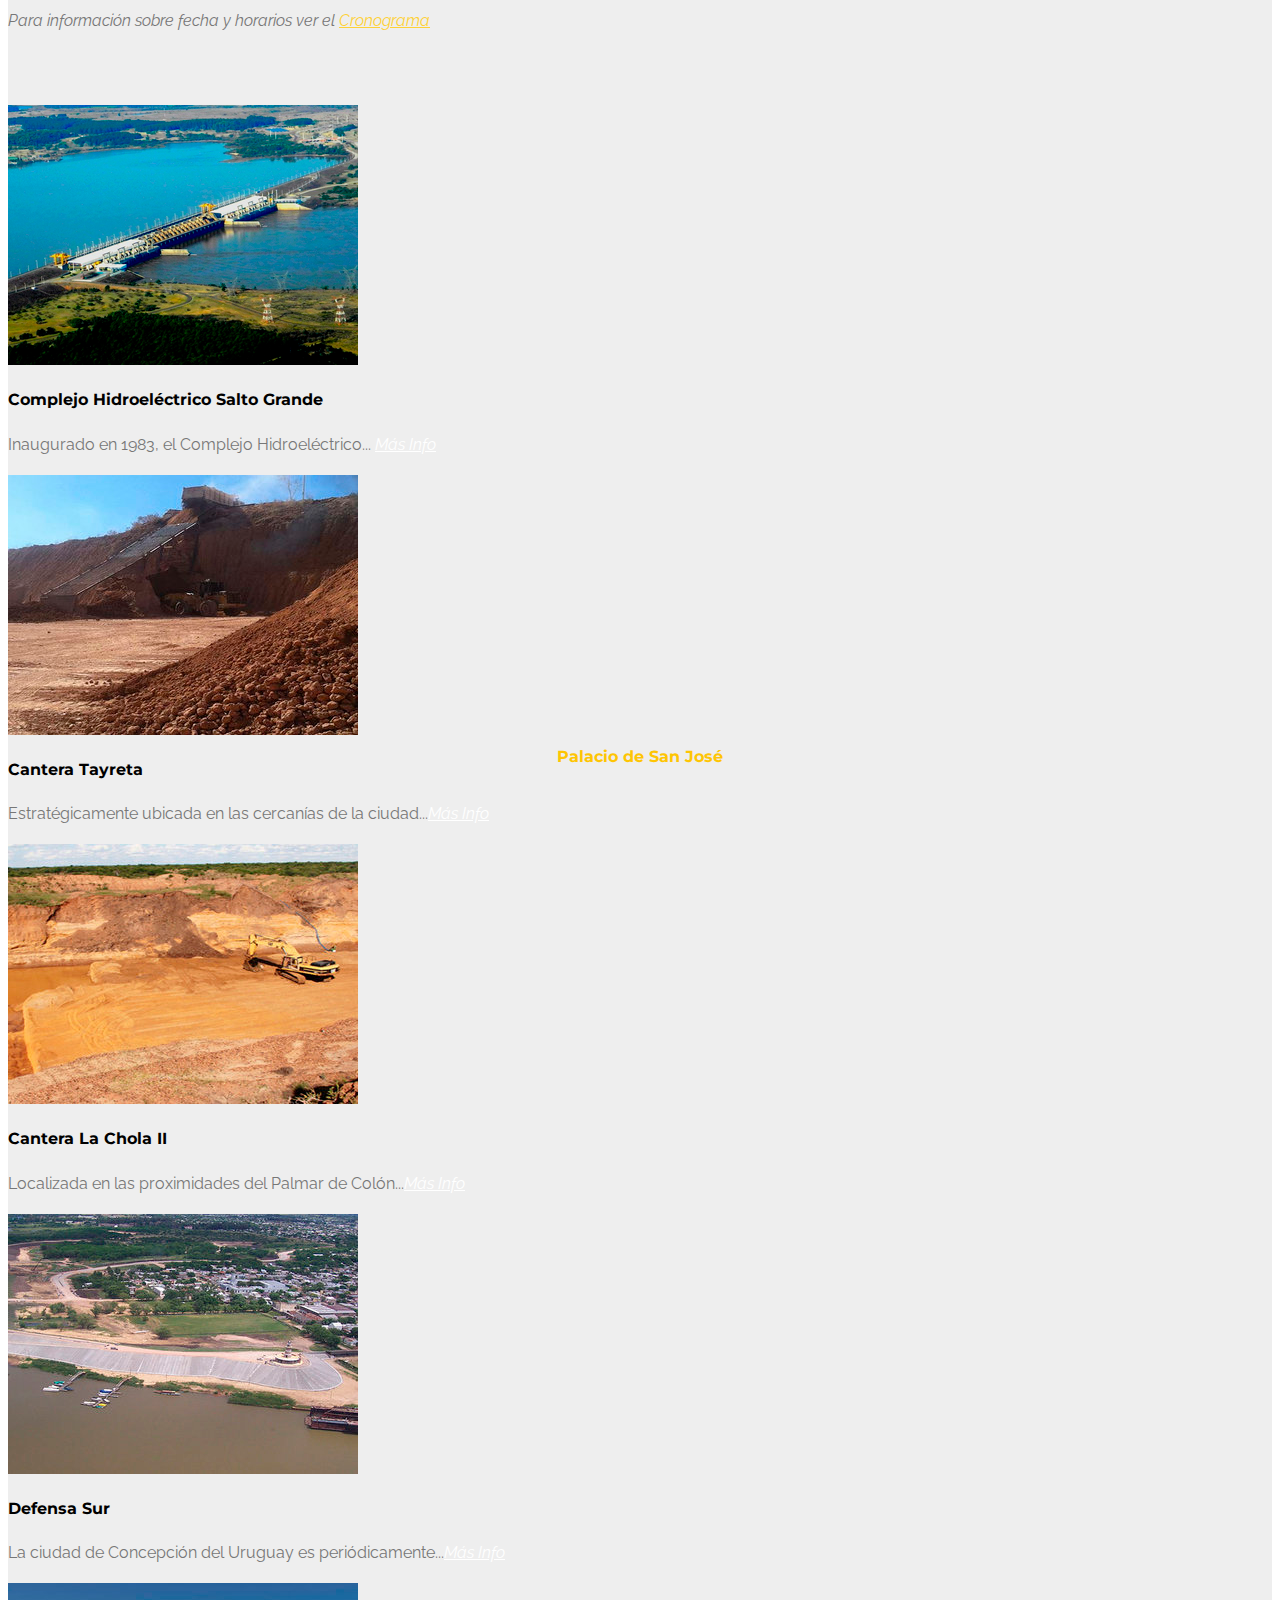
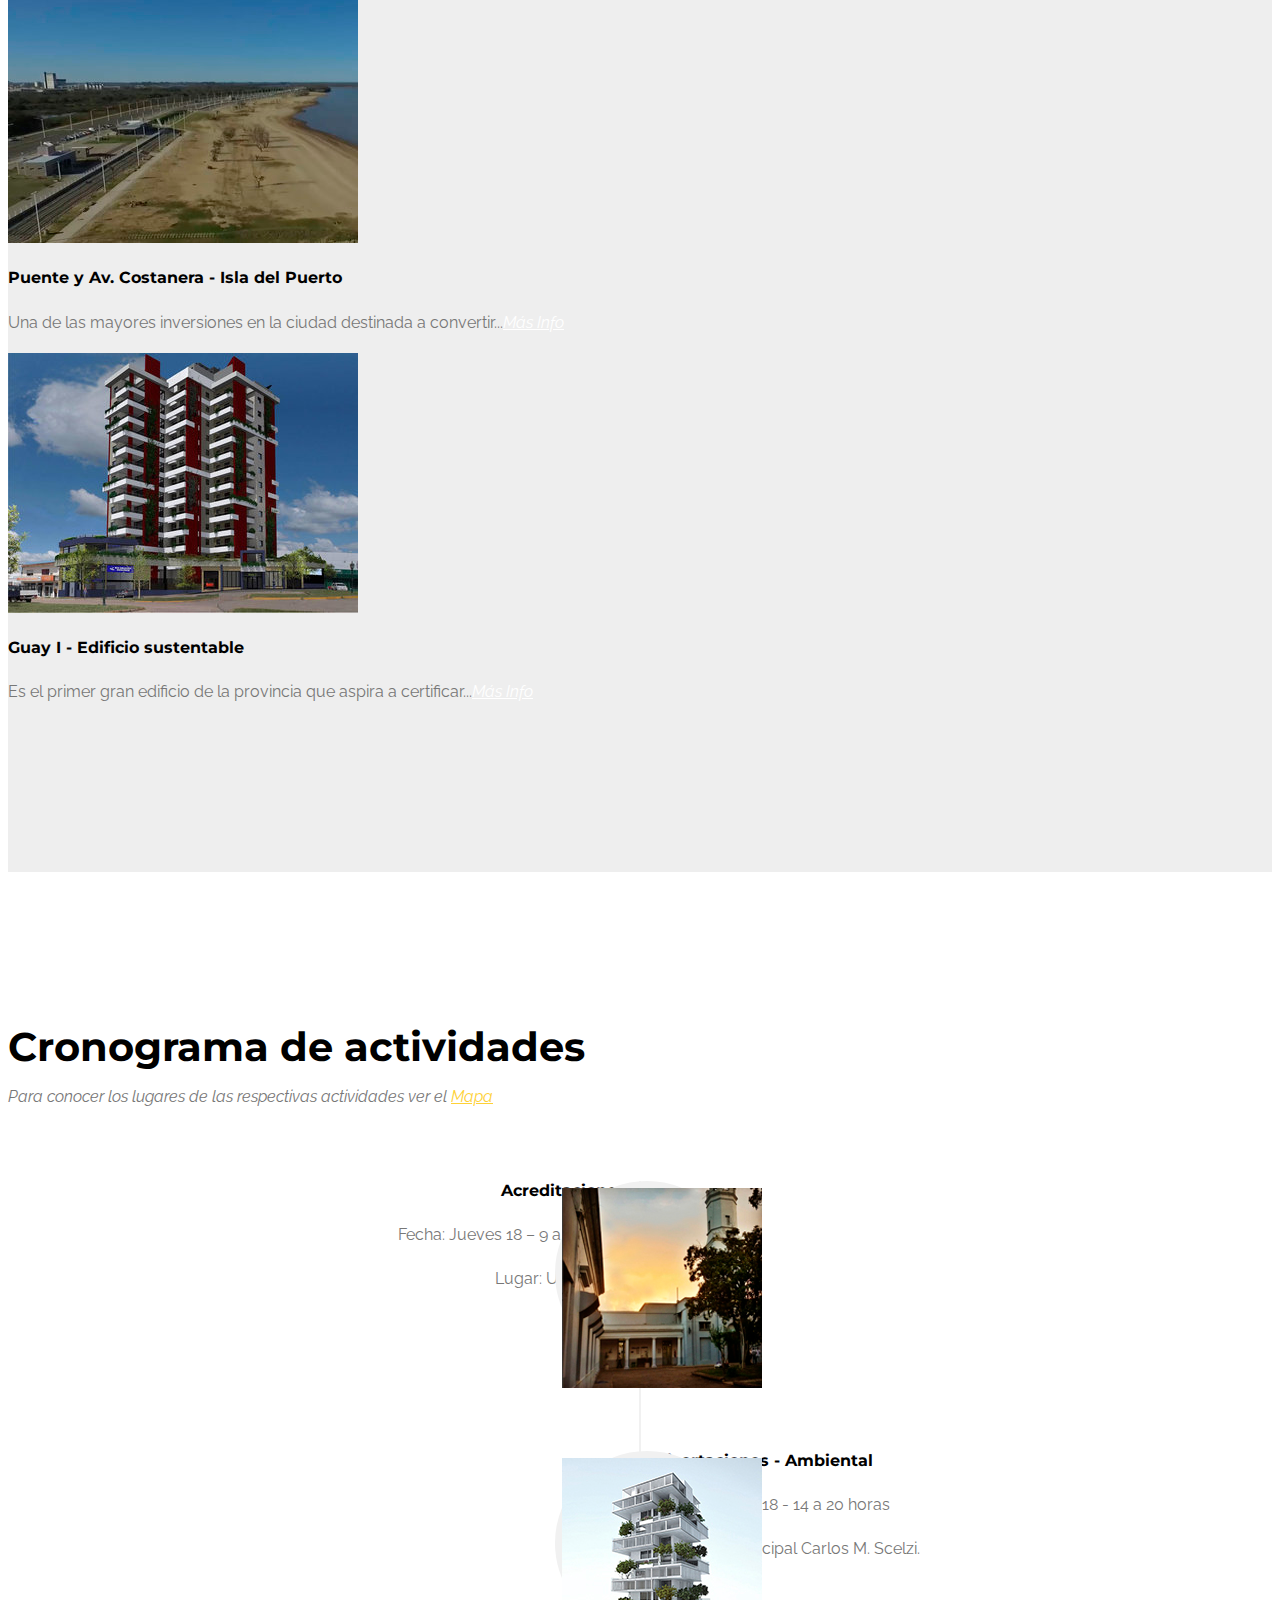
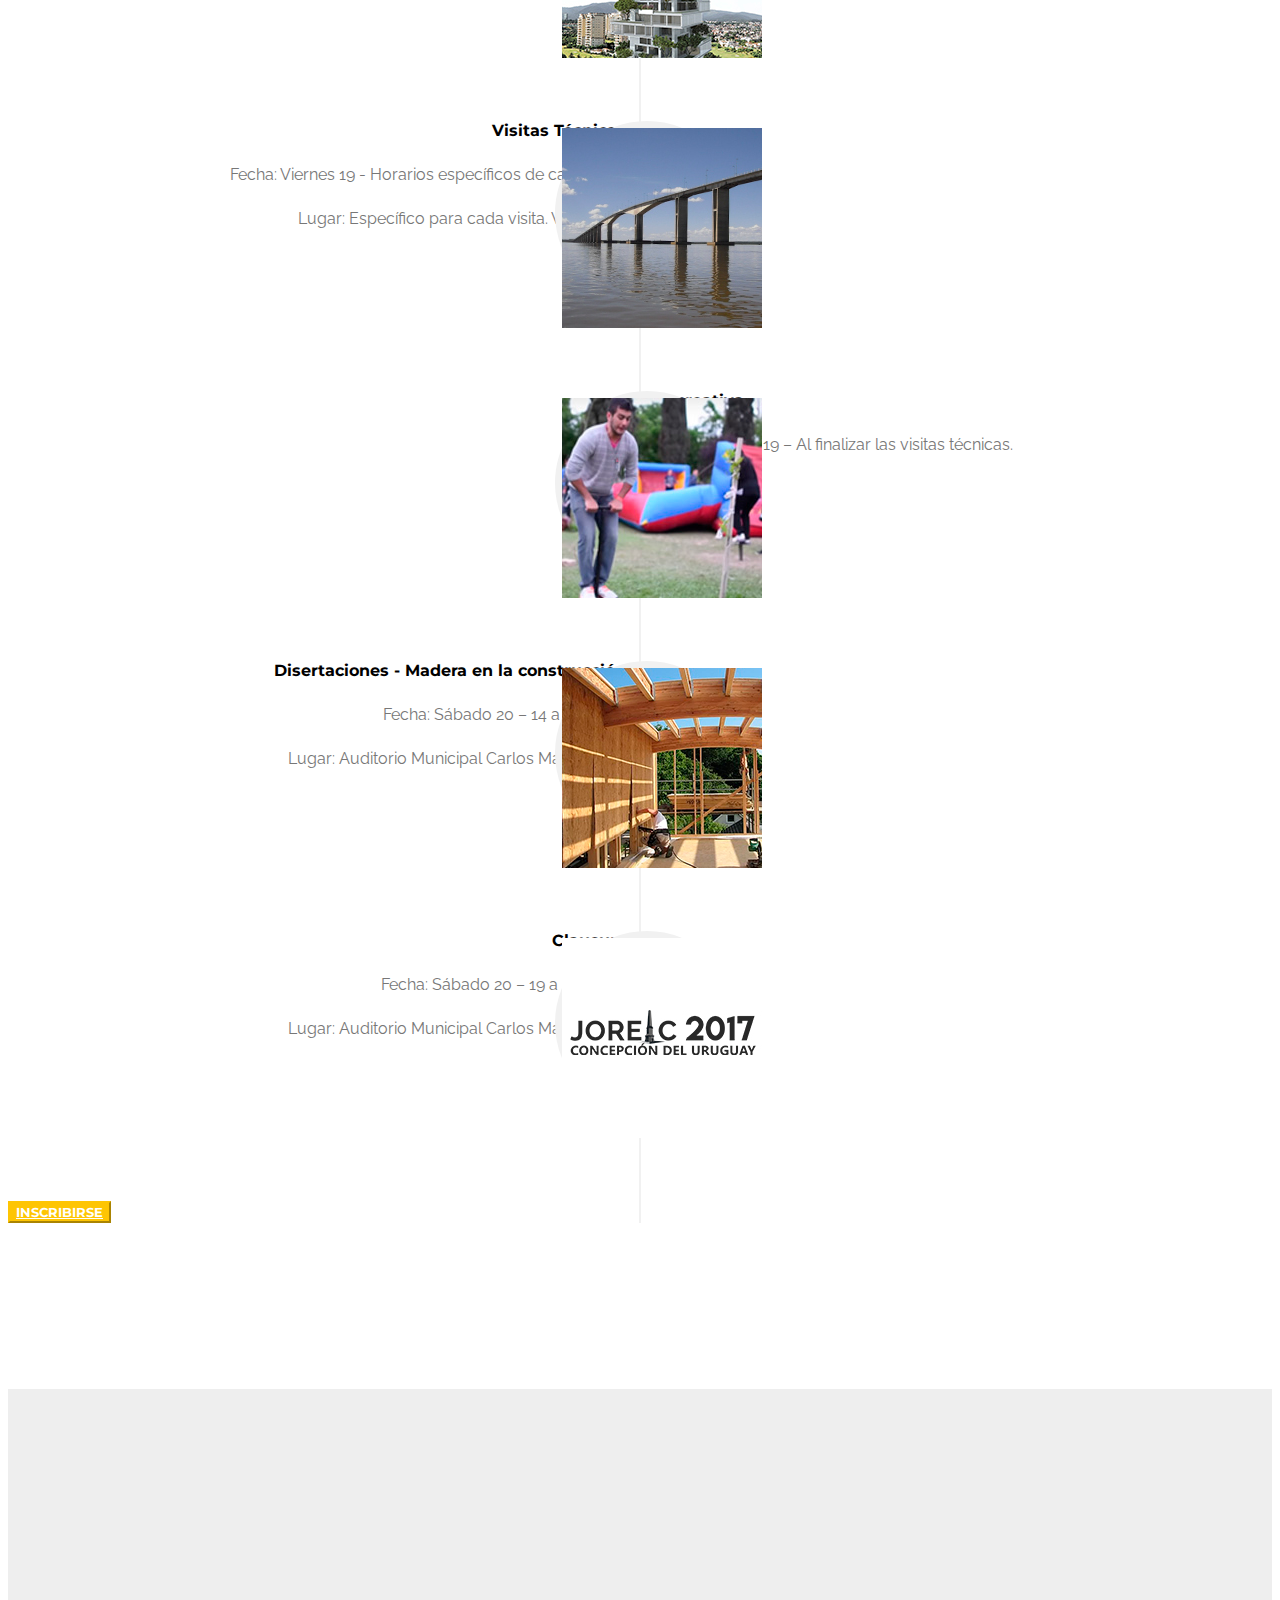
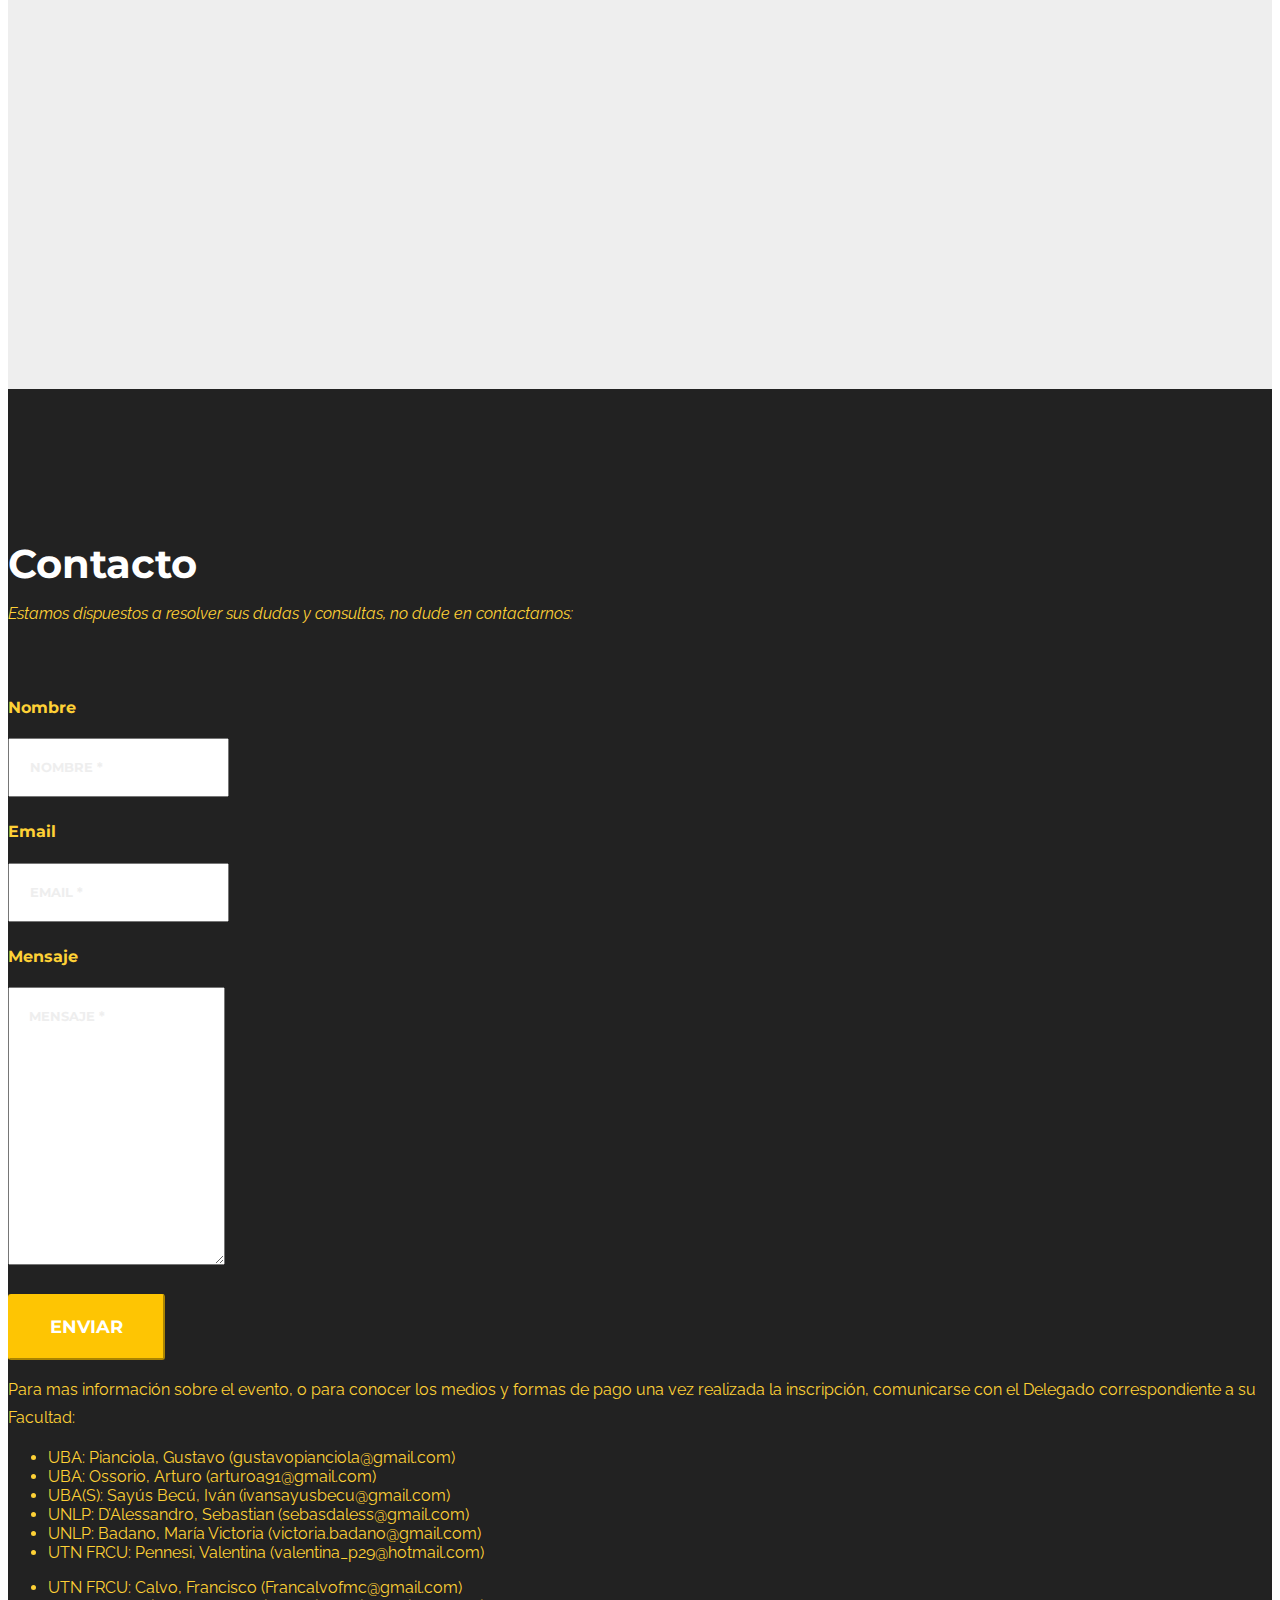
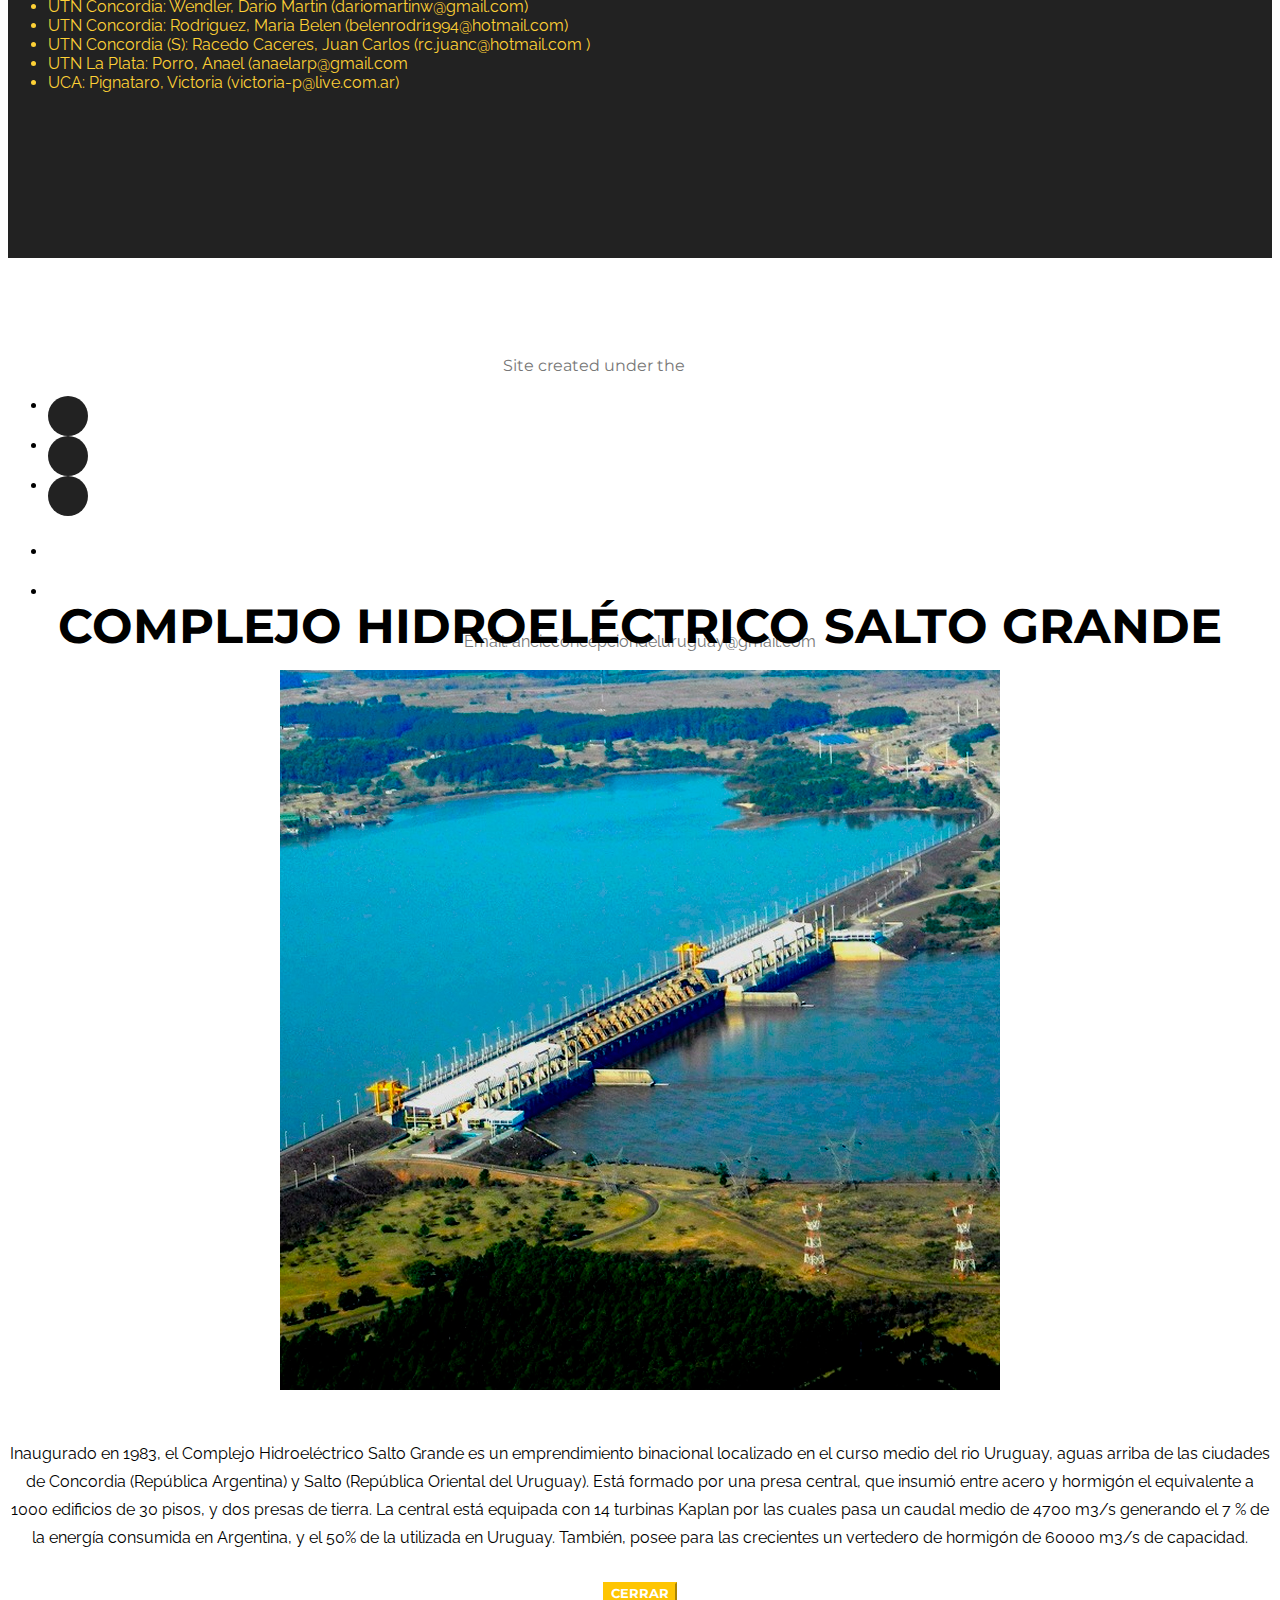
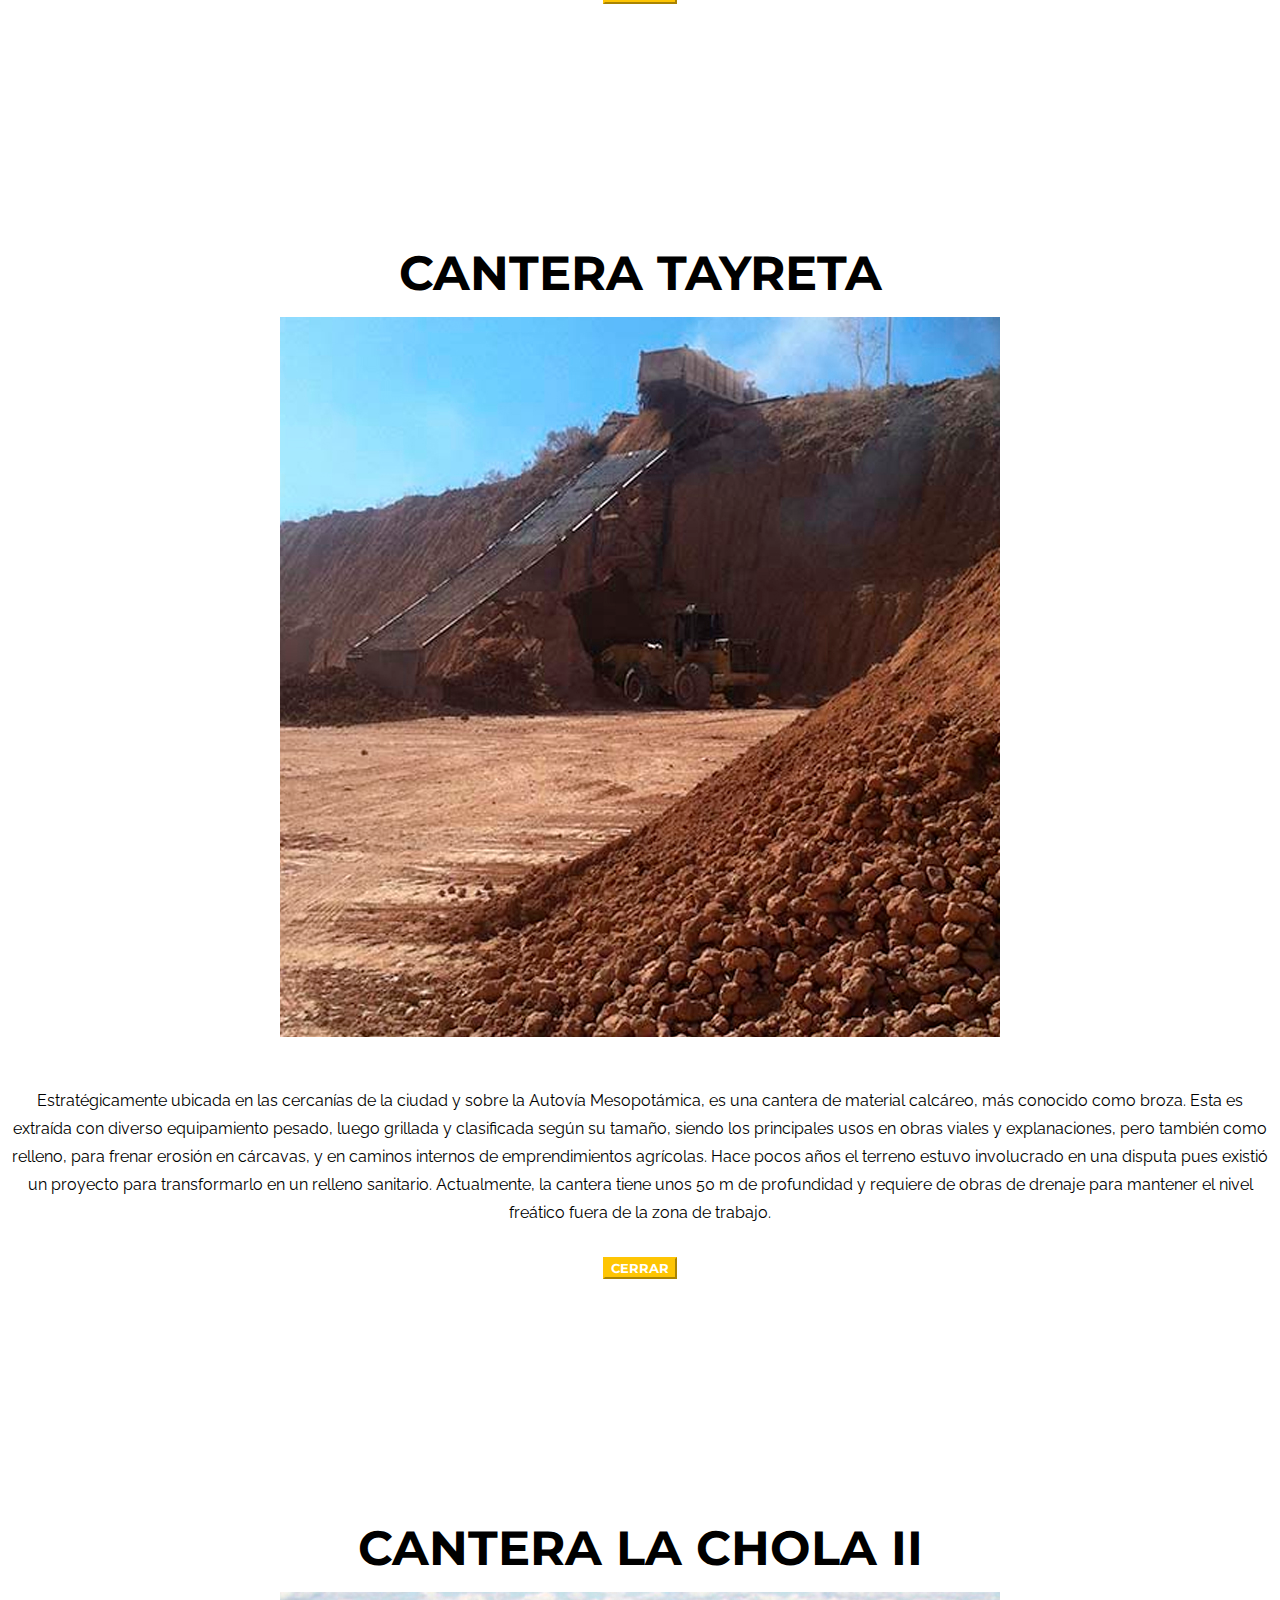
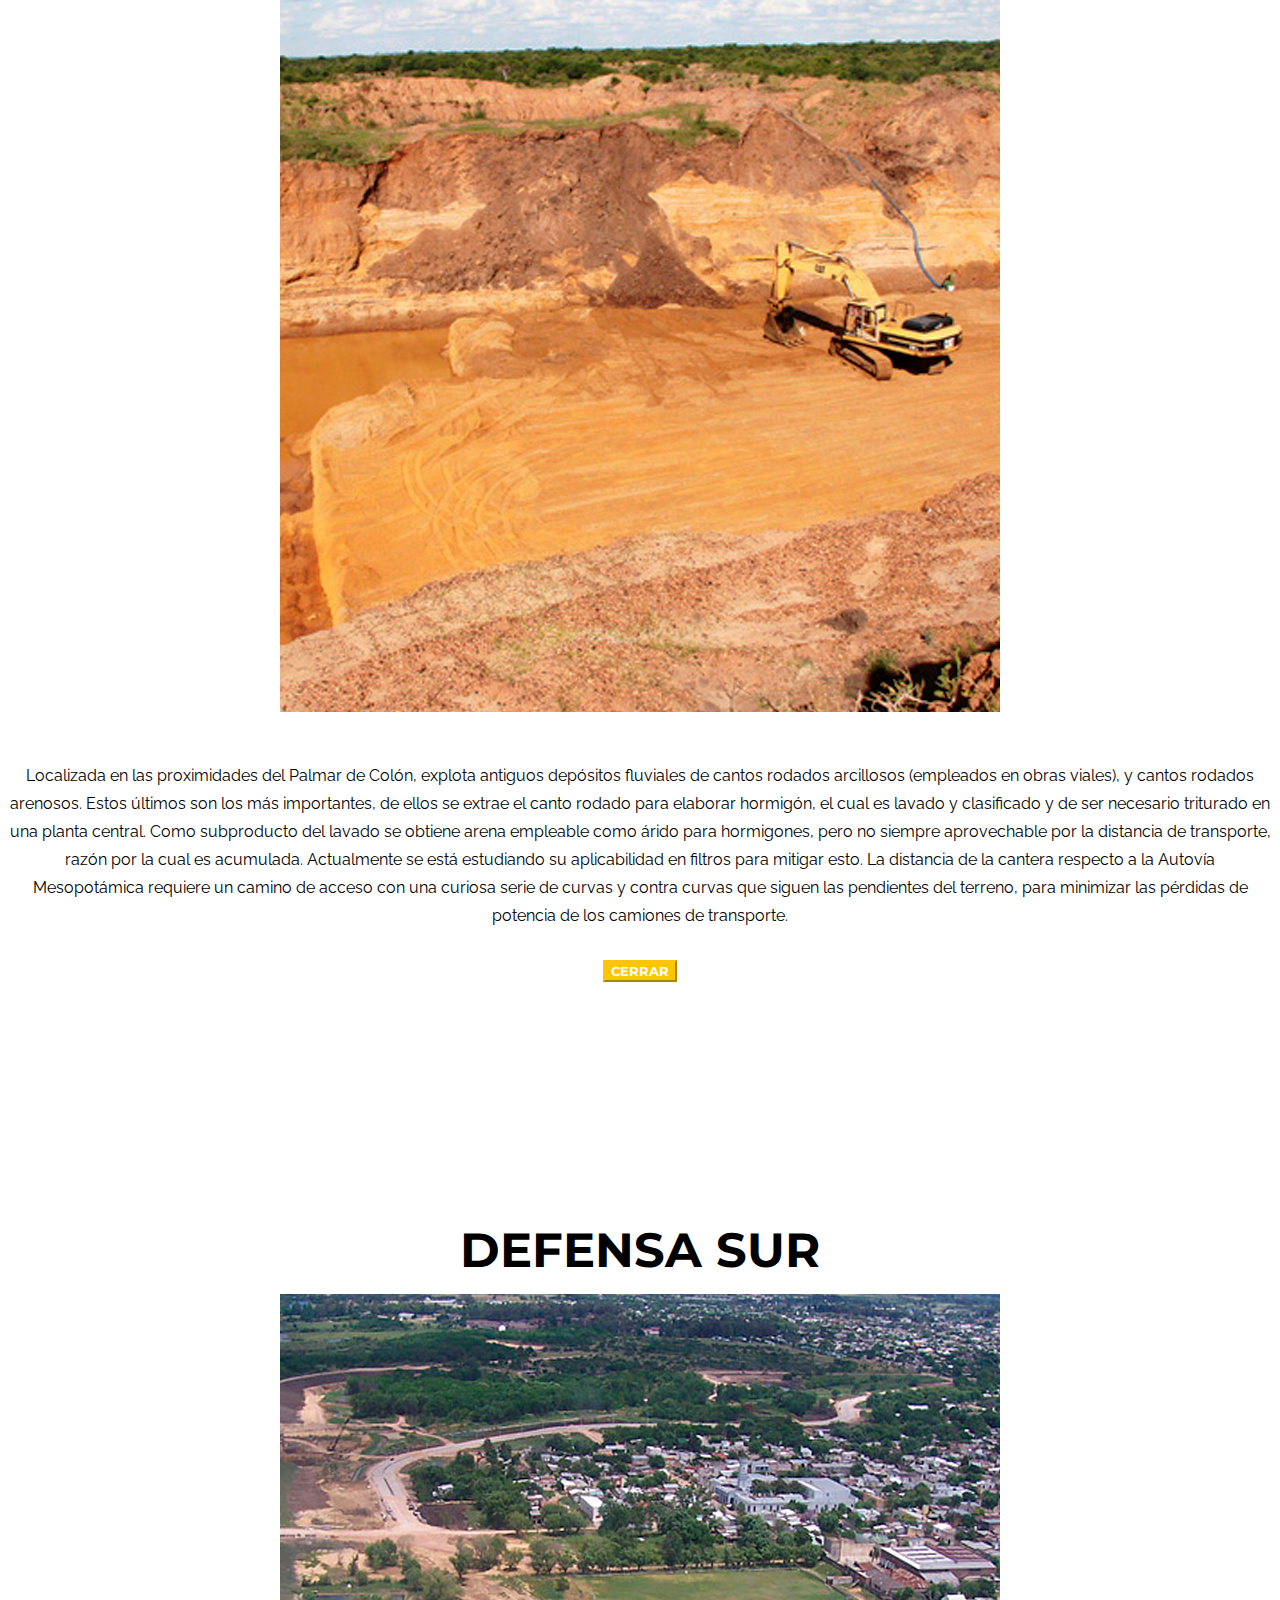
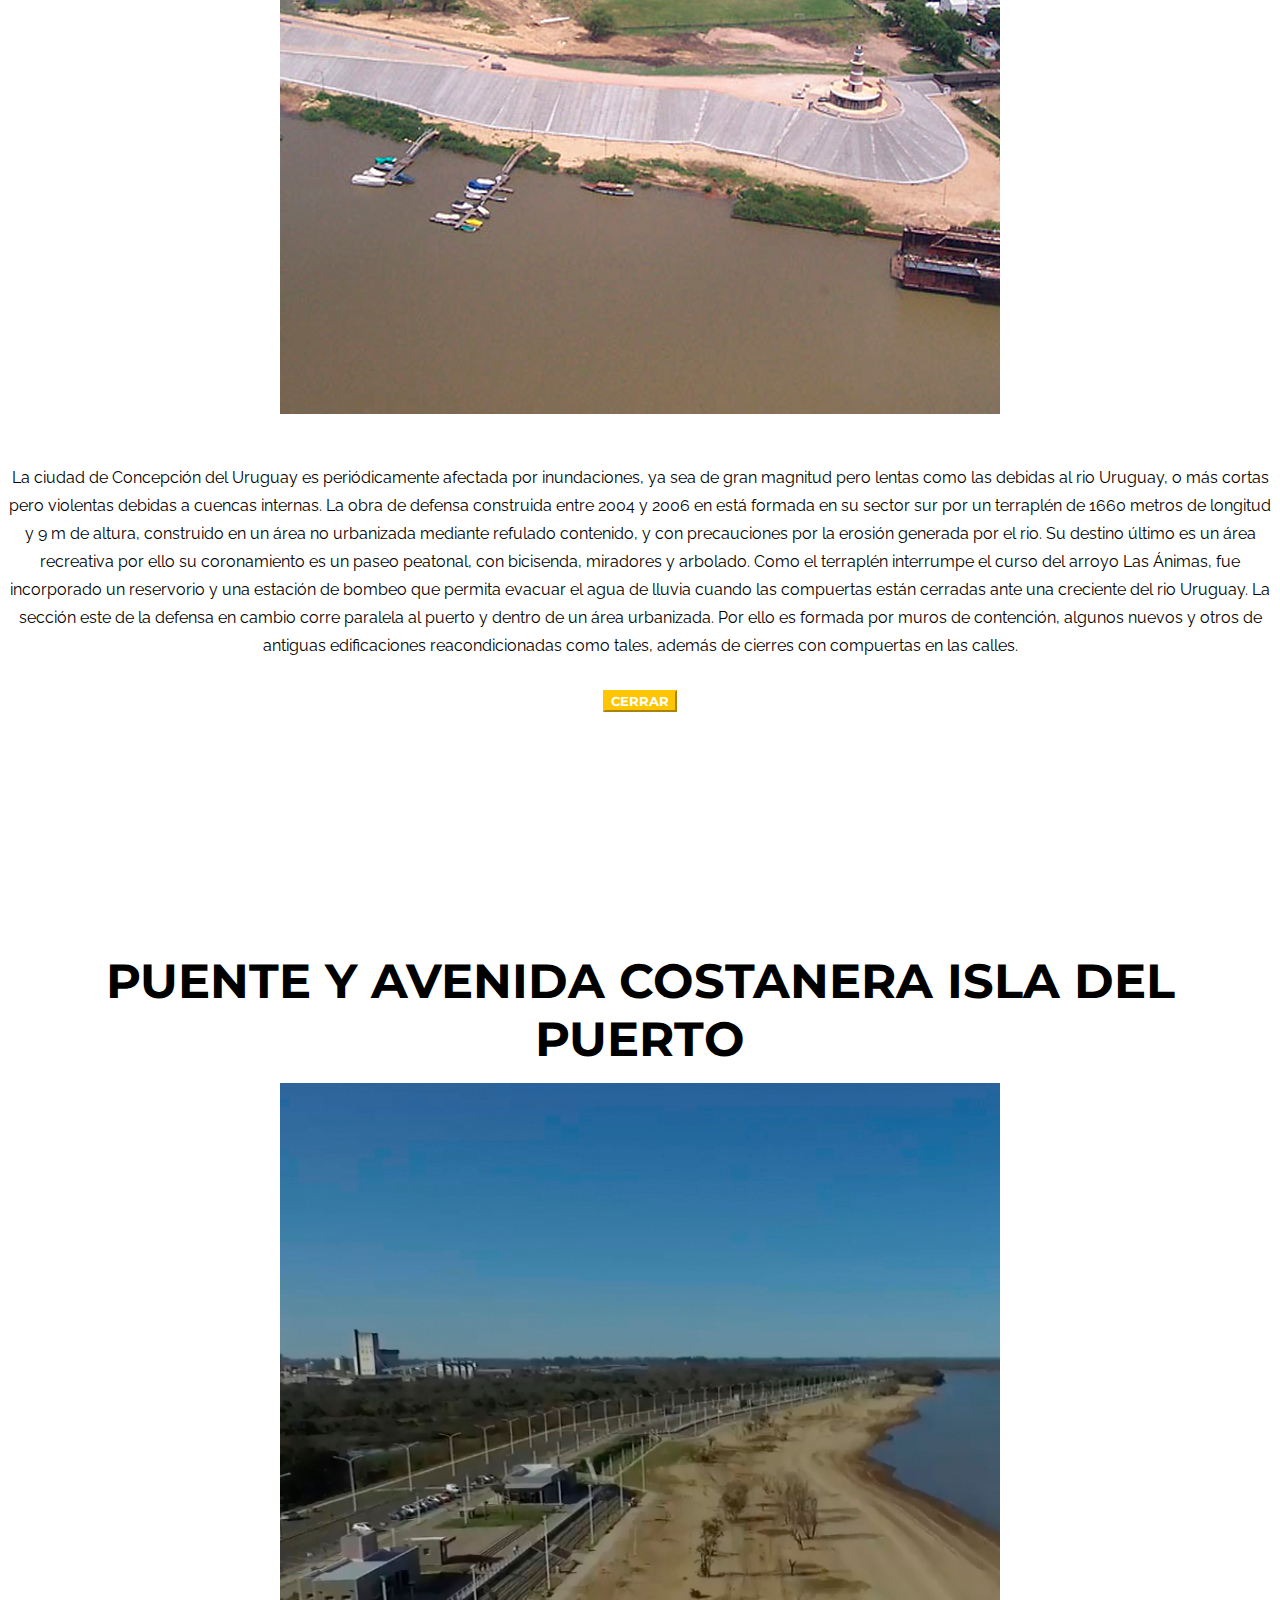
==== commit eb559a84: "Deploy Build 1.2 - Events section Added." ====
--- a/index.html
+++ b/index.html
@@ -44,11 +44,9 @@
                     <li>
                         <a class="page-scroll" href="#info">Nosotros</a>
                     </li>
-                    <!--
                     <li>
-                        <a class="page-scroll" href="#eventos">Eventos</a>
+                        <a class="page-scroll" href="#eventos">Visitas</a>
                     </li>
-                    -->
                     <li>
                         <a class="page-scroll" href="#cronograma">Cronograma</a>
                     </li>
@@ -58,9 +56,9 @@
                     <li>
                         <a class="page-scroll" href="#contact">Contacto</a>
                     </li>
-                    <!--<li>
-                        <a class="page-scroll" href="formulario.html" target="_blank">Inscripción</a>
-                    </li> --> 
+                    <li>
+                        <a class="page-scroll" href="https://joreic-inscripcion.now.sh/" target="_blank">Inscripción</a>
+                    </li>
                 </ul>
             </div>
             <!-- /.navbar-collapse -->
@@ -127,10 +125,10 @@
                     <h3 class="section-subheading text-muted">ANEIC Concepción del Uruguay</h3>
                 </div>
                 <div class="row">
-                    <div class="col-lg-4">
+                    <div class="col-lg-4 col-md-4">
                         <img class="img-responsive" src="img/logos/aneic.jpg"  alt="ANEIC-CdU">
                     </div>
-                    <div class="col-lg-8">
+                    <div class="col-lg-8 col-md-8">
                         <p class=" text-justify">La Asociación Nacional de Estudiantes de Ingeniería Civil (ANEIC) es una organización conformada por estudiantes de ingeniería civil de todo el país; es autónoma, de carácter científico, tecnológico y cultural, sin fines de lucro y ajena a toda actividad política, partidaria o religiosa.</p>
                         <p class=" text-justify">ANEIC ARGENTINA se posiciona como una agrupación reconocida en la comunidad social, empresarial y universitaria, como referente nacional e internacional de integración, perfeccionamiento y potenciación de los estudiantes de nuestra carrera. Promover la integración académica de todos los estudiantes de ingeniería civil, mediante la planificación, organización y ejecución de eventos nacionales abocados a actividades académicas, de investigación, culturales y deportivas, como así también participar responsablemente en los
 procesos que afectan a la profesión y la sociedad.</p>
@@ -146,12 +144,12 @@
                     <h3 class="section-subheading text-muted">Jornada Regional de Estudiantes de Ingeniería Civil</h3>
                 </div>
                 <div class="row">
-                    <div class="col-lg-8">
+                    <div class="col-lg-8 col-md-8">
                         <p class=" text-justify">La Jornada Regional de Estudiantes de Ingeniería Civil (JOREIC) es una actividad académica, social y cultural en la que se tratan dos ejes temáticos, electos por comisión organizadora, expuestos por distintos profesionales.</p>
                         <p class=" text-justify">Anteriormente, se realizó la primer Jornada de la región, la cual tuvo lugar en la Ciudad Autónoma de Buenos Aires, esto fue un disparador para que la organización siga creciendo y afianzándose. Gracias a esto, la filial de Concepción del Uruguay se postuló y fue seleccionada para la Segunda Jornada de la Región Este a desarrollarse en la ciudad de Concepción del Uruguay los días 18, 19 y 20 de mayo del año 2017.</p>
                         <p class=" text-justify"></p>
                     </div>
-                    <div class="col-lg-4">
+                    <div class="col-lg-4 col-md-4">
                         <img class="img-responsive" src="img/logos/joreic.png"  alt="JOREIC-2017">
                     </div>
                 </div>
@@ -172,113 +170,93 @@
                     </div>
                 </div>
                 <div class="row">
-                <!--<div class="col-lg-8 col-lg-offset-2 text-center">
-                    <button type="button" class="btn btn-primary btn-lg"><a id="inscripcion" href="formulario.html" target="_blank">Inscribirse</a> </button>
-                </div>-->
+                <div class="col-lg-8 col-md-8 col-lg-offset-2 text-center">
+                    <button type="button" class="btn btn-primary btn-lg"><a id="inscripcion" href="https://joreic-inscripcion.now.sh/" target="_blank">Inscribirse</a>
+                    </button>
+                </div> 
             </div>
         </div>
     </section> 
 
-    <!-- Events  EVENTOS IMPORTANTES - ACTIVAR Y MODIFICAR UNA VEZ DEFINIDOS 
+    <!-- Events -->
     <section id="eventos" class="bg-light-gray">
         <div class="container">
             <div class="row">
                 <div class="col-lg-12 text-center">
-                    <h2 class="section-heading">Eventos destacados</h2>
-                    <h3 class="section-subheading text-muted">Tener en cuenta charlas y visitas troncales.</h3>
+                    <h2 class="section-heading">Visitas Técnicas</h2>
+                    <h3 class="section-subheading text-muted">Para información sobre fecha y horarios ver el <a class=" text-primary page-scroll" href="#cronograma">Cronograma</a></h3></h3>
                 </div>
             </div>
             <div class="row">
                 <div class="col-md-4 col-sm-6 portfolio-item">
                     <a href="#portfolioModal1" class="portfolio-link" data-toggle="modal">
                         <div class="portfolio-hover">
-                            <div class="portfolio-hover-content">
-                                <i class="fa fa-plus fa-3x"></i>
-                            </div>
-                        </div>
-                        <img src="http://placehold.it/350x260" class="img-responsive" alt="">
-                    </a>
+                        </div>
+                        <img src="img/eventos/thumb/salto-grande.jpg" class="img-responsive img-thumbnail" alt="Salto Grande">
+                        </a>
                     <div class="portfolio-caption">
-                        <h4>Construcción</h4>
-                        <p class="text-muted">Construcción</p>
+                        <h4>Complejo Hidroeléctrico Salto Grande</h4>
+                        <p class="text-muted">Inaugurado en 1983, el Complejo Hidroeléctrico... <a href="#portfolioModal1" class="portfolio-link" data-toggle="modal"><i class="text-info">Más Info</i></a></p>
                     </div>
                 </div>
                 <div class="col-md-4 col-sm-6 portfolio-item">
                     <a href="#portfolioModal2" class="portfolio-link" data-toggle="modal">
                         <div class="portfolio-hover">
-                            <div class="portfolio-hover-content">
-                                <i class="fa fa-plus fa-3x"></i>
-                            </div>
-                        </div>
-                        <img  src="http://placehold.it/350x260" class="img-responsive" alt="">
-                    </a>
+                        </div>
+                        <img src="img/eventos/thumb/tayreta.jpg" class="img-responsive img-thumbnail" alt="Cantera Tayreta">
+                        </a>
                     <div class="portfolio-caption">
-                        <h4>Titulo</h4>
-                        <p class="text-muted">subtitulo</p>
+                        <h4>Cantera Tayreta</h4>
+                        <p class="text-muted">Estratégicamente ubicada en las cercanías de la ciudad...<a href="#portfolioModal2" class="portfolio-link" data-toggle="modal"><i class="text-info">Más Info</i></a></p>
                     </div>
                 </div>
                 <div class="col-md-4 col-sm-6 portfolio-item">
                     <a href="#portfolioModal3" class="portfolio-link" data-toggle="modal">
                         <div class="portfolio-hover">
-                            <div class="portfolio-hover-content">
-                                <i class="fa fa-plus fa-3x"></i>
-                            </div>
-                        </div>
-                        <img src="http://placehold.it/350x260" class="img-responsive" alt="">
-                    </a>
+                        </div>
+                        <img src="img/eventos/thumb/la-chola.jpg" class="img-responsive img-thumbnail" alt="La Chola II">
+                        </a>
                     <div class="portfolio-caption">
-                        <h4>Titulo</h4>
-                        <p class="text-muted">subtitulo</p>
+                        <h4>Cantera La Chola II</h4>
+                        <p class="text-muted">Localizada en las proximidades del Palmar de Colón...<a href="#portfolioModal3" class="portfolio-link" data-toggle="modal"><i class="text-info">Más Info</i></a></p>
                     </div>
                 </div>
                 <div class="col-md-4 col-sm-6 portfolio-item">
                     <a href="#portfolioModal4" class="portfolio-link" data-toggle="modal">
                         <div class="portfolio-hover">
-                            <div class="portfolio-hover-content">
-                                <i class="fa fa-plus fa-3x"></i>
-                            </div>
-                        </div>
-                        <img src="http://placehold.it/350x260" class="img-responsive" alt="">
-                    </a>
+                        </div>
+                        <img src="img/eventos/thumb/defensa-sur.jpg" class="img-responsive img-thumbnail" alt="Defensa Sur">
+                        </a>
                     <div class="portfolio-caption">
-                        <h4>Titulo</h4>
-                        <p class="text-muted">subtitulo</p>
+                        <h4>Defensa Sur</h4>
+                        <p class="text-muted">La ciudad de Concepción del Uruguay es periódicamente...<a href="#portfolioModal4" class="portfolio-link" data-toggle="modal"><i class="text-info">Más Info</i></a></p>
                     </div>
                 </div>
                 <div class="col-md-4 col-sm-6 portfolio-item">
                     <a href="#portfolioModal5" class="portfolio-link" data-toggle="modal">
                         <div class="portfolio-hover">
-                            <div class="portfolio-hover-content">
-                                <i class="fa fa-plus fa-3x"></i>
-                            </div>
-                        </div>
-                        <img src="http://placehold.it/350x260" class="img-responsive" alt="">
-                    </a>
+                        </div>
+                        <img src="img/eventos/thumb/isla-puerto.jpg" class="img-responsive img-thumbnail" alt="Isla del Puerto">
+                        </a>
                     <div class="portfolio-caption">
-                        <h4>Titulo</h4>
-                        <p class="text-muted">subtitulo</p>
+                        <h4>Puente y Av. Costanera - Isla del Puerto</h4>
+                        <p class="text-muted">Una de las mayores inversiones en la ciudad destinada a convertir...<a href="#portfolioModal5" class="portfolio-link" data-toggle="modal"><i class="text-info">Más Info</i></a></p>
                     </div>
                 </div>
                 <div class="col-md-4 col-sm-6 portfolio-item">
                     <a href="#portfolioModal6" class="portfolio-link" data-toggle="modal">
                         <div class="portfolio-hover">
-                            <div class="portfolio-hover-content">
-                                <i class="fa fa-plus fa-3x"></i>
-                            </div>
-                        </div>
-                        <img src="http://placehold.it/350x260" class="img-responsive" alt="">
-                    </a>
+                        </div>
+                        <img src="img/eventos/thumb/guay-1.jpg" class="img-responsive img-thumbnail" alt="Guay 1">
+                        </a>
                     <div class="portfolio-caption">
-                        <h4>Titulo</h4>
-                        <p class="text-muted">subtitulo</p>
-                    </div>
-                </div>
-                <div class="col-lg-8 col-lg-offset-2 text-center">
-                    <button type="button" class="btn btn-primary btn-lg"><a id="inscripcion" href="formulario.html" target="_blank">Inscribirse</a> </button>
-                </div>
-            </div>
-        </div>
-    </section> -->
+                        <h4>Guay I - Edificio sustentable</h4>
+                        <p class="text-muted">Es el primer gran edificio de la provincia que aspira a certificar...<a href="#portfolioModal6" class="portfolio-link" data-toggle="modal"><i class="text-info">Más Info</i></a></p>
+                    </div>
+                </div>
+            </div>
+        </div>
+    </section> 
 
     <!-- schedule  -->
     <section id="cronograma">
@@ -375,9 +353,9 @@
                                 </div>
                             </div>
                         </li>
-                       <!-- <div class="col-lg-8 col-lg-offset-2 text-center">
-                            <button type="button" class="btn btn-primary btn-lg"><a id="inscripcion" href="formulario.html" target="_blank">Inscribirse</a> </button>
-                        </div> -->
+                        <div class="col-lg-8 col-lg-offset-2 text-center">
+                            <button type="button" class="btn btn-primary btn-lg"><a id="inscripcion" href="https://joreic-inscripcion.now.sh/" target="_blank">Inscribirse</a> </button>
+                        </div>
                     </ul>
                 </div>
             </div>
@@ -463,6 +441,31 @@
                                 <button type="submit" class="btn btn-xl">Enviar</button>
                             </div>
                         </div>
+                        <div class="row">
+                            <div class="col-lg-12 col-md-12">
+                                <p class="text-primary">Para mas información sobre el evento, o para conocer los medios y formas de pago una vez realizada la inscripción, comunicarse con el Delegado correspondiente a su Facultad:</p>
+                            </div>
+                            <div class="col-lg-6 col-md-6">
+                                <ul>
+                                    <li class="text-primary">UBA: Pianciola, Gustavo (gustavopianciola@gmail.com)</li>
+                                    <li class="text-primary">UBA: Ossorio, Arturo (arturoa91@gmail.com)</li>
+                                    <li class="text-primary">UBA(S): Sayús Becú, Iván (ivansayusbecu@gmail.com) </li>
+                                    <li class="text-primary">UNLP: D’Alessandro, Sebastian (sebasdaless@gmail.com)</li>
+                                    <li class="text-primary">UNLP: Badano, María Victoria (victoria.badano@gmail.com)</li>
+                                    <li class="text-primary">UTN FRCU: Pennesi, Valentina (valentina_p29@hotmail.com)</li>
+                                </ul>
+                            </div>
+                            <div class="col-lg-6 col-md-6">                                                   
+                                <ul>
+                                    <li class="text-primary">UTN FRCU: Calvo, Francisco (Francalvofmc@gmail.com)</li>
+                                    <li class="text-primary">UTN Concordia: Wendler, Dario Martin (dariomartinw@gmail.com)</li>
+                                    <li class="text-primary">UTN Concordia: Rodriguez, Maria Belen (belenrodri1994@hotmail.com)</li>
+                                    <li class="text-primary">UTN Concordia (S): Racedo Caceres, Juan Carlos (rc.juanc@hotmail.com )</li>
+                                    <li class="text-primary">UTN La Plata: Porro, Anael (anaelarp@gmail.com</li>
+                                    <li class="text-primary">UCA: Pignataro, Victoria (victoria-p@live.com.ar)</li>
+                                </ul>
+                            </div>
+                        </div>
                     </form>
                 </div>
             </div>
@@ -485,7 +488,7 @@
                         </li>
                         <li><a href="https://www.facebook.com/AneicCdelU/?fref=ts" target="_blank"><i class="fa fa-facebook"></i></a>
                         </li>
-                        <li><a href="#"><i class="fa fa-heart"></i></a>
+                        <li><a href="https://joreic-inscriptos.now.sh" target="_blank"><i class="fa fa-gears"></i></a>
                         </li>
                     </ul>
                 </div>
@@ -526,15 +529,9 @@
                     <div class="row">
                         <div class="col-lg-8 col-lg-offset-2">
                             <div class="modal-body">
-                                <h2>Evento 1</h2>
-                                <p class="item-intro text-muted">Introducción</p>
-                                <img class="img-responsive img-centered" src="http://placehold.it/720" alt="">
-                                <p>Descripción, información de disertante, etc.</p>
-                                <ul class="list-inline">
-                                    <li>Fecha</li>
-                                    <li>Hora</li>
-                                    <li>Lugar</li>
-                                </ul>
+                                <h2>COMPLEJO HIDROELÉCTRICO SALTO GRANDE</h2>
+                                <img class="img-responsive img-centered" src="img/eventos/salto-grande.jpg" alt="Salto Grande">
+                                <p class="text-justify">Inaugurado en 1983, el Complejo Hidroeléctrico Salto Grande es un emprendimiento binacional localizado en el curso medio del rio Uruguay, aguas arriba de las ciudades de Concordia (República Argentina) y Salto (República Oriental del Uruguay). Está formado por una presa central, que insumió entre acero y hormigón el equivalente a 1000 edificios de 30 pisos, y dos presas de tierra. La central está equipada con 14 turbinas Kaplan por las cuales pasa un caudal medio de 4700 m3/s generando el 7 % de la energía consumida en Argentina, y el 50% de la utilizada en Uruguay. También, posee para las crecientes un vertedero de hormigón de 60000 m3/s de capacidad.</p>
                                 <button type="button" class="btn btn-primary" data-dismiss="modal"><i class="fa fa-times"></i> Cerrar</button>
                             </div>
                         </div>
@@ -558,15 +555,9 @@
                     <div class="row">
                         <div class="col-lg-8 col-lg-offset-2">
                             <div class="modal-body">
-                                <h2>Evento 1</h2>
-                                <p class="item-intro text-muted">Introducción</p>
-                                <img class="img-responsive img-centered" src="http://placehold.it/720" alt="">
-                                <p>Descripción, información de disertante, etc.</p>
-                                <ul class="list-inline">
-                                    <li>Fecha</li>
-                                    <li>Hora</li>
-                                    <li>Lugar</li>
-                                </ul>
+                                <h2>CANTERA TAYRETA</h2>
+                                <img class="img-responsive img-centered" src="img/eventos/tayreta.jpg" alt="Tayreta">
+                                <p class="text-justify">Estratégicamente ubicada en las cercanías de la ciudad y sobre la Autovía Mesopotámica, es una cantera de material calcáreo, más conocido como broza. Esta es extraída con diverso equipamiento pesado, luego grillada y clasificada según su tamaño, siendo los principales usos en obras viales y explanaciones, pero también como relleno, para frenar erosión en cárcavas, y en caminos internos de emprendimientos agrícolas. Hace pocos años el terreno estuvo involucrado en una disputa pues existió un proyecto para transformarlo en un relleno sanitario. Actualmente, la cantera tiene unos 50 m de profundidad y requiere de obras de drenaje para mantener el nivel freático fuera de la zona de trabajo.</p>
                                 <button type="button" class="btn btn-primary" data-dismiss="modal"><i class="fa fa-times"></i> Cerrar</button>
                             </div>
                         </div>
@@ -590,15 +581,9 @@
                     <div class="row">
                         <div class="col-lg-8 col-lg-offset-2">
                             <div class="modal-body">
-                                <h2>Evento 1</h2>
-                                <p class="item-intro text-muted">Introducción</p>
-                                <img class="img-responsive img-centered" src="http://placehold.it/720" alt="">
-                                <p>Descripción, información de disertante, etc.</p>
-                                <ul class="list-inline">
-                                    <li>Fecha</li>
-                                    <li>Hora</li>
-                                    <li>Lugar</li>
-                                </ul>
+                                <h2>CANTERA LA CHOLA II</h2>
+                                <img class="img-responsive img-centered" src="img/eventos/la-chola.jpg" alt="La Chola">
+                                <p class="text-justify">Localizada en las proximidades del Palmar de Colón, explota antiguos depósitos fluviales de cantos rodados arcillosos (empleados en obras viales), y cantos rodados arenosos. Estos últimos son los más importantes, de ellos se extrae el canto rodado para elaborar hormigón, el cual es lavado y clasificado  y de ser necesario triturado en una planta central. Como subproducto del lavado se obtiene arena empleable como árido para hormigones, pero no siempre aprovechable por la distancia de transporte, razón por la cual es acumulada. Actualmente se está estudiando su aplicabilidad en filtros para mitigar esto. La distancia de la cantera respecto a la Autovía Mesopotámica requiere un camino de acceso con una curiosa serie de curvas y contra curvas que siguen las pendientes del terreno, para minimizar las pérdidas de potencia de los camiones de transporte.</p>
                                 <button type="button" class="btn btn-primary" data-dismiss="modal"><i class="fa fa-times"></i> Cerrar</button>
                             </div>
                         </div>
@@ -622,15 +607,9 @@
                     <div class="row">
                         <div class="col-lg-8 col-lg-offset-2">
                             <div class="modal-body">
-                                <h2>Evento 1</h2>
-                                <p class="item-intro text-muted">Introducción</p>
-                                <img class="img-responsive img-centered" src="http://placehold.it/720" alt="">
-                                <p>Descripción, información de disertante, etc.</p>
-                                <ul class="list-inline">
-                                    <li>Fecha</li>
-                                    <li>Hora</li>
-                                    <li>Lugar</li>
-                                </ul>
+                                <h2>DEFENSA SUR</h2>
+                                <img class="img-responsive img-centered" src="img/eventos/defensa-sur.jpg" alt="Defensa Sur">
+                                <p class="text-justify">La ciudad de Concepción del Uruguay es periódicamente afectada por inundaciones, ya sea de gran magnitud pero lentas como las debidas al rio Uruguay, o más cortas pero violentas debidas a cuencas internas. La obra de defensa construida entre 2004 y 2006 en está formada en su sector sur por un terraplén de 1660 metros de longitud y 9 m de altura, construido en un área no urbanizada mediante refulado contenido, y con precauciones por la erosión generada por el rio. Su destino último es un área recreativa por ello su coronamiento es un paseo peatonal, con bicisenda, miradores y arbolado. Como el terraplén interrumpe el curso del arroyo Las Ánimas, fue incorporado un reservorio y una estación de bombeo que permita evacuar el agua de lluvia cuando las compuertas están cerradas ante una creciente del rio Uruguay. La sección este de la defensa en cambio corre paralela al puerto y dentro de un área urbanizada. Por ello es formada por muros de contención, algunos nuevos y otros de antiguas edificaciones reacondicionadas como tales, además de cierres con compuertas en las calles.</p>
                                 <button type="button" class="btn btn-primary" data-dismiss="modal"><i class="fa fa-times"></i> Cerrar</button>
                             </div>
                         </div>
@@ -654,15 +633,9 @@
                     <div class="row">
                         <div class="col-lg-8 col-lg-offset-2">
                             <div class="modal-body">
-                                <h2>Evento 1</h2>
-                                <p class="item-intro text-muted">Introducción</p>
-                                <img class="img-responsive img-centered" src="http://placehold.it/720" alt="">
-                                <p>Descripción, información de disertante, etc.</p>
-                                <ul class="list-inline">
-                                    <li>Fecha</li>
-                                    <li>Hora</li>
-                                    <li>Lugar</li>
-                                </ul>
+                                <h2>PUENTE Y AVENIDA COSTANERA ISLA DEL PUERTO</h2>
+                                <img class="img-responsive img-centered" src="img/eventos/isla-puerto.jpg" alt="Isla del Puerto">
+                                <p class="text-justify">Una de las mayores inversiones en la ciudad destinada a convertir la cercana isla del puerto, en un polo turístico pues las demás playas de la ciudad están alejadas. La avenida costanera se ejecutó sobre un extenso terraplenamiento de 3.5 km de extensión. Sobre ella además se incorpora una ciclovía, extensas veredas, y paradores. Una extensa playa de 800 m con arena blanca y cristalina fue mejorada con refulado libre. Además, para conectarla a la ciudad existe un puente de hormigón de 210 m de longitud, que atraviesa el Riacho Itapé, y cimentado sobre pilotes ejecutados in situ. Casi dos tercios de la isla se declararon de protección ambiental para mitigar los impactos.</p>
                                 <button type="button" class="btn btn-primary" data-dismiss="modal"><i class="fa fa-times"></i> Cerrar</button>
                             </div>
                         </div>
@@ -686,15 +659,9 @@
                     <div class="row">
                         <div class="col-lg-8 col-lg-offset-2">
                             <div class="modal-body">
-                                <h2>Evento 1</h2>
-                                <p class="item-intro text-muted">Introducción</p>
-                                <img class="img-responsive img-centered" src="http://placehold.it/720" alt="">
-                                <p>Descripción, información de disertante, etc.</p>
-                                <ul class="list-inline">
-                                    <li>Fecha</li>
-                                    <li>Hora</li>
-                                    <li>Lugar</li>
-                                </ul>
+                                <h2>GUAY I EDIFICIO SUSTENTABLE</h2>
+                                <img class="img-responsive img-centered" src="img/eventos/guay-1.jpg" alt="Guay I">
+                                <p class="text-justify">Es el primer gran edificio de la provincia que aspira a certificar las normas LEED que certifican la sostenibilidad energética. Tendrá 12 pisos y 58 unidades incluyendo un local comercial, 40 cocheras en entrepisos y una terraza verde. Incorporará muros dobles para optimizar la aislación termoacústica, así como ventanas de doble vidriado hermético, iluminación led, paneles solares para agua caliente, y sistemas de grifería y sensores inteligentes para ahorrar agua. Busca desde su concepción lograr la separación de residuos y para promover el transporte ecológico incorporará estacionamiento preferencial para vehículos no contaminantes.</p>
                                 <button type="button" class="btn btn-primary" data-dismiss="modal"><i class="fa fa-times"></i> Cerrar</button>
                             </div>
                         </div>
